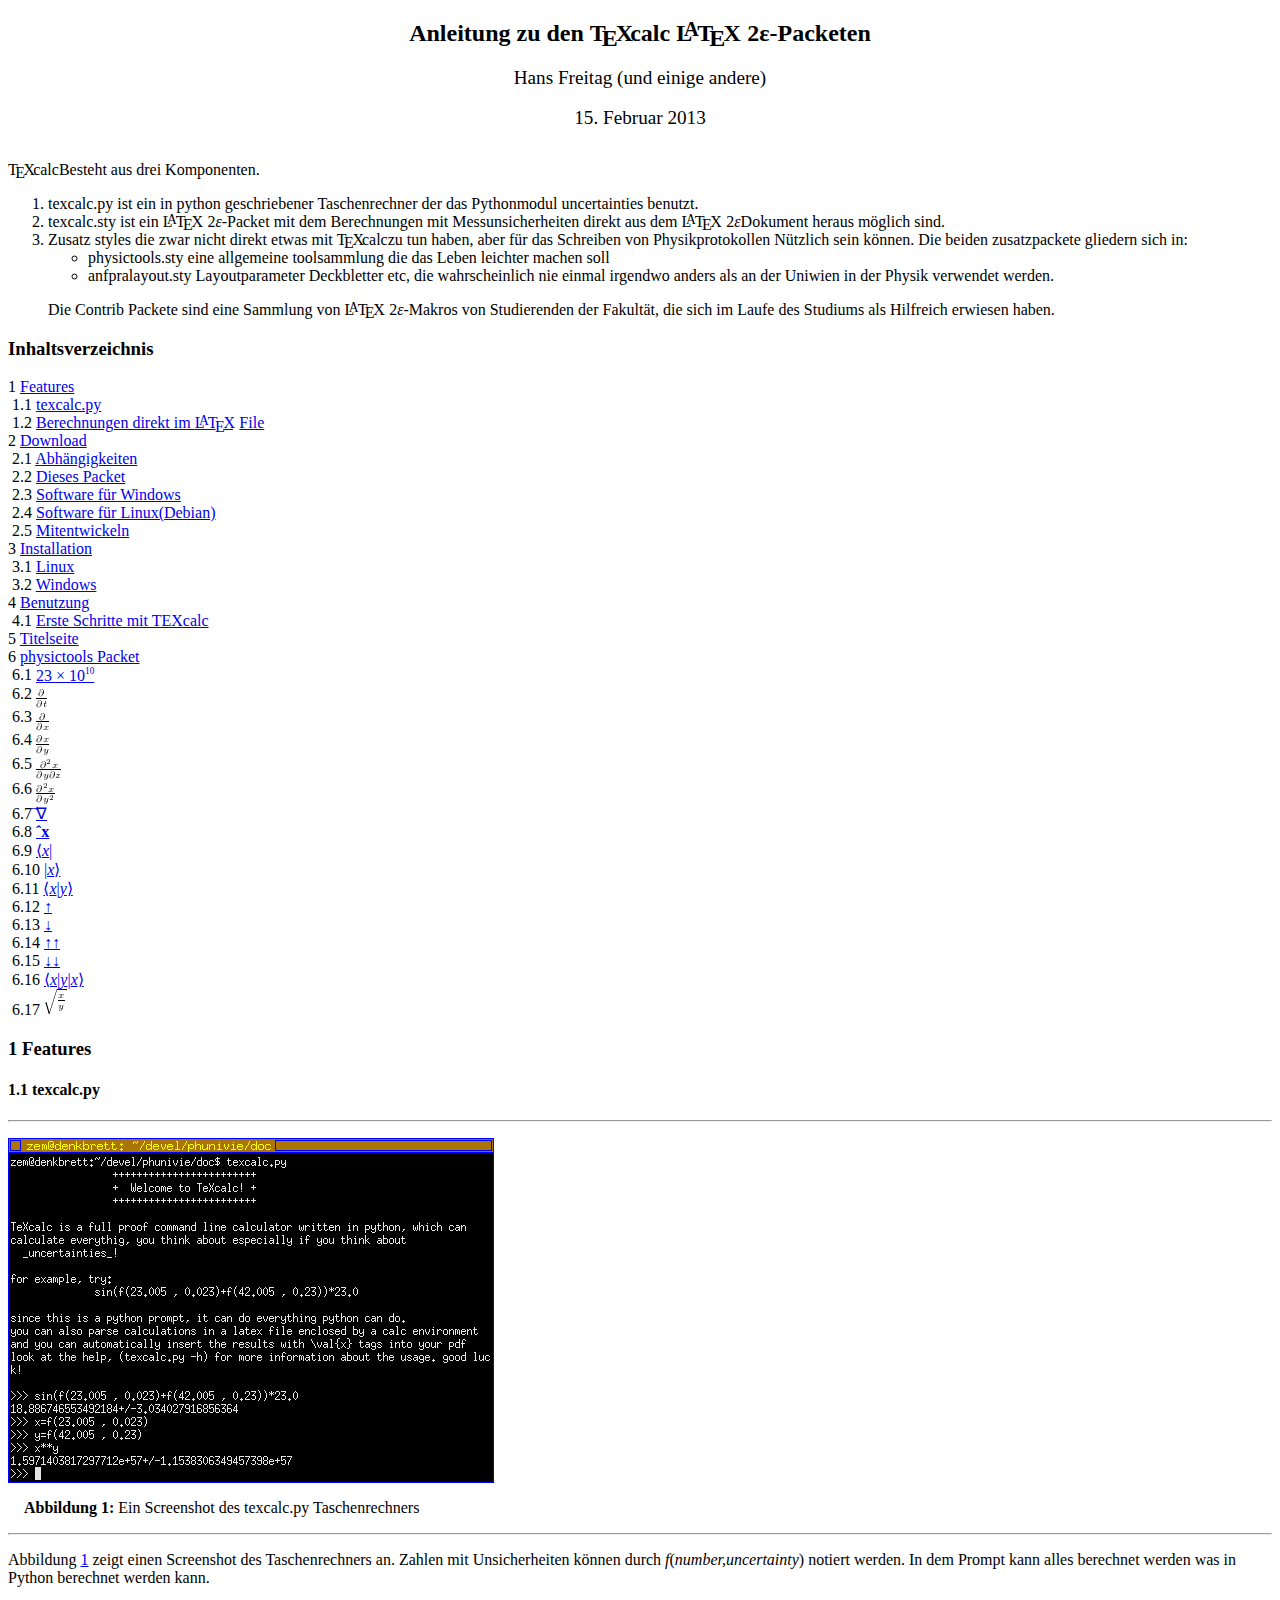
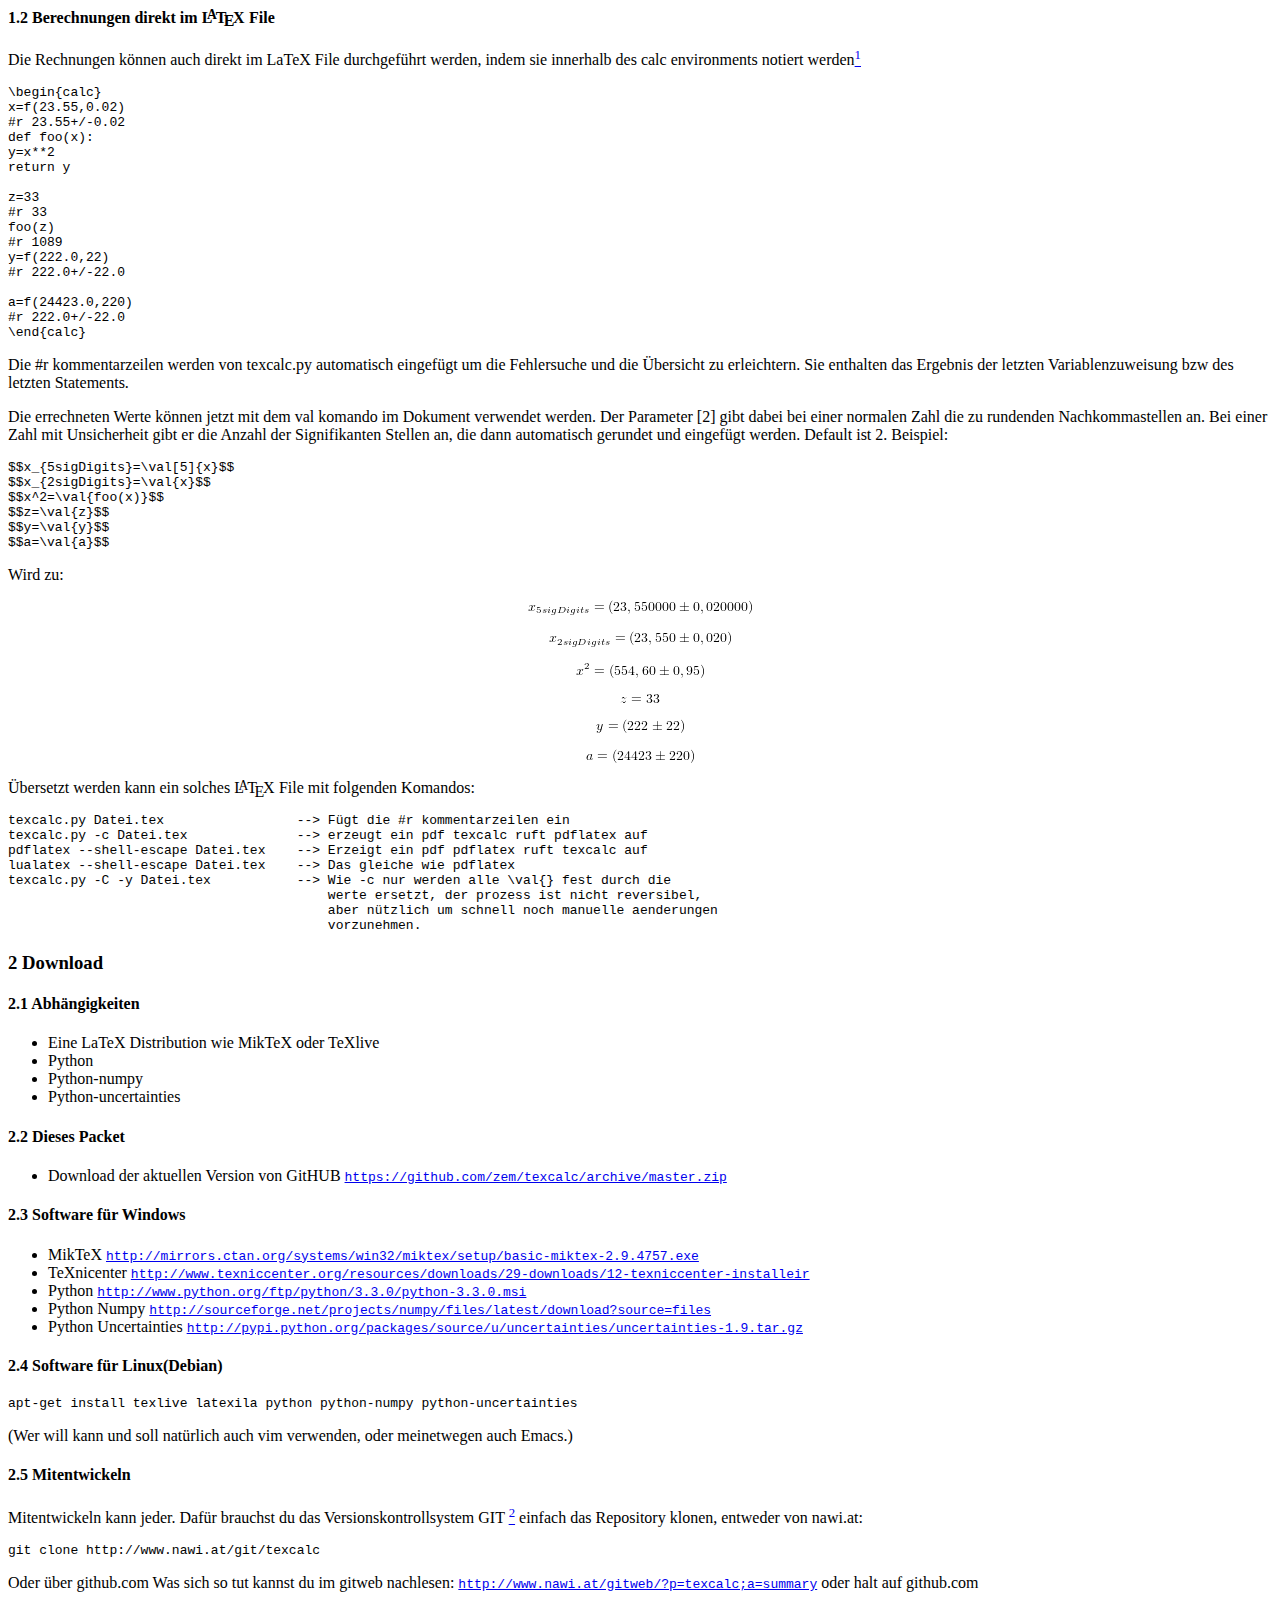
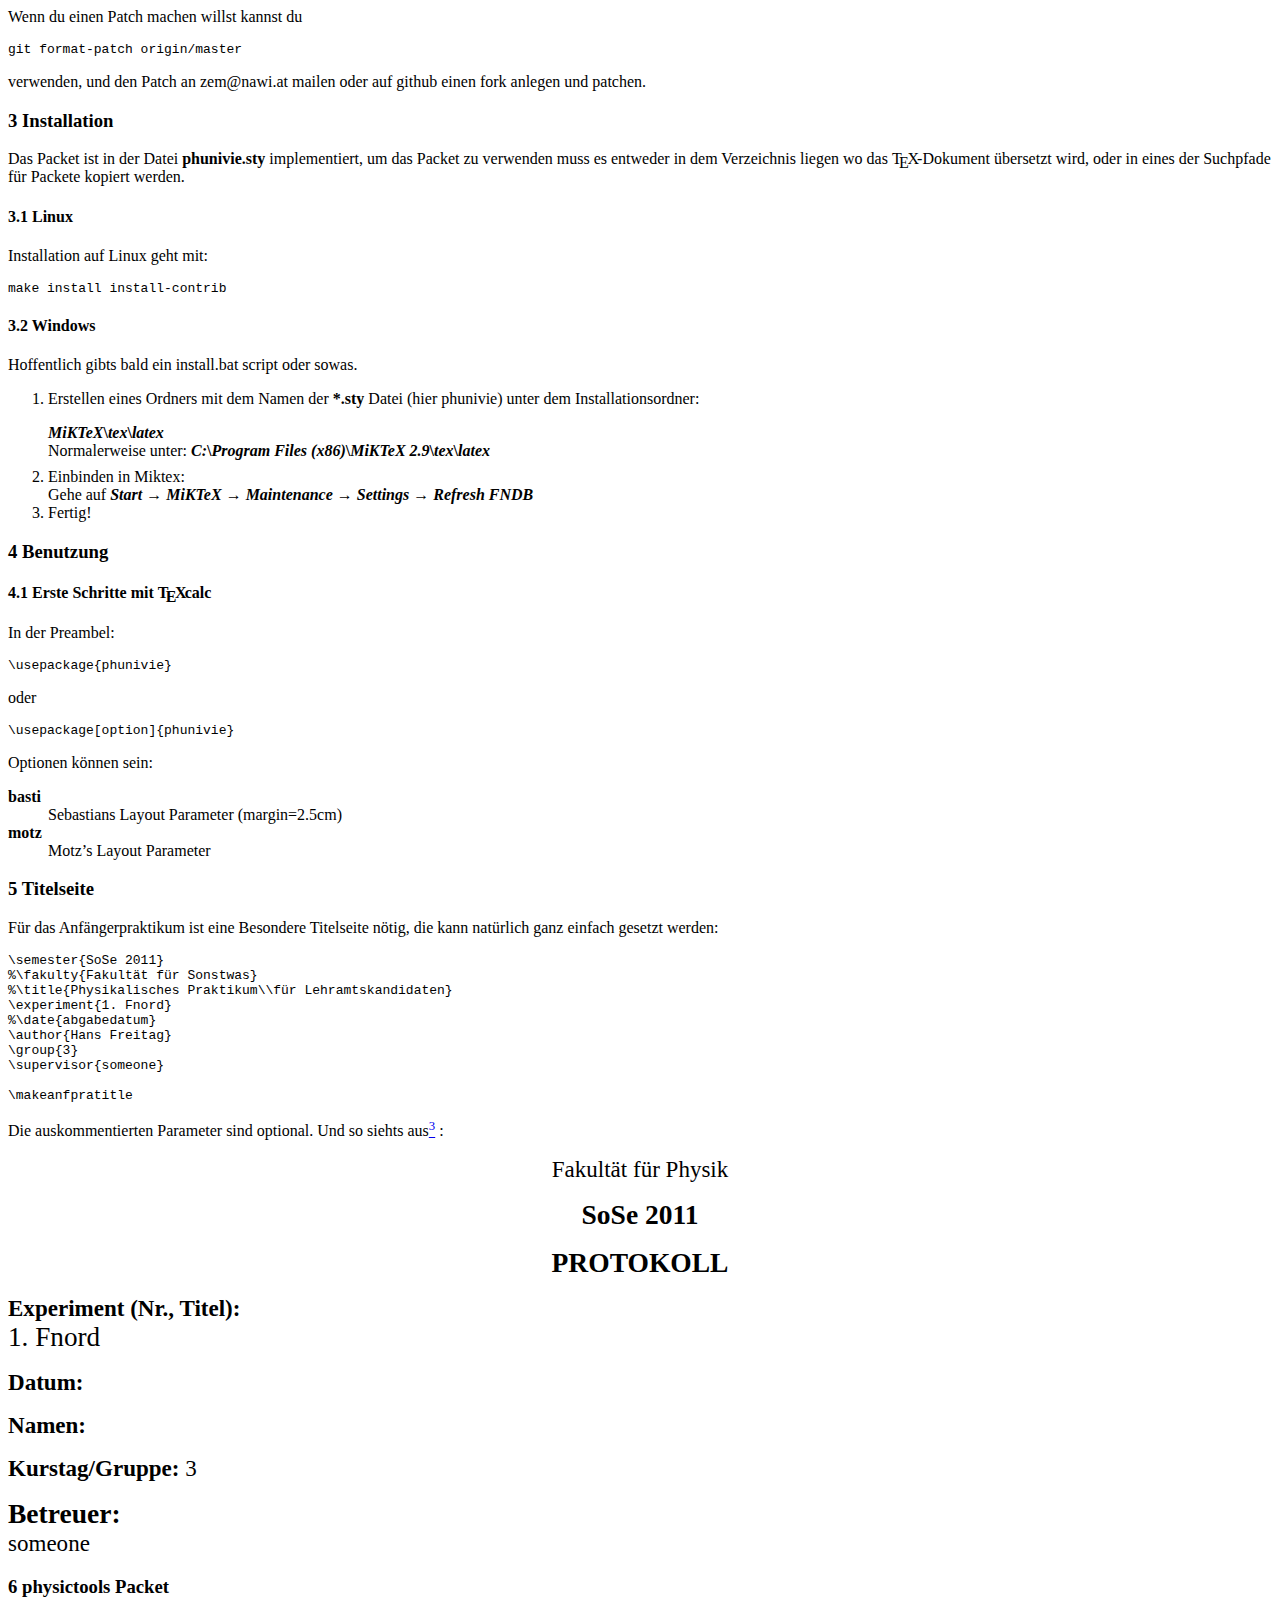
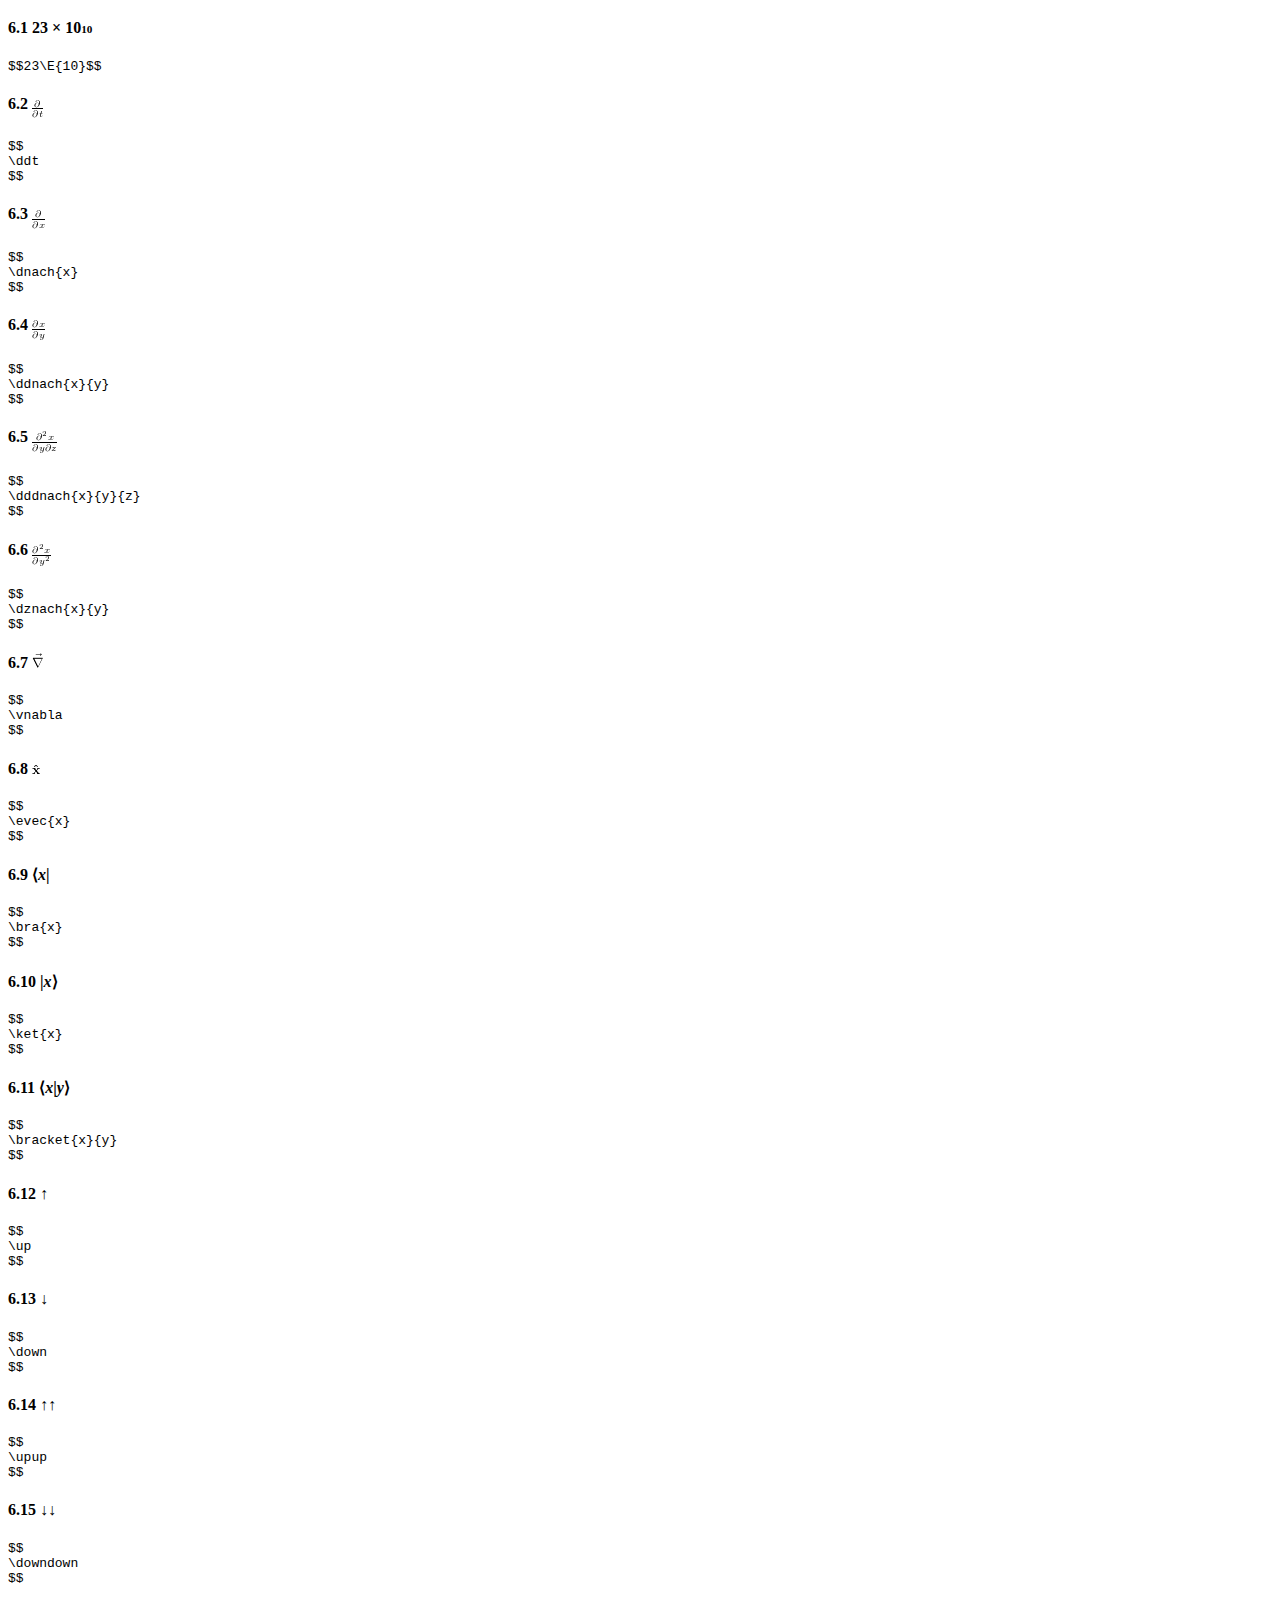
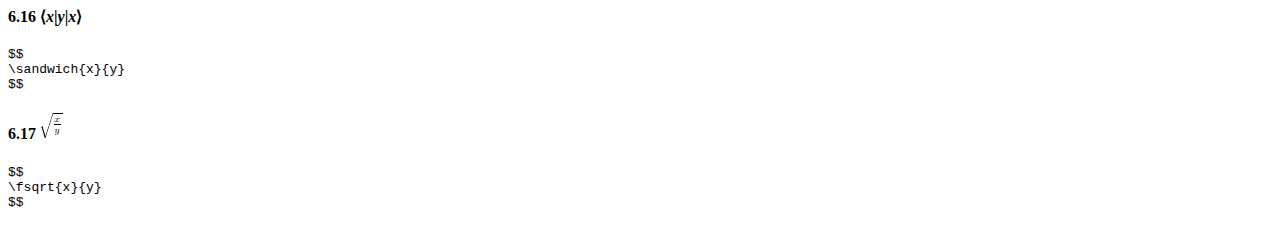
==== www/texcalc.de.html @ bd2d1a43 "Webpage Generated" ====
<!DOCTYPE html PUBLIC "-//W3C//DTD HTML 4.01 Transitional//EN"  
  "http://www.w3.org/TR/html4/loose.dtd">  
<html > 
<head><title>Anleitung zu den TeXcalc LaTeX2&#x03B5;-Packeten</title> 
<meta http-equiv="Content-Type" content="text/html; charset=iso-8859-1"> 
<meta name="generator" content="TeX4ht (http://www.cse.ohio-state.edu/~gurari/TeX4ht/)"> 
<meta name="originator" content="TeX4ht (http://www.cse.ohio-state.edu/~gurari/TeX4ht/)"> 
<!-- html --> 
<meta name="src" content="texcalc.de.tex"> 
<meta name="date" content="2013-02-15 13:56:00"> 
<link rel="stylesheet" type="text/css" href="texcalc.de.css"> 
</head><body 
>
<div class="maketitle">
                                                                                

                                                                                
                                                                                

                                                                                

<h2 class="titleHead">Anleitung zu den <span class="TEX">T<span 
class="E">E</span>X</span>calc <span class="LATEX">L<span class="A">A</span><span class="TEX">T<span 
class="E">E</span>X</span></span>2&#x03B5;-Packeten</h2>
<div class="author" ><span 
class="cmr-12">Hans Freitag (und einige andere)</span></div><br />
<div class="date" ><span 
class="cmr-12">15.</span><span 
class="cmr-12">&#x00A0;Februar 2013</span></div>
</div>
<!--l. 19--><p class="noindent" ><span class="TEX">T<span 
class="E">E</span>X</span>calcBesteht aus drei Komponenten.
     <ol  class="enumerate1" >
     <li 
  class="enumerate" id="x1-3x1">texcalc.py  ist  ein  in  python  geschriebener  Taschenrechner  der  das  Pythonmodul
     uncertainties benutzt.
     </li>
     <li 
  class="enumerate" id="x1-5x2">texcalc.sty ist ein <span class="LATEX">L<span class="A">A</span><span class="TEX">T<span 
class="E">E</span>X</span></span>2<span 
class="cmmi-10">&#x03B5;</span>-Packet mit dem Berechnungen mit Messunsicherheiten direkt
     aus dem <span class="LATEX">L<span class="A">A</span><span class="TEX">T<span 
class="E">E</span>X</span></span>2<span 
class="cmmi-10">&#x03B5;</span>Dokument heraus m�glich sind.
     </li>
     <li 
  class="enumerate" id="x1-7x3">Zusatz styles die zwar nicht direkt etwas mit <span class="TEX">T<span 
class="E">E</span>X</span>calczu tun haben, aber f�r das Schreiben
     von Physikprotokollen N�tzlich sein k�nnen. Die beiden zusatzpackete gliedern sich
     in:
         <ul class="itemize1">
         <li class="itemize">physictools.sty eine allgemeine toolsammlung die das Leben leichter machen soll
         </li>
         <li class="itemize">anfpralayout.sty  Layoutparameter  Deckbletter  etc,  die  wahrscheinlich  nie  einmal
         irgendwo anders als an der Uniwien in der Physik verwendet werden.</li></ul>
     <!--l. 34--><p class="noindent" >Die Contrib Packete sind eine Sammlung von <span class="LATEX">L<span class="A">A</span><span class="TEX">T<span 
class="E">E</span>X</span></span>2<span 
class="cmmi-10">&#x03B5;</span>-Makros von Studierenden der Fakult�t,
     die sich im Laufe des Studiums als Hilfreich erwiesen haben.</li></ol>
<h3 class="likesectionHead"><a 
 id="x1-1000"></a>Inhaltsverzeichnis</h3>
<div class="tableofcontents">
<span class="sectionToc" >1 <a 
href="#x1-20001" id="QQ2-1-2">Features</a></span>
<br />&#x00A0;<span class="subsectionToc" >1.1 <a 
href="#x1-30001.1" id="QQ2-1-3">texcalc.py</a></span>
<br />&#x00A0;<span class="subsectionToc" >1.2 <a 
href="#x1-40001.2" id="QQ2-1-5">Berechnungen direkt im <span class="LATEX">L<span class="A">A</span><span class="TEX">T<span 
class="E">E</span>X</span></span>File</a></span>
<br /><span class="sectionToc" >2 <a 
href="#x1-50002" id="QQ2-1-6">Download</a></span>
<br />&#x00A0;<span class="subsectionToc" >2.1 <a 
href="#x1-60002.1" id="QQ2-1-7">Abh�ngigkeiten</a></span>
<br />&#x00A0;<span class="subsectionToc" >2.2 <a 
href="#x1-70002.2" id="QQ2-1-8">Dieses Packet</a></span>
<br />&#x00A0;<span class="subsectionToc" >2.3 <a 
href="#x1-80002.3" id="QQ2-1-9">Software f�r Windows</a></span>
                                                                                

                                                                                
<br />&#x00A0;<span class="subsectionToc" >2.4 <a 
href="#x1-90002.4" id="QQ2-1-10">Software f�r Linux(Debian)</a></span>
<br />&#x00A0;<span class="subsectionToc" >2.5 <a 
href="#x1-100002.5" id="QQ2-1-11">Mitentwickeln</a></span>
<br /><span class="sectionToc" >3 <a 
href="#x1-110003" id="QQ2-1-12">Installation</a></span>
<br />&#x00A0;<span class="subsectionToc" >3.1 <a 
href="#x1-120003.1" id="QQ2-1-13">Linux</a></span>
<br />&#x00A0;<span class="subsectionToc" >3.2 <a 
href="#x1-130003.2" id="QQ2-1-14">Windows</a></span>
<br /><span class="sectionToc" >4 <a 
href="#x1-140004" id="QQ2-1-15">Benutzung</a></span>
<br />&#x00A0;<span class="subsectionToc" >4.1 <a 
href="#x1-150004.1" id="QQ2-1-16">Erste Schritte mit TEXcalc</a></span>
<br /><span class="sectionToc" >5 <a 
href="#x1-160005" id="QQ2-1-17">Titelseite</a></span>
<br /><span class="sectionToc" >6 <a 
href="#x1-170006" id="QQ2-1-18">physictools Packet</a></span>
<br />&#x00A0;<span class="subsectionToc" >6.1 <a 
href="#x1-180006.1" id="QQ2-1-19">23 <span 
class="cmsy-10">&#x00D7; </span>10<sup><span 
class="cmr-7">10</span></sup></a></span>
<br />&#x00A0;<span class="subsectionToc" >6.2 <a 
href="#x1-190006.2" id="QQ2-1-20"><img 
src="texcalc.de0x.png" alt="&#x2202;-
&#x2202;t"  class="frac" align="middle"></a></span>
<br />&#x00A0;<span class="subsectionToc" >6.3 <a 
href="#x1-200006.3" id="QQ2-1-21"><img 
src="texcalc.de1x.png" alt="&#x2202;-
&#x2202;x"  class="frac" align="middle"></a></span>
<br />&#x00A0;<span class="subsectionToc" >6.4 <a 
href="#x1-210006.4" id="QQ2-1-22"><img 
src="texcalc.de2x.png" alt="&#x2202;x-
&#x2202;y"  class="frac" align="middle"></a></span>
<br />&#x00A0;<span class="subsectionToc" >6.5 <a 
href="#x1-220006.5" id="QQ2-1-23"><img 
src="texcalc.de3x.png" alt="&#x2202;2x
&#x2202;y&#x2202;z-"  class="frac" align="middle"></a></span>
<br />&#x00A0;<span class="subsectionToc" >6.6 <a 
href="#x1-230006.6" id="QQ2-1-24"><img 
src="texcalc.de4x.png" alt="&#x2202;2&#x2202;yx2-"  class="frac" align="middle"></a></span>
<br />&#x00A0;<span class="subsectionToc" >6.7 <a 
href="#x1-240006.7" id="QQ2-1-25"><span 
class="cmmi-10">&#x20D7;</span><span 
class="cmsy-10">&#x2207;</span></a></span>
<br />&#x00A0;<span class="subsectionToc" >6.8 <a 
href="#x1-250006.8" id="QQ2-1-26"><span 
class="cmbx-10">&#x02C6;</span><span 
class="cmbx-10">x</span></a></span>
<br />&#x00A0;<span class="subsectionToc" >6.9 <a 
href="#x1-260006.9" id="QQ2-1-27"><span 
class="cmsy-10">&#x27E8;</span><span 
class="cmmi-10">x</span><span 
class="cmsy-10">|</span></a></span>
<br />&#x00A0;<span class="subsectionToc" >6.10 <a 
href="#x1-270006.10" id="QQ2-1-28"><span 
class="cmsy-10">|</span><span 
class="cmmi-10">x</span><span 
class="cmsy-10">&#x27E9;</span></a></span>
<br />&#x00A0;<span class="subsectionToc" >6.11 <a 
href="#x1-280006.11" id="QQ2-1-29"><span 
class="cmsy-10">&#x27E8;</span><span 
class="cmmi-10">x</span><span 
class="cmsy-10">|</span><span 
class="cmmi-10">y</span><span 
class="cmsy-10">&#x27E9;</span></a></span>
<br />&#x00A0;<span class="subsectionToc" >6.12 <a 
href="#x1-290006.12" id="QQ2-1-30"><span 
class="cmsy-10">&#x2191;</span></a></span>
<br />&#x00A0;<span class="subsectionToc" >6.13 <a 
href="#x1-300006.13" id="QQ2-1-31"><span 
class="cmsy-10">&#x2193;</span></a></span>
<br />&#x00A0;<span class="subsectionToc" >6.14 <a 
href="#x1-310006.14" id="QQ2-1-32"><span 
class="cmsy-10">&#x2191;&#x2191;</span></a></span>
<br />&#x00A0;<span class="subsectionToc" >6.15 <a 
href="#x1-320006.15" id="QQ2-1-33"><span 
class="cmsy-10">&#x2193;&#x2193;</span></a></span>
<br />&#x00A0;<span class="subsectionToc" >6.16 <a 
href="#x1-330006.16" id="QQ2-1-34"><span 
class="cmsy-10">&#x27E8;</span><span 
class="cmmi-10">x</span><span 
class="cmsy-10">|</span><span 
class="cmmi-10">y</span><span 
class="cmsy-10">|</span><span 
class="cmmi-10">x</span><span 
class="cmsy-10">&#x27E9;</span></a></span>
<br />&#x00A0;<span class="subsectionToc" >6.17 <a 
href="#x1-340006.17" id="QQ2-1-35"><img 
src="texcalc.de5x.png" alt="&#x2218; x-
  y"  class="sqrt" ></a></span>
</div>
<!--l. 41--><p class="noindent" >
<h3 class="sectionHead"><span class="titlemark">1   </span> <a 
 id="x1-20001"></a>Features</h3>
<!--l. 43--><p class="noindent" >
<h4 class="subsectionHead"><span class="titlemark">1.1   </span> <a 
 id="x1-30001.1"></a>texcalc.py</h4>
<!--l. 45--><p class="noindent" ><hr class="figure"><div class="figure" 
>
                                                                                

                                                                                
<a 
 id="x1-30011"></a>
                                                                                

                                                                                

<!--l. 47--><p class="noindent" ><img 
src="texcalc.png" alt="PIC"  
>
<br /> <div class="caption" 
><span class="id">Abbildung&#x00A0;1: </span><span  
class="content">Ein Screenshot des texcalc.py Taschenrechners</span></div><!--tex4ht:label?: x1-30011 -->
                                                                                

                                                                                
<!--l. 50--><p class="noindent" ></div><hr class="endfigure">
<!--l. 52--><p class="noindent" >Abbildung <a 
href="#x1-30011">1<!--tex4ht:ref: fig:texcalc.py --></a> zeigt einen Screenshot des Taschenrechners an. Zahlen mit Unsicherheiten k�nnen durch
<span 
class="cmmi-10">f</span>(<span 
class="cmmi-10">number,uncertainty</span>) notiert werden. In dem Prompt kann alles berechnet werden was in Python
berechnet werden kann. <br 
class="newline" />
<h4 class="subsectionHead"><span class="titlemark">1.2   </span> <a 
 id="x1-40001.2"></a>Berechnungen direkt im <span class="LATEX">L<span class="A">A</span><span class="TEX">T<span 
class="E">E</span>X</span></span>File</h4>
<!--l. 58--><p class="noindent" >Die Rechnungen k�nnen auch direkt im LaTeX File durchgef�hrt werden, indem sie innerhalb des calc environments
notiert werden<span class="footnote-mark"><a 
href="texcalc.de2.html#fn1x0"><sup class="textsuperscript">1</sup></a></span><a 
 id="x1-4001f1"></a> 
                                                                                

                                                                                
<div class="verbatim" id="verbatim-1">
\begin{calc}
&#x00A0;<br />x=f(23.55,0.02)
&#x00A0;<br />#r&#x00A0;23.55+/-0.02
&#x00A0;<br />def&#x00A0;foo(x):
&#x00A0;<br />y=x**2
&#x00A0;<br />return&#x00A0;y
&#x00A0;<br />
&#x00A0;<br />z=33
&#x00A0;<br />#r&#x00A0;33
&#x00A0;<br />foo(z)
&#x00A0;<br />#r&#x00A0;1089
&#x00A0;<br />y=f(222.0,22)
&#x00A0;<br />#r&#x00A0;222.0+/-22.0
&#x00A0;<br />
&#x00A0;<br />a=f(24423.0,220)
&#x00A0;<br />#r&#x00A0;222.0+/-22.0
&#x00A0;<br />\end{calc}
</div>
<!--l. 79--><p class="nopar" >
<!--l. 99--><p class="noindent" >Die #r kommentarzeilen werden von texcalc.py automatisch eingef�gt um die Fehlersuche und die
�bersicht zu erleichtern. Sie enthalten das Ergebnis der letzten Variablenzuweisung bzw des letzten
Statements. <br 
class="newline" />
<!--l. 102--><p class="noindent" >Die errechneten Werte k�nnen jetzt mit dem val komando im Dokument verwendet werden. Der
Parameter [2] gibt dabei bei einer normalen Zahl die zu rundenden Nachkommastellen an. Bei einer
Zahl mit Unsicherheit gibt er die Anzahl der Signifikanten Stellen an, die dann automatisch gerundet
und eingef�gt werden. Default ist 2. Beispiel: <br 
class="newline" />
                                                                                

                                                                                
<div class="verbatim" id="verbatim-2">
$$x_{5sigDigits}=\val[5]{x}$$
&#x00A0;<br />$$x_{2sigDigits}=\val{x}$$
&#x00A0;<br />$$x^2=\val{foo(x)}$$
&#x00A0;<br />$$z=\val{z}$$
&#x00A0;<br />$$y=\val{y}$$
&#x00A0;<br />$$a=\val{a}$$
</div>
<!--l. 113--><p class="nopar" >
<!--l. 115--><p class="noindent" >Wird zu:
<!--l. 117--><p class="noindent" >
<center class="math-display" >
<img 
src="texcalc.de6x.png" alt="x5sigDigits = (23,550000 � 0,020000)
" class="math-display" ></center>
<center class="math-display" >
<img 
src="texcalc.de7x.png" alt="x        = (23,550 � 0,020)
 2sigDigits
" class="math-display" ></center>
<center class="math-display" >
<img 
src="texcalc.de8x.png" alt="x2 = (554,60� 0,95)
" class="math-display" ></center>
                                                                                

                                                                                
<center class="math-display" >
<img 
src="texcalc.de9x.png" alt="z = 33
" class="math-display" ></center>
<center class="math-display" >
<img 
src="texcalc.de10x.png" alt="y = (222� 22)
" class="math-display" ></center>
<center class="math-display" >
<img 
src="texcalc.de11x.png" alt="a = (24423 � 220)
" class="math-display" ></center>
<!--l. 124--><p class="noindent" >�bersetzt werden kann ein solches <span class="LATEX">L<span class="A">A</span><span class="TEX">T<span 
class="E">E</span>X</span></span>File mit folgenden Komandos: <br 
class="newline" />
                                                                                

                                                                                
<div class="verbatim" id="verbatim-3">
texcalc.py&#x00A0;Datei.tex&#x00A0;&#x00A0;&#x00A0;&#x00A0;&#x00A0;&#x00A0;&#x00A0;&#x00A0;&#x00A0;&#x00A0;&#x00A0;&#x00A0;&#x00A0;&#x00A0;&#x00A0;&#x00A0;&#x00A0;--&#x003E;&#x00A0;F�gt&#x00A0;die&#x00A0;#r&#x00A0;kommentarzeilen&#x00A0;ein
&#x00A0;<br />texcalc.py&#x00A0;-c&#x00A0;Datei.tex&#x00A0;&#x00A0;&#x00A0;&#x00A0;&#x00A0;&#x00A0;&#x00A0;&#x00A0;&#x00A0;&#x00A0;&#x00A0;&#x00A0;&#x00A0;&#x00A0;--&#x003E;&#x00A0;erzeugt&#x00A0;ein&#x00A0;pdf&#x00A0;texcalc&#x00A0;ruft&#x00A0;pdflatex&#x00A0;auf
&#x00A0;<br />pdflatex&#x00A0;--shell-escape&#x00A0;Datei.tex&#x00A0;&#x00A0;&#x00A0;&#x00A0;--&#x003E;&#x00A0;Erzeigt&#x00A0;ein&#x00A0;pdf&#x00A0;pdflatex&#x00A0;ruft&#x00A0;texcalc&#x00A0;auf
&#x00A0;<br />lualatex&#x00A0;--shell-escape&#x00A0;Datei.tex&#x00A0;&#x00A0;&#x00A0;&#x00A0;--&#x003E;&#x00A0;Das&#x00A0;gleiche&#x00A0;wie&#x00A0;pdflatex
&#x00A0;<br />texcalc.py&#x00A0;-C&#x00A0;-y&#x00A0;Datei.tex&#x00A0;&#x00A0;&#x00A0;&#x00A0;&#x00A0;&#x00A0;&#x00A0;&#x00A0;&#x00A0;&#x00A0;&#x00A0;--&#x003E;&#x00A0;Wie&#x00A0;-c&#x00A0;nur&#x00A0;werden&#x00A0;alle&#x00A0;\val{}&#x00A0;fest&#x00A0;durch&#x00A0;die
&#x00A0;<br />&#x00A0;&#x00A0;&#x00A0;&#x00A0;&#x00A0;&#x00A0;&#x00A0;&#x00A0;&#x00A0;&#x00A0;&#x00A0;&#x00A0;&#x00A0;&#x00A0;&#x00A0;&#x00A0;&#x00A0;&#x00A0;&#x00A0;&#x00A0;&#x00A0;&#x00A0;&#x00A0;&#x00A0;&#x00A0;&#x00A0;&#x00A0;&#x00A0;&#x00A0;&#x00A0;&#x00A0;&#x00A0;&#x00A0;&#x00A0;&#x00A0;&#x00A0;&#x00A0;&#x00A0;&#x00A0;&#x00A0;&#x00A0;werte&#x00A0;ersetzt,&#x00A0;der&#x00A0;prozess&#x00A0;ist&#x00A0;nicht&#x00A0;reversibel,
&#x00A0;<br />&#x00A0;&#x00A0;&#x00A0;&#x00A0;&#x00A0;&#x00A0;&#x00A0;&#x00A0;&#x00A0;&#x00A0;&#x00A0;&#x00A0;&#x00A0;&#x00A0;&#x00A0;&#x00A0;&#x00A0;&#x00A0;&#x00A0;&#x00A0;&#x00A0;&#x00A0;&#x00A0;&#x00A0;&#x00A0;&#x00A0;&#x00A0;&#x00A0;&#x00A0;&#x00A0;&#x00A0;&#x00A0;&#x00A0;&#x00A0;&#x00A0;&#x00A0;&#x00A0;&#x00A0;&#x00A0;&#x00A0;&#x00A0;aber&#x00A0;n�tzlich&#x00A0;um&#x00A0;schnell&#x00A0;noch&#x00A0;manuelle&#x00A0;aenderungen
&#x00A0;<br />&#x00A0;&#x00A0;&#x00A0;&#x00A0;&#x00A0;&#x00A0;&#x00A0;&#x00A0;&#x00A0;&#x00A0;&#x00A0;&#x00A0;&#x00A0;&#x00A0;&#x00A0;&#x00A0;&#x00A0;&#x00A0;&#x00A0;&#x00A0;&#x00A0;&#x00A0;&#x00A0;&#x00A0;&#x00A0;&#x00A0;&#x00A0;&#x00A0;&#x00A0;&#x00A0;&#x00A0;&#x00A0;&#x00A0;&#x00A0;&#x00A0;&#x00A0;&#x00A0;&#x00A0;&#x00A0;&#x00A0;&#x00A0;vorzunehmen.
</div>
<!--l. 135--><p class="nopar" >
<h3 class="sectionHead"><span class="titlemark">2   </span> <a 
 id="x1-50002"></a>Download</h3>
<!--l. 139--><p class="noindent" >
<h4 class="subsectionHead"><span class="titlemark">2.1   </span> <a 
 id="x1-60002.1"></a>Abh�ngigkeiten</h4>
     <ul class="itemize1">
     <li class="itemize">Eine LaTeX Distribution wie MikTeX oder TeXlive
     </li>
     <li class="itemize">Python
     </li>
     <li class="itemize">Python-numpy
     </li>
     <li class="itemize">Python-uncertainties</li></ul>
<!--l. 148--><p class="noindent" >
<h4 class="subsectionHead"><span class="titlemark">2.2   </span> <a 
 id="x1-70002.2"></a>Dieses Packet</h4>
     <ul class="itemize1">
     <li class="itemize">Download             der             aktuellen             Version             von             GitHUB
     <a 
href="https://github.com/zem/texcalc/archive/master.zip" class="url" ><span 
class="cmtt-10">https://github.com/zem/texcalc/archive/master.zip</span></a></li></ul>
                                                                                

                                                                                
<!--l. 154--><p class="noindent" >
<h4 class="subsectionHead"><span class="titlemark">2.3   </span> <a 
 id="x1-80002.3"></a>Software f�r Windows</h4>
     <ul class="itemize1">
     <li class="itemize">MikTeX <a 
href="http://mirrors.ctan.org/systems/win32/miktex/setup/basic-miktex-2.9.4757.exe" class="url" ><span 
class="cmtt-10">http://mirrors.ctan.org/systems/win32/miktex/setup/basic-miktex-2.9.4757.exe</span></a>
     </li>
     <li class="itemize">TeXnicenter <a 
href="http://www.texniccenter.org/resources/downloads/29-downloads/12-texniccenter-installeir" class="url" ><span 
class="cmtt-10">http://www.texniccenter.org/resources/downloads/29-downloads/12-texniccenter-installeir</span></a>
     </li>
     <li class="itemize">Python <a 
href="http://www.python.org/ftp/python/3.3.0/python-3.3.0.msi" class="url" ><span 
class="cmtt-10">http://www.python.org/ftp/python/3.3.0/python-3.3.0.msi</span></a>
     </li>
     <li class="itemize">Python                                                                                                   Numpy
     <a 
href="http://sourceforge.net/projects/numpy/files/latest/download?source=files" class="url" ><span 
class="cmtt-10">http://sourceforge.net/projects/numpy/files/latest/download?source=files</span></a>
     </li>
     <li class="itemize">Python Uncertainties <a 
href="http://pypi.python.org/packages/source/u/uncertainties/uncertainties-1.9.tar.gz" class="url" ><span 
class="cmtt-10">http://pypi.python.org/packages/source/u/uncertainties/uncertainties-1.9.tar.gz</span></a></li></ul>
<!--l. 164--><p class="noindent" >
<h4 class="subsectionHead"><span class="titlemark">2.4   </span> <a 
 id="x1-90002.4"></a>Software f�r Linux(Debian)</h4>
                                                                                

                                                                                
<div class="verbatim" id="verbatim-4">
apt-get&#x00A0;install&#x00A0;texlive&#x00A0;latexila&#x00A0;python&#x00A0;python-numpy&#x00A0;python-uncertainties
</div>
<!--l. 168--><p class="nopar" >
<!--l. 170--><p class="noindent" >(Wer will kann und soll nat�rlich auch vim verwenden, oder meinetwegen auch Emacs.)
<!--l. 172--><p class="noindent" >
<h4 class="subsectionHead"><span class="titlemark">2.5   </span> <a 
 id="x1-100002.5"></a>Mitentwickeln</h4>
<!--l. 174--><p class="noindent" >Mitentwickeln kann jeder. Daf�r brauchst du das Versionskontrollsystem GIT
<span class="footnote-mark"><a 
href="texcalc.de3.html#fn2x0"><sup class="textsuperscript">2</sup></a></span><a 
 id="x1-10001f2"></a>
einfach das Repository klonen, entweder von nawi.at:
                                                                                

                                                                                
<div class="verbatim" id="verbatim-5">
git&#x00A0;clone&#x00A0;http://www.nawi.at/git/texcalc
</div>
<!--l. 181--><p class="nopar" >
<!--l. 183--><p class="noindent" >Oder �ber github.com Was sich so tut kannst du im gitweb nachlesen:
<a 
href="http://www.nawi.at/gitweb/?p=texcalc;a=summary" class="url" ><span 
class="cmtt-10">http://www.nawi.at/gitweb/?p=texcalc;a=summary</span></a> oder halt auf github.com<br 
class="newline" />
<!--l. 186--><p class="noindent" >Wenn du einen Patch machen willst kannst du
                                                                                

                                                                                
<div class="verbatim" id="verbatim-6">
git&#x00A0;format-patch&#x00A0;origin/master
</div>
<!--l. 190--><p class="nopar" >
<!--l. 192--><p class="noindent" >verwenden, und den Patch an zem@nawi.at mailen oder auf github einen fork anlegen und
patchen.
<h3 class="sectionHead"><span class="titlemark">3   </span> <a 
 id="x1-110003"></a>Installation</h3>
<!--l. 198--><p class="noindent" >Das Packet ist in der Datei <span 
class="cmbx-10">phunivie.sty </span>implementiert, um das Packet zu verwenden muss es
entweder in dem Verzeichnis liegen wo das <span class="TEX">T<span 
class="E">E</span>X</span>-Dokument �bersetzt wird, oder in eines der Suchpfade
f�r Packete kopiert werden.<br 
class="newline" />
<!--l. 204--><p class="noindent" >
<h4 class="subsectionHead"><span class="titlemark">3.1   </span> <a 
 id="x1-120003.1"></a>Linux</h4>
<!--l. 206--><p class="noindent" >Installation auf Linux geht mit:
                                                                                

                                                                                
<div class="verbatim" id="verbatim-7">
make&#x00A0;install&#x00A0;install-contrib
</div>
<!--l. 210--><p class="nopar" >
<!--l. 212--><p class="noindent" >
<h4 class="subsectionHead"><span class="titlemark">3.2   </span> <a 
 id="x1-130003.2"></a>Windows</h4>
<!--l. 214--><p class="noindent" >Hoffentlich gibts bald ein install.bat script oder sowas.
<!--l. 216--><p class="noindent" >
     <ol  class="enumerate1" >
     <li 
  class="enumerate" id="x1-13002x1">Erstellen  eines  Ordners  mit  dem  Namen  der  <span 
class="cmbx-10">*.sty  </span>Datei  (hier  phunivie)  unter  dem
     Installationsordner:<br 
class="newline" />
     <!--l. 220--><p class="noindent" ><span 
class="cmbxti-10">MiKTeX</span><span 
class="cmbsy-10">\</span><span 
class="cmbxti-10">tex</span><span 
class="cmbsy-10">\</span><span 
class="cmbxti-10">latex</span><br 
class="newline" />Normalerweise unter: <span 
class="cmbxti-10">C:</span><span 
class="cmbsy-10">\</span><span 
class="cmbxti-10">Program Files (x86)</span><span 
class="cmbsy-10">\</span><span 
class="cmbxti-10">MiKTeX 2.9</span><span 
class="cmbsy-10">\</span><span 
class="cmbxti-10">tex</span><span 
class="cmbsy-10">\</span><span 
class="cmbxti-10">latex</span>
     </li>
     <li 
  class="enumerate" id="x1-13004x2">Einbinden in Miktex:<br 
class="newline" />Gehe auf <span 
class="cmmib-10">Start </span><span 
class="cmbsy-10">&#x2192; </span><span 
class="cmmib-10">MiKTeX </span><span 
class="cmbsy-10">&#x2192; </span><span 
class="cmmib-10">Maintenance </span><span 
class="cmbsy-10">&#x2192; </span><span 
class="cmmib-10">Settings </span><span 
class="cmbsy-10">&#x2192; </span><span 
class="cmmib-10">Refresh FNDB</span>
     </li>
     <li 
  class="enumerate" id="x1-13006x3">Fertig!</li></ol>
<!--l. 233--><p class="noindent" >
<h3 class="sectionHead"><span class="titlemark">4   </span> <a 
 id="x1-140004"></a>Benutzung</h3>
<!--l. 235--><p class="noindent" >
<h4 class="subsectionHead"><span class="titlemark">4.1   </span> <a 
 id="x1-150004.1"></a>Erste Schritte mit <span class="TEX">T<span 
class="E">E</span>X</span>calc</h4>
<!--l. 240--><p class="noindent" >In der Preambel:
                                                                                

                                                                                
<div class="verbatim" id="verbatim-8">
\usepackage{phunivie}
</div>
<!--l. 244--><p class="nopar" >
<!--l. 246--><p class="noindent" >oder
                                                                                

                                                                                
<div class="verbatim" id="verbatim-9">
\usepackage[option]{phunivie}
</div>
<!--l. 250--><p class="nopar" >
<!--l. 252--><p class="noindent" >Optionen k�nnen sein:
<!--l. 254--><p class="noindent" >
     <dl class="description"><dt class="description">
<span 
class="cmbx-10">basti</span> </dt><dd 
class="description">Sebastians Layout Parameter (margin=2.5cm)
     </dd><dt class="description">
<span 
class="cmbx-10">motz</span> </dt><dd 
class="description">Motz&#8217;s Layout Parameter</dd></dl>
<!--l. 260--><p class="noindent" >
<h3 class="sectionHead"><span class="titlemark">5   </span> <a 
 id="x1-160005"></a>Titelseite</h3>
<!--l. 262--><p class="noindent" >F�r das Anf�ngerpraktikum ist eine Besondere Titelseite n�tig, die kann nat�rlich ganz einfach gesetzt
werden:
                                                                                

                                                                                
<div class="verbatim" id="verbatim-10">
\semester{SoSe&#x00A0;2011}
&#x00A0;<br />%\fakulty{Fakult�t&#x00A0;f�r&#x00A0;Sonstwas}
&#x00A0;<br />%\title{Physikalisches&#x00A0;Praktikum\\f�r&#x00A0;Lehramtskandidaten}
&#x00A0;<br />\experiment{1.&#x00A0;Fnord}
&#x00A0;<br />%\date{abgabedatum}
&#x00A0;<br />\author{Hans&#x00A0;Freitag}
&#x00A0;<br />\group{3}
&#x00A0;<br />\supervisor{someone}
&#x00A0;<br />
&#x00A0;<br />\makeanfpratitle
</div>
<!--l. 276--><p class="nopar" >
<!--l. 278--><p class="noindent" >Die auskommentierten Parameter sind optional. Und so siehts
aus<span class="footnote-mark"><a 
href="texcalc.de4.html#fn3x0"><sup class="textsuperscript">3</sup></a></span><a 
 id="x1-16001f3"></a> :
<!--l. 290--><p class="noindent" >
                                                                                

                                                                                
<div class="center" 
>
<!--l. 290--><p class="noindent" >
<!--l. 290--><p class="noindent" ><span 
class="cmr-12x-x-120">Fakult</span><span 
class="cmr-12x-x-120">�t f</span><span 
class="cmr-12x-x-120">�r Physik</span><br />
</div>
<div class="center" 
>
<!--l. 290--><p class="noindent" >
<!--l. 290--><p class="noindent" ><span 
class="cmbx-12x-x-144">SoSe 2011</span></div>
<div class="center" 
>
<!--l. 290--><p class="noindent" >
<!--l. 290--><p class="noindent" ></div>
<div class="center" 
>
<!--l. 290--><p class="noindent" >
<!--l. 290--><p class="noindent" ><span 
class="cmbx-12x-x-144">PROTOKOLL</span></div>
<div class="flushleft" 
>
<!--l. 290--><p class="noindent" >
 <span 
class="cmbx-12x-x-120">Experiment (Nr., Titel):</span><br />
<span 
class="cmr-17">1. Fnord</span></div>
<div class="flushleft" 
>
<!--l. 290--><p class="noindent" >
 <span 
class="cmbx-12x-x-120">Datum: </span></div>
                                                                                
                                                                                
<div class="flushleft" 
>
<!--l. 290--><p class="noindent" >
 <span 
class="cmbx-12x-x-120">Namen: </span></div>
<div class="flushleft" 
>
<!--l. 290--><p class="noindent" >
 <span 
class="cmbx-12x-x-120">Kurstag/Gruppe: </span><span 
class="cmr-12x-x-120">3</span></div>
<div class="flushleft" 
>
<!--l. 290--><p class="noindent" >
 <span 
class="cmbx-12x-x-144">Betreuer:</span><br />
<span 
class="cmr-12x-x-120">someone</span></div>
                                                                                
                                                                                
<h3 class="sectionHead"><span class="titlemark">6   </span> <a 
 id="x1-170006"></a>physictools Packet</h3>
<!--l. 296--><p class="noindent" >
<h4 class="subsectionHead"><span class="titlemark">6.1   </span> <a 
 id="x1-180006.1"></a>23 <span 
class="cmsy-10">&#x00D7; </span>10<span 
class="cmr-7">10</span></h4>
                                                                                

                                                                                
<div class="verbatim" id="verbatim-11">
$$23\E{10}$$
</div>
<!--l. 300--><p class="nopar" >
<!--l. 302--><p class="noindent" >
<h4 class="subsectionHead"><span class="titlemark">6.2   </span> <a 
 id="x1-190006.2"></a><img 
src="texcalc.de12x.png" alt="&#x2202;&#x2202;t"  class="frac" align="middle"></h4>
                                                                                

                                                                                
<div class="verbatim" id="verbatim-12">
$$
&#x00A0;<br />\ddt
&#x00A0;<br />$$
</div>
<!--l. 308--><p class="nopar" >
<!--l. 310--><p class="noindent" >
<h4 class="subsectionHead"><span class="titlemark">6.3   </span> <a 
 id="x1-200006.3"></a><img 
src="texcalc.de13x.png" alt="&#x2202;&#x2202;x"  class="frac" align="middle"></h4>
                                                                                

                                                                                
<div class="verbatim" id="verbatim-13">
$$
&#x00A0;<br />\dnach{x}
&#x00A0;<br />$$
</div>
<!--l. 316--><p class="nopar" >
<!--l. 318--><p class="noindent" >
<h4 class="subsectionHead"><span class="titlemark">6.4   </span> <a 
 id="x1-210006.4"></a><img 
src="texcalc.de14x.png" alt="&#x2202;&#x2202;xy"  class="frac" align="middle"></h4>
                                                                                

                                                                                
<div class="verbatim" id="verbatim-14">
$$
&#x00A0;<br />\ddnach{x}{y}
&#x00A0;<br />$$
</div>
<!--l. 324--><p class="nopar" >
<!--l. 327--><p class="noindent" >
<h4 class="subsectionHead"><span class="titlemark">6.5   </span> <a 
 id="x1-220006.5"></a><img 
src="texcalc.de15x.png" alt="  2
&#x2202;&#x2202;y&#x2202;xz"  class="frac" align="middle"></h4>
                                                                                

                                                                                
<div class="verbatim" id="verbatim-15">
$$
&#x00A0;<br />\dddnach{x}{y}{z}
&#x00A0;<br />$$
</div>
<!--l. 333--><p class="nopar" >
<!--l. 335--><p class="noindent" >
<h4 class="subsectionHead"><span class="titlemark">6.6   </span> <a 
 id="x1-230006.6"></a><img 
src="texcalc.de16x.png" alt=" 2
&#x2202;&#x2202;yx2"  class="frac" align="middle"></h4>
                                                                                

                                                                                
<div class="verbatim" id="verbatim-16">
$$
&#x00A0;<br />\dznach{x}{y}
&#x00A0;<br />$$
</div>
<!--l. 341--><p class="nopar" >
<!--l. 343--><p class="noindent" >
<h4 class="subsectionHead"><span class="titlemark">6.7   </span> <a 
 id="x1-240006.7"></a><img 
src="texcalc.de17x.png" alt="&#x20D7;&#x2207;"  class="vec" ></h4>
                                                                                

                                                                                
<div class="verbatim" id="verbatim-17">
$$
&#x00A0;<br />\vnabla
&#x00A0;<br />$$
</div>
<!--l. 349--><p class="nopar" >
<!--l. 351--><p class="noindent" >
<h4 class="subsectionHead"><span class="titlemark">6.8   </span> <a 
 id="x1-250006.8"></a><img 
src="texcalc.de18x.png" alt="&#x02C6;x"  class="circ" ></h4>
                                                                                

                                                                                
<div class="verbatim" id="verbatim-18">
$$
&#x00A0;<br />\evec{x}
&#x00A0;<br />$$
</div>
<!--l. 357--><p class="nopar" >
<!--l. 359--><p class="noindent" >
<h4 class="subsectionHead"><span class="titlemark">6.9   </span> <a 
 id="x1-260006.9"></a><span 
class="cmsy-10">&#x27E8;</span><span 
class="cmmi-10">x</span><span 
class="cmsy-10">|</span></h4>
                                                                                

                                                                                
<div class="verbatim" id="verbatim-19">
$$
&#x00A0;<br />\bra{x}
&#x00A0;<br />$$
</div>
<!--l. 365--><p class="nopar" >
<!--l. 367--><p class="noindent" >
<h4 class="subsectionHead"><span class="titlemark">6.10   </span> <a 
 id="x1-270006.10"></a><span 
class="cmsy-10">|</span><span 
class="cmmi-10">x</span><span 
class="cmsy-10">&#x27E9;</span></h4>
                                                                                

                                                                                
<div class="verbatim" id="verbatim-20">
$$
&#x00A0;<br />\ket{x}
&#x00A0;<br />$$
</div>
<!--l. 373--><p class="nopar" >
<!--l. 375--><p class="noindent" >
<h4 class="subsectionHead"><span class="titlemark">6.11   </span> <a 
 id="x1-280006.11"></a><span 
class="cmsy-10">&#x27E8;</span><span 
class="cmmi-10">x</span><span 
class="cmsy-10">|</span><span 
class="cmmi-10">y</span><span 
class="cmsy-10">&#x27E9;</span></h4>
                                                                                

                                                                                
<div class="verbatim" id="verbatim-21">
$$
&#x00A0;<br />\bracket{x}{y}
&#x00A0;<br />$$
</div>
<!--l. 381--><p class="nopar" >
<!--l. 383--><p class="noindent" >
<h4 class="subsectionHead"><span class="titlemark">6.12   </span> <a 
 id="x1-290006.12"></a><span 
class="cmsy-10">&#x2191;</span></h4>
                                                                                

                                                                                
<div class="verbatim" id="verbatim-22">
$$
&#x00A0;<br />\up
&#x00A0;<br />$$
</div>
<!--l. 389--><p class="nopar" >
<!--l. 391--><p class="noindent" >
<h4 class="subsectionHead"><span class="titlemark">6.13   </span> <a 
 id="x1-300006.13"></a><span 
class="cmsy-10">&#x2193;</span></h4>
                                                                                

                                                                                
<div class="verbatim" id="verbatim-23">
$$
&#x00A0;<br />\down
&#x00A0;<br />$$
</div>
<!--l. 397--><p class="nopar" >
<!--l. 399--><p class="noindent" >
<h4 class="subsectionHead"><span class="titlemark">6.14   </span> <a 
 id="x1-310006.14"></a><span 
class="cmsy-10">&#x2191;&#x2191;</span></h4>
                                                                                

                                                                                
<div class="verbatim" id="verbatim-24">
$$
&#x00A0;<br />\upup
&#x00A0;<br />$$
</div>
<!--l. 405--><p class="nopar" >
<!--l. 407--><p class="noindent" >
<h4 class="subsectionHead"><span class="titlemark">6.15   </span> <a 
 id="x1-320006.15"></a><span 
class="cmsy-10">&#x2193;&#x2193;</span></h4>
                                                                                

                                                                                
<div class="verbatim" id="verbatim-25">
$$
&#x00A0;<br />\downdown
&#x00A0;<br />$$
</div>
<!--l. 413--><p class="nopar" >
<!--l. 415--><p class="noindent" >
<h4 class="subsectionHead"><span class="titlemark">6.16   </span> <a 
 id="x1-330006.16"></a><span 
class="cmsy-10">&#x27E8;</span><span 
class="cmmi-10">x</span><span 
class="cmsy-10">|</span><span 
class="cmmi-10">y</span><span 
class="cmsy-10">|</span><span 
class="cmmi-10">x</span><span 
class="cmsy-10">&#x27E9;</span></h4>
                                                                                

                                                                                
<div class="verbatim" id="verbatim-26">
$$
&#x00A0;<br />\sandwich{x}{y}
&#x00A0;<br />$$
</div>
<!--l. 421--><p class="nopar" >
<!--l. 423--><p class="noindent" >
<h4 class="subsectionHead"><span class="titlemark">6.17   </span> <a 
 id="x1-340006.17"></a><img 
src="texcalc.de19x.png" alt="&#x2218; --
  xy"  class="sqrt" ></h4>
                                                                                

                                                                                
<div class="verbatim" id="verbatim-27">
$$
&#x00A0;<br />\fsqrt{x}{y}
&#x00A0;<br />$$
</div>
<!--l. 429--><p class="nopar" >
 
</body></html>
---- www/texcalc.de.css ----
/* start css.sty */
.cmr-5{font-size:50%;}
.cmr-7{font-size:70%;}
.cmmi-7{font-size:70%;font-style: italic;}
.cmmi-10{font-style: italic;}
.cmr-17{font-size:170%;}
.cmr-12{font-size:120%;}
.cmmi-12x-x-144{font-size:172%;font-style: italic;}
.cmr-8{font-size:80%;}
.cmsy-8{font-size:80%;}
.cmr-12x-x-120{font-size:144%;}
.cmbx-12x-x-120{font-size:144%; font-weight: bold;}
.cmbx-12x-x-120{ font-weight: bold;}
.cmbx-12x-x-120{ font-weight: bold;}
.cmtt-10{font-family: monospace;}
.cmbx-10{ font-weight: bold;}
.cmbx-10{ font-weight: bold;}
.cmbx-10{ font-weight: bold;}
.cmr-9{font-size:90%;}
.cmbxti-10{ font-weight: bold; font-style: italic;}
.cmbsy-10{font-weight: bold;}
.cmmib-10{font-style: italic; font-weight: bold;}
.cmbx-12x-x-144{font-size:172%; font-weight: bold;}
.cmbx-12x-x-144{ font-weight: bold;}
.cmbx-12x-x-144{ font-weight: bold;}
p.noindent { text-indent: 0em }
td p.noindent { text-indent: 0em; margin-top:0em; }
p.nopar { text-indent: 0em; }
p.indent{ text-indent: 1.5em }
@media print {div.crosslinks {visibility:hidden;}}
a img { border-top: 0; border-left: 0; border-right: 0; }
center { margin-top:1em; margin-bottom:1em; }
td center { margin-top:0em; margin-bottom:0em; }
.Canvas { position:relative; }
img.math{vertical-align:middle;}
li p.indent { text-indent: 0em }
li p:first-child{ margin-top:0em; }
li p:last-child, li div:last-child { margin-bottom:0.5em; }
li p~ul:last-child, li p~ol:last-child{ margin-bottom:0.5em; }
.enumerate1 {list-style-type:decimal;}
.enumerate2 {list-style-type:lower-alpha;}
.enumerate3 {list-style-type:lower-roman;}
.enumerate4 {list-style-type:upper-alpha;}
div.newtheorem { margin-bottom: 2em; margin-top: 2em;}
.obeylines-h,.obeylines-v {white-space: nowrap; }
div.obeylines-v p { margin-top:0; margin-bottom:0; }
.overline{ text-decoration:overline; }
.overline img{ border-top: 1px solid black; }
td.displaylines {text-align:center; white-space:nowrap;}
.centerline {text-align:center;}
.rightline {text-align:right;}
div.verbatim {font-family: monospace; white-space: nowrap; text-align:left; clear:both; }
.fbox {padding-left:3.0pt; padding-right:3.0pt; text-indent:0pt; border:solid black 0.4pt; }
div.fbox {display:table}
div.center div.fbox {text-align:center; clear:both; padding-left:3.0pt; padding-right:3.0pt; text-indent:0pt; border:solid black 0.4pt; }
div.minipage{width:100%;}
div.center, div.center div.center {text-align: center; margin-left:1em; margin-right:1em;}
div.center div {text-align: left;}
div.flushright, div.flushright div.flushright {text-align: right;}
div.flushright div {text-align: left;}
div.flushleft {text-align: left;}
.underline{ text-decoration:underline; }
.underline img{ border-bottom: 1px solid black; margin-bottom:1pt; }
.framebox-c, .framebox-l, .framebox-r { padding-left:3.0pt; padding-right:3.0pt; text-indent:0pt; border:solid black 0.4pt; }
.framebox-c {text-align:center;}
.framebox-l {text-align:left;}
.framebox-r {text-align:right;}
span.thank-mark{ vertical-align: super }
span.footnote-mark sup.textsuperscript, span.footnote-mark a sup.textsuperscript{ font-size:80%; }
div.tabular, div.center div.tabular {text-align: center; margin-top:0.5em; margin-bottom:0.5em; }
table.tabular td p{margin-top:0em;}
table.tabular {margin-left: auto; margin-right: auto;}
td p:first-child{ margin-top:0em; }
td p:last-child{ margin-bottom:0em; }
div.td00{ margin-left:0pt; margin-right:0pt; }
div.td01{ margin-left:0pt; margin-right:5pt; }
div.td10{ margin-left:5pt; margin-right:0pt; }
div.td11{ margin-left:5pt; margin-right:5pt; }
table[rules] {border-left:solid black 0.4pt; border-right:solid black 0.4pt; }
td.td00{ padding-left:0pt; padding-right:0pt; }
td.td01{ padding-left:0pt; padding-right:5pt; }
td.td10{ padding-left:5pt; padding-right:0pt; }
td.td11{ padding-left:5pt; padding-right:5pt; }
table[rules] {border-left:solid black 0.4pt; border-right:solid black 0.4pt; }
.hline hr, .cline hr{ height : 1px; margin:0px; }
.tabbing-right {text-align:right;}
span.TEX {letter-spacing: -0.125em; }
span.TEX span.E{ position:relative;top:0.5ex;left:-0.0417em;}
a span.TEX span.E {text-decoration: none; }
span.LATEX span.A{ position:relative; top:-0.5ex; left:-0.4em; font-size:85%;}
span.LATEX span.TEX{ position:relative; left: -0.4em; }
div.float, div.figure {margin-left: auto; margin-right: auto;}
div.float img {text-align:center;}
div.figure img {text-align:center;}
.marginpar {width:20%; float:right; text-align:left; margin-left:auto; margin-top:0.5em; font-size:85%; text-decoration:underline;}
.marginpar p{margin-top:0.4em; margin-bottom:0.4em;}
table.equation {width:100%;}
.equation td{text-align:center; }
td.equation { margin-top:1em; margin-bottom:1em; } 
td.equation-label { width:5%; text-align:center; }
td.eqnarray4 { width:5%; white-space: normal; }
td.eqnarray2 { width:5%; }
table.eqnarray-star, table.eqnarray {width:100%;}
div.eqnarray{text-align:center;}
div.array {text-align:center;}
div.pmatrix {text-align:center;}
table.pmatrix {width:100%;}
span.pmatrix img{vertical-align:middle;}
div.pmatrix {text-align:center;}
table.pmatrix {width:100%;}
span.bar-css {text-decoration:overline;}
img.cdots{vertical-align:middle;}
.partToc a, .partToc, .likepartToc a, .likepartToc {line-height: 200%; font-weight:bold; font-size:110%;}
.index-item, .index-subitem, .index-subsubitem {display:block}
div.caption {text-indent:-2em; margin-left:3em; margin-right:1em; text-align:left;}
div.caption span.id{font-weight: bold; white-space: nowrap; }
h1.partHead{text-align: center}
p.bibitem { text-indent: -2em; margin-left: 2em; margin-top:0.6em; margin-bottom:0.6em; }
p.bibitem-p { text-indent: 0em; margin-left: 2em; margin-top:0.6em; margin-bottom:0.6em; }
.paragraphHead, .likeparagraphHead { margin-top:2em; font-weight: bold;}
.subparagraphHead, .likesubparagraphHead { font-weight: bold;}
.quote {margin-bottom:0.25em; margin-top:0.25em; margin-left:1em; margin-right:1em; text-align:justify;}
.verse{white-space:nowrap; margin-left:2em}
div.maketitle {text-align:center;}
h2.titleHead{text-align:center;}
div.maketitle{ margin-bottom: 2em; }
div.author, div.date {text-align:center;}
div.thanks{text-align:left; margin-left:10%; font-size:85%; font-style:italic; }
div.author{white-space: nowrap;}
.quotation {margin-bottom:0.25em; margin-top:0.25em; margin-left:1em; }
.abstract p {margin-left:5%; margin-right:5%;}
div.abstract {width:100%;}
P.fancyvrb {white-space: nowrap; margin:0em;}
.figure img.graphics {margin-left:10%;}
.equation td{text-align:center; }
.equation-star td{text-align:center; }
table.equation-star { width:100%; }
table.equation { width:100%; }
table.align, table.alignat, table.xalignat, table.xxalignat, table.flalign {width:100%; margin-left:5%; white-space: nowrap;}
table.align-star, table.alignat-star, table.xalignat-star, table.flalign-star {margin-left:auto; margin-right:auto; white-space: nowrap;}
td.align-label { width:5%; text-align:center; }
td.align-odd { text-align:right; padding-right:0.3em;}
td.align-even { text-align:left; padding-right:0.6em;}
table.multline, table.multline-star {width:100%;}
td.gather {text-align:center; }
table.gather {width:100%;}
div.gather-star {text-align:center;}
/* end css.sty */
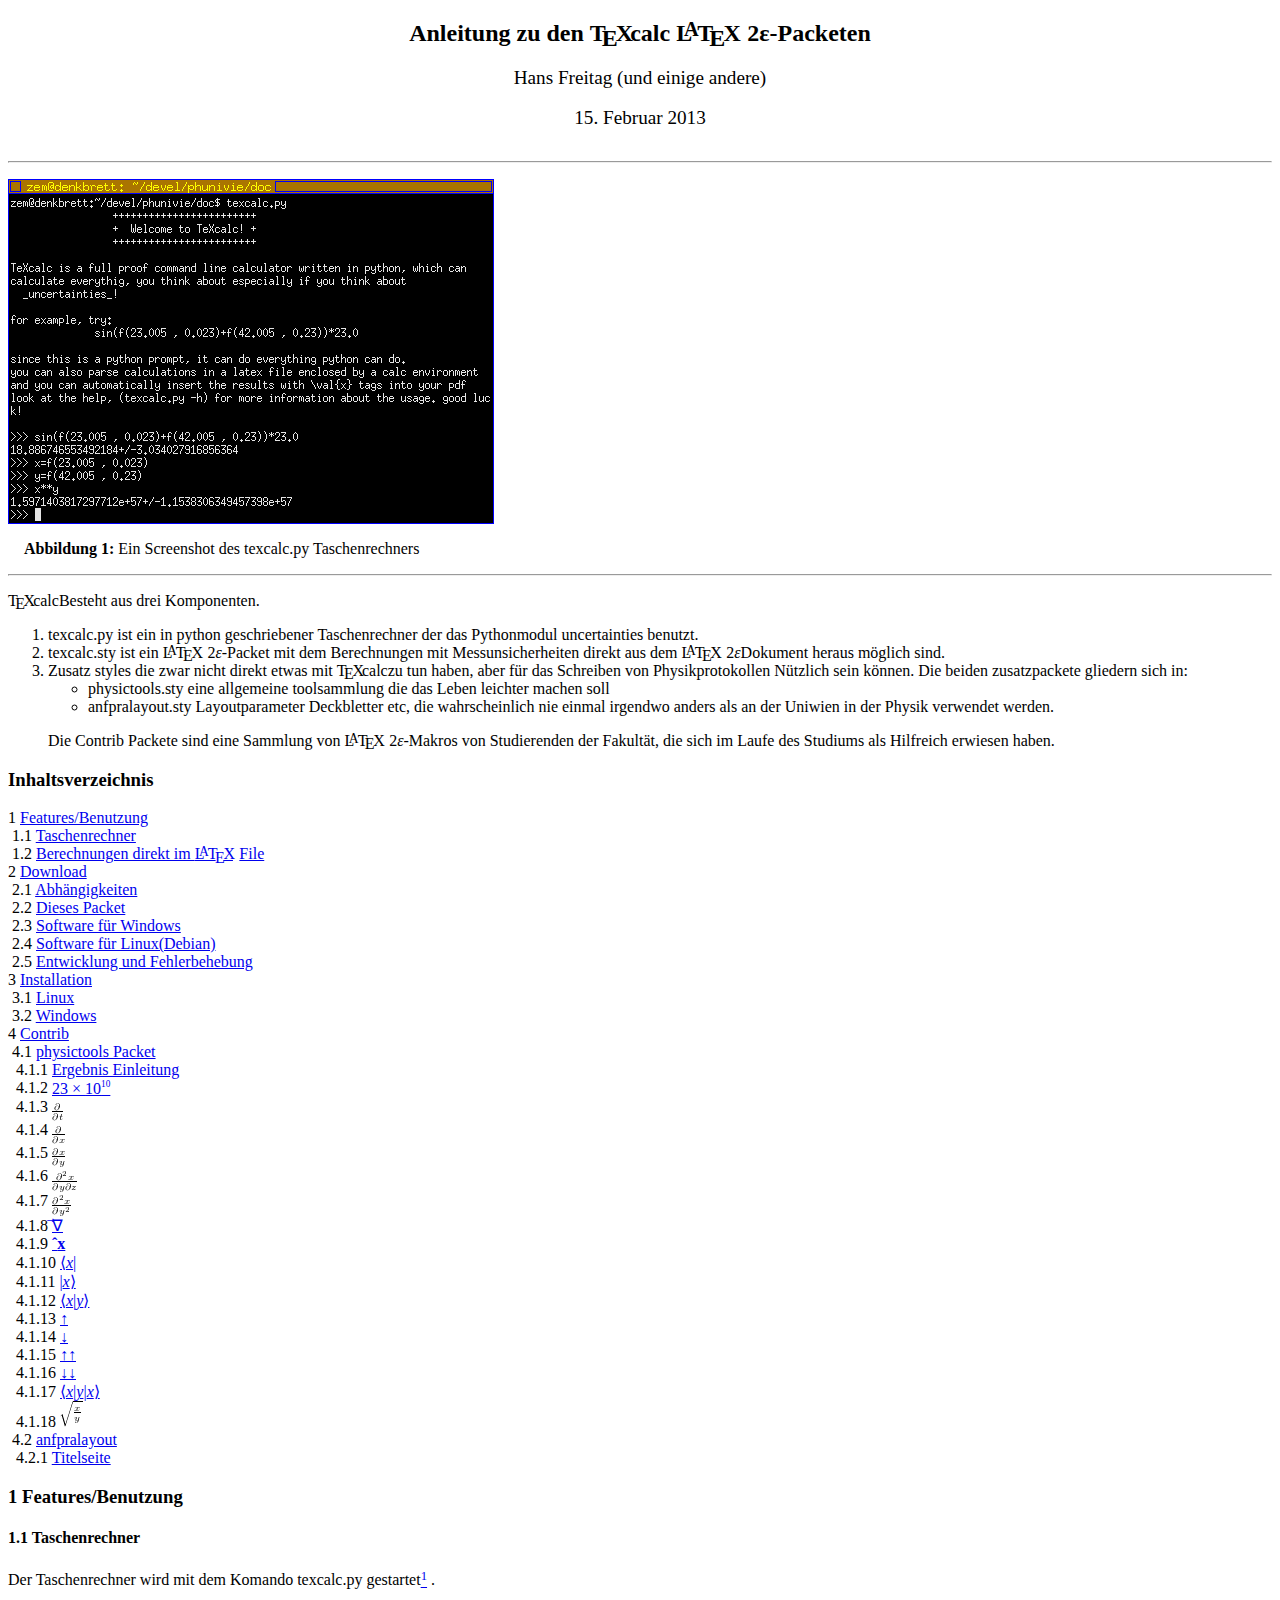
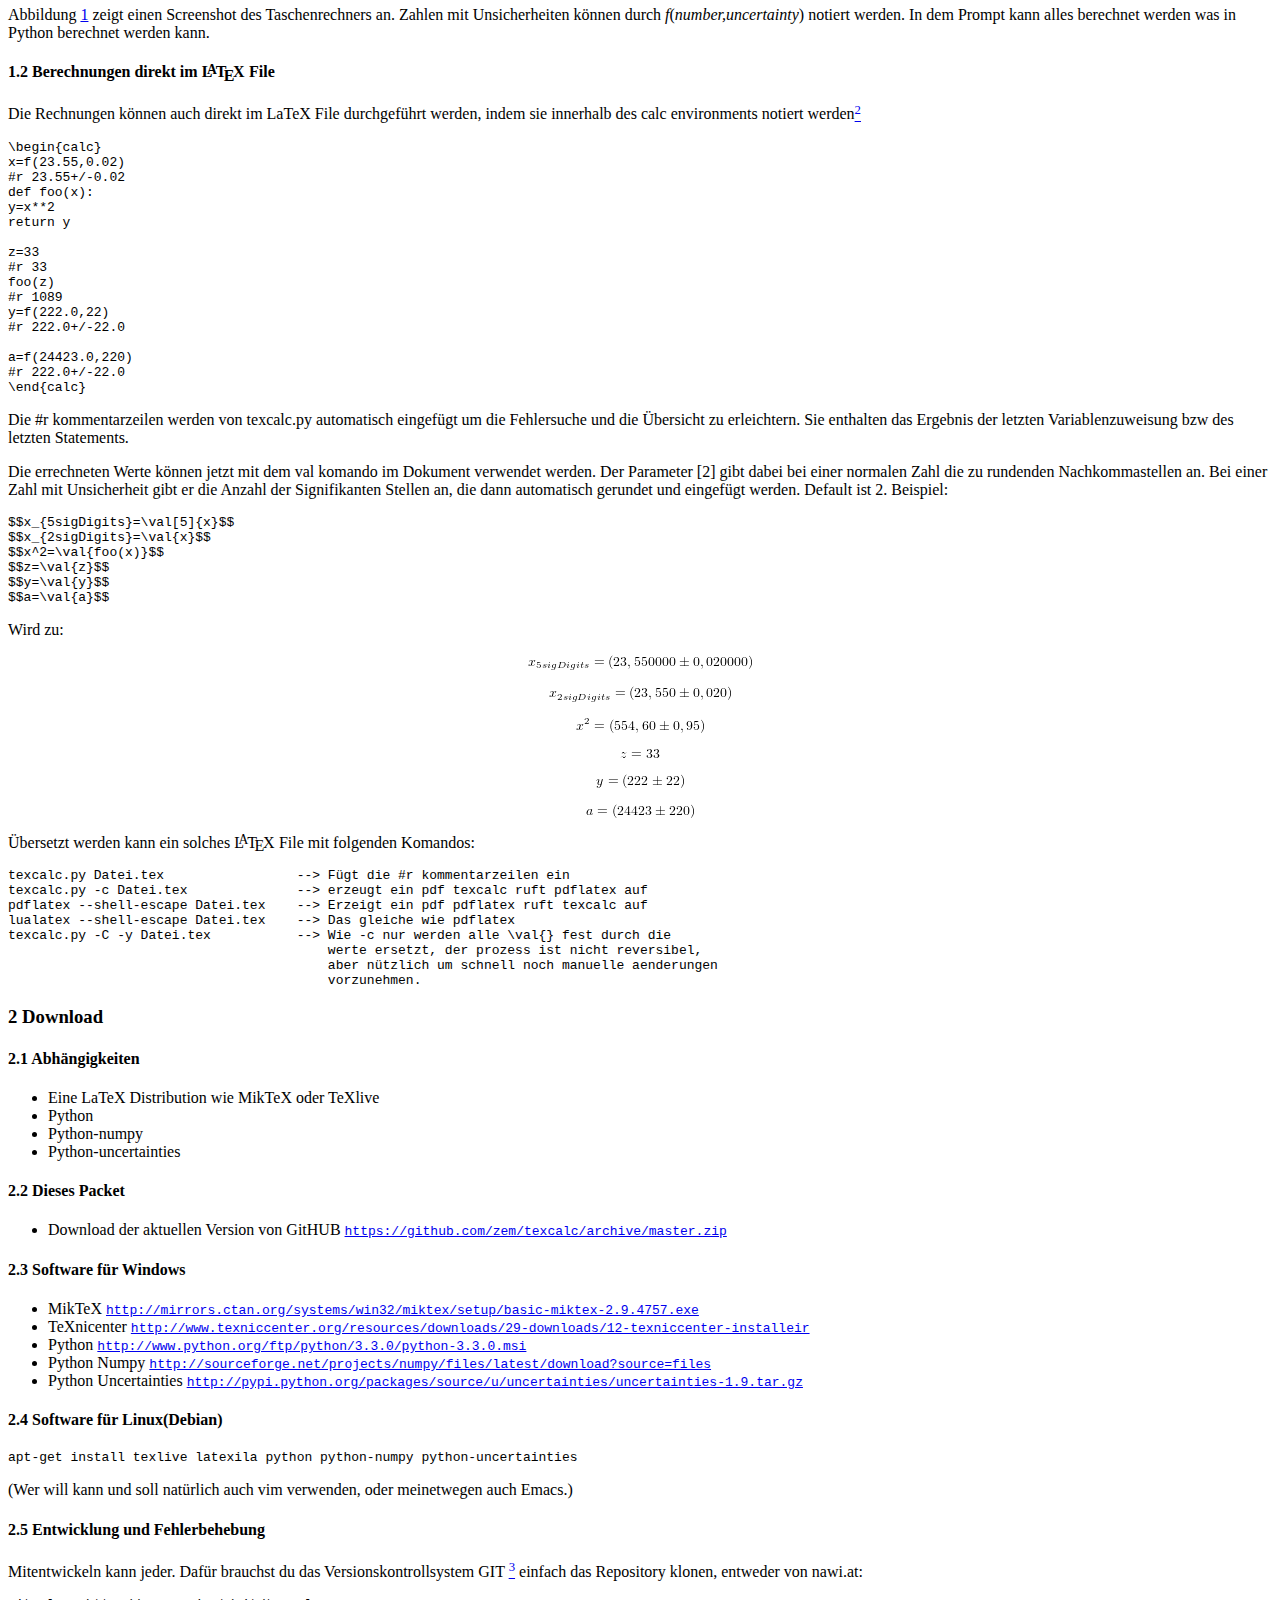
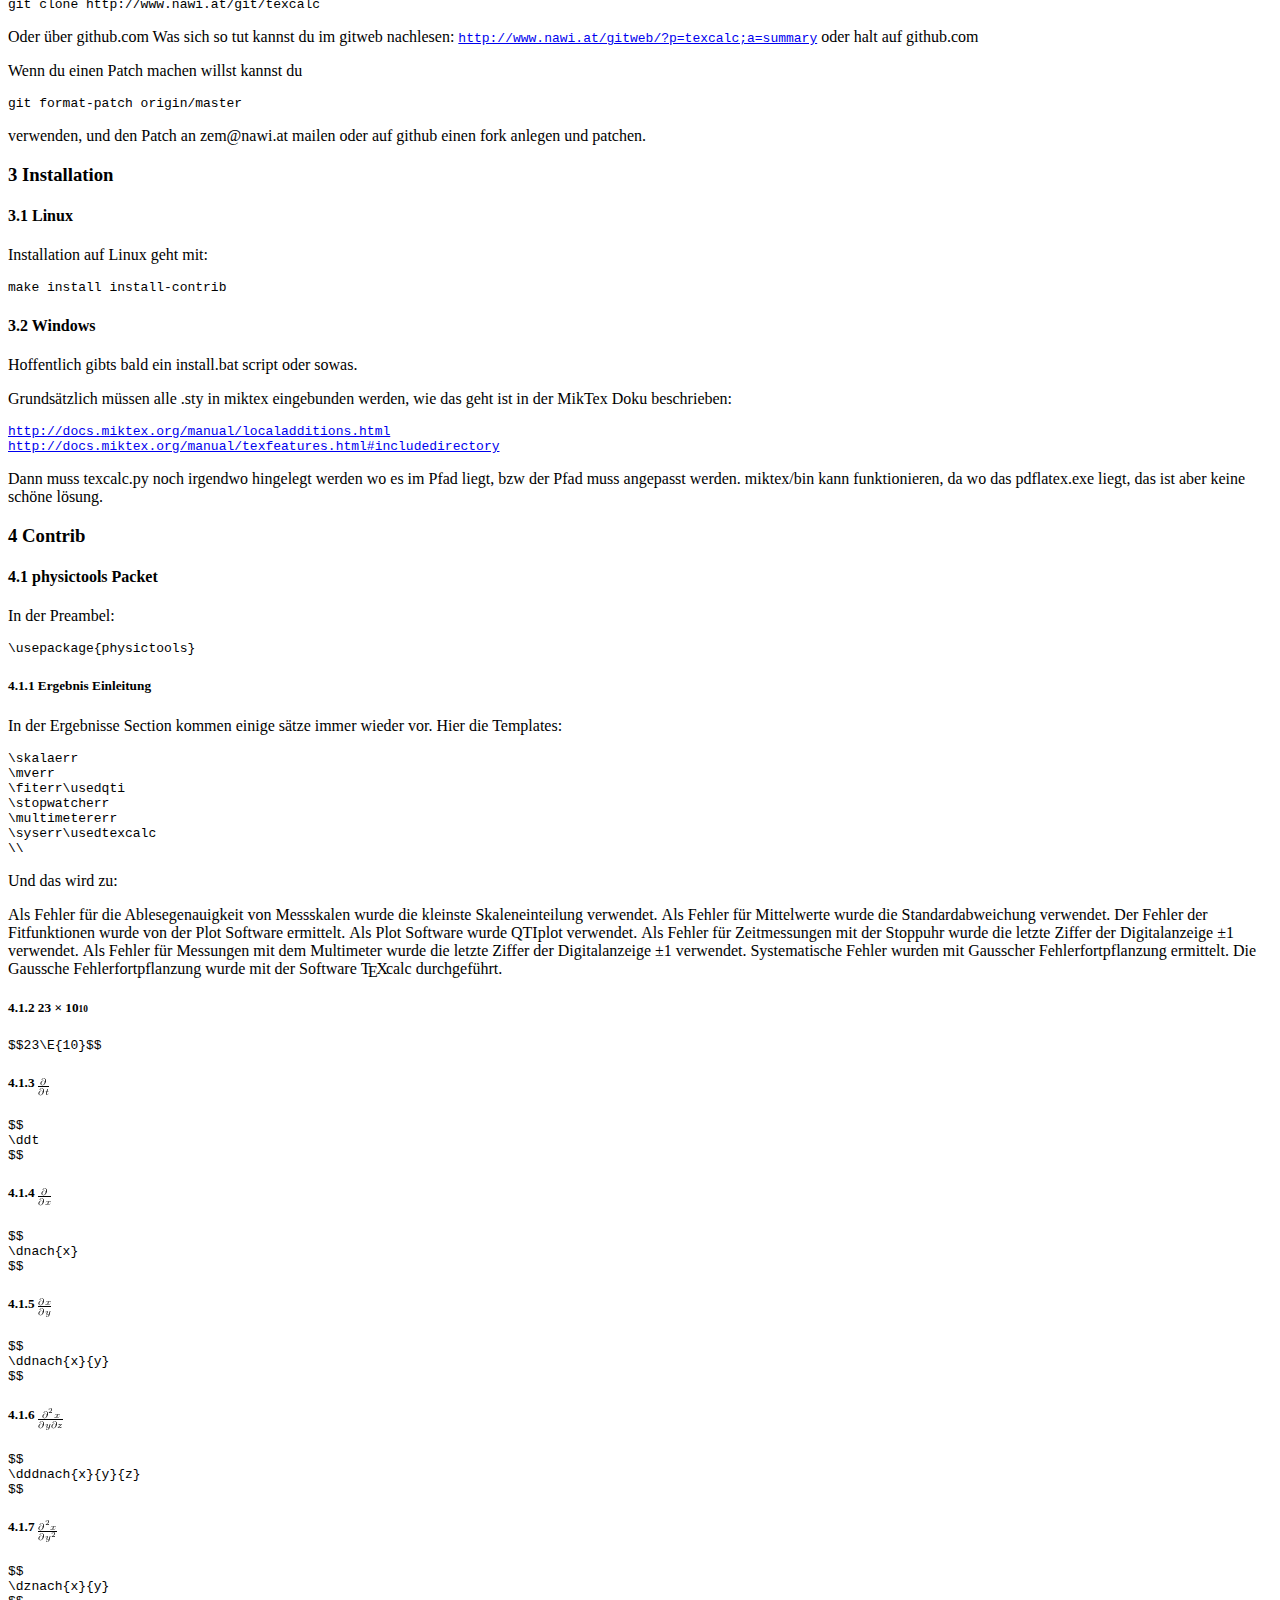
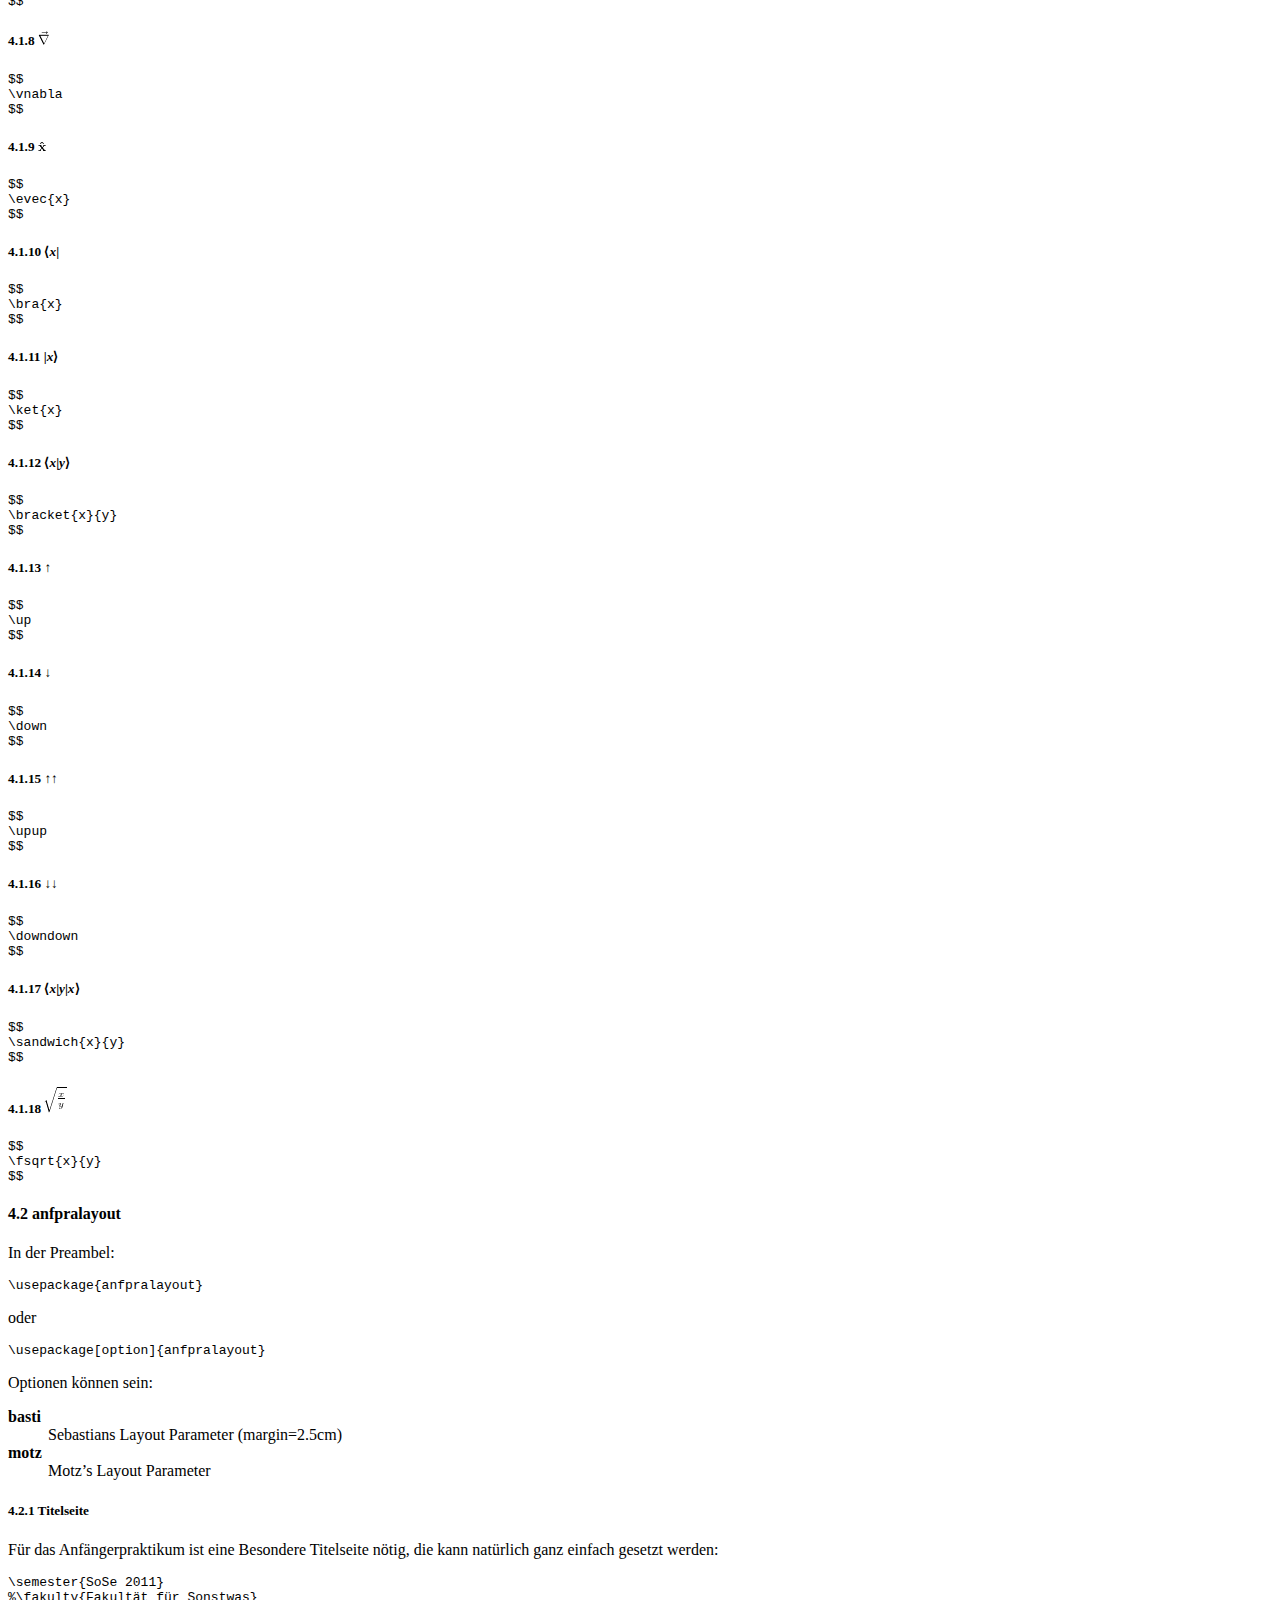
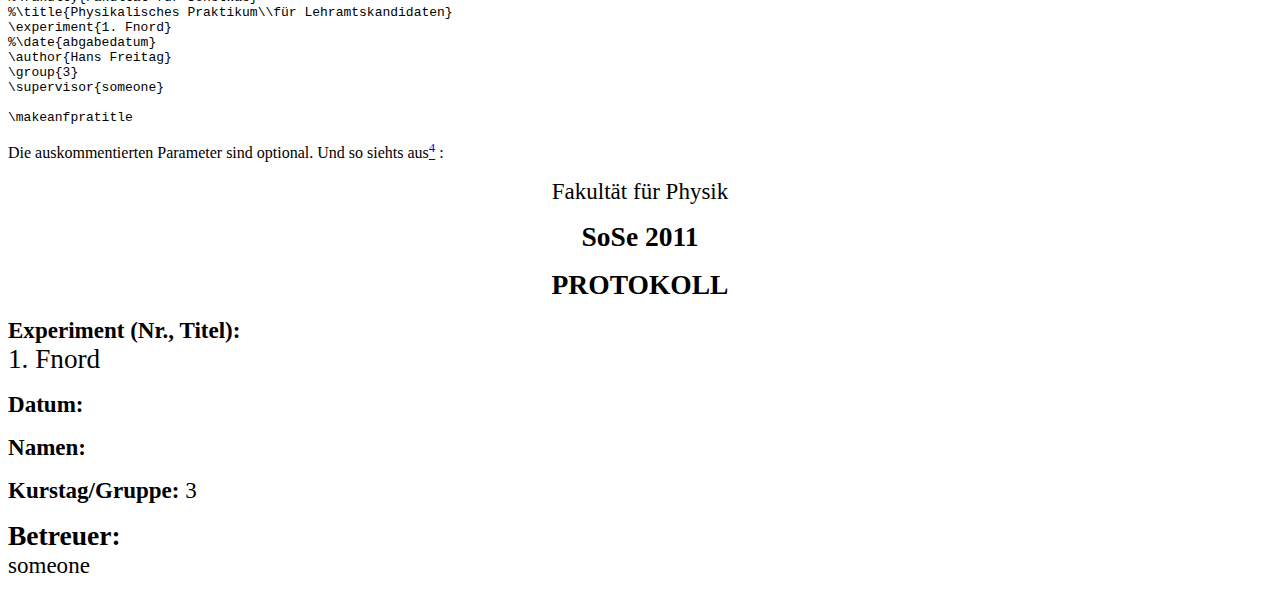
==== commit 2968fdc8: "Webpage Generated" ====
--- a/www/texcalc.de.html
+++ b/www/texcalc.de.html
@@ -7,7 +7,7 @@
 <meta name="originator" content="TeX4ht (http://www.cse.ohio-state.edu/~gurari/TeX4ht/)"> 
 <!-- html --> 
 <meta name="src" content="texcalc.de.tex"> 
-<meta name="date" content="2013-02-15 13:56:00"> 
+<meta name="date" content="2013-02-15 15:15:00"> 
 <link rel="stylesheet" type="text/css" href="texcalc.de.css"> 
 </head><body 
 >
@@ -28,15 +28,36 @@
 class="cmr-12">15.</span><span 
 class="cmr-12">&#x00A0;Februar 2013</span></div>
 </div>
-<!--l. 19--><p class="noindent" ><span class="TEX">T<span 
+<!--l. 19--><p class="noindent" ><hr class="figure"><div class="figure" 
+>
+                                                                                
+
+                                                                                
+<a 
+ id="x1-21"></a>
+                                                                                
+
+                                                                                
+
+<!--l. 21--><p class="noindent" ><img 
+src="texcalc.png" alt="PIC"  
+>
+<br /> <div class="caption" 
+><span class="id">Abbildung&#x00A0;1: </span><span  
+class="content">Ein Screenshot des texcalc.py Taschenrechners</span></div><!--tex4ht:label?: x1-21 -->
+                                                                                
+
+                                                                                
+<!--l. 24--><p class="noindent" ></div><hr class="endfigure">
+<!--l. 26--><p class="noindent" ><span class="TEX">T<span 
 class="E">E</span>X</span>calcBesteht aus drei Komponenten.
      <ol  class="enumerate1" >
      <li 
-  class="enumerate" id="x1-3x1">texcalc.py  ist  ein  in  python  geschriebener  Taschenrechner  der  das  Pythonmodul
+  class="enumerate" id="x1-4x1">texcalc.py  ist  ein  in  python  geschriebener  Taschenrechner  der  das  Pythonmodul
      uncertainties benutzt.
      </li>
      <li 
-  class="enumerate" id="x1-5x2">texcalc.sty ist ein <span class="LATEX">L<span class="A">A</span><span class="TEX">T<span 
+  class="enumerate" id="x1-6x2">texcalc.sty ist ein <span class="LATEX">L<span class="A">A</span><span class="TEX">T<span 
 class="E">E</span>X</span></span>2<span 
 class="cmmi-10">&#x03B5;</span>-Packet mit dem Berechnungen mit Messunsicherheiten direkt
      aus dem <span class="LATEX">L<span class="A">A</span><span class="TEX">T<span 
@@ -44,7 +65,7 @@
 class="cmmi-10">&#x03B5;</span>Dokument heraus m�glich sind.
      </li>
      <li 
-  class="enumerate" id="x1-7x3">Zusatz styles die zwar nicht direkt etwas mit <span class="TEX">T<span 
+  class="enumerate" id="x1-8x3">Zusatz styles die zwar nicht direkt etwas mit <span class="TEX">T<span 
 class="E">E</span>X</span>calczu tun haben, aber f�r das Schreiben
      von Physikprotokollen N�tzlich sein k�nnen. Die beiden zusatzpackete gliedern sich
      in:
@@ -53,7 +74,7 @@
          </li>
          <li class="itemize">anfpralayout.sty  Layoutparameter  Deckbletter  etc,  die  wahrscheinlich  nie  einmal
          irgendwo anders als an der Uniwien in der Physik verwendet werden.</li></ul>
-     <!--l. 34--><p class="noindent" >Die Contrib Packete sind eine Sammlung von <span class="LATEX">L<span class="A">A</span><span class="TEX">T<span 
+     <!--l. 41--><p class="noindent" >Die Contrib Packete sind eine Sammlung von <span class="LATEX">L<span class="A">A</span><span class="TEX">T<span 
 class="E">E</span>X</span></span>2<span 
 class="cmmi-10">&#x03B5;</span>-Makros von Studierenden der Fakult�t,
      die sich im Laufe des Studiums als Hilfreich erwiesen haben.</li></ol>
@@ -61,9 +82,9 @@
  id="x1-1000"></a>Inhaltsverzeichnis</h3>
 <div class="tableofcontents">
 <span class="sectionToc" >1 <a 
-href="#x1-20001" id="QQ2-1-2">Features</a></span>
+href="#x1-20001" id="QQ2-1-3">Features/Benutzung</a></span>
 <br />&#x00A0;<span class="subsectionToc" >1.1 <a 
-href="#x1-30001.1" id="QQ2-1-3">texcalc.py</a></span>
+href="#x1-30001.1" id="QQ2-1-4">Taschenrechner</a></span>
 <br />&#x00A0;<span class="subsectionToc" >1.2 <a 
 href="#x1-40001.2" id="QQ2-1-5">Berechnungen direkt im <span class="LATEX">L<span class="A">A</span><span class="TEX">T<span 
 class="E">E</span>X</span></span>File</a></span>
@@ -75,13 +96,10 @@
 href="#x1-70002.2" id="QQ2-1-8">Dieses Packet</a></span>
 <br />&#x00A0;<span class="subsectionToc" >2.3 <a 
 href="#x1-80002.3" id="QQ2-1-9">Software f�r Windows</a></span>
-                                                                                
-
-                                                                                
 <br />&#x00A0;<span class="subsectionToc" >2.4 <a 
 href="#x1-90002.4" id="QQ2-1-10">Software f�r Linux(Debian)</a></span>
 <br />&#x00A0;<span class="subsectionToc" >2.5 <a 
-href="#x1-100002.5" id="QQ2-1-11">Mitentwickeln</a></span>
+href="#x1-100002.5" id="QQ2-1-11">Entwicklung und Fehlerbehebung</a></span>
 <br /><span class="sectionToc" >3 <a 
 href="#x1-110003" id="QQ2-1-12">Installation</a></span>
 <br />&#x00A0;<span class="subsectionToc" >3.1 <a 
@@ -89,75 +107,74 @@
 <br />&#x00A0;<span class="subsectionToc" >3.2 <a 
 href="#x1-130003.2" id="QQ2-1-14">Windows</a></span>
 <br /><span class="sectionToc" >4 <a 
-href="#x1-140004" id="QQ2-1-15">Benutzung</a></span>
+href="#x1-140004" id="QQ2-1-15">Contrib</a></span>
 <br />&#x00A0;<span class="subsectionToc" >4.1 <a 
-href="#x1-150004.1" id="QQ2-1-16">Erste Schritte mit TEXcalc</a></span>
-<br /><span class="sectionToc" >5 <a 
-href="#x1-160005" id="QQ2-1-17">Titelseite</a></span>
-<br /><span class="sectionToc" >6 <a 
-href="#x1-170006" id="QQ2-1-18">physictools Packet</a></span>
-<br />&#x00A0;<span class="subsectionToc" >6.1 <a 
-href="#x1-180006.1" id="QQ2-1-19">23 <span 
+href="#x1-150004.1" id="QQ2-1-16">physictools Packet</a></span>
+<br />&#x00A0;&#x00A0;<span class="subsubsectionToc" >4.1.1 <a 
+href="#x1-160004.1.1" id="QQ2-1-17">Ergebnis Einleitung</a></span>
+<br />&#x00A0;&#x00A0;<span class="subsubsectionToc" >4.1.2 <a 
+href="#x1-170004.1.2" id="QQ2-1-18">23 <span 
 class="cmsy-10">&#x00D7; </span>10<sup><span 
 class="cmr-7">10</span></sup></a></span>
-<br />&#x00A0;<span class="subsectionToc" >6.2 <a 
-href="#x1-190006.2" id="QQ2-1-20"><img 
-src="texcalc.de0x.png" alt="&#x2202;-
-&#x2202;t"  class="frac" align="middle"></a></span>
-<br />&#x00A0;<span class="subsectionToc" >6.3 <a 
-href="#x1-200006.3" id="QQ2-1-21"><img 
-src="texcalc.de1x.png" alt="&#x2202;-
-&#x2202;x"  class="frac" align="middle"></a></span>
-<br />&#x00A0;<span class="subsectionToc" >6.4 <a 
-href="#x1-210006.4" id="QQ2-1-22"><img 
-src="texcalc.de2x.png" alt="&#x2202;x-
-&#x2202;y"  class="frac" align="middle"></a></span>
-<br />&#x00A0;<span class="subsectionToc" >6.5 <a 
-href="#x1-220006.5" id="QQ2-1-23"><img 
-src="texcalc.de3x.png" alt="&#x2202;2x
-&#x2202;y&#x2202;z-"  class="frac" align="middle"></a></span>
-<br />&#x00A0;<span class="subsectionToc" >6.6 <a 
-href="#x1-230006.6" id="QQ2-1-24"><img 
-src="texcalc.de4x.png" alt="&#x2202;2&#x2202;yx2-"  class="frac" align="middle"></a></span>
-<br />&#x00A0;<span class="subsectionToc" >6.7 <a 
-href="#x1-240006.7" id="QQ2-1-25"><span 
+<br />&#x00A0;&#x00A0;<span class="subsubsectionToc" >4.1.3 <a 
+href="#x1-180004.1.3" id="QQ2-1-19"><img 
+src="texcalc.de0x.png" alt="&#x2202;&#x2202;t"  class="frac" align="middle"></a></span>
+<br />&#x00A0;&#x00A0;<span class="subsubsectionToc" >4.1.4 <a 
+href="#x1-190004.1.4" id="QQ2-1-20"><img 
+src="texcalc.de1x.png" alt="&#x2202;&#x2202;x"  class="frac" align="middle"></a></span>
+<br />&#x00A0;&#x00A0;<span class="subsubsectionToc" >4.1.5 <a 
+href="#x1-200004.1.5" id="QQ2-1-21"><img 
+src="texcalc.de2x.png" alt="&#x2202;&#x2202;xy"  class="frac" align="middle"></a></span>
+<br />&#x00A0;&#x00A0;<span class="subsubsectionToc" >4.1.6 <a 
+href="#x1-210004.1.6" id="QQ2-1-22"><img 
+src="texcalc.de3x.png" alt="&#x2202;2x-
+&#x2202;y&#x2202;z"  class="frac" align="middle"></a></span>
+<br />&#x00A0;&#x00A0;<span class="subsubsectionToc" >4.1.7 <a 
+href="#x1-220004.1.7" id="QQ2-1-23"><img 
+src="texcalc.de4x.png" alt="&#x2202;2x
+&#x2202;y2"  class="frac" align="middle"></a></span>
+                                                                                
+
+                                                                                
+<br />&#x00A0;&#x00A0;<span class="subsubsectionToc" >4.1.8 <a 
+href="#x1-230004.1.8" id="QQ2-1-24"><span 
 class="cmmi-10">&#x20D7;</span><span 
 class="cmsy-10">&#x2207;</span></a></span>
-<br />&#x00A0;<span class="subsectionToc" >6.8 <a 
-href="#x1-250006.8" id="QQ2-1-26"><span 
+<br />&#x00A0;&#x00A0;<span class="subsubsectionToc" >4.1.9 <a 
+href="#x1-240004.1.9" id="QQ2-1-25"><span 
 class="cmbx-10">&#x02C6;</span><span 
 class="cmbx-10">x</span></a></span>
-<br />&#x00A0;<span class="subsectionToc" >6.9 <a 
-href="#x1-260006.9" id="QQ2-1-27"><span 
+<br />&#x00A0;&#x00A0;<span class="subsubsectionToc" >4.1.10 <a 
+href="#x1-250004.1.10" id="QQ2-1-26"><span 
 class="cmsy-10">&#x27E8;</span><span 
 class="cmmi-10">x</span><span 
 class="cmsy-10">|</span></a></span>
-<br />&#x00A0;<span class="subsectionToc" >6.10 <a 
-href="#x1-270006.10" id="QQ2-1-28"><span 
+<br />&#x00A0;&#x00A0;<span class="subsubsectionToc" >4.1.11 <a 
+href="#x1-260004.1.11" id="QQ2-1-27"><span 
 class="cmsy-10">|</span><span 
 class="cmmi-10">x</span><span 
 class="cmsy-10">&#x27E9;</span></a></span>
-<br />&#x00A0;<span class="subsectionToc" >6.11 <a 
-href="#x1-280006.11" id="QQ2-1-29"><span 
+<br />&#x00A0;&#x00A0;<span class="subsubsectionToc" >4.1.12 <a 
+href="#x1-270004.1.12" id="QQ2-1-28"><span 
 class="cmsy-10">&#x27E8;</span><span 
 class="cmmi-10">x</span><span 
 class="cmsy-10">|</span><span 
 class="cmmi-10">y</span><span 
 class="cmsy-10">&#x27E9;</span></a></span>
-<br />&#x00A0;<span class="subsectionToc" >6.12 <a 
-href="#x1-290006.12" id="QQ2-1-30"><span 
+<br />&#x00A0;&#x00A0;<span class="subsubsectionToc" >4.1.13 <a 
+href="#x1-280004.1.13" id="QQ2-1-29"><span 
 class="cmsy-10">&#x2191;</span></a></span>
-<br />&#x00A0;<span class="subsectionToc" >6.13 <a 
-href="#x1-300006.13" id="QQ2-1-31"><span 
+<br />&#x00A0;&#x00A0;<span class="subsubsectionToc" >4.1.14 <a 
+href="#x1-290004.1.14" id="QQ2-1-30"><span 
 class="cmsy-10">&#x2193;</span></a></span>
-<br />&#x00A0;<span class="subsectionToc" >6.14 <a 
-href="#x1-310006.14" id="QQ2-1-32"><span 
+<br />&#x00A0;&#x00A0;<span class="subsubsectionToc" >4.1.15 <a 
+href="#x1-300004.1.15" id="QQ2-1-31"><span 
 class="cmsy-10">&#x2191;&#x2191;</span></a></span>
-<br />&#x00A0;<span class="subsectionToc" >6.15 <a 
-href="#x1-320006.15" id="QQ2-1-33"><span 
+<br />&#x00A0;&#x00A0;<span class="subsubsectionToc" >4.1.16 <a 
+href="#x1-310004.1.16" id="QQ2-1-32"><span 
 class="cmsy-10">&#x2193;&#x2193;</span></a></span>
-<br />&#x00A0;<span class="subsectionToc" >6.16 <a 
-href="#x1-330006.16" id="QQ2-1-34"><span 
+<br />&#x00A0;&#x00A0;<span class="subsubsectionToc" >4.1.17 <a 
+href="#x1-320004.1.17" id="QQ2-1-33"><span 
 class="cmsy-10">&#x27E8;</span><span 
 class="cmmi-10">x</span><span 
 class="cmsy-10">|</span><span 
@@ -165,40 +182,27 @@
 class="cmsy-10">|</span><span 
 class="cmmi-10">x</span><span 
 class="cmsy-10">&#x27E9;</span></a></span>
-<br />&#x00A0;<span class="subsectionToc" >6.17 <a 
-href="#x1-340006.17" id="QQ2-1-35"><img 
+<br />&#x00A0;&#x00A0;<span class="subsubsectionToc" >4.1.18 <a 
+href="#x1-330004.1.18" id="QQ2-1-34"><img 
 src="texcalc.de5x.png" alt="&#x2218; x-
   y"  class="sqrt" ></a></span>
-</div>
-<!--l. 41--><p class="noindent" >
+<br />&#x00A0;<span class="subsectionToc" >4.2 <a 
+href="#x1-340004.2" id="QQ2-1-35">anfpralayout</a></span>
+<br />&#x00A0;&#x00A0;<span class="subsubsectionToc" >4.2.1 <a 
+href="#x1-350004.2.1" id="QQ2-1-36">Titelseite</a></span>
+</div>
+<!--l. 47--><p class="noindent" >
 <h3 class="sectionHead"><span class="titlemark">1   </span> <a 
- id="x1-20001"></a>Features</h3>
-<!--l. 43--><p class="noindent" >
+ id="x1-20001"></a>Features/Benutzung</h3>
+<!--l. 49--><p class="noindent" >
 <h4 class="subsectionHead"><span class="titlemark">1.1   </span> <a 
- id="x1-30001.1"></a>texcalc.py</h4>
-<!--l. 45--><p class="noindent" ><hr class="figure"><div class="figure" 
->
-                                                                                
-
-                                                                                
-<a 
- id="x1-30011"></a>
-                                                                                
-
-                                                                                
-
-<!--l. 47--><p class="noindent" ><img 
-src="texcalc.png" alt="PIC"  
->
-<br /> <div class="caption" 
-><span class="id">Abbildung&#x00A0;1: </span><span  
-class="content">Ein Screenshot des texcalc.py Taschenrechners</span></div><!--tex4ht:label?: x1-30011 -->
-                                                                                
-
-                                                                                
-<!--l. 50--><p class="noindent" ></div><hr class="endfigure">
-<!--l. 52--><p class="noindent" >Abbildung <a 
-href="#x1-30011">1<!--tex4ht:ref: fig:texcalc.py --></a> zeigt einen Screenshot des Taschenrechners an. Zahlen mit Unsicherheiten k�nnen durch
+ id="x1-30001.1"></a>Taschenrechner</h4>
+<!--l. 51--><p class="noindent" >Der Taschenrechner wird mit dem Komando texcalc.py
+gestartet<span class="footnote-mark"><a 
+href="texcalc.de2.html#fn1x0"><sup class="textsuperscript">1</sup></a></span><a 
+ id="x1-3001f1"></a> .
+<!--l. 53--><p class="noindent" >Abbildung <a 
+href="#x1-21">1<!--tex4ht:ref: fig:texcalc.py --></a> zeigt einen Screenshot des Taschenrechners an. Zahlen mit Unsicherheiten k�nnen durch
 <span 
 class="cmmi-10">f</span>(<span 
 class="cmmi-10">number,uncertainty</span>) notiert werden. In dem Prompt kann alles berechnet werden was in Python
@@ -207,10 +211,10 @@
 <h4 class="subsectionHead"><span class="titlemark">1.2   </span> <a 
  id="x1-40001.2"></a>Berechnungen direkt im <span class="LATEX">L<span class="A">A</span><span class="TEX">T<span 
 class="E">E</span>X</span></span>File</h4>
-<!--l. 58--><p class="noindent" >Die Rechnungen k�nnen auch direkt im LaTeX File durchgef�hrt werden, indem sie innerhalb des calc environments
+<!--l. 59--><p class="noindent" >Die Rechnungen k�nnen auch direkt im LaTeX File durchgef�hrt werden, indem sie innerhalb des calc environments
 notiert werden<span class="footnote-mark"><a 
-href="texcalc.de2.html#fn1x0"><sup class="textsuperscript">1</sup></a></span><a 
- id="x1-4001f1"></a> 
+href="texcalc.de3.html#fn2x0"><sup class="textsuperscript">2</sup></a></span><a 
+ id="x1-4001f2"></a> 
                                                                                 
 
                                                                                 
@@ -233,12 +237,12 @@
 &#x00A0;<br />#r&#x00A0;222.0+/-22.0
 &#x00A0;<br />\end{calc}
 </div>
-<!--l. 79--><p class="nopar" >
-<!--l. 99--><p class="noindent" >Die #r kommentarzeilen werden von texcalc.py automatisch eingef�gt um die Fehlersuche und die
+<!--l. 80--><p class="nopar" >
+<!--l. 100--><p class="noindent" >Die #r kommentarzeilen werden von texcalc.py automatisch eingef�gt um die Fehlersuche und die
 �bersicht zu erleichtern. Sie enthalten das Ergebnis der letzten Variablenzuweisung bzw des letzten
 Statements. <br 
 class="newline" />
-<!--l. 102--><p class="noindent" >Die errechneten Werte k�nnen jetzt mit dem val komando im Dokument verwendet werden. Der
+<!--l. 103--><p class="noindent" >Die errechneten Werte k�nnen jetzt mit dem val komando im Dokument verwendet werden. Der
 Parameter [2] gibt dabei bei einer normalen Zahl die zu rundenden Nachkommastellen an. Bei einer
 Zahl mit Unsicherheit gibt er die Anzahl der Signifikanten Stellen an, die dann automatisch gerundet
 und eingef�gt werden. Default ist 2. Beispiel: <br 
@@ -254,9 +258,9 @@
 &#x00A0;<br />$$y=\val{y}$$
 &#x00A0;<br />$$a=\val{a}$$
 </div>
-<!--l. 113--><p class="nopar" >
-<!--l. 115--><p class="noindent" >Wird zu:
-<!--l. 117--><p class="noindent" >
+<!--l. 114--><p class="nopar" >
+<!--l. 116--><p class="noindent" >Wird zu:
+<!--l. 118--><p class="noindent" >
 <center class="math-display" >
 <img 
 src="texcalc.de6x.png" alt="x5sigDigits = (23,550000 � 0,020000)
@@ -285,7 +289,7 @@
 <img 
 src="texcalc.de11x.png" alt="a = (24423 � 220)
 " class="math-display" ></center>
-<!--l. 124--><p class="noindent" >�bersetzt werden kann ein solches <span class="LATEX">L<span class="A">A</span><span class="TEX">T<span 
+<!--l. 125--><p class="noindent" >�bersetzt werden kann ein solches <span class="LATEX">L<span class="A">A</span><span class="TEX">T<span 
 class="E">E</span>X</span></span>File mit folgenden Komandos: <br 
 class="newline" />
                                                                                 
@@ -301,10 +305,10 @@
 &#x00A0;<br />&#x00A0;&#x00A0;&#x00A0;&#x00A0;&#x00A0;&#x00A0;&#x00A0;&#x00A0;&#x00A0;&#x00A0;&#x00A0;&#x00A0;&#x00A0;&#x00A0;&#x00A0;&#x00A0;&#x00A0;&#x00A0;&#x00A0;&#x00A0;&#x00A0;&#x00A0;&#x00A0;&#x00A0;&#x00A0;&#x00A0;&#x00A0;&#x00A0;&#x00A0;&#x00A0;&#x00A0;&#x00A0;&#x00A0;&#x00A0;&#x00A0;&#x00A0;&#x00A0;&#x00A0;&#x00A0;&#x00A0;&#x00A0;aber&#x00A0;n�tzlich&#x00A0;um&#x00A0;schnell&#x00A0;noch&#x00A0;manuelle&#x00A0;aenderungen
 &#x00A0;<br />&#x00A0;&#x00A0;&#x00A0;&#x00A0;&#x00A0;&#x00A0;&#x00A0;&#x00A0;&#x00A0;&#x00A0;&#x00A0;&#x00A0;&#x00A0;&#x00A0;&#x00A0;&#x00A0;&#x00A0;&#x00A0;&#x00A0;&#x00A0;&#x00A0;&#x00A0;&#x00A0;&#x00A0;&#x00A0;&#x00A0;&#x00A0;&#x00A0;&#x00A0;&#x00A0;&#x00A0;&#x00A0;&#x00A0;&#x00A0;&#x00A0;&#x00A0;&#x00A0;&#x00A0;&#x00A0;&#x00A0;&#x00A0;vorzunehmen.
 </div>
-<!--l. 135--><p class="nopar" >
+<!--l. 136--><p class="nopar" >
 <h3 class="sectionHead"><span class="titlemark">2   </span> <a 
  id="x1-50002"></a>Download</h3>
-<!--l. 139--><p class="noindent" >
+<!--l. 140--><p class="noindent" >
 <h4 class="subsectionHead"><span class="titlemark">2.1   </span> <a 
  id="x1-60002.1"></a>Abh�ngigkeiten</h4>
      <ul class="itemize1">
@@ -315,7 +319,7 @@
      <li class="itemize">Python-numpy
      </li>
      <li class="itemize">Python-uncertainties</li></ul>
-<!--l. 148--><p class="noindent" >
+<!--l. 149--><p class="noindent" >
 <h4 class="subsectionHead"><span class="titlemark">2.2   </span> <a 
  id="x1-70002.2"></a>Dieses Packet</h4>
      <ul class="itemize1">
@@ -326,7 +330,7 @@
                                                                                 
 
                                                                                 
-<!--l. 154--><p class="noindent" >
+<!--l. 155--><p class="noindent" >
 <h4 class="subsectionHead"><span class="titlemark">2.3   </span> <a 
  id="x1-80002.3"></a>Software f�r Windows</h4>
      <ul class="itemize1">
@@ -350,7 +354,7 @@
      <li class="itemize">Python Uncertainties <a 
 href="http://pypi.python.org/packages/source/u/uncertainties/uncertainties-1.9.tar.gz" class="url" ><span 
 class="cmtt-10">http://pypi.python.org/packages/source/u/uncertainties/uncertainties-1.9.tar.gz</span></a></li></ul>
-<!--l. 164--><p class="noindent" >
+<!--l. 165--><p class="noindent" >
 <h4 class="subsectionHead"><span class="titlemark">2.4   </span> <a 
  id="x1-90002.4"></a>Software f�r Linux(Debian)</h4>
                                                                                 
@@ -359,15 +363,15 @@
 <div class="verbatim" id="verbatim-4">
 apt-get&#x00A0;install&#x00A0;texlive&#x00A0;latexila&#x00A0;python&#x00A0;python-numpy&#x00A0;python-uncertainties
 </div>
-<!--l. 168--><p class="nopar" >
-<!--l. 170--><p class="noindent" >(Wer will kann und soll nat�rlich auch vim verwenden, oder meinetwegen auch Emacs.)
-<!--l. 172--><p class="noindent" >
+<!--l. 169--><p class="nopar" >
+<!--l. 171--><p class="noindent" >(Wer will kann und soll nat�rlich auch vim verwenden, oder meinetwegen auch Emacs.)
+<!--l. 173--><p class="noindent" >
 <h4 class="subsectionHead"><span class="titlemark">2.5   </span> <a 
- id="x1-100002.5"></a>Mitentwickeln</h4>
-<!--l. 174--><p class="noindent" >Mitentwickeln kann jeder. Daf�r brauchst du das Versionskontrollsystem GIT
+ id="x1-100002.5"></a>Entwicklung und Fehlerbehebung</h4>
+<!--l. 175--><p class="noindent" >Mitentwickeln kann jeder. Daf�r brauchst du das Versionskontrollsystem GIT
 <span class="footnote-mark"><a 
-href="texcalc.de3.html#fn2x0"><sup class="textsuperscript">2</sup></a></span><a 
- id="x1-10001f2"></a>
+href="texcalc.de4.html#fn3x0"><sup class="textsuperscript">3</sup></a></span><a 
+ id="x1-10001f3"></a>
 einfach das Repository klonen, entweder von nawi.at:
                                                                                 
 
@@ -375,109 +379,359 @@
 <div class="verbatim" id="verbatim-5">
 git&#x00A0;clone&#x00A0;http://www.nawi.at/git/texcalc
 </div>
-<!--l. 181--><p class="nopar" >
-<!--l. 183--><p class="noindent" >Oder �ber github.com Was sich so tut kannst du im gitweb nachlesen:
+<!--l. 182--><p class="nopar" >
+<!--l. 184--><p class="noindent" >Oder �ber github.com Was sich so tut kannst du im gitweb nachlesen:
 <a 
 href="http://www.nawi.at/gitweb/?p=texcalc;a=summary" class="url" ><span 
 class="cmtt-10">http://www.nawi.at/gitweb/?p=texcalc;a=summary</span></a> oder halt auf github.com<br 
 class="newline" />
-<!--l. 186--><p class="noindent" >Wenn du einen Patch machen willst kannst du
+<!--l. 187--><p class="noindent" >Wenn du einen Patch machen willst kannst du
                                                                                 
 
                                                                                 
 <div class="verbatim" id="verbatim-6">
 git&#x00A0;format-patch&#x00A0;origin/master
 </div>
-<!--l. 190--><p class="nopar" >
-<!--l. 192--><p class="noindent" >verwenden, und den Patch an zem@nawi.at mailen oder auf github einen fork anlegen und
+<!--l. 191--><p class="nopar" >
+<!--l. 193--><p class="noindent" >verwenden, und den Patch an zem@nawi.at mailen oder auf github einen fork anlegen und
 patchen.
 <h3 class="sectionHead"><span class="titlemark">3   </span> <a 
  id="x1-110003"></a>Installation</h3>
-<!--l. 198--><p class="noindent" >Das Packet ist in der Datei <span 
-class="cmbx-10">phunivie.sty </span>implementiert, um das Packet zu verwenden muss es
-entweder in dem Verzeichnis liegen wo das <span class="TEX">T<span 
-class="E">E</span>X</span>-Dokument �bersetzt wird, oder in eines der Suchpfade
-f�r Packete kopiert werden.<br 
-class="newline" />
-<!--l. 204--><p class="noindent" >
+<!--l. 199--><p class="noindent" >
 <h4 class="subsectionHead"><span class="titlemark">3.1   </span> <a 
  id="x1-120003.1"></a>Linux</h4>
-<!--l. 206--><p class="noindent" >Installation auf Linux geht mit:
+<!--l. 201--><p class="noindent" >Installation auf Linux geht mit:
                                                                                 
 
                                                                                 
 <div class="verbatim" id="verbatim-7">
 make&#x00A0;install&#x00A0;install-contrib
 </div>
-<!--l. 210--><p class="nopar" >
-<!--l. 212--><p class="noindent" >
+<!--l. 205--><p class="nopar" >
+<!--l. 207--><p class="noindent" >
 <h4 class="subsectionHead"><span class="titlemark">3.2   </span> <a 
  id="x1-130003.2"></a>Windows</h4>
-<!--l. 214--><p class="noindent" >Hoffentlich gibts bald ein install.bat script oder sowas.
-<!--l. 216--><p class="noindent" >
-     <ol  class="enumerate1" >
-     <li 
-  class="enumerate" id="x1-13002x1">Erstellen  eines  Ordners  mit  dem  Namen  der  <span 
-class="cmbx-10">*.sty  </span>Datei  (hier  phunivie)  unter  dem
-     Installationsordner:<br 
-class="newline" />
-     <!--l. 220--><p class="noindent" ><span 
-class="cmbxti-10">MiKTeX</span><span 
-class="cmbsy-10">\</span><span 
-class="cmbxti-10">tex</span><span 
-class="cmbsy-10">\</span><span 
-class="cmbxti-10">latex</span><br 
-class="newline" />Normalerweise unter: <span 
-class="cmbxti-10">C:</span><span 
-class="cmbsy-10">\</span><span 
-class="cmbxti-10">Program Files (x86)</span><span 
-class="cmbsy-10">\</span><span 
-class="cmbxti-10">MiKTeX 2.9</span><span 
-class="cmbsy-10">\</span><span 
-class="cmbxti-10">tex</span><span 
-class="cmbsy-10">\</span><span 
-class="cmbxti-10">latex</span>
-     </li>
-     <li 
-  class="enumerate" id="x1-13004x2">Einbinden in Miktex:<br 
-class="newline" />Gehe auf <span 
-class="cmmib-10">Start </span><span 
-class="cmbsy-10">&#x2192; </span><span 
-class="cmmib-10">MiKTeX </span><span 
-class="cmbsy-10">&#x2192; </span><span 
-class="cmmib-10">Maintenance </span><span 
-class="cmbsy-10">&#x2192; </span><span 
-class="cmmib-10">Settings </span><span 
-class="cmbsy-10">&#x2192; </span><span 
-class="cmmib-10">Refresh FNDB</span>
-     </li>
-     <li 
-  class="enumerate" id="x1-13006x3">Fertig!</li></ol>
-<!--l. 233--><p class="noindent" >
+<!--l. 209--><p class="noindent" >Hoffentlich gibts bald ein install.bat script oder sowas. <br 
+class="newline" />
+<!--l. 211--><p class="noindent" >Grunds�tzlich m�ssen alle .sty in miktex eingebunden werden, wie das geht ist in der MikTex Doku
+beschrieben:<br 
+class="newline" />
+<!--l. 214--><p class="noindent" ><a 
+href="http://docs.miktex.org/manual/localadditions.html" class="url" ><span 
+class="cmtt-10">http://docs.miktex.org/manual/localadditions.html</span></a><br 
+class="newline" /><a 
+href="http://docs.miktex.org/manual/texfeatures.html#includedirectory" class="url" ><span 
+class="cmtt-10">http://docs.miktex.org/manual/texfeatures.html#includedirectory</span></a><br 
+class="newline" />
+<!--l. 232--><p class="noindent" >Dann muss texcalc.py noch irgendwo hingelegt werden wo es im Pfad liegt, bzw der Pfad muss
+angepasst werden. miktex/bin kann funktionieren, da wo das pdflatex.exe liegt, das ist aber keine
+sch�ne l�sung.<br 
+class="newline" />
+<!--l. 236--><p class="noindent" >
 <h3 class="sectionHead"><span class="titlemark">4   </span> <a 
- id="x1-140004"></a>Benutzung</h3>
-<!--l. 235--><p class="noindent" >
+ id="x1-140004"></a>Contrib</h3>
+<!--l. 240--><p class="noindent" >
 <h4 class="subsectionHead"><span class="titlemark">4.1   </span> <a 
- id="x1-150004.1"></a>Erste Schritte mit <span class="TEX">T<span 
-class="E">E</span>X</span>calc</h4>
-<!--l. 240--><p class="noindent" >In der Preambel:
+ id="x1-150004.1"></a>physictools Packet</h4>
+<!--l. 242--><p class="noindent" >In der Preambel:
                                                                                 
 
                                                                                 
 <div class="verbatim" id="verbatim-8">
-\usepackage{phunivie}
-</div>
-<!--l. 244--><p class="nopar" >
-<!--l. 246--><p class="noindent" >oder
+\usepackage{physictools}
+</div>
+<!--l. 246--><p class="nopar" >
+<!--l. 248--><p class="noindent" >
+<h5 class="subsubsectionHead"><span class="titlemark">4.1.1   </span> <a 
+ id="x1-160004.1.1"></a>Ergebnis Einleitung</h5>
+<!--l. 250--><p class="noindent" >In der Ergebnisse Section kommen einige s�tze immer wieder vor. Hier die Templates:
                                                                                 
 
                                                                                 
 <div class="verbatim" id="verbatim-9">
-\usepackage[option]{phunivie}
-</div>
-<!--l. 250--><p class="nopar" >
-<!--l. 252--><p class="noindent" >Optionen k�nnen sein:
-<!--l. 254--><p class="noindent" >
+\skalaerr
+&#x00A0;<br />\mverr
+&#x00A0;<br />\fiterr\usedqti
+&#x00A0;<br />\stopwatcherr
+&#x00A0;<br />\multimetererr
+&#x00A0;<br />\syserr\usedtexcalc
+&#x00A0;<br />\\
+</div>
+<!--l. 260--><p class="nopar" >
+<!--l. 263--><p class="noindent" >Und das wird zu: <br 
+class="newline" />
+<!--l. 265--><p class="noindent" >Als Fehler f�r die Ablesegenauigkeit von Messskalen wurde die kleinste Skaleneinteilung verwendet.&#x00A0;Als
+Fehler f�r Mittelwerte wurde die Standardabweichung verwendet.&#x00A0;Der Fehler der Fitfunktionen wurde
+von der Plot Software ermittelt.&#x00A0;Als Plot Software wurde QTIplot verwendet.&#x00A0;Als Fehler f�r
+Zeitmessungen mit der Stoppuhr wurde die letzte Ziffer der Digitalanzeige <span 
+class="cmsy-10">�</span>1 verwendet.&#x00A0;Als
+Fehler f�r Messungen mit dem Multimeter wurde die letzte Ziffer der Digitalanzeige <span 
+class="cmsy-10">�</span>1
+verwendet.&#x00A0;Systematische Fehler wurden mit Gausscher Fehlerfortpflanzung ermittelt.&#x00A0;Die Gaussche
+Fehlerfortpflanzung wurde mit der Software <span class="TEX">T<span 
+class="E">E</span>X</span>calc&#x00A0;durchgef�hrt.&#x00A0;<br 
+class="newline" />
+<!--l. 274--><p class="noindent" >
+<h5 class="subsubsectionHead"><span class="titlemark">4.1.2   </span> <a 
+ id="x1-170004.1.2"></a>23 <span 
+class="cmsy-10">&#x00D7; </span>10<span 
+class="cmr-7">10</span></h5>
+                                                                                
+
+                                                                                
+<div class="verbatim" id="verbatim-10">
+$$23\E{10}$$
+</div>
+<!--l. 278--><p class="nopar" >
+<!--l. 280--><p class="noindent" >
+<h5 class="subsubsectionHead"><span class="titlemark">4.1.3   </span> <a 
+ id="x1-180004.1.3"></a><img 
+src="texcalc.de12x.png" alt="&#x2202;
+&#x2202;t"  class="frac" align="middle"></h5>
+                                                                                
+
+                                                                                
+<div class="verbatim" id="verbatim-11">
+$$
+&#x00A0;<br />\ddt
+&#x00A0;<br />$$
+</div>
+<!--l. 286--><p class="nopar" >
+<!--l. 288--><p class="noindent" >
+<h5 class="subsubsectionHead"><span class="titlemark">4.1.4   </span> <a 
+ id="x1-190004.1.4"></a><img 
+src="texcalc.de13x.png" alt="&#x2202;
+&#x2202;x"  class="frac" align="middle"></h5>
+                                                                                
+
+                                                                                
+<div class="verbatim" id="verbatim-12">
+$$
+&#x00A0;<br />\dnach{x}
+&#x00A0;<br />$$
+</div>
+<!--l. 294--><p class="nopar" >
+<!--l. 296--><p class="noindent" >
+<h5 class="subsubsectionHead"><span class="titlemark">4.1.5   </span> <a 
+ id="x1-200004.1.5"></a><img 
+src="texcalc.de14x.png" alt="&#x2202;x
+&#x2202;y"  class="frac" align="middle"></h5>
+                                                                                
+
+                                                                                
+<div class="verbatim" id="verbatim-13">
+$$
+&#x00A0;<br />\ddnach{x}{y}
+&#x00A0;<br />$$
+</div>
+<!--l. 302--><p class="nopar" >
+<!--l. 305--><p class="noindent" >
+<h5 class="subsubsectionHead"><span class="titlemark">4.1.6   </span> <a 
+ id="x1-210004.1.6"></a><img 
+src="texcalc.de15x.png" alt="&#x2202;2x
+&#x2202;y&#x2202;z"  class="frac" align="middle"></h5>
+                                                                                
+
+                                                                                
+<div class="verbatim" id="verbatim-14">
+$$
+&#x00A0;<br />\dddnach{x}{y}{z}
+&#x00A0;<br />$$
+</div>
+<!--l. 311--><p class="nopar" >
+<!--l. 313--><p class="noindent" >
+<h5 class="subsubsectionHead"><span class="titlemark">4.1.7   </span> <a 
+ id="x1-220004.1.7"></a><img 
+src="texcalc.de16x.png" alt="&#x2202;2x
+&#x2202;y2"  class="frac" align="middle"></h5>
+                                                                                
+
+                                                                                
+<div class="verbatim" id="verbatim-15">
+$$
+&#x00A0;<br />\dznach{x}{y}
+&#x00A0;<br />$$
+</div>
+<!--l. 319--><p class="nopar" >
+<!--l. 321--><p class="noindent" >
+<h5 class="subsubsectionHead"><span class="titlemark">4.1.8   </span> <a 
+ id="x1-230004.1.8"></a><img 
+src="texcalc.de17x.png" alt="&#x20D7;&#x2207;"  class="vec" ></h5>
+                                                                                
+
+                                                                                
+<div class="verbatim" id="verbatim-16">
+$$
+&#x00A0;<br />\vnabla
+&#x00A0;<br />$$
+</div>
+<!--l. 327--><p class="nopar" >
+<!--l. 329--><p class="noindent" >
+<h5 class="subsubsectionHead"><span class="titlemark">4.1.9   </span> <a 
+ id="x1-240004.1.9"></a><img 
+src="texcalc.de18x.png" alt="&#x02C6;x"  class="circ" ></h5>
+                                                                                
+
+                                                                                
+<div class="verbatim" id="verbatim-17">
+$$
+&#x00A0;<br />\evec{x}
+&#x00A0;<br />$$
+</div>
+<!--l. 335--><p class="nopar" >
+<!--l. 337--><p class="noindent" >
+<h5 class="subsubsectionHead"><span class="titlemark">4.1.10   </span> <a 
+ id="x1-250004.1.10"></a><span 
+class="cmsy-10">&#x27E8;</span><span 
+class="cmmi-10">x</span><span 
+class="cmsy-10">|</span></h5>
+                                                                                
+
+                                                                                
+<div class="verbatim" id="verbatim-18">
+$$
+&#x00A0;<br />\bra{x}
+&#x00A0;<br />$$
+</div>
+<!--l. 343--><p class="nopar" >
+<!--l. 345--><p class="noindent" >
+<h5 class="subsubsectionHead"><span class="titlemark">4.1.11   </span> <a 
+ id="x1-260004.1.11"></a><span 
+class="cmsy-10">|</span><span 
+class="cmmi-10">x</span><span 
+class="cmsy-10">&#x27E9;</span></h5>
+                                                                                
+
+                                                                                
+<div class="verbatim" id="verbatim-19">
+$$
+&#x00A0;<br />\ket{x}
+&#x00A0;<br />$$
+</div>
+<!--l. 351--><p class="nopar" >
+<!--l. 353--><p class="noindent" >
+<h5 class="subsubsectionHead"><span class="titlemark">4.1.12   </span> <a 
+ id="x1-270004.1.12"></a><span 
+class="cmsy-10">&#x27E8;</span><span 
+class="cmmi-10">x</span><span 
+class="cmsy-10">|</span><span 
+class="cmmi-10">y</span><span 
+class="cmsy-10">&#x27E9;</span></h5>
+                                                                                
+
+                                                                                
+<div class="verbatim" id="verbatim-20">
+$$
+&#x00A0;<br />\bracket{x}{y}
+&#x00A0;<br />$$
+</div>
+<!--l. 359--><p class="nopar" >
+<!--l. 361--><p class="noindent" >
+<h5 class="subsubsectionHead"><span class="titlemark">4.1.13   </span> <a 
+ id="x1-280004.1.13"></a><span 
+class="cmsy-10">&#x2191;</span></h5>
+                                                                                
+
+                                                                                
+<div class="verbatim" id="verbatim-21">
+$$
+&#x00A0;<br />\up
+&#x00A0;<br />$$
+</div>
+<!--l. 367--><p class="nopar" >
+<!--l. 369--><p class="noindent" >
+<h5 class="subsubsectionHead"><span class="titlemark">4.1.14   </span> <a 
+ id="x1-290004.1.14"></a><span 
+class="cmsy-10">&#x2193;</span></h5>
+                                                                                
+
+                                                                                
+<div class="verbatim" id="verbatim-22">
+$$
+&#x00A0;<br />\down
+&#x00A0;<br />$$
+</div>
+<!--l. 375--><p class="nopar" >
+<!--l. 377--><p class="noindent" >
+<h5 class="subsubsectionHead"><span class="titlemark">4.1.15   </span> <a 
+ id="x1-300004.1.15"></a><span 
+class="cmsy-10">&#x2191;&#x2191;</span></h5>
+                                                                                
+
+                                                                                
+<div class="verbatim" id="verbatim-23">
+$$
+&#x00A0;<br />\upup
+&#x00A0;<br />$$
+</div>
+<!--l. 383--><p class="nopar" >
+<!--l. 385--><p class="noindent" >
+<h5 class="subsubsectionHead"><span class="titlemark">4.1.16   </span> <a 
+ id="x1-310004.1.16"></a><span 
+class="cmsy-10">&#x2193;&#x2193;</span></h5>
+                                                                                
+
+                                                                                
+<div class="verbatim" id="verbatim-24">
+$$
+&#x00A0;<br />\downdown
+&#x00A0;<br />$$
+</div>
+<!--l. 391--><p class="nopar" >
+<!--l. 393--><p class="noindent" >
+<h5 class="subsubsectionHead"><span class="titlemark">4.1.17   </span> <a 
+ id="x1-320004.1.17"></a><span 
+class="cmsy-10">&#x27E8;</span><span 
+class="cmmi-10">x</span><span 
+class="cmsy-10">|</span><span 
+class="cmmi-10">y</span><span 
+class="cmsy-10">|</span><span 
+class="cmmi-10">x</span><span 
+class="cmsy-10">&#x27E9;</span></h5>
+                                                                                
+
+                                                                                
+<div class="verbatim" id="verbatim-25">
+$$
+&#x00A0;<br />\sandwich{x}{y}
+&#x00A0;<br />$$
+</div>
+<!--l. 399--><p class="nopar" >
+<!--l. 401--><p class="noindent" >
+<h5 class="subsubsectionHead"><span class="titlemark">4.1.18   </span> <a 
+ id="x1-330004.1.18"></a><img 
+src="texcalc.de19x.png" alt="&#x2218; x-
+  y"  class="sqrt" ></h5>
+                                                                                
+
+                                                                                
+<div class="verbatim" id="verbatim-26">
+$$
+&#x00A0;<br />\fsqrt{x}{y}
+&#x00A0;<br />$$
+</div>
+<!--l. 407--><p class="nopar" >
+<!--l. 412--><p class="noindent" >
+<h4 class="subsectionHead"><span class="titlemark">4.2   </span> <a 
+ id="x1-340004.2"></a>anfpralayout</h4>
+<!--l. 415--><p class="noindent" >In der Preambel:
+                                                                                
+
+                                                                                
+<div class="verbatim" id="verbatim-27">
+\usepackage{anfpralayout}
+</div>
+<!--l. 419--><p class="nopar" >
+<!--l. 421--><p class="noindent" >oder
+                                                                                
+
+                                                                                
+<div class="verbatim" id="verbatim-28">
+\usepackage[option]{anfpralayout}
+</div>
+<!--l. 425--><p class="nopar" >
+<!--l. 427--><p class="noindent" >Optionen k�nnen sein:
+<!--l. 429--><p class="noindent" >
      <dl class="description"><dt class="description">
 <span 
 class="cmbx-10">basti</span> </dt><dd 
@@ -486,15 +740,15 @@
 <span 
 class="cmbx-10">motz</span> </dt><dd 
 class="description">Motz&#8217;s Layout Parameter</dd></dl>
-<!--l. 260--><p class="noindent" >
-<h3 class="sectionHead"><span class="titlemark">5   </span> <a 
- id="x1-160005"></a>Titelseite</h3>
-<!--l. 262--><p class="noindent" >F�r das Anf�ngerpraktikum ist eine Besondere Titelseite n�tig, die kann nat�rlich ganz einfach gesetzt
+<!--l. 435--><p class="noindent" >
+<h5 class="subsubsectionHead"><span class="titlemark">4.2.1   </span> <a 
+ id="x1-350004.2.1"></a>Titelseite</h5>
+<!--l. 437--><p class="noindent" >F�r das Anf�ngerpraktikum ist eine Besondere Titelseite n�tig, die kann nat�rlich ganz einfach gesetzt
 werden:
                                                                                 
 
                                                                                 
-<div class="verbatim" id="verbatim-10">
+<div class="verbatim" id="verbatim-29">
 \semester{SoSe&#x00A0;2011}
 &#x00A0;<br />%\fakulty{Fakult�t&#x00A0;f�r&#x00A0;Sonstwas}
 &#x00A0;<br />%\title{Physikalisches&#x00A0;Praktikum\\f�r&#x00A0;Lehramtskandidaten}
@@ -506,310 +760,71 @@
 &#x00A0;<br />
 &#x00A0;<br />\makeanfpratitle
 </div>
-<!--l. 276--><p class="nopar" >
-<!--l. 278--><p class="noindent" >Die auskommentierten Parameter sind optional. Und so siehts
+<!--l. 451--><p class="nopar" >
+<!--l. 453--><p class="noindent" >Die auskommentierten Parameter sind optional. Und so siehts
 aus<span class="footnote-mark"><a 
-href="texcalc.de4.html#fn3x0"><sup class="textsuperscript">3</sup></a></span><a 
- id="x1-16001f3"></a> :
-<!--l. 290--><p class="noindent" >
+href="texcalc.de5.html#fn4x0"><sup class="textsuperscript">4</sup></a></span><a 
+ id="x1-35001f4"></a> :
+<!--l. 465--><p class="noindent" >
                                                                                 
 
                                                                                 
 <div class="center" 
 >
-<!--l. 290--><p class="noindent" >
-<!--l. 290--><p class="noindent" ><span 
+<!--l. 465--><p class="noindent" >
+<!--l. 465--><p class="noindent" ><span 
 class="cmr-12x-x-120">Fakult</span><span 
 class="cmr-12x-x-120">�t f</span><span 
 class="cmr-12x-x-120">�r Physik</span><br />
 </div>
 <div class="center" 
 >
-<!--l. 290--><p class="noindent" >
-<!--l. 290--><p class="noindent" ><span 
+<!--l. 465--><p class="noindent" >
+<!--l. 465--><p class="noindent" ><span 
 class="cmbx-12x-x-144">SoSe 2011</span></div>
 <div class="center" 
 >
-<!--l. 290--><p class="noindent" >
-<!--l. 290--><p class="noindent" ></div>
+<!--l. 465--><p class="noindent" >
+<!--l. 465--><p class="noindent" ></div>
 <div class="center" 
 >
-<!--l. 290--><p class="noindent" >
-<!--l. 290--><p class="noindent" ><span 
+<!--l. 465--><p class="noindent" >
+<!--l. 465--><p class="noindent" ><span 
 class="cmbx-12x-x-144">PROTOKOLL</span></div>
 <div class="flushleft" 
 >
-<!--l. 290--><p class="noindent" >
+<!--l. 465--><p class="noindent" >
  <span 
 class="cmbx-12x-x-120">Experiment (Nr., Titel):</span><br />
 <span 
 class="cmr-17">1. Fnord</span></div>
 <div class="flushleft" 
 >
-<!--l. 290--><p class="noindent" >
+<!--l. 465--><p class="noindent" >
  <span 
 class="cmbx-12x-x-120">Datum: </span></div>
                                                                                 
                                                                                 
 <div class="flushleft" 
 >
-<!--l. 290--><p class="noindent" >
+<!--l. 465--><p class="noindent" >
  <span 
 class="cmbx-12x-x-120">Namen: </span></div>
 <div class="flushleft" 
 >
-<!--l. 290--><p class="noindent" >
+<!--l. 465--><p class="noindent" >
  <span 
 class="cmbx-12x-x-120">Kurstag/Gruppe: </span><span 
 class="cmr-12x-x-120">3</span></div>
 <div class="flushleft" 
 >
-<!--l. 290--><p class="noindent" >
+<!--l. 465--><p class="noindent" >
  <span 
 class="cmbx-12x-x-144">Betreuer:</span><br />
 <span 
 class="cmr-12x-x-120">someone</span></div>
                                                                                 
                                                                                 
-<h3 class="sectionHead"><span class="titlemark">6   </span> <a 
- id="x1-170006"></a>physictools Packet</h3>
-<!--l. 296--><p class="noindent" >
-<h4 class="subsectionHead"><span class="titlemark">6.1   </span> <a 
- id="x1-180006.1"></a>23 <span 
-class="cmsy-10">&#x00D7; </span>10<span 
-class="cmr-7">10</span></h4>
-                                                                                
-
-                                                                                
-<div class="verbatim" id="verbatim-11">
-$$23\E{10}$$
-</div>
-<!--l. 300--><p class="nopar" >
-<!--l. 302--><p class="noindent" >
-<h4 class="subsectionHead"><span class="titlemark">6.2   </span> <a 
- id="x1-190006.2"></a><img 
-src="texcalc.de12x.png" alt="&#x2202;&#x2202;t"  class="frac" align="middle"></h4>
-                                                                                
-
-                                                                                
-<div class="verbatim" id="verbatim-12">
-$$
-&#x00A0;<br />\ddt
-&#x00A0;<br />$$
-</div>
-<!--l. 308--><p class="nopar" >
-<!--l. 310--><p class="noindent" >
-<h4 class="subsectionHead"><span class="titlemark">6.3   </span> <a 
- id="x1-200006.3"></a><img 
-src="texcalc.de13x.png" alt="&#x2202;&#x2202;x"  class="frac" align="middle"></h4>
-                                                                                
-
-                                                                                
-<div class="verbatim" id="verbatim-13">
-$$
-&#x00A0;<br />\dnach{x}
-&#x00A0;<br />$$
-</div>
-<!--l. 316--><p class="nopar" >
-<!--l. 318--><p class="noindent" >
-<h4 class="subsectionHead"><span class="titlemark">6.4   </span> <a 
- id="x1-210006.4"></a><img 
-src="texcalc.de14x.png" alt="&#x2202;&#x2202;xy"  class="frac" align="middle"></h4>
-                                                                                
-
-                                                                                
-<div class="verbatim" id="verbatim-14">
-$$
-&#x00A0;<br />\ddnach{x}{y}
-&#x00A0;<br />$$
-</div>
-<!--l. 324--><p class="nopar" >
-<!--l. 327--><p class="noindent" >
-<h4 class="subsectionHead"><span class="titlemark">6.5   </span> <a 
- id="x1-220006.5"></a><img 
-src="texcalc.de15x.png" alt="  2
-&#x2202;&#x2202;y&#x2202;xz"  class="frac" align="middle"></h4>
-                                                                                
-
-                                                                                
-<div class="verbatim" id="verbatim-15">
-$$
-&#x00A0;<br />\dddnach{x}{y}{z}
-&#x00A0;<br />$$
-</div>
-<!--l. 333--><p class="nopar" >
-<!--l. 335--><p class="noindent" >
-<h4 class="subsectionHead"><span class="titlemark">6.6   </span> <a 
- id="x1-230006.6"></a><img 
-src="texcalc.de16x.png" alt=" 2
-&#x2202;&#x2202;yx2"  class="frac" align="middle"></h4>
-                                                                                
-
-                                                                                
-<div class="verbatim" id="verbatim-16">
-$$
-&#x00A0;<br />\dznach{x}{y}
-&#x00A0;<br />$$
-</div>
-<!--l. 341--><p class="nopar" >
-<!--l. 343--><p class="noindent" >
-<h4 class="subsectionHead"><span class="titlemark">6.7   </span> <a 
- id="x1-240006.7"></a><img 
-src="texcalc.de17x.png" alt="&#x20D7;&#x2207;"  class="vec" ></h4>
-                                                                                
-
-                                                                                
-<div class="verbatim" id="verbatim-17">
-$$
-&#x00A0;<br />\vnabla
-&#x00A0;<br />$$
-</div>
-<!--l. 349--><p class="nopar" >
-<!--l. 351--><p class="noindent" >
-<h4 class="subsectionHead"><span class="titlemark">6.8   </span> <a 
- id="x1-250006.8"></a><img 
-src="texcalc.de18x.png" alt="&#x02C6;x"  class="circ" ></h4>
-                                                                                
-
-                                                                                
-<div class="verbatim" id="verbatim-18">
-$$
-&#x00A0;<br />\evec{x}
-&#x00A0;<br />$$
-</div>
-<!--l. 357--><p class="nopar" >
-<!--l. 359--><p class="noindent" >
-<h4 class="subsectionHead"><span class="titlemark">6.9   </span> <a 
- id="x1-260006.9"></a><span 
-class="cmsy-10">&#x27E8;</span><span 
-class="cmmi-10">x</span><span 
-class="cmsy-10">|</span></h4>
-                                                                                
-
-                                                                                
-<div class="verbatim" id="verbatim-19">
-$$
-&#x00A0;<br />\bra{x}
-&#x00A0;<br />$$
-</div>
-<!--l. 365--><p class="nopar" >
-<!--l. 367--><p class="noindent" >
-<h4 class="subsectionHead"><span class="titlemark">6.10   </span> <a 
- id="x1-270006.10"></a><span 
-class="cmsy-10">|</span><span 
-class="cmmi-10">x</span><span 
-class="cmsy-10">&#x27E9;</span></h4>
-                                                                                
-
-                                                                                
-<div class="verbatim" id="verbatim-20">
-$$
-&#x00A0;<br />\ket{x}
-&#x00A0;<br />$$
-</div>
-<!--l. 373--><p class="nopar" >
-<!--l. 375--><p class="noindent" >
-<h4 class="subsectionHead"><span class="titlemark">6.11   </span> <a 
- id="x1-280006.11"></a><span 
-class="cmsy-10">&#x27E8;</span><span 
-class="cmmi-10">x</span><span 
-class="cmsy-10">|</span><span 
-class="cmmi-10">y</span><span 
-class="cmsy-10">&#x27E9;</span></h4>
-                                                                                
-
-                                                                                
-<div class="verbatim" id="verbatim-21">
-$$
-&#x00A0;<br />\bracket{x}{y}
-&#x00A0;<br />$$
-</div>
-<!--l. 381--><p class="nopar" >
-<!--l. 383--><p class="noindent" >
-<h4 class="subsectionHead"><span class="titlemark">6.12   </span> <a 
- id="x1-290006.12"></a><span 
-class="cmsy-10">&#x2191;</span></h4>
-                                                                                
-
-                                                                                
-<div class="verbatim" id="verbatim-22">
-$$
-&#x00A0;<br />\up
-&#x00A0;<br />$$
-</div>
-<!--l. 389--><p class="nopar" >
-<!--l. 391--><p class="noindent" >
-<h4 class="subsectionHead"><span class="titlemark">6.13   </span> <a 
- id="x1-300006.13"></a><span 
-class="cmsy-10">&#x2193;</span></h4>
-                                                                                
-
-                                                                                
-<div class="verbatim" id="verbatim-23">
-$$
-&#x00A0;<br />\down
-&#x00A0;<br />$$
-</div>
-<!--l. 397--><p class="nopar" >
-<!--l. 399--><p class="noindent" >
-<h4 class="subsectionHead"><span class="titlemark">6.14   </span> <a 
- id="x1-310006.14"></a><span 
-class="cmsy-10">&#x2191;&#x2191;</span></h4>
-                                                                                
-
-                                                                                
-<div class="verbatim" id="verbatim-24">
-$$
-&#x00A0;<br />\upup
-&#x00A0;<br />$$
-</div>
-<!--l. 405--><p class="nopar" >
-<!--l. 407--><p class="noindent" >
-<h4 class="subsectionHead"><span class="titlemark">6.15   </span> <a 
- id="x1-320006.15"></a><span 
-class="cmsy-10">&#x2193;&#x2193;</span></h4>
-                                                                                
-
-                                                                                
-<div class="verbatim" id="verbatim-25">
-$$
-&#x00A0;<br />\downdown
-&#x00A0;<br />$$
-</div>
-<!--l. 413--><p class="nopar" >
-<!--l. 415--><p class="noindent" >
-<h4 class="subsectionHead"><span class="titlemark">6.16   </span> <a 
- id="x1-330006.16"></a><span 
-class="cmsy-10">&#x27E8;</span><span 
-class="cmmi-10">x</span><span 
-class="cmsy-10">|</span><span 
-class="cmmi-10">y</span><span 
-class="cmsy-10">|</span><span 
-class="cmmi-10">x</span><span 
-class="cmsy-10">&#x27E9;</span></h4>
-                                                                                
-
-                                                                                
-<div class="verbatim" id="verbatim-26">
-$$
-&#x00A0;<br />\sandwich{x}{y}
-&#x00A0;<br />$$
-</div>
-<!--l. 421--><p class="nopar" >
-<!--l. 423--><p class="noindent" >
-<h4 class="subsectionHead"><span class="titlemark">6.17   </span> <a 
- id="x1-340006.17"></a><img 
-src="texcalc.de19x.png" alt="&#x2218; --
-  xy"  class="sqrt" ></h4>
-                                                                                
-
-                                                                                
-<div class="verbatim" id="verbatim-27">
-$$
-&#x00A0;<br />\fsqrt{x}{y}
-&#x00A0;<br />$$
-</div>
-<!--l. 429--><p class="nopar" >
  
 </body></html> 
 
--- a/www/texcalc.de.css
+++ b/www/texcalc.de.css
@@ -9,18 +9,15 @@
 .cmmi-12x-x-144{font-size:172%;font-style: italic;}
 .cmr-8{font-size:80%;}
 .cmsy-8{font-size:80%;}
+.cmtt-10{font-family: monospace;}
 .cmr-12x-x-120{font-size:144%;}
 .cmbx-12x-x-120{font-size:144%; font-weight: bold;}
 .cmbx-12x-x-120{ font-weight: bold;}
 .cmbx-12x-x-120{ font-weight: bold;}
-.cmtt-10{font-family: monospace;}
 .cmbx-10{ font-weight: bold;}
 .cmbx-10{ font-weight: bold;}
 .cmbx-10{ font-weight: bold;}
 .cmr-9{font-size:90%;}
-.cmbxti-10{ font-weight: bold; font-style: italic;}
-.cmbsy-10{font-weight: bold;}
-.cmmib-10{font-style: italic; font-weight: bold;}
 .cmbx-12x-x-144{font-size:172%; font-weight: bold;}
 .cmbx-12x-x-144{ font-weight: bold;}
 .cmbx-12x-x-144{ font-weight: bold;}
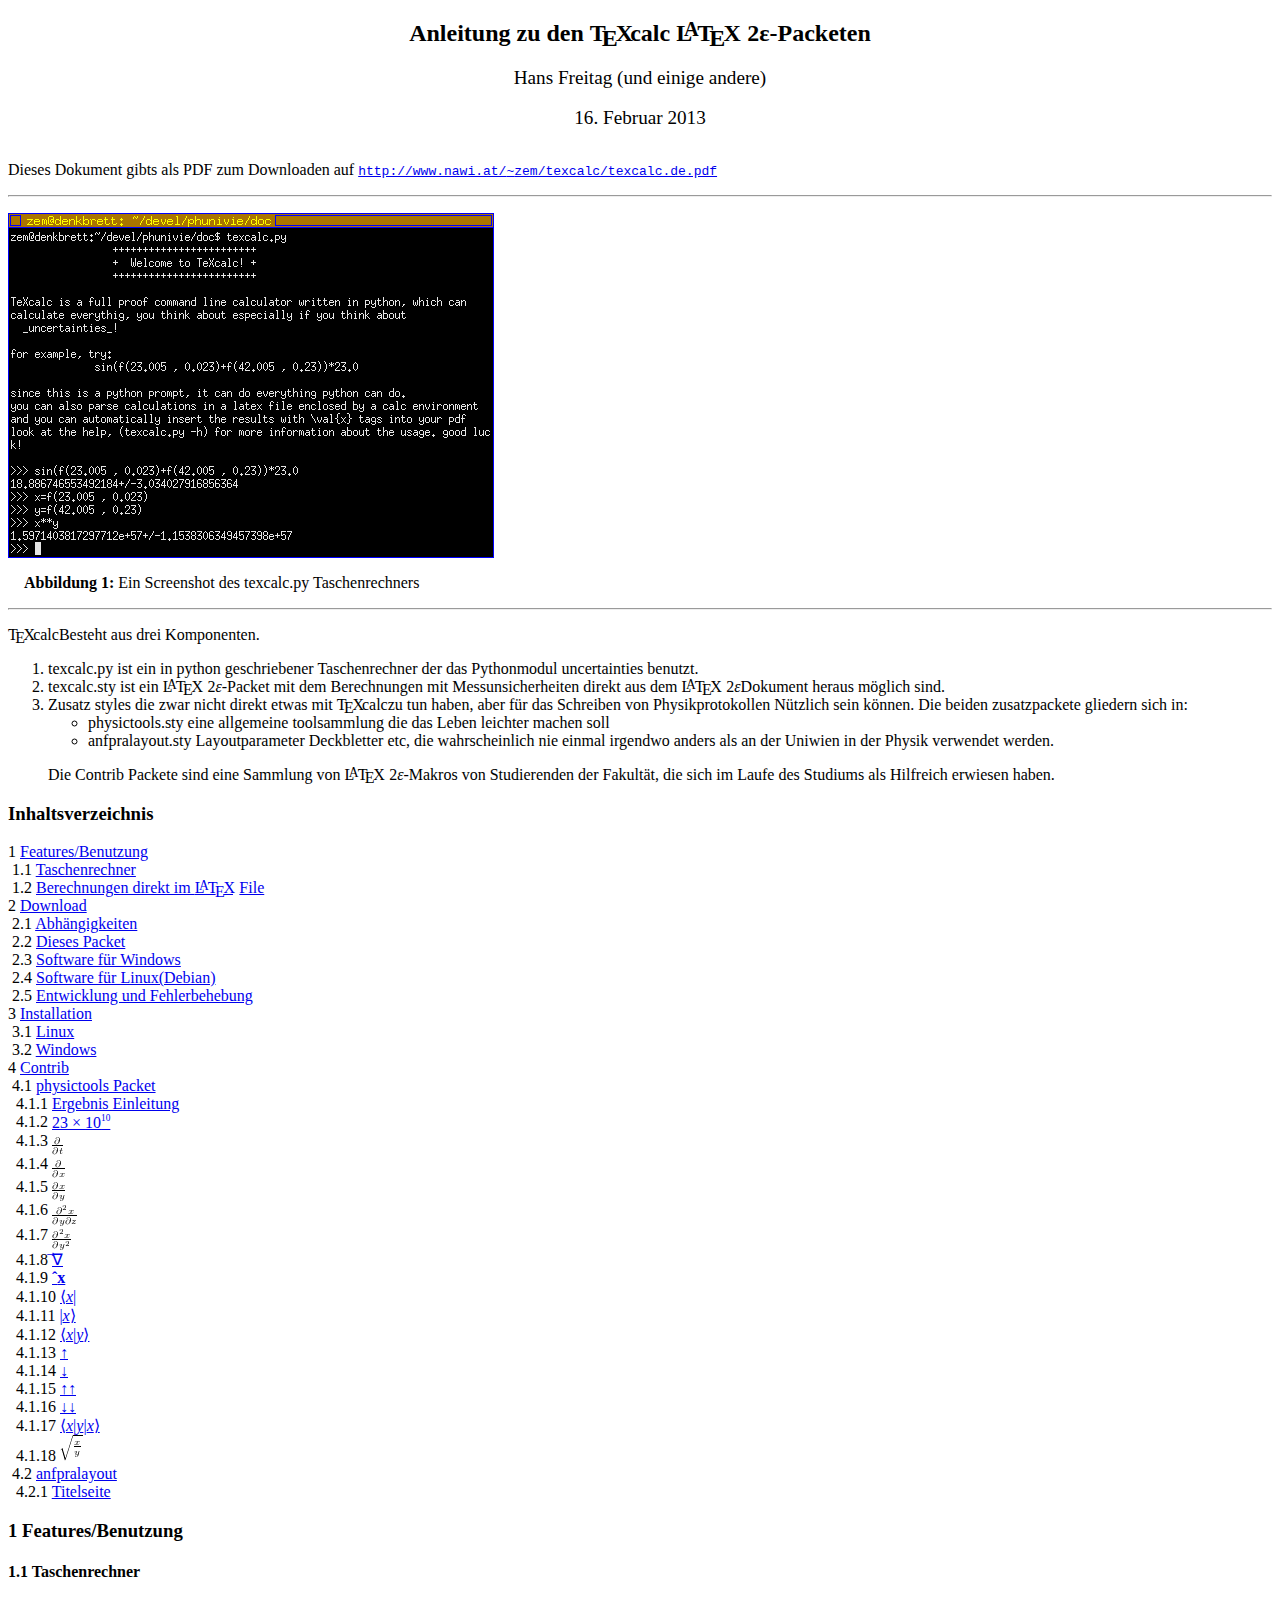
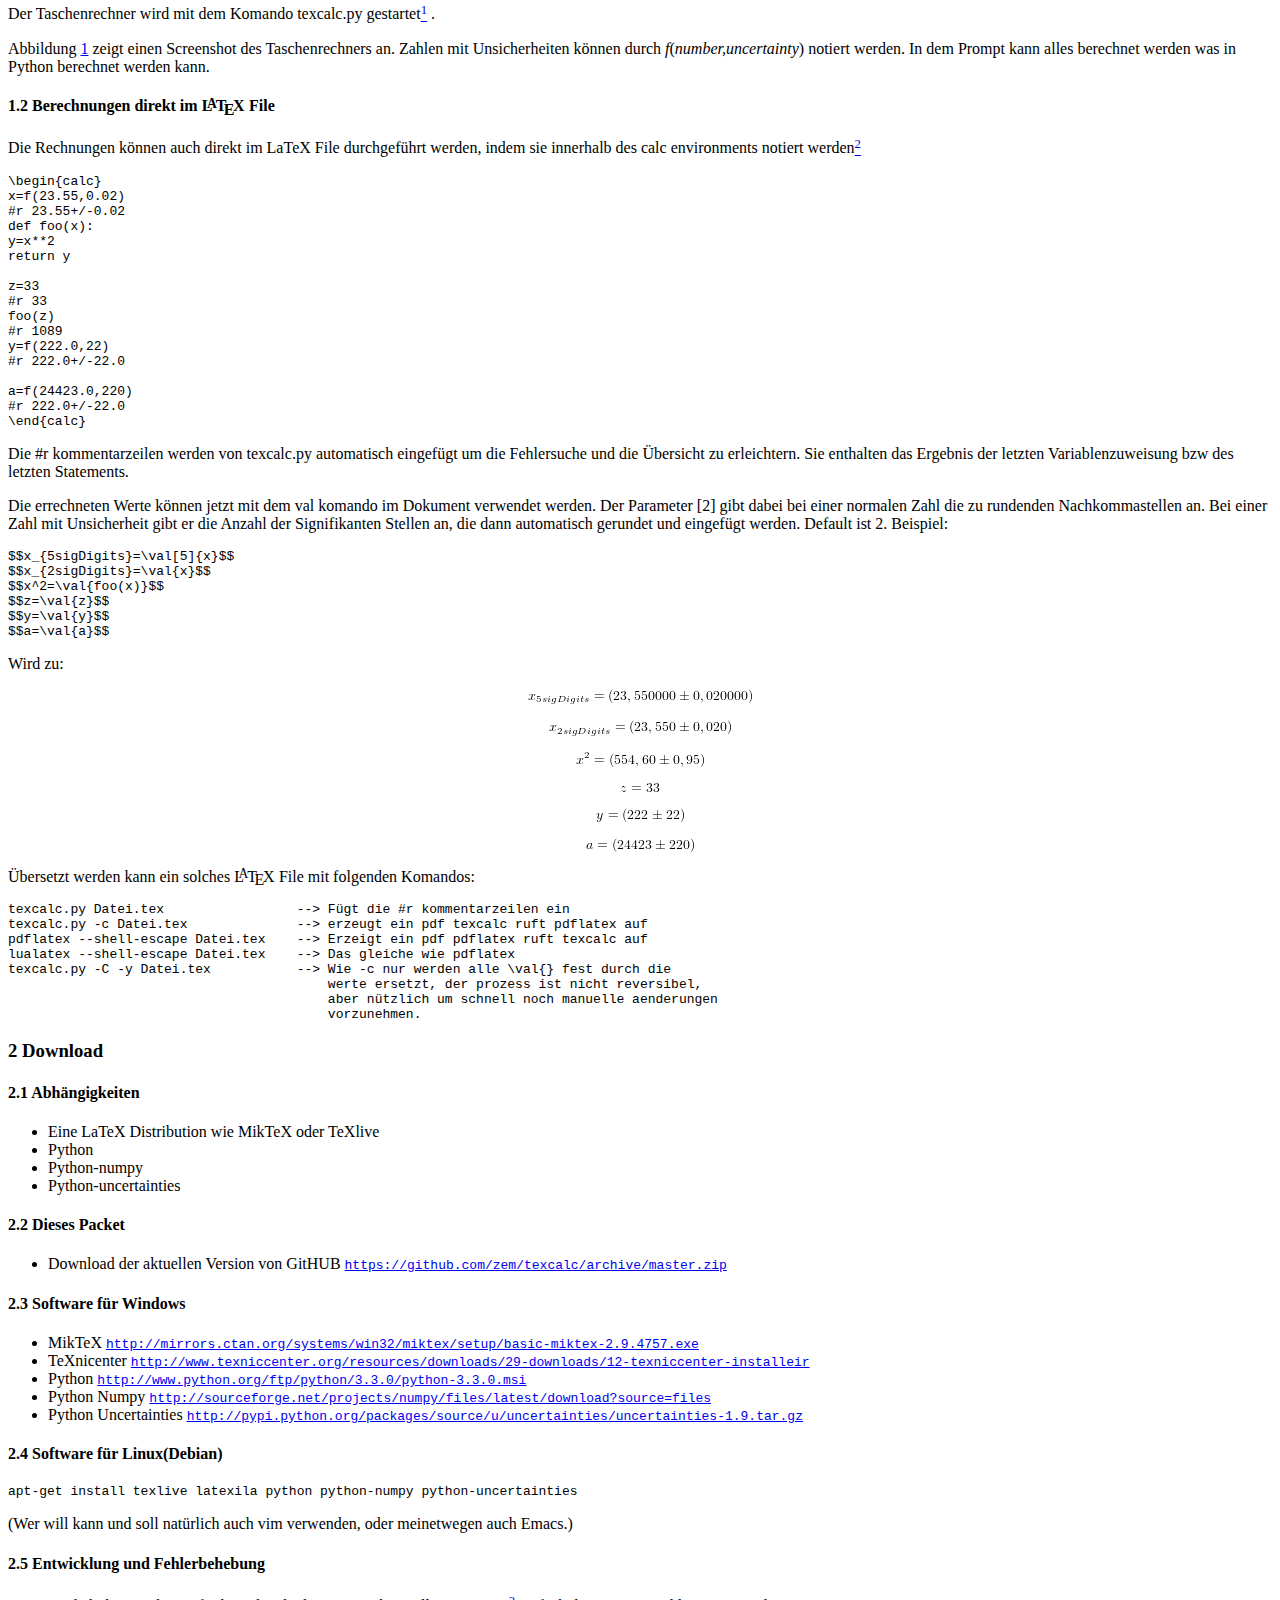
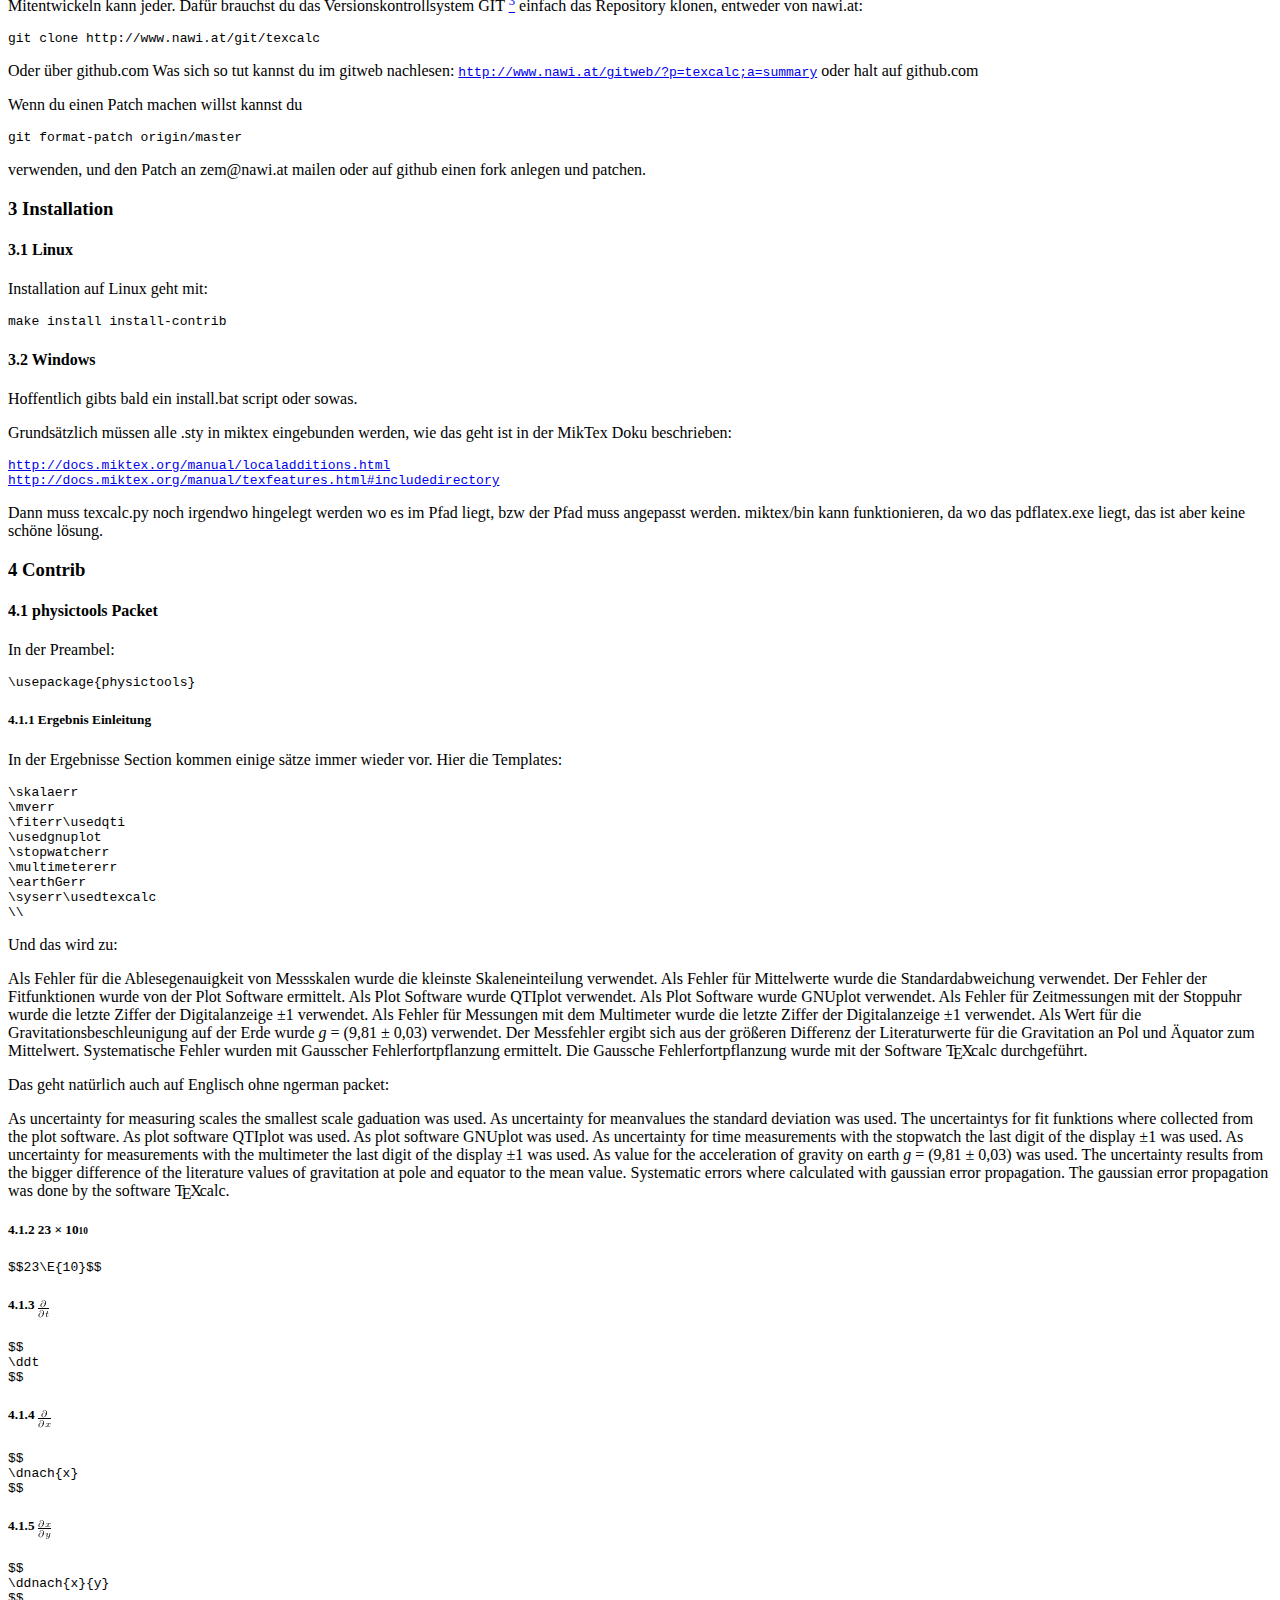
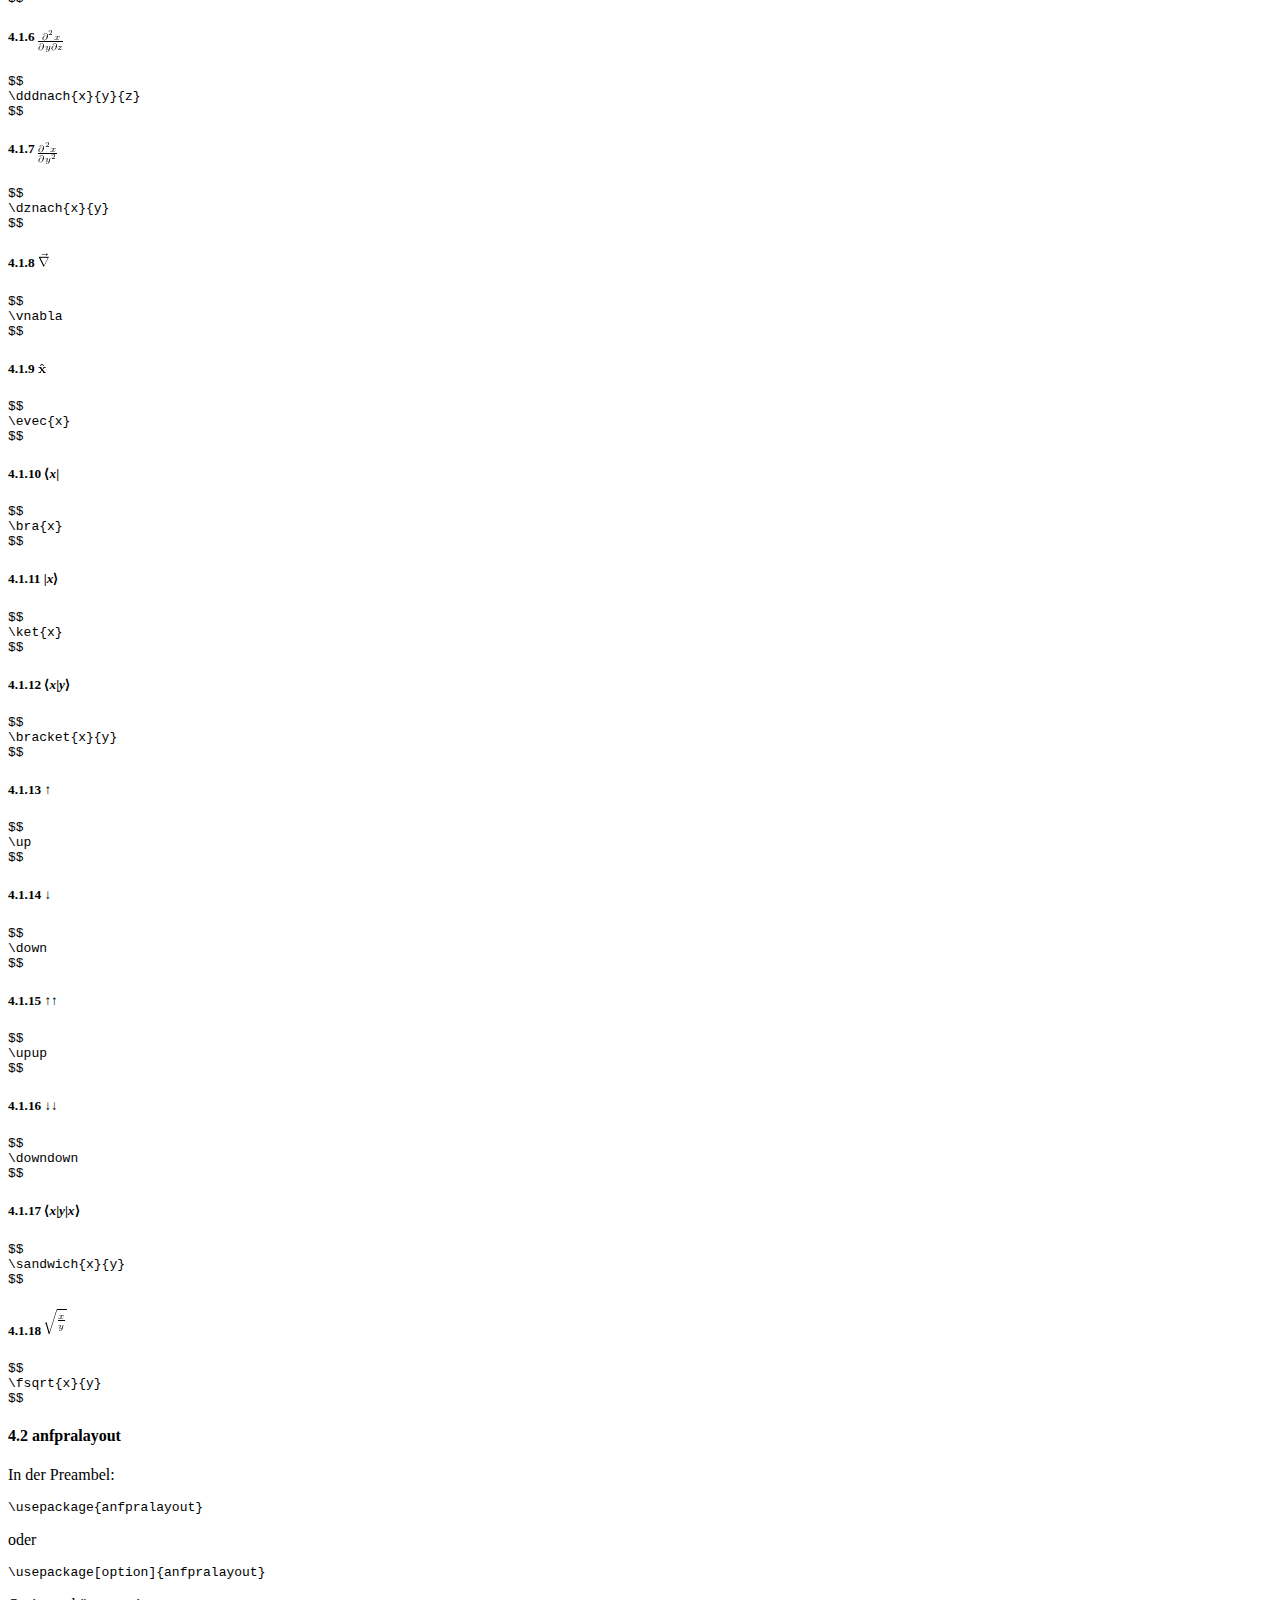
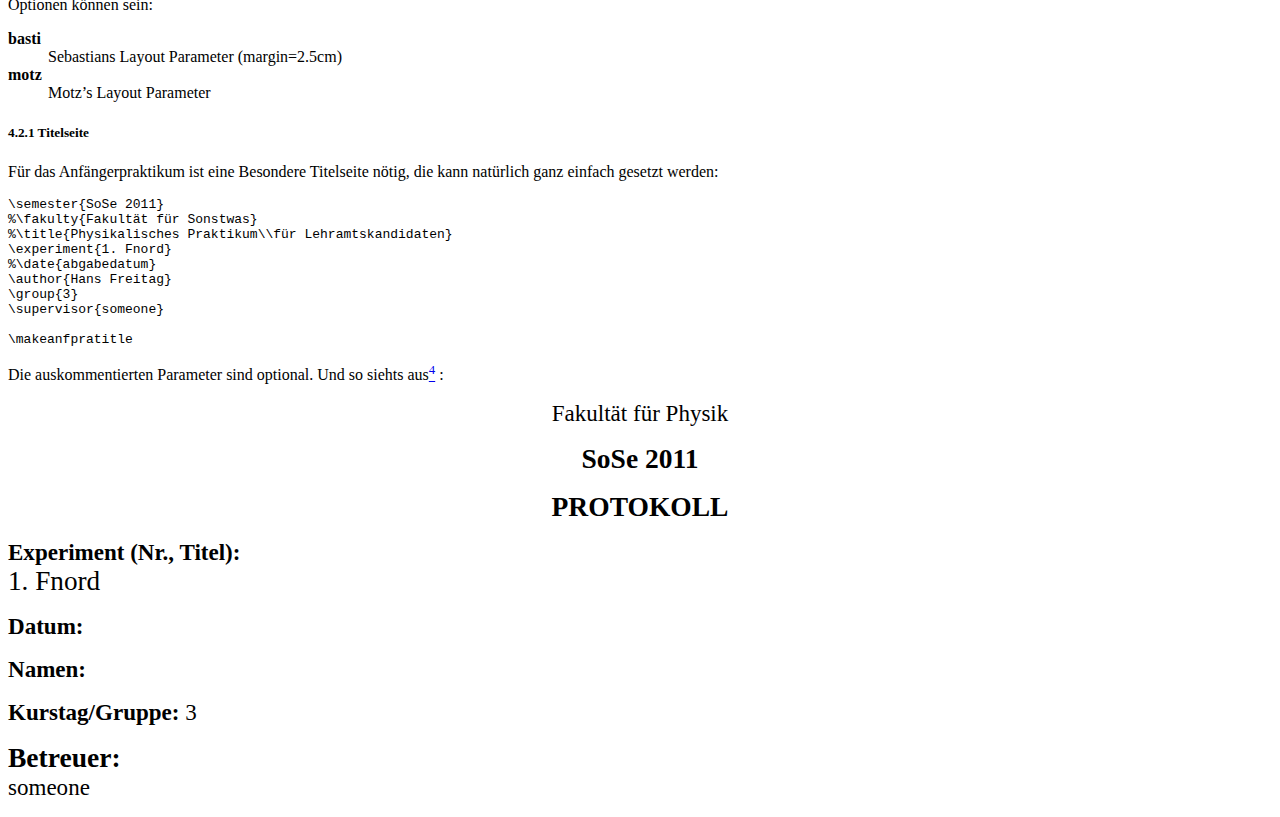
==== commit 71e79956: "Webpage Generated" ====
--- a/www/texcalc.de.html
+++ b/www/texcalc.de.html
@@ -7,7 +7,7 @@
 <meta name="originator" content="TeX4ht (http://www.cse.ohio-state.edu/~gurari/TeX4ht/)"> 
 <!-- html --> 
 <meta name="src" content="texcalc.de.tex"> 
-<meta name="date" content="2013-02-15 15:15:00"> 
+<meta name="date" content="2013-02-16 01:19:00"> 
 <link rel="stylesheet" type="text/css" href="texcalc.de.css"> 
 </head><body 
 >
@@ -25,10 +25,15 @@
 <div class="author" ><span 
 class="cmr-12">Hans Freitag (und einige andere)</span></div><br />
 <div class="date" ><span 
-class="cmr-12">15.</span><span 
+class="cmr-12">16.</span><span 
 class="cmr-12">&#x00A0;Februar 2013</span></div>
 </div>
-<!--l. 19--><p class="noindent" ><hr class="figure"><div class="figure" 
+<!--l. 19--><p class="noindent" >Dieses Dokument gibts als PDF zum Downloaden auf <a 
+href="http://www.nawi.at/~zem/texcalc/texcalc.de.pdf" class="url" ><span 
+class="cmtt-10">http://www.nawi.at/</span><span 
+class="cmtt-10">~</span><span 
+class="cmtt-10">zem/texcalc/texcalc.de.pdf</span></a>
+<!--l. 21--><p class="noindent" ><hr class="figure"><div class="figure" 
 >
                                                                                 
 
@@ -39,7 +44,7 @@
 
                                                                                 
 
-<!--l. 21--><p class="noindent" ><img 
+<!--l. 23--><p class="noindent" ><img 
 src="texcalc.png" alt="PIC"  
 >
 <br /> <div class="caption" 
@@ -48,8 +53,8 @@
                                                                                 
 
                                                                                 
-<!--l. 24--><p class="noindent" ></div><hr class="endfigure">
-<!--l. 26--><p class="noindent" ><span class="TEX">T<span 
+<!--l. 26--><p class="noindent" ></div><hr class="endfigure">
+<!--l. 28--><p class="noindent" ><span class="TEX">T<span 
 class="E">E</span>X</span>calcBesteht aus drei Komponenten.
      <ol  class="enumerate1" >
      <li 
@@ -74,7 +79,7 @@
          </li>
          <li class="itemize">anfpralayout.sty  Layoutparameter  Deckbletter  etc,  die  wahrscheinlich  nie  einmal
          irgendwo anders als an der Uniwien in der Physik verwendet werden.</li></ul>
-     <!--l. 41--><p class="noindent" >Die Contrib Packete sind eine Sammlung von <span class="LATEX">L<span class="A">A</span><span class="TEX">T<span 
+     <!--l. 43--><p class="noindent" >Die Contrib Packete sind eine Sammlung von <span class="LATEX">L<span class="A">A</span><span class="TEX">T<span 
 class="E">E</span>X</span></span>2<span 
 class="cmmi-10">&#x03B5;</span>-Makros von Studierenden der Fakult�t,
      die sich im Laufe des Studiums als Hilfreich erwiesen haben.</li></ol>
@@ -191,17 +196,17 @@
 <br />&#x00A0;&#x00A0;<span class="subsubsectionToc" >4.2.1 <a 
 href="#x1-350004.2.1" id="QQ2-1-36">Titelseite</a></span>
 </div>
-<!--l. 47--><p class="noindent" >
+<!--l. 49--><p class="noindent" >
 <h3 class="sectionHead"><span class="titlemark">1   </span> <a 
  id="x1-20001"></a>Features/Benutzung</h3>
-<!--l. 49--><p class="noindent" >
+<!--l. 51--><p class="noindent" >
 <h4 class="subsectionHead"><span class="titlemark">1.1   </span> <a 
  id="x1-30001.1"></a>Taschenrechner</h4>
-<!--l. 51--><p class="noindent" >Der Taschenrechner wird mit dem Komando texcalc.py
+<!--l. 53--><p class="noindent" >Der Taschenrechner wird mit dem Komando texcalc.py
 gestartet<span class="footnote-mark"><a 
 href="texcalc.de2.html#fn1x0"><sup class="textsuperscript">1</sup></a></span><a 
  id="x1-3001f1"></a> .
-<!--l. 53--><p class="noindent" >Abbildung <a 
+<!--l. 55--><p class="noindent" >Abbildung <a 
 href="#x1-21">1<!--tex4ht:ref: fig:texcalc.py --></a> zeigt einen Screenshot des Taschenrechners an. Zahlen mit Unsicherheiten k�nnen durch
 <span 
 class="cmmi-10">f</span>(<span 
@@ -211,7 +216,7 @@
 <h4 class="subsectionHead"><span class="titlemark">1.2   </span> <a 
  id="x1-40001.2"></a>Berechnungen direkt im <span class="LATEX">L<span class="A">A</span><span class="TEX">T<span 
 class="E">E</span>X</span></span>File</h4>
-<!--l. 59--><p class="noindent" >Die Rechnungen k�nnen auch direkt im LaTeX File durchgef�hrt werden, indem sie innerhalb des calc environments
+<!--l. 61--><p class="noindent" >Die Rechnungen k�nnen auch direkt im LaTeX File durchgef�hrt werden, indem sie innerhalb des calc environments
 notiert werden<span class="footnote-mark"><a 
 href="texcalc.de3.html#fn2x0"><sup class="textsuperscript">2</sup></a></span><a 
  id="x1-4001f2"></a> 
@@ -237,12 +242,12 @@
 &#x00A0;<br />#r&#x00A0;222.0+/-22.0
 &#x00A0;<br />\end{calc}
 </div>
-<!--l. 80--><p class="nopar" >
-<!--l. 100--><p class="noindent" >Die #r kommentarzeilen werden von texcalc.py automatisch eingef�gt um die Fehlersuche und die
+<!--l. 82--><p class="nopar" >
+<!--l. 102--><p class="noindent" >Die #r kommentarzeilen werden von texcalc.py automatisch eingef�gt um die Fehlersuche und die
 �bersicht zu erleichtern. Sie enthalten das Ergebnis der letzten Variablenzuweisung bzw des letzten
 Statements. <br 
 class="newline" />
-<!--l. 103--><p class="noindent" >Die errechneten Werte k�nnen jetzt mit dem val komando im Dokument verwendet werden. Der
+<!--l. 105--><p class="noindent" >Die errechneten Werte k�nnen jetzt mit dem val komando im Dokument verwendet werden. Der
 Parameter [2] gibt dabei bei einer normalen Zahl die zu rundenden Nachkommastellen an. Bei einer
 Zahl mit Unsicherheit gibt er die Anzahl der Signifikanten Stellen an, die dann automatisch gerundet
 und eingef�gt werden. Default ist 2. Beispiel: <br 
@@ -258,9 +263,9 @@
 &#x00A0;<br />$$y=\val{y}$$
 &#x00A0;<br />$$a=\val{a}$$
 </div>
-<!--l. 114--><p class="nopar" >
-<!--l. 116--><p class="noindent" >Wird zu:
-<!--l. 118--><p class="noindent" >
+<!--l. 116--><p class="nopar" >
+<!--l. 118--><p class="noindent" >Wird zu:
+<!--l. 120--><p class="noindent" >
 <center class="math-display" >
 <img 
 src="texcalc.de6x.png" alt="x5sigDigits = (23,550000 � 0,020000)
@@ -289,7 +294,7 @@
 <img 
 src="texcalc.de11x.png" alt="a = (24423 � 220)
 " class="math-display" ></center>
-<!--l. 125--><p class="noindent" >�bersetzt werden kann ein solches <span class="LATEX">L<span class="A">A</span><span class="TEX">T<span 
+<!--l. 127--><p class="noindent" >�bersetzt werden kann ein solches <span class="LATEX">L<span class="A">A</span><span class="TEX">T<span 
 class="E">E</span>X</span></span>File mit folgenden Komandos: <br 
 class="newline" />
                                                                                 
@@ -305,10 +310,10 @@
 &#x00A0;<br />&#x00A0;&#x00A0;&#x00A0;&#x00A0;&#x00A0;&#x00A0;&#x00A0;&#x00A0;&#x00A0;&#x00A0;&#x00A0;&#x00A0;&#x00A0;&#x00A0;&#x00A0;&#x00A0;&#x00A0;&#x00A0;&#x00A0;&#x00A0;&#x00A0;&#x00A0;&#x00A0;&#x00A0;&#x00A0;&#x00A0;&#x00A0;&#x00A0;&#x00A0;&#x00A0;&#x00A0;&#x00A0;&#x00A0;&#x00A0;&#x00A0;&#x00A0;&#x00A0;&#x00A0;&#x00A0;&#x00A0;&#x00A0;aber&#x00A0;n�tzlich&#x00A0;um&#x00A0;schnell&#x00A0;noch&#x00A0;manuelle&#x00A0;aenderungen
 &#x00A0;<br />&#x00A0;&#x00A0;&#x00A0;&#x00A0;&#x00A0;&#x00A0;&#x00A0;&#x00A0;&#x00A0;&#x00A0;&#x00A0;&#x00A0;&#x00A0;&#x00A0;&#x00A0;&#x00A0;&#x00A0;&#x00A0;&#x00A0;&#x00A0;&#x00A0;&#x00A0;&#x00A0;&#x00A0;&#x00A0;&#x00A0;&#x00A0;&#x00A0;&#x00A0;&#x00A0;&#x00A0;&#x00A0;&#x00A0;&#x00A0;&#x00A0;&#x00A0;&#x00A0;&#x00A0;&#x00A0;&#x00A0;&#x00A0;vorzunehmen.
 </div>
-<!--l. 136--><p class="nopar" >
+<!--l. 138--><p class="nopar" >
 <h3 class="sectionHead"><span class="titlemark">2   </span> <a 
  id="x1-50002"></a>Download</h3>
-<!--l. 140--><p class="noindent" >
+<!--l. 142--><p class="noindent" >
 <h4 class="subsectionHead"><span class="titlemark">2.1   </span> <a 
  id="x1-60002.1"></a>Abh�ngigkeiten</h4>
      <ul class="itemize1">
@@ -319,7 +324,7 @@
      <li class="itemize">Python-numpy
      </li>
      <li class="itemize">Python-uncertainties</li></ul>
-<!--l. 149--><p class="noindent" >
+<!--l. 151--><p class="noindent" >
 <h4 class="subsectionHead"><span class="titlemark">2.2   </span> <a 
  id="x1-70002.2"></a>Dieses Packet</h4>
      <ul class="itemize1">
@@ -330,7 +335,7 @@
                                                                                 
 
                                                                                 
-<!--l. 155--><p class="noindent" >
+<!--l. 157--><p class="noindent" >
 <h4 class="subsectionHead"><span class="titlemark">2.3   </span> <a 
  id="x1-80002.3"></a>Software f�r Windows</h4>
      <ul class="itemize1">
@@ -354,7 +359,7 @@
      <li class="itemize">Python Uncertainties <a 
 href="http://pypi.python.org/packages/source/u/uncertainties/uncertainties-1.9.tar.gz" class="url" ><span 
 class="cmtt-10">http://pypi.python.org/packages/source/u/uncertainties/uncertainties-1.9.tar.gz</span></a></li></ul>
-<!--l. 165--><p class="noindent" >
+<!--l. 167--><p class="noindent" >
 <h4 class="subsectionHead"><span class="titlemark">2.4   </span> <a 
  id="x1-90002.4"></a>Software f�r Linux(Debian)</h4>
                                                                                 
@@ -363,12 +368,12 @@
 <div class="verbatim" id="verbatim-4">
 apt-get&#x00A0;install&#x00A0;texlive&#x00A0;latexila&#x00A0;python&#x00A0;python-numpy&#x00A0;python-uncertainties
 </div>
-<!--l. 169--><p class="nopar" >
-<!--l. 171--><p class="noindent" >(Wer will kann und soll nat�rlich auch vim verwenden, oder meinetwegen auch Emacs.)
-<!--l. 173--><p class="noindent" >
+<!--l. 171--><p class="nopar" >
+<!--l. 173--><p class="noindent" >(Wer will kann und soll nat�rlich auch vim verwenden, oder meinetwegen auch Emacs.)
+<!--l. 175--><p class="noindent" >
 <h4 class="subsectionHead"><span class="titlemark">2.5   </span> <a 
  id="x1-100002.5"></a>Entwicklung und Fehlerbehebung</h4>
-<!--l. 175--><p class="noindent" >Mitentwickeln kann jeder. Daf�r brauchst du das Versionskontrollsystem GIT
+<!--l. 177--><p class="noindent" >Mitentwickeln kann jeder. Daf�r brauchst du das Versionskontrollsystem GIT
 <span class="footnote-mark"><a 
 href="texcalc.de4.html#fn3x0"><sup class="textsuperscript">3</sup></a></span><a 
  id="x1-10001f3"></a>
@@ -379,72 +384,72 @@
 <div class="verbatim" id="verbatim-5">
 git&#x00A0;clone&#x00A0;http://www.nawi.at/git/texcalc
 </div>
-<!--l. 182--><p class="nopar" >
-<!--l. 184--><p class="noindent" >Oder �ber github.com Was sich so tut kannst du im gitweb nachlesen:
+<!--l. 184--><p class="nopar" >
+<!--l. 186--><p class="noindent" >Oder �ber github.com Was sich so tut kannst du im gitweb nachlesen:
 <a 
 href="http://www.nawi.at/gitweb/?p=texcalc;a=summary" class="url" ><span 
 class="cmtt-10">http://www.nawi.at/gitweb/?p=texcalc;a=summary</span></a> oder halt auf github.com<br 
 class="newline" />
-<!--l. 187--><p class="noindent" >Wenn du einen Patch machen willst kannst du
+<!--l. 189--><p class="noindent" >Wenn du einen Patch machen willst kannst du
                                                                                 
 
                                                                                 
 <div class="verbatim" id="verbatim-6">
 git&#x00A0;format-patch&#x00A0;origin/master
 </div>
-<!--l. 191--><p class="nopar" >
-<!--l. 193--><p class="noindent" >verwenden, und den Patch an zem@nawi.at mailen oder auf github einen fork anlegen und
+<!--l. 193--><p class="nopar" >
+<!--l. 195--><p class="noindent" >verwenden, und den Patch an zem@nawi.at mailen oder auf github einen fork anlegen und
 patchen.
 <h3 class="sectionHead"><span class="titlemark">3   </span> <a 
  id="x1-110003"></a>Installation</h3>
-<!--l. 199--><p class="noindent" >
+<!--l. 201--><p class="noindent" >
 <h4 class="subsectionHead"><span class="titlemark">3.1   </span> <a 
  id="x1-120003.1"></a>Linux</h4>
-<!--l. 201--><p class="noindent" >Installation auf Linux geht mit:
+<!--l. 203--><p class="noindent" >Installation auf Linux geht mit:
                                                                                 
 
                                                                                 
 <div class="verbatim" id="verbatim-7">
 make&#x00A0;install&#x00A0;install-contrib
 </div>
-<!--l. 205--><p class="nopar" >
-<!--l. 207--><p class="noindent" >
+<!--l. 207--><p class="nopar" >
+<!--l. 209--><p class="noindent" >
 <h4 class="subsectionHead"><span class="titlemark">3.2   </span> <a 
  id="x1-130003.2"></a>Windows</h4>
-<!--l. 209--><p class="noindent" >Hoffentlich gibts bald ein install.bat script oder sowas. <br 
-class="newline" />
-<!--l. 211--><p class="noindent" >Grunds�tzlich m�ssen alle .sty in miktex eingebunden werden, wie das geht ist in der MikTex Doku
+<!--l. 211--><p class="noindent" >Hoffentlich gibts bald ein install.bat script oder sowas. <br 
+class="newline" />
+<!--l. 213--><p class="noindent" >Grunds�tzlich m�ssen alle .sty in miktex eingebunden werden, wie das geht ist in der MikTex Doku
 beschrieben:<br 
 class="newline" />
-<!--l. 214--><p class="noindent" ><a 
+<!--l. 216--><p class="noindent" ><a 
 href="http://docs.miktex.org/manual/localadditions.html" class="url" ><span 
 class="cmtt-10">http://docs.miktex.org/manual/localadditions.html</span></a><br 
 class="newline" /><a 
 href="http://docs.miktex.org/manual/texfeatures.html#includedirectory" class="url" ><span 
 class="cmtt-10">http://docs.miktex.org/manual/texfeatures.html#includedirectory</span></a><br 
 class="newline" />
-<!--l. 232--><p class="noindent" >Dann muss texcalc.py noch irgendwo hingelegt werden wo es im Pfad liegt, bzw der Pfad muss
+<!--l. 234--><p class="noindent" >Dann muss texcalc.py noch irgendwo hingelegt werden wo es im Pfad liegt, bzw der Pfad muss
 angepasst werden. miktex/bin kann funktionieren, da wo das pdflatex.exe liegt, das ist aber keine
 sch�ne l�sung.<br 
 class="newline" />
-<!--l. 236--><p class="noindent" >
+<!--l. 238--><p class="noindent" >
 <h3 class="sectionHead"><span class="titlemark">4   </span> <a 
  id="x1-140004"></a>Contrib</h3>
-<!--l. 240--><p class="noindent" >
+<!--l. 242--><p class="noindent" >
 <h4 class="subsectionHead"><span class="titlemark">4.1   </span> <a 
  id="x1-150004.1"></a>physictools Packet</h4>
-<!--l. 242--><p class="noindent" >In der Preambel:
+<!--l. 244--><p class="noindent" >In der Preambel:
                                                                                 
 
                                                                                 
 <div class="verbatim" id="verbatim-8">
 \usepackage{physictools}
 </div>
-<!--l. 246--><p class="nopar" >
-<!--l. 248--><p class="noindent" >
+<!--l. 248--><p class="nopar" >
+<!--l. 250--><p class="noindent" >
 <h5 class="subsubsectionHead"><span class="titlemark">4.1.1   </span> <a 
  id="x1-160004.1.1"></a>Ergebnis Einleitung</h5>
-<!--l. 250--><p class="noindent" >In der Ergebnisse Section kommen einige s�tze immer wieder vor. Hier die Templates:
+<!--l. 252--><p class="noindent" >In der Ergebnisse Section kommen einige s�tze immer wieder vor. Hier die Templates:
                                                                                 
 
                                                                                 
@@ -452,26 +457,56 @@
 \skalaerr
 &#x00A0;<br />\mverr
 &#x00A0;<br />\fiterr\usedqti
+&#x00A0;<br />\usedgnuplot
 &#x00A0;<br />\stopwatcherr
 &#x00A0;<br />\multimetererr
+&#x00A0;<br />\earthGerr
 &#x00A0;<br />\syserr\usedtexcalc
 &#x00A0;<br />\\
 </div>
-<!--l. 260--><p class="nopar" >
-<!--l. 263--><p class="noindent" >Und das wird zu: <br 
-class="newline" />
-<!--l. 265--><p class="noindent" >Als Fehler f�r die Ablesegenauigkeit von Messskalen wurde die kleinste Skaleneinteilung verwendet.&#x00A0;Als
-Fehler f�r Mittelwerte wurde die Standardabweichung verwendet.&#x00A0;Der Fehler der Fitfunktionen wurde
-von der Plot Software ermittelt.&#x00A0;Als Plot Software wurde QTIplot verwendet.&#x00A0;Als Fehler f�r
-Zeitmessungen mit der Stoppuhr wurde die letzte Ziffer der Digitalanzeige <span 
-class="cmsy-10">�</span>1 verwendet.&#x00A0;Als
-Fehler f�r Messungen mit dem Multimeter wurde die letzte Ziffer der Digitalanzeige <span 
-class="cmsy-10">�</span>1
-verwendet.&#x00A0;Systematische Fehler wurden mit Gausscher Fehlerfortpflanzung ermittelt.&#x00A0;Die Gaussche
-Fehlerfortpflanzung wurde mit der Software <span class="TEX">T<span 
-class="E">E</span>X</span>calc&#x00A0;durchgef�hrt.&#x00A0;<br 
-class="newline" />
-<!--l. 274--><p class="noindent" >
+<!--l. 264--><p class="nopar" >
+<!--l. 267--><p class="noindent" >Und das wird zu: <br 
+class="newline" />
+<!--l. 269--><p class="noindent" >Als Fehler f�r die Ablesegenauigkeit von Messskalen wurde die kleinste Skaleneinteilung verwendet.
+Als Fehler f�r Mittelwerte wurde die Standardabweichung verwendet.   Der Fehler der Fitfunktionen
+wurde von der Plot Software ermittelt.   Als Plot Software wurde QTIplot verwendet.   Als
+Plot Software wurde GNUplot verwendet.   Als Fehler f�r Zeitmessungen mit der Stoppuhr
+wurde die letzte Ziffer der Digitalanzeige <span 
+class="cmsy-10">�</span>1 verwendet.   Als Fehler f�r Messungen mit dem
+Multimeter wurde die letzte Ziffer der Digitalanzeige <span 
+class="cmsy-10">�</span>1 verwendet.   Als Wert f�r die
+Gravitationsbeschleunigung auf der Erde wurde <span 
+class="cmmi-10">g </span>= (9<span 
+class="cmmi-10">,</span>81 <span 
+class="cmsy-10">� </span>0<span 
+class="cmmi-10">,</span>03) verwendet. Der Messfehler
+ergibt sich aus der gr��eren Differenz der Literaturwerte f�r die Gravitation an Pol und
+�quator zum Mittelwert.  Systematische Fehler wurden mit Gausscher Fehlerfortpflanzung
+ermittelt. Die Gaussche Fehlerfortpflanzung wurde mit der Software <span class="TEX">T<span 
+class="E">E</span>X</span>calc&#x00A0;durchgef�hrt.
+<br 
+class="newline" />
+<!--l. 279--><p class="noindent" >Das geht nat�rlich auch auf Englisch ohne ngerman packet: <br 
+class="newline" />
+<!--l. 283--><p class="noindent" >As uncertainty for measuring scales the smallest scale gaduation was used.   As uncertainty for
+meanvalues the standard deviation was used.    The uncertaintys for fit funktions where
+collected from the plot software.   As plot software QTIplot was used.   As plot software
+GNUplot was used.   As uncertainty for time measurements with the stopwatch the last digit
+of the display <span 
+class="cmsy-10">�</span>1 was used.   As uncertainty for measurements with the multimeter the
+last digit of the display <span 
+class="cmsy-10">�</span>1 was used.   As value for the acceleration of gravity on earth
+<span 
+class="cmmi-10">g </span>= (9<span 
+class="cmmi-10">,</span>81 <span 
+class="cmsy-10">� </span>0<span 
+class="cmmi-10">,</span>03) was used. The uncertainty results from the bigger difference of the literature values of
+gravitation at pole and equator to the mean value.  Systematic errors where calculated with
+gaussian error propagation. The gaussian error propagation was done by the software <span class="TEX">T<span 
+class="E">E</span>X</span>calc.
+<br 
+class="newline" />
+<!--l. 295--><p class="noindent" >
 <h5 class="subsubsectionHead"><span class="titlemark">4.1.2   </span> <a 
  id="x1-170004.1.2"></a>23 <span 
 class="cmsy-10">&#x00D7; </span>10<span 
@@ -482,8 +517,8 @@
 <div class="verbatim" id="verbatim-10">
 $$23\E{10}$$
 </div>
-<!--l. 278--><p class="nopar" >
-<!--l. 280--><p class="noindent" >
+<!--l. 299--><p class="nopar" >
+<!--l. 301--><p class="noindent" >
 <h5 class="subsubsectionHead"><span class="titlemark">4.1.3   </span> <a 
  id="x1-180004.1.3"></a><img 
 src="texcalc.de12x.png" alt="&#x2202;
@@ -496,8 +531,8 @@
 &#x00A0;<br />\ddt
 &#x00A0;<br />$$
 </div>
-<!--l. 286--><p class="nopar" >
-<!--l. 288--><p class="noindent" >
+<!--l. 307--><p class="nopar" >
+<!--l. 309--><p class="noindent" >
 <h5 class="subsubsectionHead"><span class="titlemark">4.1.4   </span> <a 
  id="x1-190004.1.4"></a><img 
 src="texcalc.de13x.png" alt="&#x2202;
@@ -510,8 +545,8 @@
 &#x00A0;<br />\dnach{x}
 &#x00A0;<br />$$
 </div>
-<!--l. 294--><p class="nopar" >
-<!--l. 296--><p class="noindent" >
+<!--l. 315--><p class="nopar" >
+<!--l. 317--><p class="noindent" >
 <h5 class="subsubsectionHead"><span class="titlemark">4.1.5   </span> <a 
  id="x1-200004.1.5"></a><img 
 src="texcalc.de14x.png" alt="&#x2202;x
@@ -524,8 +559,8 @@
 &#x00A0;<br />\ddnach{x}{y}
 &#x00A0;<br />$$
 </div>
-<!--l. 302--><p class="nopar" >
-<!--l. 305--><p class="noindent" >
+<!--l. 323--><p class="nopar" >
+<!--l. 326--><p class="noindent" >
 <h5 class="subsubsectionHead"><span class="titlemark">4.1.6   </span> <a 
  id="x1-210004.1.6"></a><img 
 src="texcalc.de15x.png" alt="&#x2202;2x
@@ -538,8 +573,8 @@
 &#x00A0;<br />\dddnach{x}{y}{z}
 &#x00A0;<br />$$
 </div>
-<!--l. 311--><p class="nopar" >
-<!--l. 313--><p class="noindent" >
+<!--l. 332--><p class="nopar" >
+<!--l. 334--><p class="noindent" >
 <h5 class="subsubsectionHead"><span class="titlemark">4.1.7   </span> <a 
  id="x1-220004.1.7"></a><img 
 src="texcalc.de16x.png" alt="&#x2202;2x
@@ -552,8 +587,8 @@
 &#x00A0;<br />\dznach{x}{y}
 &#x00A0;<br />$$
 </div>
-<!--l. 319--><p class="nopar" >
-<!--l. 321--><p class="noindent" >
+<!--l. 340--><p class="nopar" >
+<!--l. 342--><p class="noindent" >
 <h5 class="subsubsectionHead"><span class="titlemark">4.1.8   </span> <a 
  id="x1-230004.1.8"></a><img 
 src="texcalc.de17x.png" alt="&#x20D7;&#x2207;"  class="vec" ></h5>
@@ -565,8 +600,8 @@
 &#x00A0;<br />\vnabla
 &#x00A0;<br />$$
 </div>
-<!--l. 327--><p class="nopar" >
-<!--l. 329--><p class="noindent" >
+<!--l. 348--><p class="nopar" >
+<!--l. 350--><p class="noindent" >
 <h5 class="subsubsectionHead"><span class="titlemark">4.1.9   </span> <a 
  id="x1-240004.1.9"></a><img 
 src="texcalc.de18x.png" alt="&#x02C6;x"  class="circ" ></h5>
@@ -578,8 +613,8 @@
 &#x00A0;<br />\evec{x}
 &#x00A0;<br />$$
 </div>
-<!--l. 335--><p class="nopar" >
-<!--l. 337--><p class="noindent" >
+<!--l. 356--><p class="nopar" >
+<!--l. 358--><p class="noindent" >
 <h5 class="subsubsectionHead"><span class="titlemark">4.1.10   </span> <a 
  id="x1-250004.1.10"></a><span 
 class="cmsy-10">&#x27E8;</span><span 
@@ -593,8 +628,8 @@
 &#x00A0;<br />\bra{x}
 &#x00A0;<br />$$
 </div>
-<!--l. 343--><p class="nopar" >
-<!--l. 345--><p class="noindent" >
+<!--l. 364--><p class="nopar" >
+<!--l. 366--><p class="noindent" >
 <h5 class="subsubsectionHead"><span class="titlemark">4.1.11   </span> <a 
  id="x1-260004.1.11"></a><span 
 class="cmsy-10">|</span><span 
@@ -608,8 +643,8 @@
 &#x00A0;<br />\ket{x}
 &#x00A0;<br />$$
 </div>
-<!--l. 351--><p class="nopar" >
-<!--l. 353--><p class="noindent" >
+<!--l. 372--><p class="nopar" >
+<!--l. 374--><p class="noindent" >
 <h5 class="subsubsectionHead"><span class="titlemark">4.1.12   </span> <a 
  id="x1-270004.1.12"></a><span 
 class="cmsy-10">&#x27E8;</span><span 
@@ -625,8 +660,8 @@
 &#x00A0;<br />\bracket{x}{y}
 &#x00A0;<br />$$
 </div>
-<!--l. 359--><p class="nopar" >
-<!--l. 361--><p class="noindent" >
+<!--l. 380--><p class="nopar" >
+<!--l. 382--><p class="noindent" >
 <h5 class="subsubsectionHead"><span class="titlemark">4.1.13   </span> <a 
  id="x1-280004.1.13"></a><span 
 class="cmsy-10">&#x2191;</span></h5>
@@ -638,8 +673,8 @@
 &#x00A0;<br />\up
 &#x00A0;<br />$$
 </div>
-<!--l. 367--><p class="nopar" >
-<!--l. 369--><p class="noindent" >
+<!--l. 388--><p class="nopar" >
+<!--l. 390--><p class="noindent" >
 <h5 class="subsubsectionHead"><span class="titlemark">4.1.14   </span> <a 
  id="x1-290004.1.14"></a><span 
 class="cmsy-10">&#x2193;</span></h5>
@@ -651,8 +686,8 @@
 &#x00A0;<br />\down
 &#x00A0;<br />$$
 </div>
-<!--l. 375--><p class="nopar" >
-<!--l. 377--><p class="noindent" >
+<!--l. 396--><p class="nopar" >
+<!--l. 398--><p class="noindent" >
 <h5 class="subsubsectionHead"><span class="titlemark">4.1.15   </span> <a 
  id="x1-300004.1.15"></a><span 
 class="cmsy-10">&#x2191;&#x2191;</span></h5>
@@ -664,8 +699,8 @@
 &#x00A0;<br />\upup
 &#x00A0;<br />$$
 </div>
-<!--l. 383--><p class="nopar" >
-<!--l. 385--><p class="noindent" >
+<!--l. 404--><p class="nopar" >
+<!--l. 406--><p class="noindent" >
 <h5 class="subsubsectionHead"><span class="titlemark">4.1.16   </span> <a 
  id="x1-310004.1.16"></a><span 
 class="cmsy-10">&#x2193;&#x2193;</span></h5>
@@ -677,8 +712,8 @@
 &#x00A0;<br />\downdown
 &#x00A0;<br />$$
 </div>
-<!--l. 391--><p class="nopar" >
-<!--l. 393--><p class="noindent" >
+<!--l. 412--><p class="nopar" >
+<!--l. 414--><p class="noindent" >
 <h5 class="subsubsectionHead"><span class="titlemark">4.1.17   </span> <a 
  id="x1-320004.1.17"></a><span 
 class="cmsy-10">&#x27E8;</span><span 
@@ -696,8 +731,8 @@
 &#x00A0;<br />\sandwich{x}{y}
 &#x00A0;<br />$$
 </div>
-<!--l. 399--><p class="nopar" >
-<!--l. 401--><p class="noindent" >
+<!--l. 420--><p class="nopar" >
+<!--l. 422--><p class="noindent" >
 <h5 class="subsubsectionHead"><span class="titlemark">4.1.18   </span> <a 
  id="x1-330004.1.18"></a><img 
 src="texcalc.de19x.png" alt="&#x2218; x-
@@ -710,28 +745,28 @@
 &#x00A0;<br />\fsqrt{x}{y}
 &#x00A0;<br />$$
 </div>
-<!--l. 407--><p class="nopar" >
-<!--l. 412--><p class="noindent" >
+<!--l. 428--><p class="nopar" >
+<!--l. 433--><p class="noindent" >
 <h4 class="subsectionHead"><span class="titlemark">4.2   </span> <a 
  id="x1-340004.2"></a>anfpralayout</h4>
-<!--l. 415--><p class="noindent" >In der Preambel:
+<!--l. 436--><p class="noindent" >In der Preambel:
                                                                                 
 
                                                                                 
 <div class="verbatim" id="verbatim-27">
 \usepackage{anfpralayout}
 </div>
-<!--l. 419--><p class="nopar" >
-<!--l. 421--><p class="noindent" >oder
+<!--l. 440--><p class="nopar" >
+<!--l. 442--><p class="noindent" >oder
                                                                                 
 
                                                                                 
 <div class="verbatim" id="verbatim-28">
 \usepackage[option]{anfpralayout}
 </div>
-<!--l. 425--><p class="nopar" >
-<!--l. 427--><p class="noindent" >Optionen k�nnen sein:
-<!--l. 429--><p class="noindent" >
+<!--l. 446--><p class="nopar" >
+<!--l. 448--><p class="noindent" >Optionen k�nnen sein:
+<!--l. 450--><p class="noindent" >
      <dl class="description"><dt class="description">
 <span 
 class="cmbx-10">basti</span> </dt><dd 
@@ -740,10 +775,10 @@
 <span 
 class="cmbx-10">motz</span> </dt><dd 
 class="description">Motz&#8217;s Layout Parameter</dd></dl>
-<!--l. 435--><p class="noindent" >
+<!--l. 456--><p class="noindent" >
 <h5 class="subsubsectionHead"><span class="titlemark">4.2.1   </span> <a 
  id="x1-350004.2.1"></a>Titelseite</h5>
-<!--l. 437--><p class="noindent" >F�r das Anf�ngerpraktikum ist eine Besondere Titelseite n�tig, die kann nat�rlich ganz einfach gesetzt
+<!--l. 458--><p class="noindent" >F�r das Anf�ngerpraktikum ist eine Besondere Titelseite n�tig, die kann nat�rlich ganz einfach gesetzt
 werden:
                                                                                 
 
@@ -760,65 +795,65 @@
 &#x00A0;<br />
 &#x00A0;<br />\makeanfpratitle
 </div>
-<!--l. 451--><p class="nopar" >
-<!--l. 453--><p class="noindent" >Die auskommentierten Parameter sind optional. Und so siehts
+<!--l. 472--><p class="nopar" >
+<!--l. 474--><p class="noindent" >Die auskommentierten Parameter sind optional. Und so siehts
 aus<span class="footnote-mark"><a 
 href="texcalc.de5.html#fn4x0"><sup class="textsuperscript">4</sup></a></span><a 
  id="x1-35001f4"></a> :
-<!--l. 465--><p class="noindent" >
+<!--l. 486--><p class="noindent" >
                                                                                 
 
                                                                                 
 <div class="center" 
 >
-<!--l. 465--><p class="noindent" >
-<!--l. 465--><p class="noindent" ><span 
+<!--l. 486--><p class="noindent" >
+<!--l. 486--><p class="noindent" ><span 
 class="cmr-12x-x-120">Fakult</span><span 
 class="cmr-12x-x-120">�t f</span><span 
 class="cmr-12x-x-120">�r Physik</span><br />
 </div>
 <div class="center" 
 >
-<!--l. 465--><p class="noindent" >
-<!--l. 465--><p class="noindent" ><span 
+<!--l. 486--><p class="noindent" >
+<!--l. 486--><p class="noindent" ><span 
 class="cmbx-12x-x-144">SoSe 2011</span></div>
 <div class="center" 
 >
-<!--l. 465--><p class="noindent" >
-<!--l. 465--><p class="noindent" ></div>
+<!--l. 486--><p class="noindent" >
+<!--l. 486--><p class="noindent" ></div>
 <div class="center" 
 >
-<!--l. 465--><p class="noindent" >
-<!--l. 465--><p class="noindent" ><span 
+<!--l. 486--><p class="noindent" >
+<!--l. 486--><p class="noindent" ><span 
 class="cmbx-12x-x-144">PROTOKOLL</span></div>
 <div class="flushleft" 
 >
-<!--l. 465--><p class="noindent" >
+<!--l. 486--><p class="noindent" >
  <span 
 class="cmbx-12x-x-120">Experiment (Nr., Titel):</span><br />
 <span 
 class="cmr-17">1. Fnord</span></div>
 <div class="flushleft" 
 >
-<!--l. 465--><p class="noindent" >
+<!--l. 486--><p class="noindent" >
  <span 
 class="cmbx-12x-x-120">Datum: </span></div>
                                                                                 
                                                                                 
 <div class="flushleft" 
 >
-<!--l. 465--><p class="noindent" >
+<!--l. 486--><p class="noindent" >
  <span 
 class="cmbx-12x-x-120">Namen: </span></div>
 <div class="flushleft" 
 >
-<!--l. 465--><p class="noindent" >
+<!--l. 486--><p class="noindent" >
  <span 
 class="cmbx-12x-x-120">Kurstag/Gruppe: </span><span 
 class="cmr-12x-x-120">3</span></div>
 <div class="flushleft" 
 >
-<!--l. 465--><p class="noindent" >
+<!--l. 486--><p class="noindent" >
  <span 
 class="cmbx-12x-x-144">Betreuer:</span><br />
 <span 
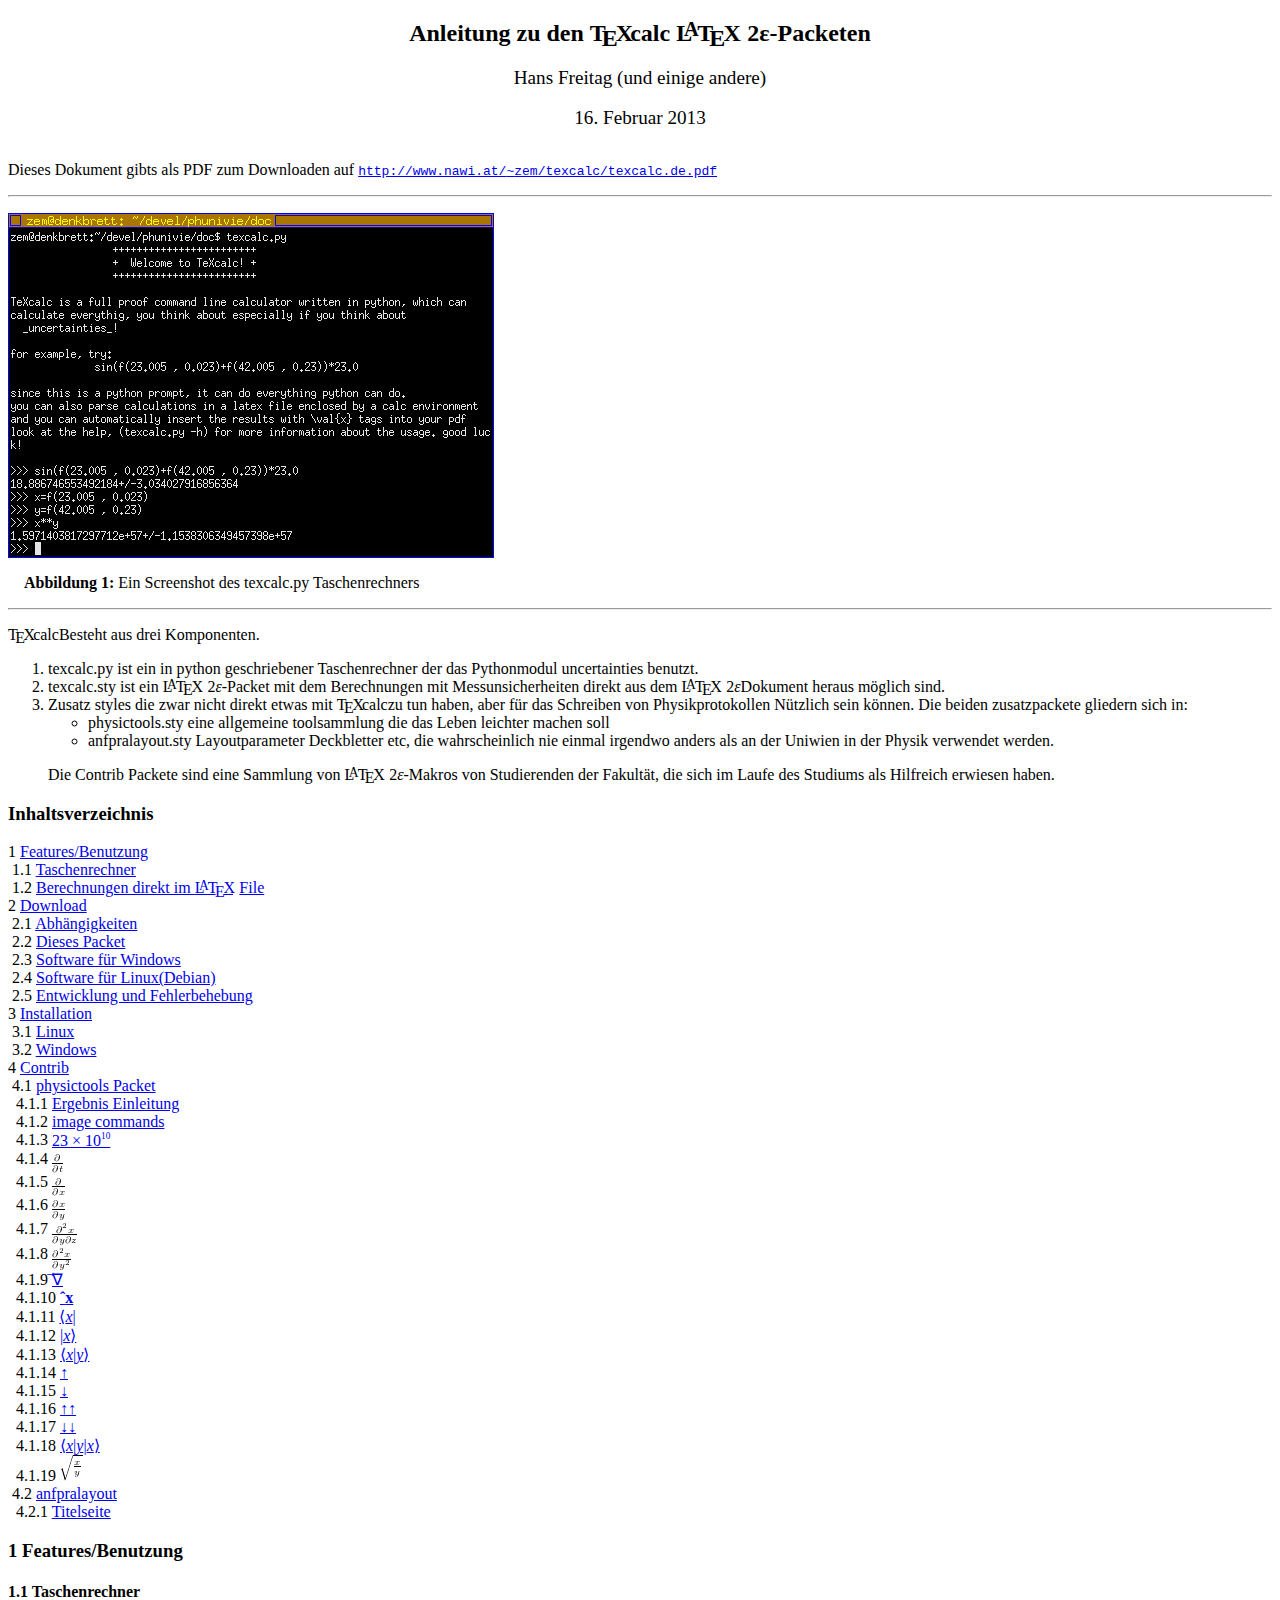
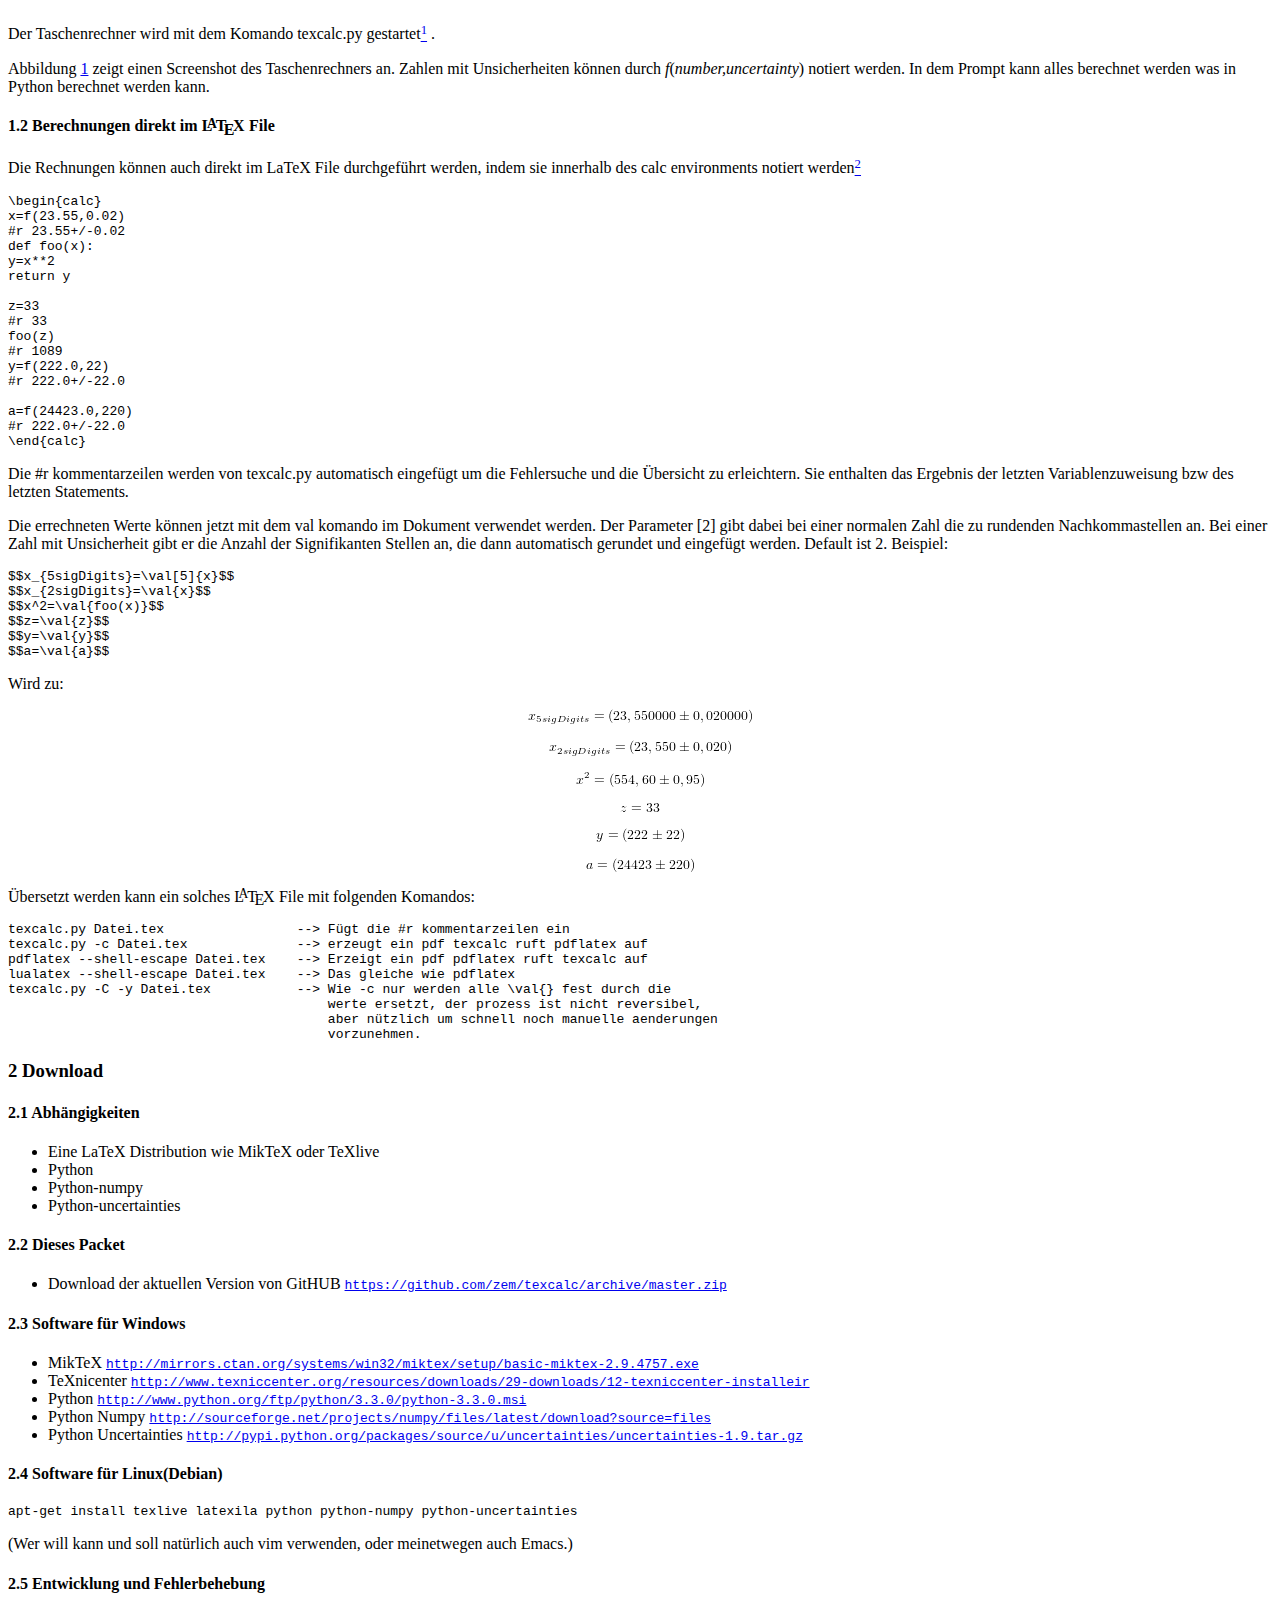
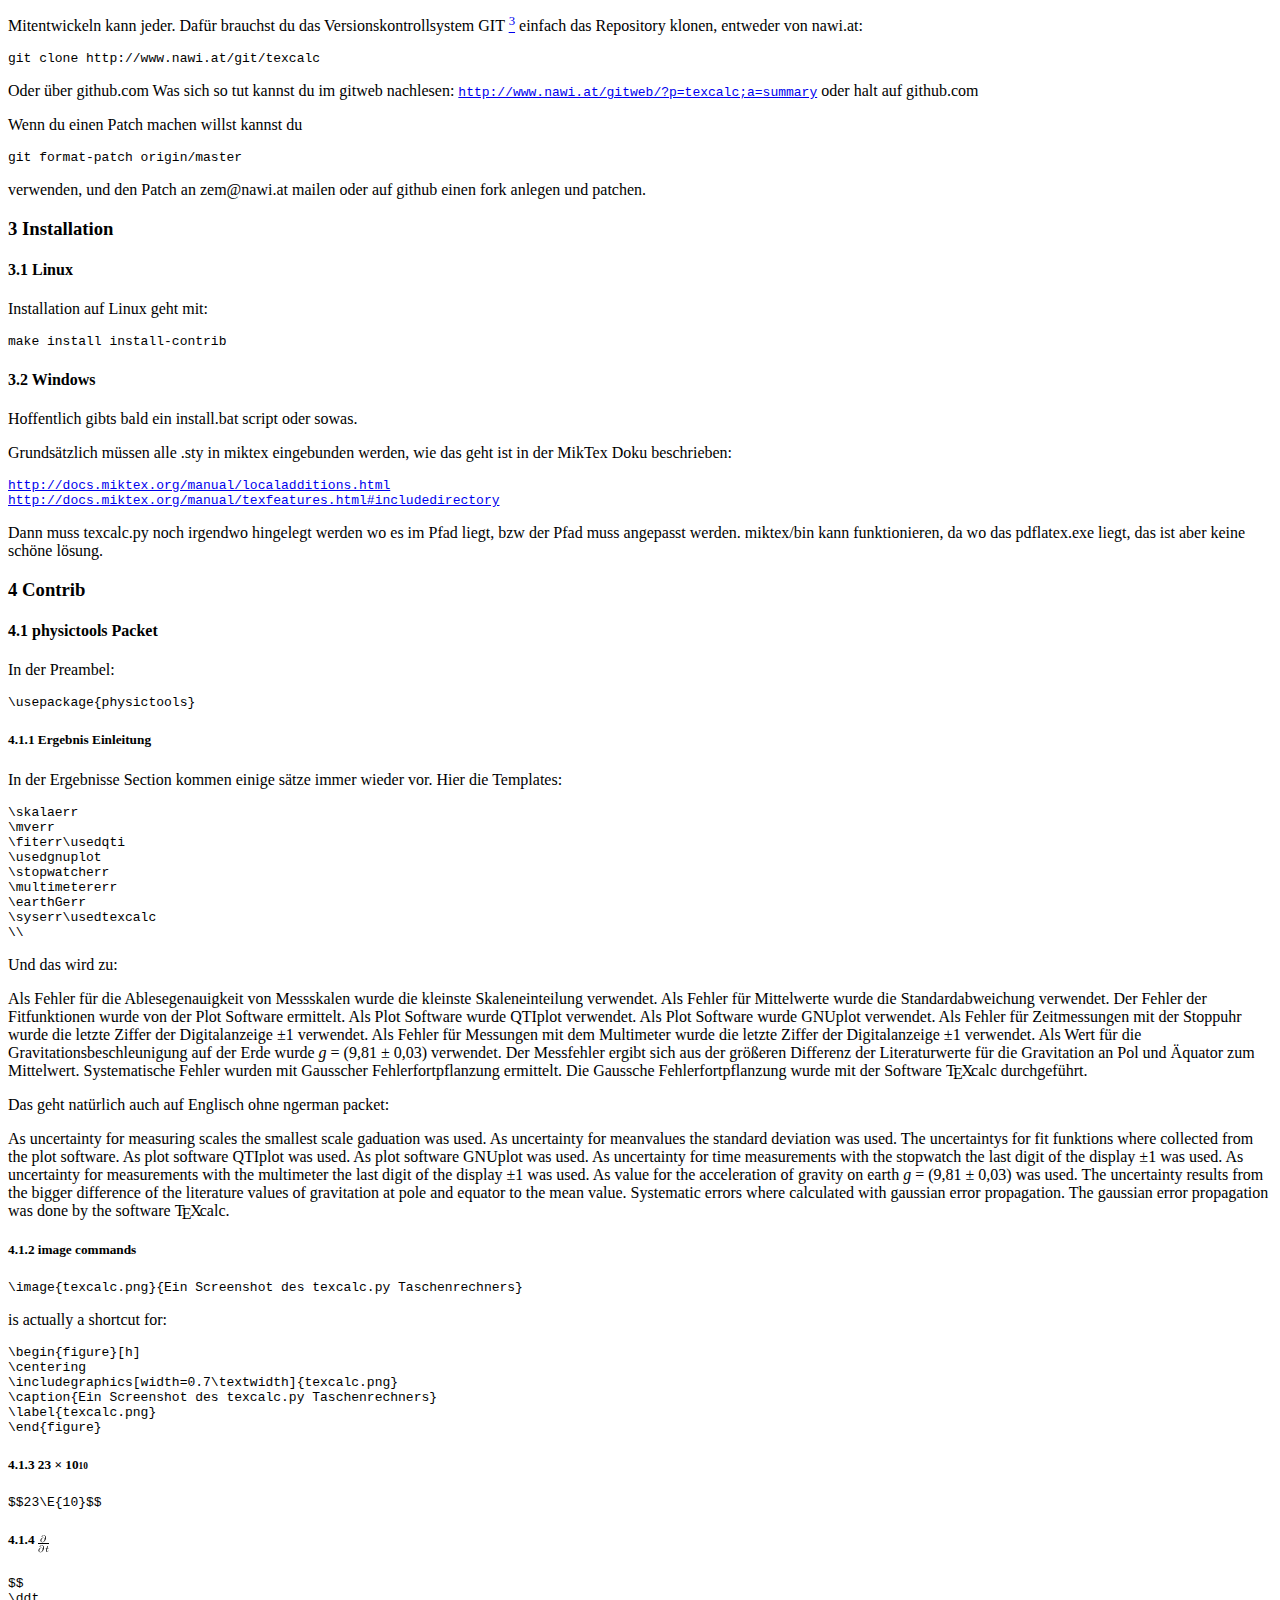
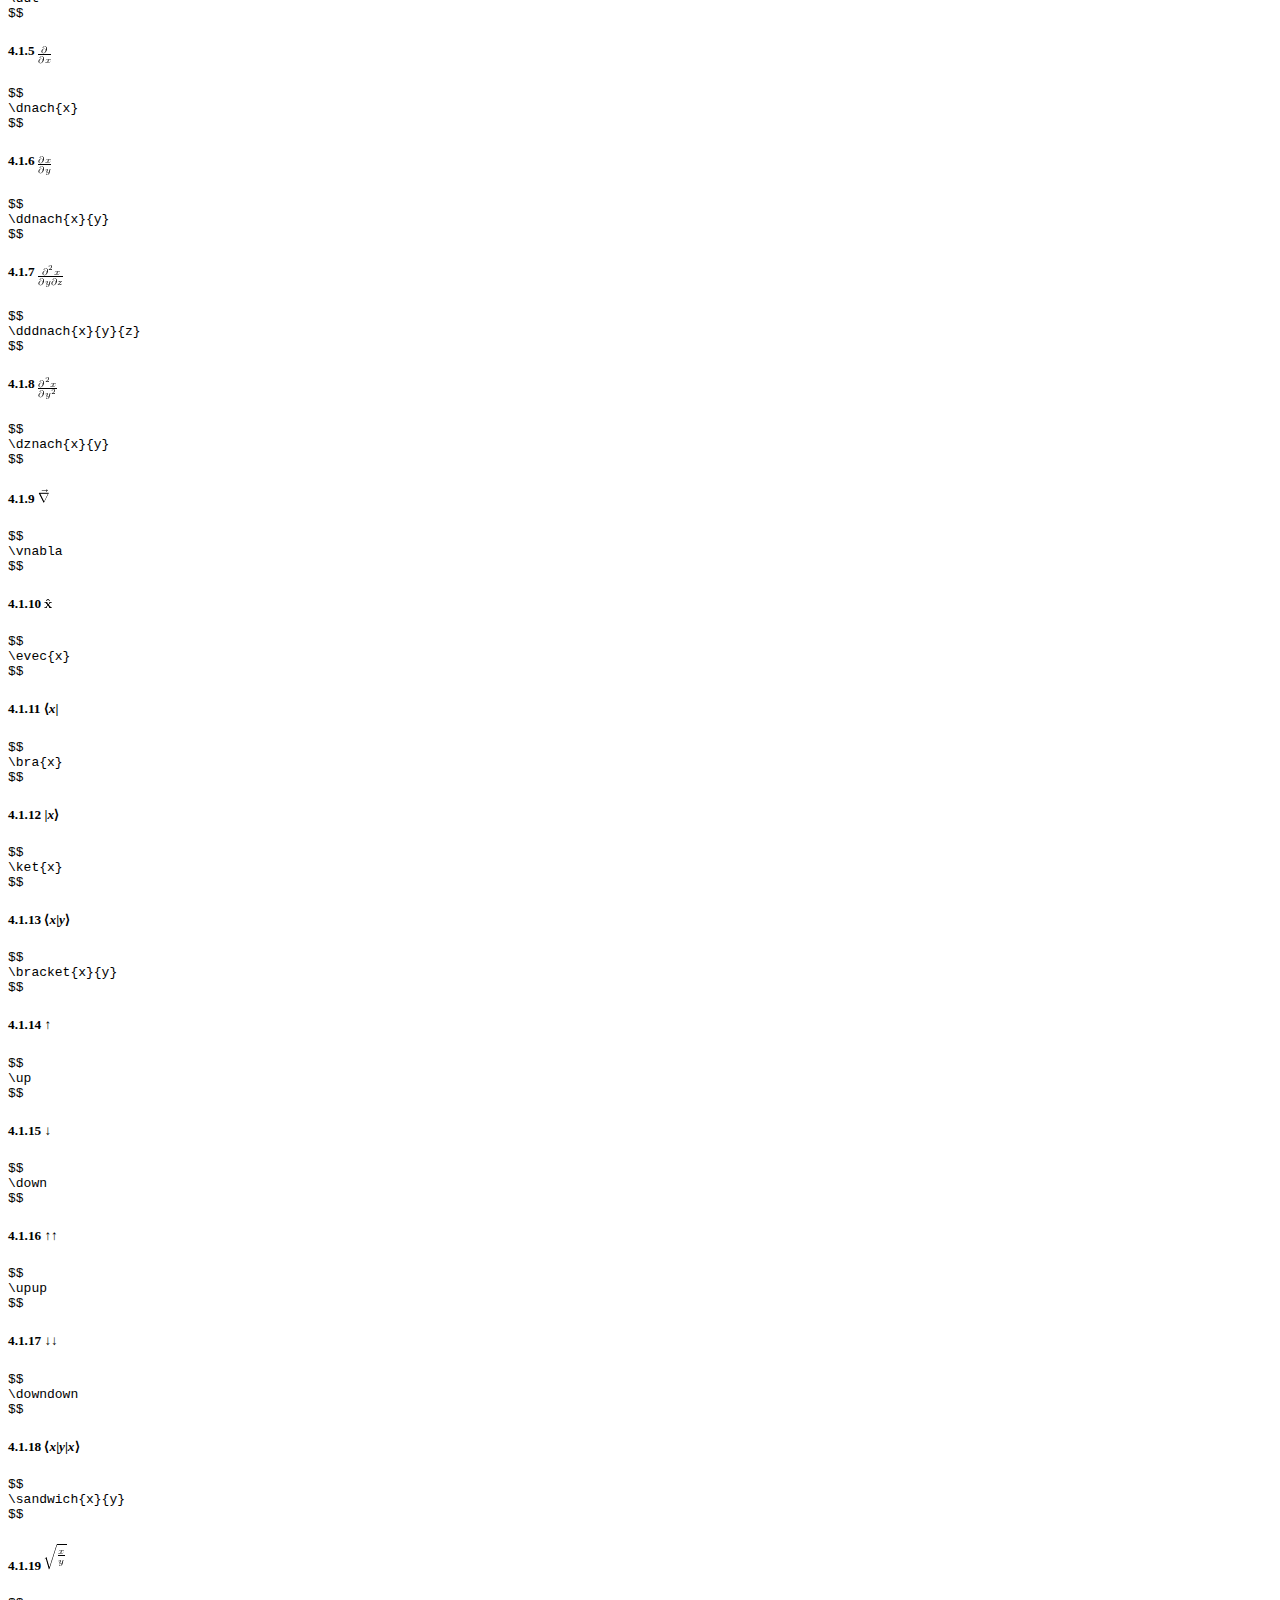
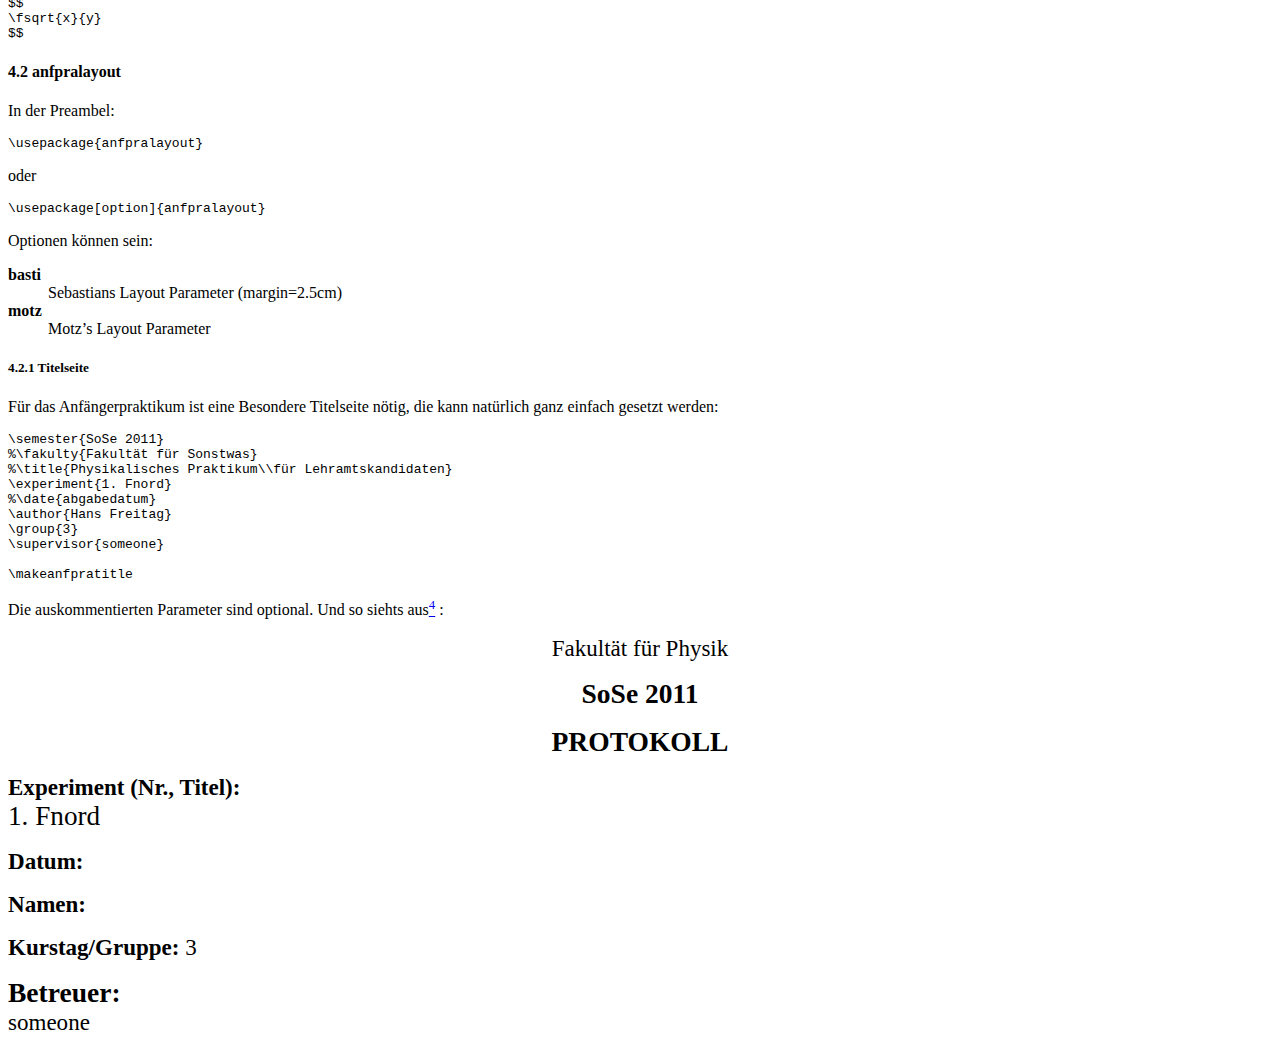
==== commit 89aa05db: "Webpage Generated" ====
--- a/www/texcalc.de.html
+++ b/www/texcalc.de.html
@@ -7,7 +7,7 @@
 <meta name="originator" content="TeX4ht (http://www.cse.ohio-state.edu/~gurari/TeX4ht/)"> 
 <!-- html --> 
 <meta name="src" content="texcalc.de.tex"> 
-<meta name="date" content="2013-02-16 01:19:00"> 
+<meta name="date" content="2013-02-16 04:19:00"> 
 <link rel="stylesheet" type="text/css" href="texcalc.de.css"> 
 </head><body 
 >
@@ -44,7 +44,7 @@
 
                                                                                 
 
-<!--l. 23--><p class="noindent" ><img 
+<!--l. 21--><p class="noindent" ><img 
 src="texcalc.png" alt="PIC"  
 >
 <br /> <div class="caption" 
@@ -53,8 +53,8 @@
                                                                                 
 
                                                                                 
-<!--l. 26--><p class="noindent" ></div><hr class="endfigure">
-<!--l. 28--><p class="noindent" ><span class="TEX">T<span 
+<!--l. 21--><p class="noindent" ></div><hr class="endfigure">
+<!--l. 23--><p class="noindent" ><span class="TEX">T<span 
 class="E">E</span>X</span>calcBesteht aus drei Komponenten.
      <ol  class="enumerate1" >
      <li 
@@ -79,7 +79,7 @@
          </li>
          <li class="itemize">anfpralayout.sty  Layoutparameter  Deckbletter  etc,  die  wahrscheinlich  nie  einmal
          irgendwo anders als an der Uniwien in der Physik verwendet werden.</li></ul>
-     <!--l. 43--><p class="noindent" >Die Contrib Packete sind eine Sammlung von <span class="LATEX">L<span class="A">A</span><span class="TEX">T<span 
+     <!--l. 38--><p class="noindent" >Die Contrib Packete sind eine Sammlung von <span class="LATEX">L<span class="A">A</span><span class="TEX">T<span 
 class="E">E</span>X</span></span>2<span 
 class="cmmi-10">&#x03B5;</span>-Makros von Studierenden der Fakult�t,
      die sich im Laufe des Studiums als Hilfreich erwiesen haben.</li></ol>
@@ -118,68 +118,70 @@
 <br />&#x00A0;&#x00A0;<span class="subsubsectionToc" >4.1.1 <a 
 href="#x1-160004.1.1" id="QQ2-1-17">Ergebnis Einleitung</a></span>
 <br />&#x00A0;&#x00A0;<span class="subsubsectionToc" >4.1.2 <a 
-href="#x1-170004.1.2" id="QQ2-1-18">23 <span 
+href="#x1-170004.1.2" id="QQ2-1-18">image commands</a></span>
+<br />&#x00A0;&#x00A0;<span class="subsubsectionToc" >4.1.3 <a 
+href="#x1-180004.1.3" id="QQ2-1-19">23 <span 
 class="cmsy-10">&#x00D7; </span>10<sup><span 
 class="cmr-7">10</span></sup></a></span>
-<br />&#x00A0;&#x00A0;<span class="subsubsectionToc" >4.1.3 <a 
-href="#x1-180004.1.3" id="QQ2-1-19"><img 
-src="texcalc.de0x.png" alt="&#x2202;&#x2202;t"  class="frac" align="middle"></a></span>
 <br />&#x00A0;&#x00A0;<span class="subsubsectionToc" >4.1.4 <a 
 href="#x1-190004.1.4" id="QQ2-1-20"><img 
-src="texcalc.de1x.png" alt="&#x2202;&#x2202;x"  class="frac" align="middle"></a></span>
+src="texcalc.de0x.png" alt="&#x2202;&#x2202;t"  class="frac" align="middle"></a></span>
 <br />&#x00A0;&#x00A0;<span class="subsubsectionToc" >4.1.5 <a 
 href="#x1-200004.1.5" id="QQ2-1-21"><img 
-src="texcalc.de2x.png" alt="&#x2202;&#x2202;xy"  class="frac" align="middle"></a></span>
+src="texcalc.de1x.png" alt="&#x2202;&#x2202;x"  class="frac" align="middle"></a></span>
 <br />&#x00A0;&#x00A0;<span class="subsubsectionToc" >4.1.6 <a 
 href="#x1-210004.1.6" id="QQ2-1-22"><img 
+src="texcalc.de2x.png" alt="&#x2202;&#x2202;xy"  class="frac" align="middle"></a></span>
+<br />&#x00A0;&#x00A0;<span class="subsubsectionToc" >4.1.7 <a 
+href="#x1-220004.1.7" id="QQ2-1-23"><img 
 src="texcalc.de3x.png" alt="&#x2202;2x-
 &#x2202;y&#x2202;z"  class="frac" align="middle"></a></span>
-<br />&#x00A0;&#x00A0;<span class="subsubsectionToc" >4.1.7 <a 
-href="#x1-220004.1.7" id="QQ2-1-23"><img 
-src="texcalc.de4x.png" alt="&#x2202;2x
-&#x2202;y2"  class="frac" align="middle"></a></span>
                                                                                 
 
                                                                                 
 <br />&#x00A0;&#x00A0;<span class="subsubsectionToc" >4.1.8 <a 
-href="#x1-230004.1.8" id="QQ2-1-24"><span 
+href="#x1-230004.1.8" id="QQ2-1-24"><img 
+src="texcalc.de4x.png" alt="&#x2202;2x2
+&#x2202;y"  class="frac" align="middle"></a></span>
+<br />&#x00A0;&#x00A0;<span class="subsubsectionToc" >4.1.9 <a 
+href="#x1-240004.1.9" id="QQ2-1-25"><span 
 class="cmmi-10">&#x20D7;</span><span 
 class="cmsy-10">&#x2207;</span></a></span>
-<br />&#x00A0;&#x00A0;<span class="subsubsectionToc" >4.1.9 <a 
-href="#x1-240004.1.9" id="QQ2-1-25"><span 
+<br />&#x00A0;&#x00A0;<span class="subsubsectionToc" >4.1.10 <a 
+href="#x1-250004.1.10" id="QQ2-1-26"><span 
 class="cmbx-10">&#x02C6;</span><span 
 class="cmbx-10">x</span></a></span>
-<br />&#x00A0;&#x00A0;<span class="subsubsectionToc" >4.1.10 <a 
-href="#x1-250004.1.10" id="QQ2-1-26"><span 
-class="cmsy-10">&#x27E8;</span><span 
-class="cmmi-10">x</span><span 
-class="cmsy-10">|</span></a></span>
 <br />&#x00A0;&#x00A0;<span class="subsubsectionToc" >4.1.11 <a 
 href="#x1-260004.1.11" id="QQ2-1-27"><span 
-class="cmsy-10">|</span><span 
-class="cmmi-10">x</span><span 
-class="cmsy-10">&#x27E9;</span></a></span>
+class="cmsy-10">&#x27E8;</span><span 
+class="cmmi-10">x</span><span 
+class="cmsy-10">|</span></a></span>
 <br />&#x00A0;&#x00A0;<span class="subsubsectionToc" >4.1.12 <a 
 href="#x1-270004.1.12" id="QQ2-1-28"><span 
+class="cmsy-10">|</span><span 
+class="cmmi-10">x</span><span 
+class="cmsy-10">&#x27E9;</span></a></span>
+<br />&#x00A0;&#x00A0;<span class="subsubsectionToc" >4.1.13 <a 
+href="#x1-280004.1.13" id="QQ2-1-29"><span 
 class="cmsy-10">&#x27E8;</span><span 
 class="cmmi-10">x</span><span 
 class="cmsy-10">|</span><span 
 class="cmmi-10">y</span><span 
 class="cmsy-10">&#x27E9;</span></a></span>
-<br />&#x00A0;&#x00A0;<span class="subsubsectionToc" >4.1.13 <a 
-href="#x1-280004.1.13" id="QQ2-1-29"><span 
-class="cmsy-10">&#x2191;</span></a></span>
 <br />&#x00A0;&#x00A0;<span class="subsubsectionToc" >4.1.14 <a 
 href="#x1-290004.1.14" id="QQ2-1-30"><span 
-class="cmsy-10">&#x2193;</span></a></span>
+class="cmsy-10">&#x2191;</span></a></span>
 <br />&#x00A0;&#x00A0;<span class="subsubsectionToc" >4.1.15 <a 
 href="#x1-300004.1.15" id="QQ2-1-31"><span 
-class="cmsy-10">&#x2191;&#x2191;</span></a></span>
+class="cmsy-10">&#x2193;</span></a></span>
 <br />&#x00A0;&#x00A0;<span class="subsubsectionToc" >4.1.16 <a 
 href="#x1-310004.1.16" id="QQ2-1-32"><span 
-class="cmsy-10">&#x2193;&#x2193;</span></a></span>
+class="cmsy-10">&#x2191;&#x2191;</span></a></span>
 <br />&#x00A0;&#x00A0;<span class="subsubsectionToc" >4.1.17 <a 
 href="#x1-320004.1.17" id="QQ2-1-33"><span 
+class="cmsy-10">&#x2193;&#x2193;</span></a></span>
+<br />&#x00A0;&#x00A0;<span class="subsubsectionToc" >4.1.18 <a 
+href="#x1-330004.1.18" id="QQ2-1-34"><span 
 class="cmsy-10">&#x27E8;</span><span 
 class="cmmi-10">x</span><span 
 class="cmsy-10">|</span><span 
@@ -187,27 +189,27 @@
 class="cmsy-10">|</span><span 
 class="cmmi-10">x</span><span 
 class="cmsy-10">&#x27E9;</span></a></span>
-<br />&#x00A0;&#x00A0;<span class="subsubsectionToc" >4.1.18 <a 
-href="#x1-330004.1.18" id="QQ2-1-34"><img 
+<br />&#x00A0;&#x00A0;<span class="subsubsectionToc" >4.1.19 <a 
+href="#x1-340004.1.19" id="QQ2-1-35"><img 
 src="texcalc.de5x.png" alt="&#x2218; x-
   y"  class="sqrt" ></a></span>
 <br />&#x00A0;<span class="subsectionToc" >4.2 <a 
-href="#x1-340004.2" id="QQ2-1-35">anfpralayout</a></span>
+href="#x1-350004.2" id="QQ2-1-36">anfpralayout</a></span>
 <br />&#x00A0;&#x00A0;<span class="subsubsectionToc" >4.2.1 <a 
-href="#x1-350004.2.1" id="QQ2-1-36">Titelseite</a></span>
-</div>
-<!--l. 49--><p class="noindent" >
+href="#x1-360004.2.1" id="QQ2-1-37">Titelseite</a></span>
+</div>
+<!--l. 44--><p class="noindent" >
 <h3 class="sectionHead"><span class="titlemark">1   </span> <a 
  id="x1-20001"></a>Features/Benutzung</h3>
-<!--l. 51--><p class="noindent" >
+<!--l. 46--><p class="noindent" >
 <h4 class="subsectionHead"><span class="titlemark">1.1   </span> <a 
  id="x1-30001.1"></a>Taschenrechner</h4>
-<!--l. 53--><p class="noindent" >Der Taschenrechner wird mit dem Komando texcalc.py
+<!--l. 48--><p class="noindent" >Der Taschenrechner wird mit dem Komando texcalc.py
 gestartet<span class="footnote-mark"><a 
 href="texcalc.de2.html#fn1x0"><sup class="textsuperscript">1</sup></a></span><a 
  id="x1-3001f1"></a> .
-<!--l. 55--><p class="noindent" >Abbildung <a 
-href="#x1-21">1<!--tex4ht:ref: fig:texcalc.py --></a> zeigt einen Screenshot des Taschenrechners an. Zahlen mit Unsicherheiten k�nnen durch
+<!--l. 50--><p class="noindent" >Abbildung <a 
+href="#x1-21">1<!--tex4ht:ref: texcalc.png --></a> zeigt einen Screenshot des Taschenrechners an. Zahlen mit Unsicherheiten k�nnen durch
 <span 
 class="cmmi-10">f</span>(<span 
 class="cmmi-10">number,uncertainty</span>) notiert werden. In dem Prompt kann alles berechnet werden was in Python
@@ -216,7 +218,7 @@
 <h4 class="subsectionHead"><span class="titlemark">1.2   </span> <a 
  id="x1-40001.2"></a>Berechnungen direkt im <span class="LATEX">L<span class="A">A</span><span class="TEX">T<span 
 class="E">E</span>X</span></span>File</h4>
-<!--l. 61--><p class="noindent" >Die Rechnungen k�nnen auch direkt im LaTeX File durchgef�hrt werden, indem sie innerhalb des calc environments
+<!--l. 56--><p class="noindent" >Die Rechnungen k�nnen auch direkt im LaTeX File durchgef�hrt werden, indem sie innerhalb des calc environments
 notiert werden<span class="footnote-mark"><a 
 href="texcalc.de3.html#fn2x0"><sup class="textsuperscript">2</sup></a></span><a 
  id="x1-4001f2"></a> 
@@ -242,12 +244,12 @@
 &#x00A0;<br />#r&#x00A0;222.0+/-22.0
 &#x00A0;<br />\end{calc}
 </div>
-<!--l. 82--><p class="nopar" >
-<!--l. 102--><p class="noindent" >Die #r kommentarzeilen werden von texcalc.py automatisch eingef�gt um die Fehlersuche und die
+<!--l. 77--><p class="nopar" >
+<!--l. 97--><p class="noindent" >Die #r kommentarzeilen werden von texcalc.py automatisch eingef�gt um die Fehlersuche und die
 �bersicht zu erleichtern. Sie enthalten das Ergebnis der letzten Variablenzuweisung bzw des letzten
 Statements. <br 
 class="newline" />
-<!--l. 105--><p class="noindent" >Die errechneten Werte k�nnen jetzt mit dem val komando im Dokument verwendet werden. Der
+<!--l. 100--><p class="noindent" >Die errechneten Werte k�nnen jetzt mit dem val komando im Dokument verwendet werden. Der
 Parameter [2] gibt dabei bei einer normalen Zahl die zu rundenden Nachkommastellen an. Bei einer
 Zahl mit Unsicherheit gibt er die Anzahl der Signifikanten Stellen an, die dann automatisch gerundet
 und eingef�gt werden. Default ist 2. Beispiel: <br 
@@ -263,9 +265,9 @@
 &#x00A0;<br />$$y=\val{y}$$
 &#x00A0;<br />$$a=\val{a}$$
 </div>
-<!--l. 116--><p class="nopar" >
-<!--l. 118--><p class="noindent" >Wird zu:
-<!--l. 120--><p class="noindent" >
+<!--l. 111--><p class="nopar" >
+<!--l. 113--><p class="noindent" >Wird zu:
+<!--l. 115--><p class="noindent" >
 <center class="math-display" >
 <img 
 src="texcalc.de6x.png" alt="x5sigDigits = (23,550000 � 0,020000)
@@ -294,7 +296,7 @@
 <img 
 src="texcalc.de11x.png" alt="a = (24423 � 220)
 " class="math-display" ></center>
-<!--l. 127--><p class="noindent" >�bersetzt werden kann ein solches <span class="LATEX">L<span class="A">A</span><span class="TEX">T<span 
+<!--l. 122--><p class="noindent" >�bersetzt werden kann ein solches <span class="LATEX">L<span class="A">A</span><span class="TEX">T<span 
 class="E">E</span>X</span></span>File mit folgenden Komandos: <br 
 class="newline" />
                                                                                 
@@ -310,10 +312,10 @@
 &#x00A0;<br />&#x00A0;&#x00A0;&#x00A0;&#x00A0;&#x00A0;&#x00A0;&#x00A0;&#x00A0;&#x00A0;&#x00A0;&#x00A0;&#x00A0;&#x00A0;&#x00A0;&#x00A0;&#x00A0;&#x00A0;&#x00A0;&#x00A0;&#x00A0;&#x00A0;&#x00A0;&#x00A0;&#x00A0;&#x00A0;&#x00A0;&#x00A0;&#x00A0;&#x00A0;&#x00A0;&#x00A0;&#x00A0;&#x00A0;&#x00A0;&#x00A0;&#x00A0;&#x00A0;&#x00A0;&#x00A0;&#x00A0;&#x00A0;aber&#x00A0;n�tzlich&#x00A0;um&#x00A0;schnell&#x00A0;noch&#x00A0;manuelle&#x00A0;aenderungen
 &#x00A0;<br />&#x00A0;&#x00A0;&#x00A0;&#x00A0;&#x00A0;&#x00A0;&#x00A0;&#x00A0;&#x00A0;&#x00A0;&#x00A0;&#x00A0;&#x00A0;&#x00A0;&#x00A0;&#x00A0;&#x00A0;&#x00A0;&#x00A0;&#x00A0;&#x00A0;&#x00A0;&#x00A0;&#x00A0;&#x00A0;&#x00A0;&#x00A0;&#x00A0;&#x00A0;&#x00A0;&#x00A0;&#x00A0;&#x00A0;&#x00A0;&#x00A0;&#x00A0;&#x00A0;&#x00A0;&#x00A0;&#x00A0;&#x00A0;vorzunehmen.
 </div>
-<!--l. 138--><p class="nopar" >
+<!--l. 133--><p class="nopar" >
 <h3 class="sectionHead"><span class="titlemark">2   </span> <a 
  id="x1-50002"></a>Download</h3>
-<!--l. 142--><p class="noindent" >
+<!--l. 137--><p class="noindent" >
 <h4 class="subsectionHead"><span class="titlemark">2.1   </span> <a 
  id="x1-60002.1"></a>Abh�ngigkeiten</h4>
      <ul class="itemize1">
@@ -324,7 +326,7 @@
      <li class="itemize">Python-numpy
      </li>
      <li class="itemize">Python-uncertainties</li></ul>
-<!--l. 151--><p class="noindent" >
+<!--l. 146--><p class="noindent" >
 <h4 class="subsectionHead"><span class="titlemark">2.2   </span> <a 
  id="x1-70002.2"></a>Dieses Packet</h4>
      <ul class="itemize1">
@@ -335,7 +337,7 @@
                                                                                 
 
                                                                                 
-<!--l. 157--><p class="noindent" >
+<!--l. 152--><p class="noindent" >
 <h4 class="subsectionHead"><span class="titlemark">2.3   </span> <a 
  id="x1-80002.3"></a>Software f�r Windows</h4>
      <ul class="itemize1">
@@ -359,7 +361,7 @@
      <li class="itemize">Python Uncertainties <a 
 href="http://pypi.python.org/packages/source/u/uncertainties/uncertainties-1.9.tar.gz" class="url" ><span 
 class="cmtt-10">http://pypi.python.org/packages/source/u/uncertainties/uncertainties-1.9.tar.gz</span></a></li></ul>
-<!--l. 167--><p class="noindent" >
+<!--l. 162--><p class="noindent" >
 <h4 class="subsectionHead"><span class="titlemark">2.4   </span> <a 
  id="x1-90002.4"></a>Software f�r Linux(Debian)</h4>
                                                                                 
@@ -368,12 +370,12 @@
 <div class="verbatim" id="verbatim-4">
 apt-get&#x00A0;install&#x00A0;texlive&#x00A0;latexila&#x00A0;python&#x00A0;python-numpy&#x00A0;python-uncertainties
 </div>
-<!--l. 171--><p class="nopar" >
-<!--l. 173--><p class="noindent" >(Wer will kann und soll nat�rlich auch vim verwenden, oder meinetwegen auch Emacs.)
-<!--l. 175--><p class="noindent" >
+<!--l. 166--><p class="nopar" >
+<!--l. 168--><p class="noindent" >(Wer will kann und soll nat�rlich auch vim verwenden, oder meinetwegen auch Emacs.)
+<!--l. 170--><p class="noindent" >
 <h4 class="subsectionHead"><span class="titlemark">2.5   </span> <a 
  id="x1-100002.5"></a>Entwicklung und Fehlerbehebung</h4>
-<!--l. 177--><p class="noindent" >Mitentwickeln kann jeder. Daf�r brauchst du das Versionskontrollsystem GIT
+<!--l. 172--><p class="noindent" >Mitentwickeln kann jeder. Daf�r brauchst du das Versionskontrollsystem GIT
 <span class="footnote-mark"><a 
 href="texcalc.de4.html#fn3x0"><sup class="textsuperscript">3</sup></a></span><a 
  id="x1-10001f3"></a>
@@ -384,72 +386,72 @@
 <div class="verbatim" id="verbatim-5">
 git&#x00A0;clone&#x00A0;http://www.nawi.at/git/texcalc
 </div>
-<!--l. 184--><p class="nopar" >
-<!--l. 186--><p class="noindent" >Oder �ber github.com Was sich so tut kannst du im gitweb nachlesen:
+<!--l. 179--><p class="nopar" >
+<!--l. 181--><p class="noindent" >Oder �ber github.com Was sich so tut kannst du im gitweb nachlesen:
 <a 
 href="http://www.nawi.at/gitweb/?p=texcalc;a=summary" class="url" ><span 
 class="cmtt-10">http://www.nawi.at/gitweb/?p=texcalc;a=summary</span></a> oder halt auf github.com<br 
 class="newline" />
-<!--l. 189--><p class="noindent" >Wenn du einen Patch machen willst kannst du
+<!--l. 184--><p class="noindent" >Wenn du einen Patch machen willst kannst du
                                                                                 
 
                                                                                 
 <div class="verbatim" id="verbatim-6">
 git&#x00A0;format-patch&#x00A0;origin/master
 </div>
-<!--l. 193--><p class="nopar" >
-<!--l. 195--><p class="noindent" >verwenden, und den Patch an zem@nawi.at mailen oder auf github einen fork anlegen und
+<!--l. 188--><p class="nopar" >
+<!--l. 190--><p class="noindent" >verwenden, und den Patch an zem@nawi.at mailen oder auf github einen fork anlegen und
 patchen.
 <h3 class="sectionHead"><span class="titlemark">3   </span> <a 
  id="x1-110003"></a>Installation</h3>
-<!--l. 201--><p class="noindent" >
+<!--l. 196--><p class="noindent" >
 <h4 class="subsectionHead"><span class="titlemark">3.1   </span> <a 
  id="x1-120003.1"></a>Linux</h4>
-<!--l. 203--><p class="noindent" >Installation auf Linux geht mit:
+<!--l. 198--><p class="noindent" >Installation auf Linux geht mit:
                                                                                 
 
                                                                                 
 <div class="verbatim" id="verbatim-7">
 make&#x00A0;install&#x00A0;install-contrib
 </div>
-<!--l. 207--><p class="nopar" >
-<!--l. 209--><p class="noindent" >
+<!--l. 202--><p class="nopar" >
+<!--l. 204--><p class="noindent" >
 <h4 class="subsectionHead"><span class="titlemark">3.2   </span> <a 
  id="x1-130003.2"></a>Windows</h4>
-<!--l. 211--><p class="noindent" >Hoffentlich gibts bald ein install.bat script oder sowas. <br 
-class="newline" />
-<!--l. 213--><p class="noindent" >Grunds�tzlich m�ssen alle .sty in miktex eingebunden werden, wie das geht ist in der MikTex Doku
+<!--l. 206--><p class="noindent" >Hoffentlich gibts bald ein install.bat script oder sowas. <br 
+class="newline" />
+<!--l. 208--><p class="noindent" >Grunds�tzlich m�ssen alle .sty in miktex eingebunden werden, wie das geht ist in der MikTex Doku
 beschrieben:<br 
 class="newline" />
-<!--l. 216--><p class="noindent" ><a 
+<!--l. 211--><p class="noindent" ><a 
 href="http://docs.miktex.org/manual/localadditions.html" class="url" ><span 
 class="cmtt-10">http://docs.miktex.org/manual/localadditions.html</span></a><br 
 class="newline" /><a 
 href="http://docs.miktex.org/manual/texfeatures.html#includedirectory" class="url" ><span 
 class="cmtt-10">http://docs.miktex.org/manual/texfeatures.html#includedirectory</span></a><br 
 class="newline" />
-<!--l. 234--><p class="noindent" >Dann muss texcalc.py noch irgendwo hingelegt werden wo es im Pfad liegt, bzw der Pfad muss
+<!--l. 229--><p class="noindent" >Dann muss texcalc.py noch irgendwo hingelegt werden wo es im Pfad liegt, bzw der Pfad muss
 angepasst werden. miktex/bin kann funktionieren, da wo das pdflatex.exe liegt, das ist aber keine
 sch�ne l�sung.<br 
 class="newline" />
-<!--l. 238--><p class="noindent" >
+<!--l. 233--><p class="noindent" >
 <h3 class="sectionHead"><span class="titlemark">4   </span> <a 
  id="x1-140004"></a>Contrib</h3>
-<!--l. 242--><p class="noindent" >
+<!--l. 237--><p class="noindent" >
 <h4 class="subsectionHead"><span class="titlemark">4.1   </span> <a 
  id="x1-150004.1"></a>physictools Packet</h4>
-<!--l. 244--><p class="noindent" >In der Preambel:
+<!--l. 239--><p class="noindent" >In der Preambel:
                                                                                 
 
                                                                                 
 <div class="verbatim" id="verbatim-8">
 \usepackage{physictools}
 </div>
-<!--l. 248--><p class="nopar" >
-<!--l. 250--><p class="noindent" >
+<!--l. 243--><p class="nopar" >
+<!--l. 245--><p class="noindent" >
 <h5 class="subsubsectionHead"><span class="titlemark">4.1.1   </span> <a 
  id="x1-160004.1.1"></a>Ergebnis Einleitung</h5>
-<!--l. 252--><p class="noindent" >In der Ergebnisse Section kommen einige s�tze immer wieder vor. Hier die Templates:
+<!--l. 247--><p class="noindent" >In der Ergebnisse Section kommen einige s�tze immer wieder vor. Hier die Templates:
                                                                                 
 
                                                                                 
@@ -464,189 +466,212 @@
 &#x00A0;<br />\syserr\usedtexcalc
 &#x00A0;<br />\\
 </div>
-<!--l. 264--><p class="nopar" >
-<!--l. 267--><p class="noindent" >Und das wird zu: <br 
-class="newline" />
-<!--l. 269--><p class="noindent" >Als Fehler f�r die Ablesegenauigkeit von Messskalen wurde die kleinste Skaleneinteilung verwendet.
-Als Fehler f�r Mittelwerte wurde die Standardabweichung verwendet.   Der Fehler der Fitfunktionen
-wurde von der Plot Software ermittelt.   Als Plot Software wurde QTIplot verwendet.   Als
-Plot Software wurde GNUplot verwendet.   Als Fehler f�r Zeitmessungen mit der Stoppuhr
-wurde die letzte Ziffer der Digitalanzeige <span 
-class="cmsy-10">�</span>1 verwendet.   Als Fehler f�r Messungen mit dem
+<!--l. 259--><p class="nopar" >
+<!--l. 262--><p class="noindent" >Und das wird zu: <br 
+class="newline" />
+<!--l. 264--><p class="noindent" >Als Fehler f�r die Ablesegenauigkeit von Messskalen wurde die kleinste Skaleneinteilung verwendet.
+Als Fehler f�r Mittelwerte wurde die Standardabweichung verwendet.    Der Fehler der Fitfunktionen
+wurde von der Plot Software ermittelt.    Als Plot Software wurde QTIplot verwendet.    Als Plot
+Software wurde GNUplot verwendet.    Als Fehler f�r Zeitmessungen mit der Stoppuhr wurde
+die letzte Ziffer der Digitalanzeige <span 
+class="cmsy-10">�</span>1 verwendet.    Als Fehler f�r Messungen mit dem
 Multimeter wurde die letzte Ziffer der Digitalanzeige <span 
-class="cmsy-10">�</span>1 verwendet.   Als Wert f�r die
+class="cmsy-10">�</span>1 verwendet.    Als Wert f�r die
 Gravitationsbeschleunigung auf der Erde wurde <span 
 class="cmmi-10">g </span>= (9<span 
 class="cmmi-10">,</span>81 <span 
 class="cmsy-10">� </span>0<span 
 class="cmmi-10">,</span>03) verwendet. Der Messfehler
 ergibt sich aus der gr��eren Differenz der Literaturwerte f�r die Gravitation an Pol und
-�quator zum Mittelwert.  Systematische Fehler wurden mit Gausscher Fehlerfortpflanzung
-ermittelt. Die Gaussche Fehlerfortpflanzung wurde mit der Software <span class="TEX">T<span 
+�quator zum Mittelwert.    Systematische Fehler wurden mit Gausscher Fehlerfortpflanzung
+ermittelt.    Die Gaussche Fehlerfortpflanzung wurde mit der Software <span class="TEX">T<span 
 class="E">E</span>X</span>calc&#x00A0;durchgef�hrt.
 <br 
 class="newline" />
-<!--l. 279--><p class="noindent" >Das geht nat�rlich auch auf Englisch ohne ngerman packet: <br 
-class="newline" />
-<!--l. 283--><p class="noindent" >As uncertainty for measuring scales the smallest scale gaduation was used.   As uncertainty for
-meanvalues the standard deviation was used.    The uncertaintys for fit funktions where
-collected from the plot software.   As plot software QTIplot was used.   As plot software
-GNUplot was used.   As uncertainty for time measurements with the stopwatch the last digit
-of the display <span 
-class="cmsy-10">�</span>1 was used.   As uncertainty for measurements with the multimeter the
-last digit of the display <span 
-class="cmsy-10">�</span>1 was used.   As value for the acceleration of gravity on earth
-<span 
+<!--l. 274--><p class="noindent" >Das geht nat�rlich auch auf Englisch ohne ngerman packet: <br 
+class="newline" />
+<!--l. 278--><p class="noindent" >As uncertainty for measuring scales the smallest scale gaduation was used.    As uncertainty for
+meanvalues the standard deviation was used.     The uncertaintys for fit funktions where collected from
+the plot software.    As plot software QTIplot was used.    As plot software GNUplot was used.    As
+uncertainty for time measurements with the stopwatch the last digit of the display <span 
+class="cmsy-10">�</span>1 was
+used.    As uncertainty for measurements with the multimeter the last digit of the display <span 
+class="cmsy-10">�</span>1
+was used.    As value for the acceleration of gravity on earth <span 
 class="cmmi-10">g </span>= (9<span 
 class="cmmi-10">,</span>81 <span 
 class="cmsy-10">� </span>0<span 
-class="cmmi-10">,</span>03) was used. The uncertainty results from the bigger difference of the literature values of
-gravitation at pole and equator to the mean value.  Systematic errors where calculated with
-gaussian error propagation. The gaussian error propagation was done by the software <span class="TEX">T<span 
+class="cmmi-10">,</span>03) was used.
+The uncertainty results from the bigger difference of the literature values of gravitation at
+pole and equator to the mean value.    Systematic errors where calculated with gaussian
+error propagation.    The gaussian error propagation was done by the software <span class="TEX">T<span 
 class="E">E</span>X</span>calc.
 <br 
 class="newline" />
-<!--l. 295--><p class="noindent" >
+<!--l. 290--><p class="noindent" >
 <h5 class="subsubsectionHead"><span class="titlemark">4.1.2   </span> <a 
- id="x1-170004.1.2"></a>23 <span 
+ id="x1-170004.1.2"></a>image commands</h5>
+                                                                                
+
+                                                                                
+<div class="verbatim" id="verbatim-10">
+\image{texcalc.png}{Ein&#x00A0;Screenshot&#x00A0;des&#x00A0;texcalc.py&#x00A0;Taschenrechners}
+</div>
+<!--l. 294--><p class="nopar" >
+<!--l. 296--><p class="noindent" >is actually a shortcut for:
+                                                                                
+
+                                                                                
+<div class="verbatim" id="verbatim-11">
+\begin{figure}[h]
+&#x00A0;<br />\centering
+&#x00A0;<br />\includegraphics[width=0.7\textwidth]{texcalc.png}
+&#x00A0;<br />\caption{Ein&#x00A0;Screenshot&#x00A0;des&#x00A0;texcalc.py&#x00A0;Taschenrechners}
+&#x00A0;<br />\label{texcalc.png}
+&#x00A0;<br />\end{figure}
+</div>
+<!--l. 305--><p class="nopar" >
+<!--l. 308--><p class="noindent" >
+<h5 class="subsubsectionHead"><span class="titlemark">4.1.3   </span> <a 
+ id="x1-180004.1.3"></a>23 <span 
 class="cmsy-10">&#x00D7; </span>10<span 
 class="cmr-7">10</span></h5>
                                                                                 
 
                                                                                 
-<div class="verbatim" id="verbatim-10">
+<div class="verbatim" id="verbatim-12">
 $$23\E{10}$$
 </div>
-<!--l. 299--><p class="nopar" >
-<!--l. 301--><p class="noindent" >
-<h5 class="subsubsectionHead"><span class="titlemark">4.1.3   </span> <a 
- id="x1-180004.1.3"></a><img 
+<!--l. 312--><p class="nopar" >
+<!--l. 314--><p class="noindent" >
+<h5 class="subsubsectionHead"><span class="titlemark">4.1.4   </span> <a 
+ id="x1-190004.1.4"></a><img 
 src="texcalc.de12x.png" alt="&#x2202;
 &#x2202;t"  class="frac" align="middle"></h5>
                                                                                 
 
                                                                                 
-<div class="verbatim" id="verbatim-11">
+<div class="verbatim" id="verbatim-13">
 $$
 &#x00A0;<br />\ddt
 &#x00A0;<br />$$
 </div>
-<!--l. 307--><p class="nopar" >
-<!--l. 309--><p class="noindent" >
-<h5 class="subsubsectionHead"><span class="titlemark">4.1.4   </span> <a 
- id="x1-190004.1.4"></a><img 
+<!--l. 320--><p class="nopar" >
+<!--l. 322--><p class="noindent" >
+<h5 class="subsubsectionHead"><span class="titlemark">4.1.5   </span> <a 
+ id="x1-200004.1.5"></a><img 
 src="texcalc.de13x.png" alt="&#x2202;
 &#x2202;x"  class="frac" align="middle"></h5>
                                                                                 
 
                                                                                 
-<div class="verbatim" id="verbatim-12">
+<div class="verbatim" id="verbatim-14">
 $$
 &#x00A0;<br />\dnach{x}
 &#x00A0;<br />$$
 </div>
-<!--l. 315--><p class="nopar" >
-<!--l. 317--><p class="noindent" >
-<h5 class="subsubsectionHead"><span class="titlemark">4.1.5   </span> <a 
- id="x1-200004.1.5"></a><img 
+<!--l. 328--><p class="nopar" >
+<!--l. 330--><p class="noindent" >
+<h5 class="subsubsectionHead"><span class="titlemark">4.1.6   </span> <a 
+ id="x1-210004.1.6"></a><img 
 src="texcalc.de14x.png" alt="&#x2202;x
 &#x2202;y"  class="frac" align="middle"></h5>
                                                                                 
 
                                                                                 
-<div class="verbatim" id="verbatim-13">
+<div class="verbatim" id="verbatim-15">
 $$
 &#x00A0;<br />\ddnach{x}{y}
 &#x00A0;<br />$$
 </div>
-<!--l. 323--><p class="nopar" >
-<!--l. 326--><p class="noindent" >
-<h5 class="subsubsectionHead"><span class="titlemark">4.1.6   </span> <a 
- id="x1-210004.1.6"></a><img 
+<!--l. 336--><p class="nopar" >
+<!--l. 339--><p class="noindent" >
+<h5 class="subsubsectionHead"><span class="titlemark">4.1.7   </span> <a 
+ id="x1-220004.1.7"></a><img 
 src="texcalc.de15x.png" alt="&#x2202;2x
 &#x2202;y&#x2202;z"  class="frac" align="middle"></h5>
                                                                                 
 
                                                                                 
-<div class="verbatim" id="verbatim-14">
+<div class="verbatim" id="verbatim-16">
 $$
 &#x00A0;<br />\dddnach{x}{y}{z}
 &#x00A0;<br />$$
 </div>
-<!--l. 332--><p class="nopar" >
-<!--l. 334--><p class="noindent" >
-<h5 class="subsubsectionHead"><span class="titlemark">4.1.7   </span> <a 
- id="x1-220004.1.7"></a><img 
+<!--l. 345--><p class="nopar" >
+<!--l. 347--><p class="noindent" >
+<h5 class="subsubsectionHead"><span class="titlemark">4.1.8   </span> <a 
+ id="x1-230004.1.8"></a><img 
 src="texcalc.de16x.png" alt="&#x2202;2x
 &#x2202;y2"  class="frac" align="middle"></h5>
                                                                                 
 
                                                                                 
-<div class="verbatim" id="verbatim-15">
+<div class="verbatim" id="verbatim-17">
 $$
 &#x00A0;<br />\dznach{x}{y}
 &#x00A0;<br />$$
 </div>
-<!--l. 340--><p class="nopar" >
-<!--l. 342--><p class="noindent" >
-<h5 class="subsubsectionHead"><span class="titlemark">4.1.8   </span> <a 
- id="x1-230004.1.8"></a><img 
-src="texcalc.de17x.png" alt="&#x20D7;&#x2207;"  class="vec" ></h5>
-                                                                                
-
-                                                                                
-<div class="verbatim" id="verbatim-16">
-$$
-&#x00A0;<br />\vnabla
-&#x00A0;<br />$$
-</div>
-<!--l. 348--><p class="nopar" >
-<!--l. 350--><p class="noindent" >
+<!--l. 353--><p class="nopar" >
+<!--l. 355--><p class="noindent" >
 <h5 class="subsubsectionHead"><span class="titlemark">4.1.9   </span> <a 
  id="x1-240004.1.9"></a><img 
+src="texcalc.de17x.png" alt="&#x20D7;&#x2207;"  class="vec" ></h5>
+                                                                                
+
+                                                                                
+<div class="verbatim" id="verbatim-18">
+$$
+&#x00A0;<br />\vnabla
+&#x00A0;<br />$$
+</div>
+<!--l. 361--><p class="nopar" >
+<!--l. 363--><p class="noindent" >
+<h5 class="subsubsectionHead"><span class="titlemark">4.1.10   </span> <a 
+ id="x1-250004.1.10"></a><img 
 src="texcalc.de18x.png" alt="&#x02C6;x"  class="circ" ></h5>
                                                                                 
 
                                                                                 
-<div class="verbatim" id="verbatim-17">
+<div class="verbatim" id="verbatim-19">
 $$
 &#x00A0;<br />\evec{x}
 &#x00A0;<br />$$
 </div>
-<!--l. 356--><p class="nopar" >
-<!--l. 358--><p class="noindent" >
-<h5 class="subsubsectionHead"><span class="titlemark">4.1.10   </span> <a 
- id="x1-250004.1.10"></a><span 
-class="cmsy-10">&#x27E8;</span><span 
-class="cmmi-10">x</span><span 
-class="cmsy-10">|</span></h5>
-                                                                                
-
-                                                                                
-<div class="verbatim" id="verbatim-18">
-$$
-&#x00A0;<br />\bra{x}
-&#x00A0;<br />$$
-</div>
-<!--l. 364--><p class="nopar" >
-<!--l. 366--><p class="noindent" >
+<!--l. 369--><p class="nopar" >
+<!--l. 371--><p class="noindent" >
 <h5 class="subsubsectionHead"><span class="titlemark">4.1.11   </span> <a 
  id="x1-260004.1.11"></a><span 
-class="cmsy-10">|</span><span 
-class="cmmi-10">x</span><span 
-class="cmsy-10">&#x27E9;</span></h5>
-                                                                                
-
-                                                                                
-<div class="verbatim" id="verbatim-19">
-$$
-&#x00A0;<br />\ket{x}
-&#x00A0;<br />$$
-</div>
-<!--l. 372--><p class="nopar" >
-<!--l. 374--><p class="noindent" >
+class="cmsy-10">&#x27E8;</span><span 
+class="cmmi-10">x</span><span 
+class="cmsy-10">|</span></h5>
+                                                                                
+
+                                                                                
+<div class="verbatim" id="verbatim-20">
+$$
+&#x00A0;<br />\bra{x}
+&#x00A0;<br />$$
+</div>
+<!--l. 377--><p class="nopar" >
+<!--l. 379--><p class="noindent" >
 <h5 class="subsubsectionHead"><span class="titlemark">4.1.12   </span> <a 
  id="x1-270004.1.12"></a><span 
+class="cmsy-10">|</span><span 
+class="cmmi-10">x</span><span 
+class="cmsy-10">&#x27E9;</span></h5>
+                                                                                
+
+                                                                                
+<div class="verbatim" id="verbatim-21">
+$$
+&#x00A0;<br />\ket{x}
+&#x00A0;<br />$$
+</div>
+<!--l. 385--><p class="nopar" >
+<!--l. 387--><p class="noindent" >
+<h5 class="subsubsectionHead"><span class="titlemark">4.1.13   </span> <a 
+ id="x1-280004.1.13"></a><span 
 class="cmsy-10">&#x27E8;</span><span 
 class="cmmi-10">x</span><span 
 class="cmsy-10">|</span><span 
@@ -655,67 +680,67 @@
                                                                                 
 
                                                                                 
-<div class="verbatim" id="verbatim-20">
+<div class="verbatim" id="verbatim-22">
 $$
 &#x00A0;<br />\bracket{x}{y}
 &#x00A0;<br />$$
 </div>
-<!--l. 380--><p class="nopar" >
-<!--l. 382--><p class="noindent" >
-<h5 class="subsubsectionHead"><span class="titlemark">4.1.13   </span> <a 
- id="x1-280004.1.13"></a><span 
-class="cmsy-10">&#x2191;</span></h5>
-                                                                                
-
-                                                                                
-<div class="verbatim" id="verbatim-21">
-$$
-&#x00A0;<br />\up
-&#x00A0;<br />$$
-</div>
-<!--l. 388--><p class="nopar" >
-<!--l. 390--><p class="noindent" >
+<!--l. 393--><p class="nopar" >
+<!--l. 395--><p class="noindent" >
 <h5 class="subsubsectionHead"><span class="titlemark">4.1.14   </span> <a 
  id="x1-290004.1.14"></a><span 
-class="cmsy-10">&#x2193;</span></h5>
-                                                                                
-
-                                                                                
-<div class="verbatim" id="verbatim-22">
-$$
-&#x00A0;<br />\down
-&#x00A0;<br />$$
-</div>
-<!--l. 396--><p class="nopar" >
-<!--l. 398--><p class="noindent" >
+class="cmsy-10">&#x2191;</span></h5>
+                                                                                
+
+                                                                                
+<div class="verbatim" id="verbatim-23">
+$$
+&#x00A0;<br />\up
+&#x00A0;<br />$$
+</div>
+<!--l. 401--><p class="nopar" >
+<!--l. 403--><p class="noindent" >
 <h5 class="subsubsectionHead"><span class="titlemark">4.1.15   </span> <a 
  id="x1-300004.1.15"></a><span 
-class="cmsy-10">&#x2191;&#x2191;</span></h5>
-                                                                                
-
-                                                                                
-<div class="verbatim" id="verbatim-23">
-$$
-&#x00A0;<br />\upup
-&#x00A0;<br />$$
-</div>
-<!--l. 404--><p class="nopar" >
-<!--l. 406--><p class="noindent" >
+class="cmsy-10">&#x2193;</span></h5>
+                                                                                
+
+                                                                                
+<div class="verbatim" id="verbatim-24">
+$$
+&#x00A0;<br />\down
+&#x00A0;<br />$$
+</div>
+<!--l. 409--><p class="nopar" >
+<!--l. 411--><p class="noindent" >
 <h5 class="subsubsectionHead"><span class="titlemark">4.1.16   </span> <a 
  id="x1-310004.1.16"></a><span 
-class="cmsy-10">&#x2193;&#x2193;</span></h5>
-                                                                                
-
-                                                                                
-<div class="verbatim" id="verbatim-24">
-$$
-&#x00A0;<br />\downdown
-&#x00A0;<br />$$
-</div>
-<!--l. 412--><p class="nopar" >
-<!--l. 414--><p class="noindent" >
+class="cmsy-10">&#x2191;&#x2191;</span></h5>
+                                                                                
+
+                                                                                
+<div class="verbatim" id="verbatim-25">
+$$
+&#x00A0;<br />\upup
+&#x00A0;<br />$$
+</div>
+<!--l. 417--><p class="nopar" >
+<!--l. 419--><p class="noindent" >
 <h5 class="subsubsectionHead"><span class="titlemark">4.1.17   </span> <a 
  id="x1-320004.1.17"></a><span 
+class="cmsy-10">&#x2193;&#x2193;</span></h5>
+                                                                                
+
+                                                                                
+<div class="verbatim" id="verbatim-26">
+$$
+&#x00A0;<br />\downdown
+&#x00A0;<br />$$
+</div>
+<!--l. 425--><p class="nopar" >
+<!--l. 427--><p class="noindent" >
+<h5 class="subsubsectionHead"><span class="titlemark">4.1.18   </span> <a 
+ id="x1-330004.1.18"></a><span 
 class="cmsy-10">&#x27E8;</span><span 
 class="cmmi-10">x</span><span 
 class="cmsy-10">|</span><span 
@@ -726,47 +751,47 @@
                                                                                 
 
                                                                                 
-<div class="verbatim" id="verbatim-25">
+<div class="verbatim" id="verbatim-27">
 $$
 &#x00A0;<br />\sandwich{x}{y}
 &#x00A0;<br />$$
 </div>
-<!--l. 420--><p class="nopar" >
-<!--l. 422--><p class="noindent" >
-<h5 class="subsubsectionHead"><span class="titlemark">4.1.18   </span> <a 
- id="x1-330004.1.18"></a><img 
+<!--l. 433--><p class="nopar" >
+<!--l. 435--><p class="noindent" >
+<h5 class="subsubsectionHead"><span class="titlemark">4.1.19   </span> <a 
+ id="x1-340004.1.19"></a><img 
 src="texcalc.de19x.png" alt="&#x2218; x-
   y"  class="sqrt" ></h5>
                                                                                 
 
                                                                                 
-<div class="verbatim" id="verbatim-26">
+<div class="verbatim" id="verbatim-28">
 $$
 &#x00A0;<br />\fsqrt{x}{y}
 &#x00A0;<br />$$
 </div>
-<!--l. 428--><p class="nopar" >
-<!--l. 433--><p class="noindent" >
+<!--l. 441--><p class="nopar" >
+<!--l. 446--><p class="noindent" >
 <h4 class="subsectionHead"><span class="titlemark">4.2   </span> <a 
- id="x1-340004.2"></a>anfpralayout</h4>
-<!--l. 436--><p class="noindent" >In der Preambel:
-                                                                                
-
-                                                                                
-<div class="verbatim" id="verbatim-27">
+ id="x1-350004.2"></a>anfpralayout</h4>
+<!--l. 449--><p class="noindent" >In der Preambel:
+                                                                                
+
+                                                                                
+<div class="verbatim" id="verbatim-29">
 \usepackage{anfpralayout}
 </div>
-<!--l. 440--><p class="nopar" >
-<!--l. 442--><p class="noindent" >oder
-                                                                                
-
-                                                                                
-<div class="verbatim" id="verbatim-28">
+<!--l. 453--><p class="nopar" >
+<!--l. 455--><p class="noindent" >oder
+                                                                                
+
+                                                                                
+<div class="verbatim" id="verbatim-30">
 \usepackage[option]{anfpralayout}
 </div>
-<!--l. 446--><p class="nopar" >
-<!--l. 448--><p class="noindent" >Optionen k�nnen sein:
-<!--l. 450--><p class="noindent" >
+<!--l. 459--><p class="nopar" >
+<!--l. 461--><p class="noindent" >Optionen k�nnen sein:
+<!--l. 463--><p class="noindent" >
      <dl class="description"><dt class="description">
 <span 
 class="cmbx-10">basti</span> </dt><dd 
@@ -775,15 +800,15 @@
 <span 
 class="cmbx-10">motz</span> </dt><dd 
 class="description">Motz&#8217;s Layout Parameter</dd></dl>
-<!--l. 456--><p class="noindent" >
+<!--l. 469--><p class="noindent" >
 <h5 class="subsubsectionHead"><span class="titlemark">4.2.1   </span> <a 
- id="x1-350004.2.1"></a>Titelseite</h5>
-<!--l. 458--><p class="noindent" >F�r das Anf�ngerpraktikum ist eine Besondere Titelseite n�tig, die kann nat�rlich ganz einfach gesetzt
+ id="x1-360004.2.1"></a>Titelseite</h5>
+<!--l. 471--><p class="noindent" >F�r das Anf�ngerpraktikum ist eine Besondere Titelseite n�tig, die kann nat�rlich ganz einfach gesetzt
 werden:
                                                                                 
 
                                                                                 
-<div class="verbatim" id="verbatim-29">
+<div class="verbatim" id="verbatim-31">
 \semester{SoSe&#x00A0;2011}
 &#x00A0;<br />%\fakulty{Fakult�t&#x00A0;f�r&#x00A0;Sonstwas}
 &#x00A0;<br />%\title{Physikalisches&#x00A0;Praktikum\\f�r&#x00A0;Lehramtskandidaten}
@@ -795,65 +820,65 @@
 &#x00A0;<br />
 &#x00A0;<br />\makeanfpratitle
 </div>
-<!--l. 472--><p class="nopar" >
-<!--l. 474--><p class="noindent" >Die auskommentierten Parameter sind optional. Und so siehts
+<!--l. 485--><p class="nopar" >
+<!--l. 487--><p class="noindent" >Die auskommentierten Parameter sind optional. Und so siehts
 aus<span class="footnote-mark"><a 
 href="texcalc.de5.html#fn4x0"><sup class="textsuperscript">4</sup></a></span><a 
- id="x1-35001f4"></a> :
-<!--l. 486--><p class="noindent" >
+ id="x1-36001f4"></a> :
+<!--l. 499--><p class="noindent" >
                                                                                 
 
                                                                                 
 <div class="center" 
 >
-<!--l. 486--><p class="noindent" >
-<!--l. 486--><p class="noindent" ><span 
+<!--l. 499--><p class="noindent" >
+<!--l. 499--><p class="noindent" ><span 
 class="cmr-12x-x-120">Fakult</span><span 
 class="cmr-12x-x-120">�t f</span><span 
 class="cmr-12x-x-120">�r Physik</span><br />
 </div>
 <div class="center" 
 >
-<!--l. 486--><p class="noindent" >
-<!--l. 486--><p class="noindent" ><span 
+<!--l. 499--><p class="noindent" >
+<!--l. 499--><p class="noindent" ><span 
 class="cmbx-12x-x-144">SoSe 2011</span></div>
 <div class="center" 
 >
-<!--l. 486--><p class="noindent" >
-<!--l. 486--><p class="noindent" ></div>
+<!--l. 499--><p class="noindent" >
+<!--l. 499--><p class="noindent" ></div>
 <div class="center" 
 >
-<!--l. 486--><p class="noindent" >
-<!--l. 486--><p class="noindent" ><span 
+<!--l. 499--><p class="noindent" >
+<!--l. 499--><p class="noindent" ><span 
 class="cmbx-12x-x-144">PROTOKOLL</span></div>
 <div class="flushleft" 
 >
-<!--l. 486--><p class="noindent" >
+<!--l. 499--><p class="noindent" >
  <span 
 class="cmbx-12x-x-120">Experiment (Nr., Titel):</span><br />
 <span 
 class="cmr-17">1. Fnord</span></div>
 <div class="flushleft" 
 >
-<!--l. 486--><p class="noindent" >
+<!--l. 499--><p class="noindent" >
  <span 
 class="cmbx-12x-x-120">Datum: </span></div>
                                                                                 
                                                                                 
 <div class="flushleft" 
 >
-<!--l. 486--><p class="noindent" >
+<!--l. 499--><p class="noindent" >
  <span 
 class="cmbx-12x-x-120">Namen: </span></div>
 <div class="flushleft" 
 >
-<!--l. 486--><p class="noindent" >
+<!--l. 499--><p class="noindent" >
  <span 
 class="cmbx-12x-x-120">Kurstag/Gruppe: </span><span 
 class="cmr-12x-x-120">3</span></div>
 <div class="flushleft" 
 >
-<!--l. 486--><p class="noindent" >
+<!--l. 499--><p class="noindent" >
  <span 
 class="cmbx-12x-x-144">Betreuer:</span><br />
 <span 
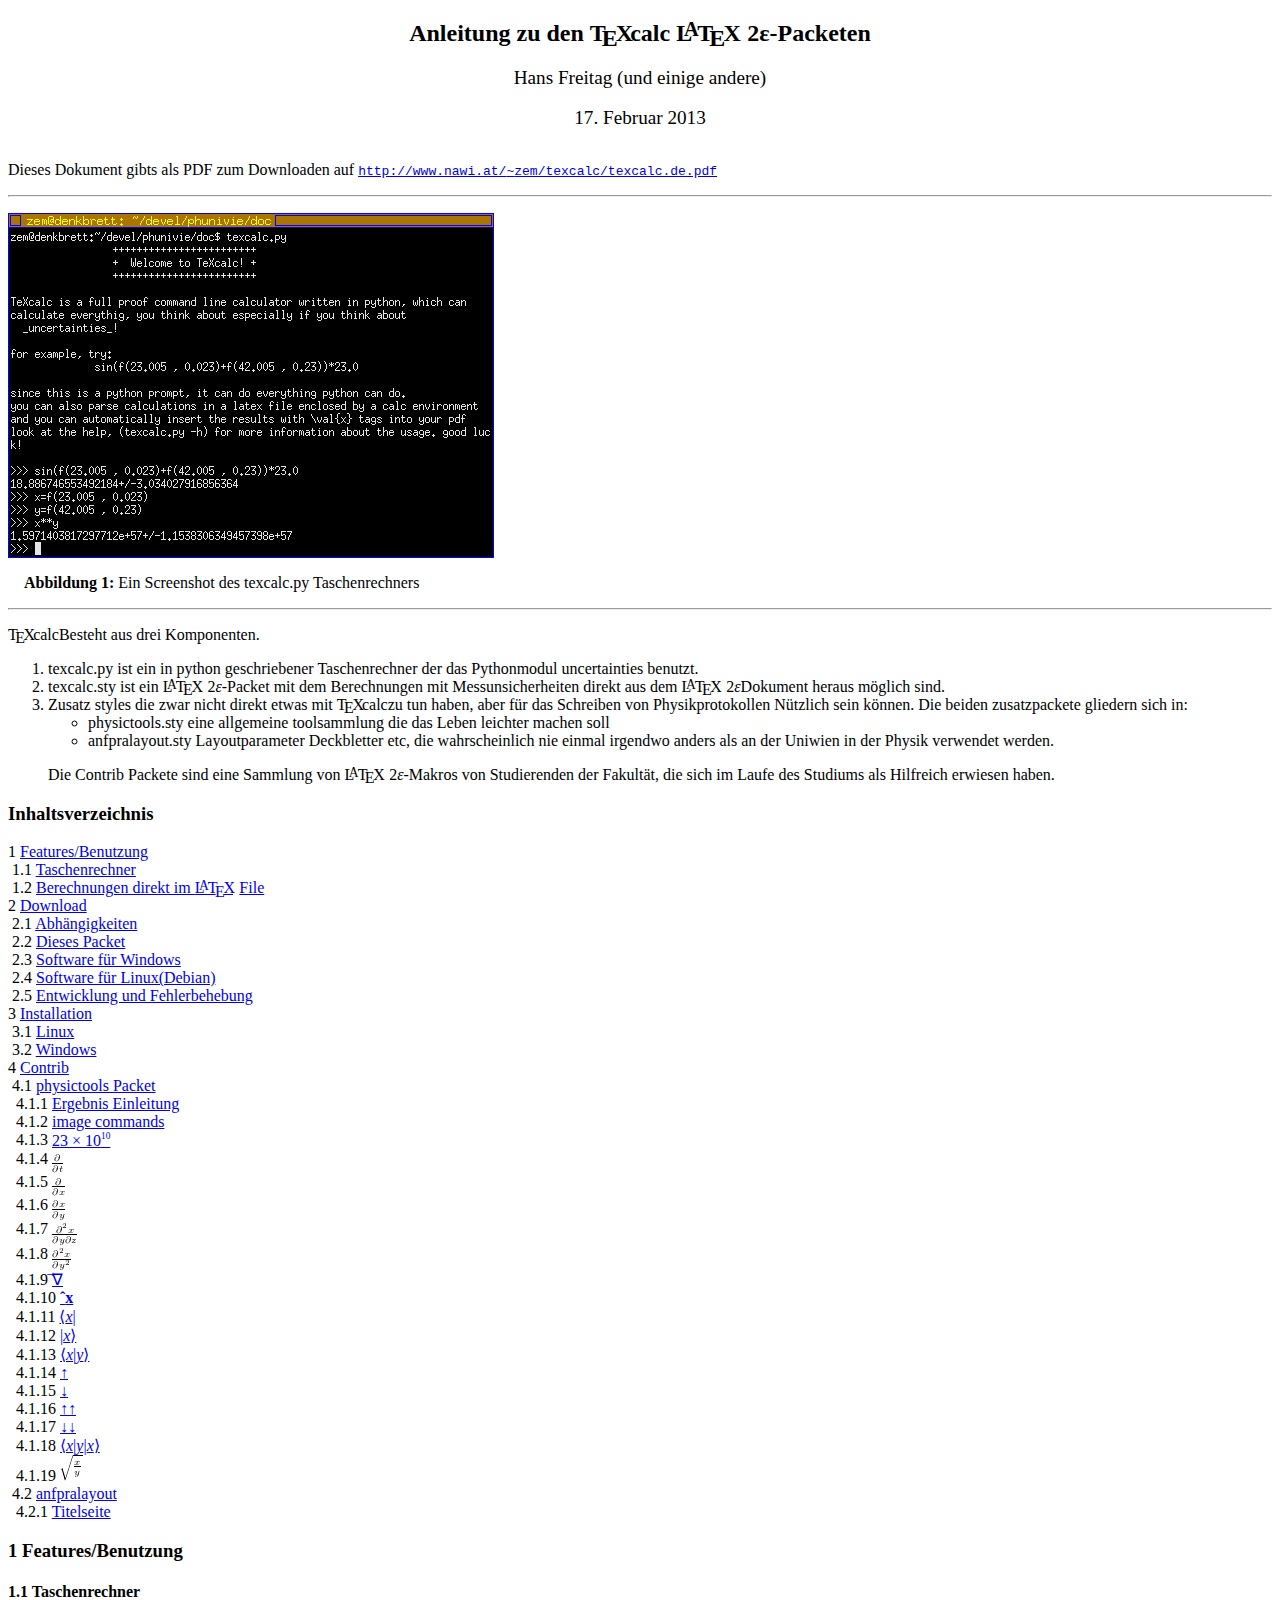
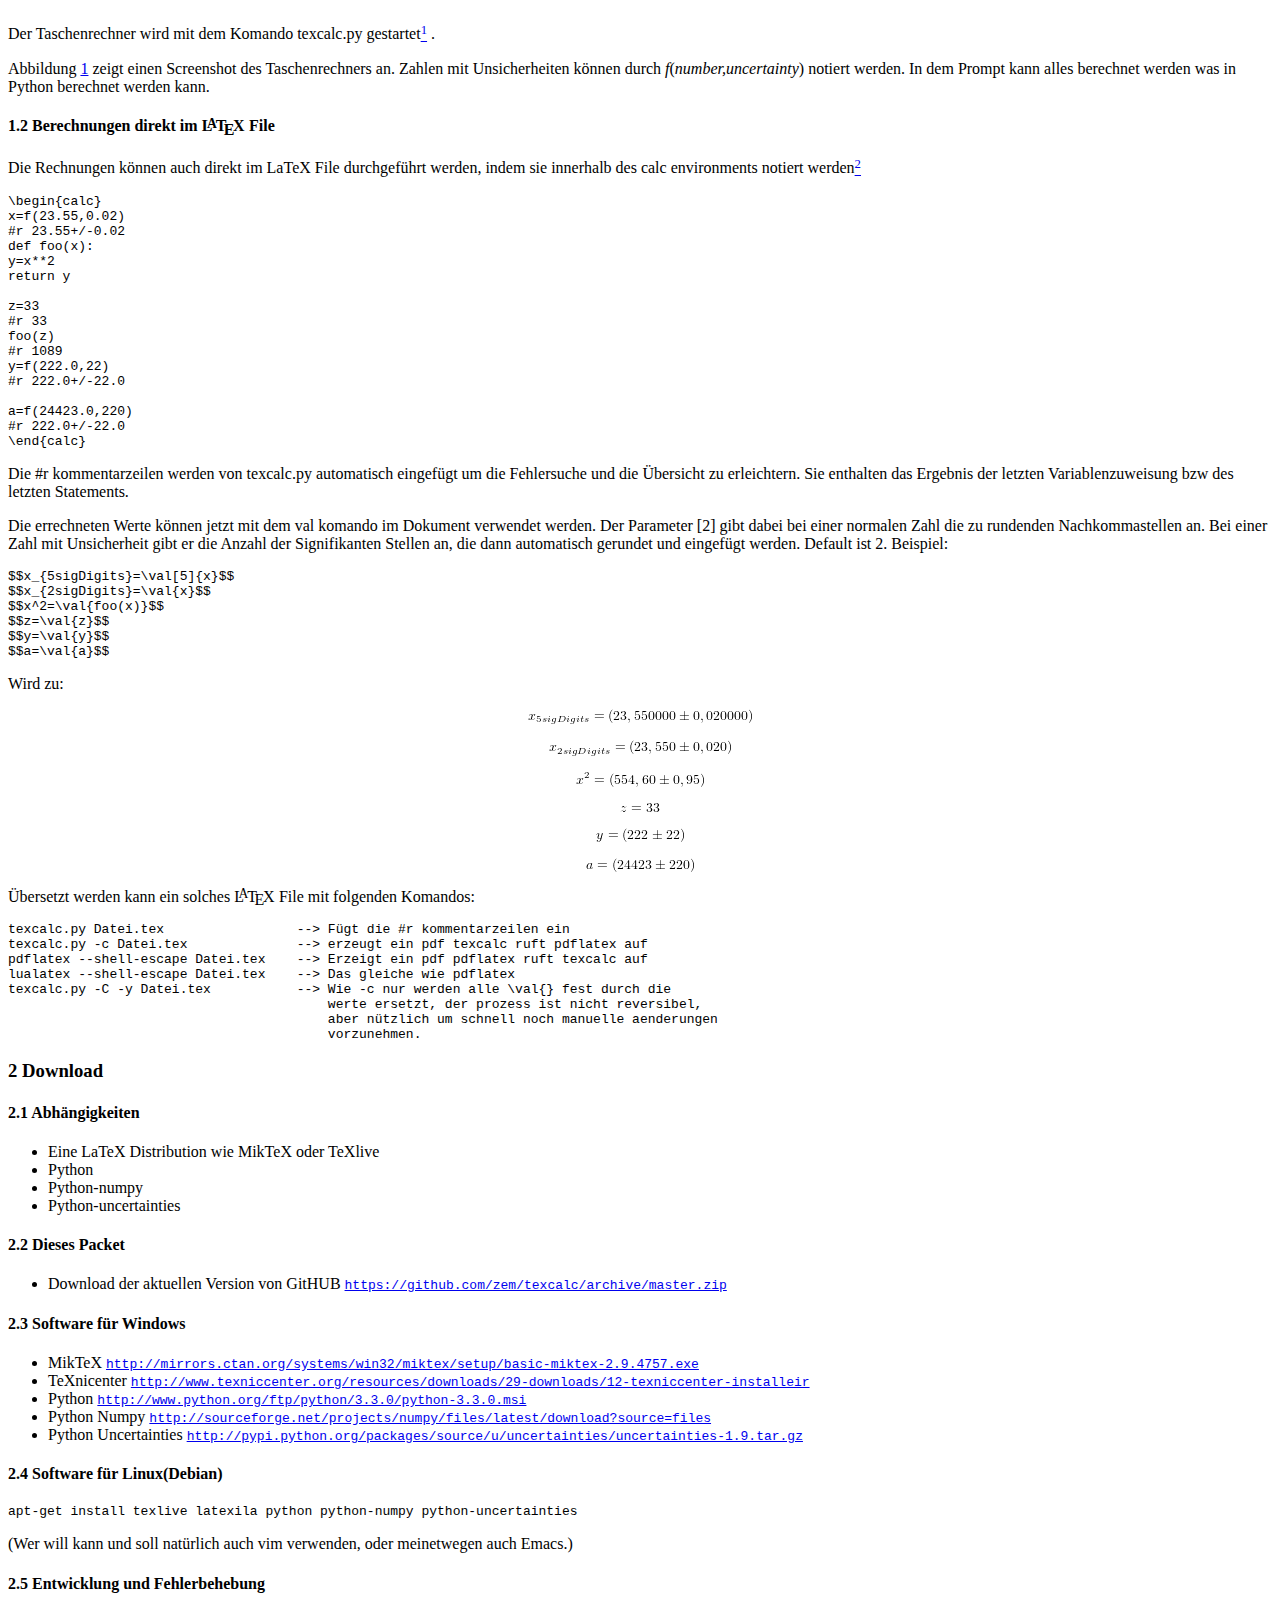
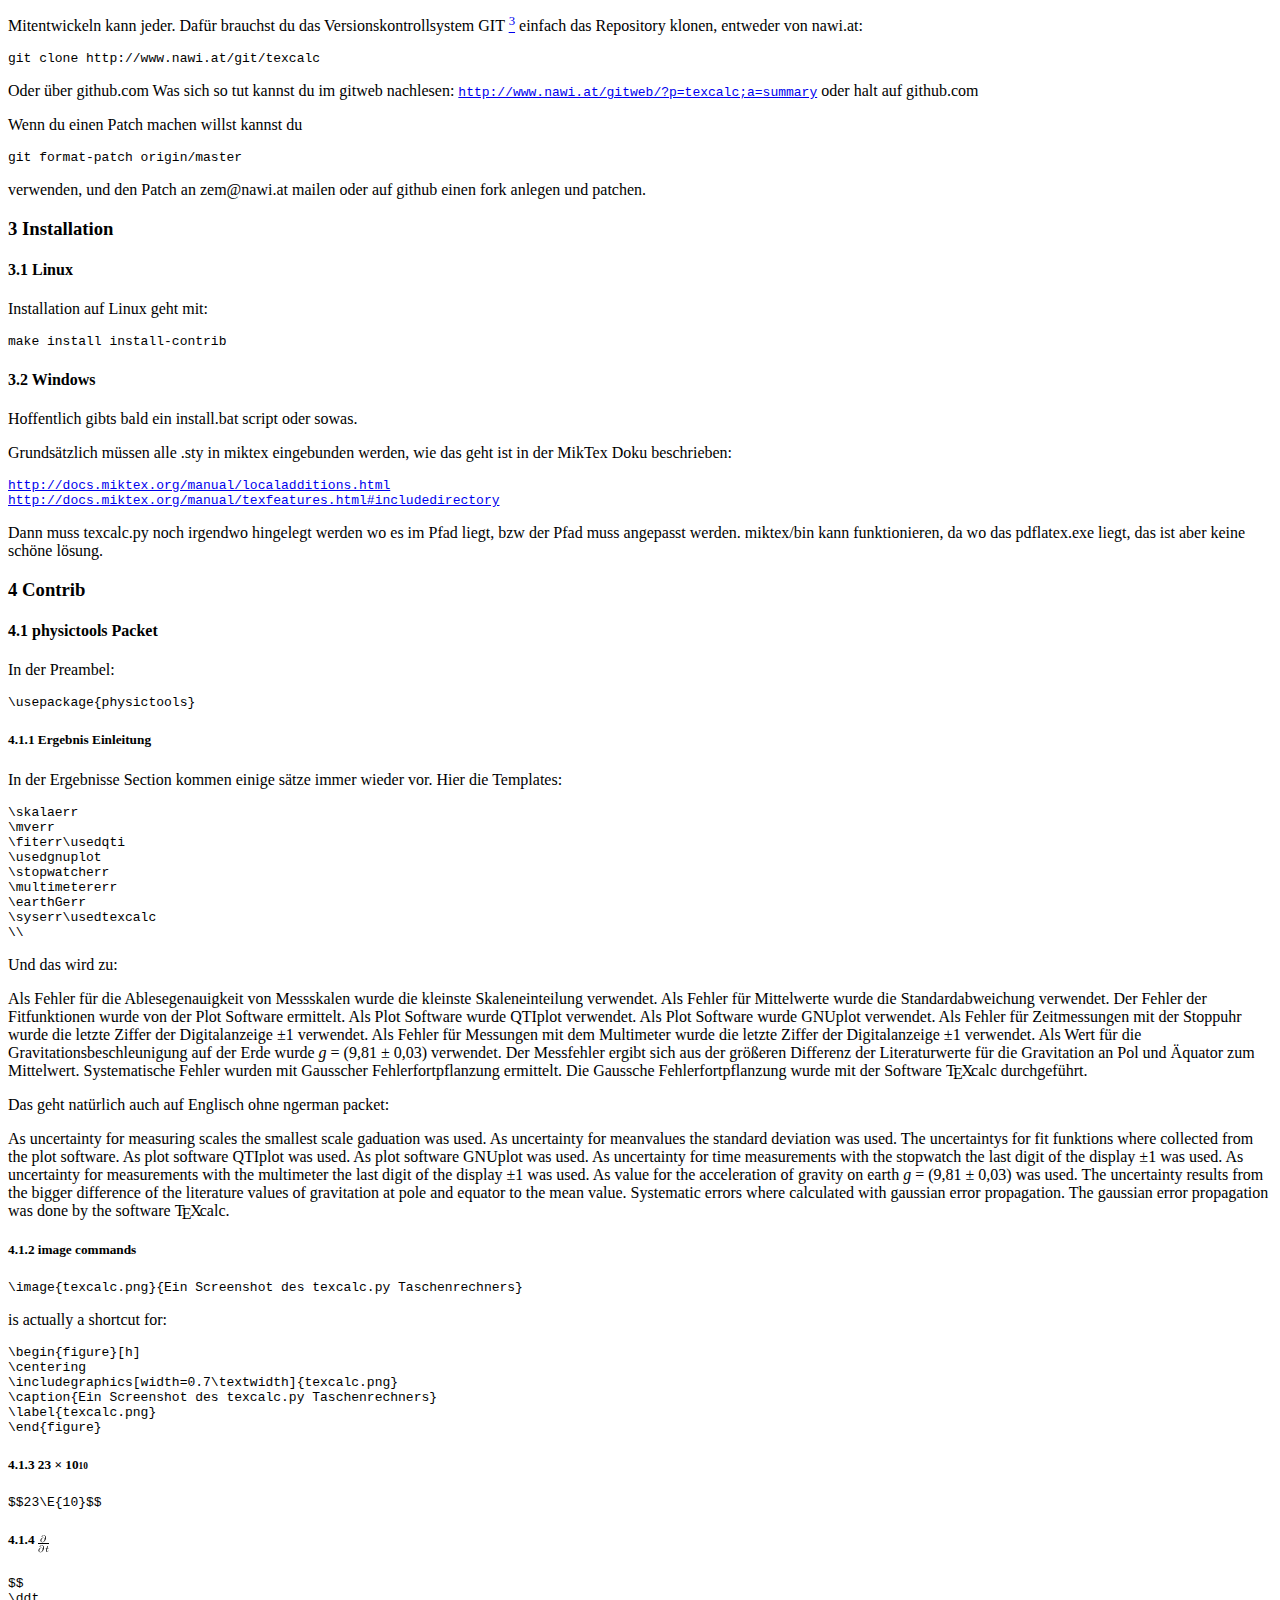
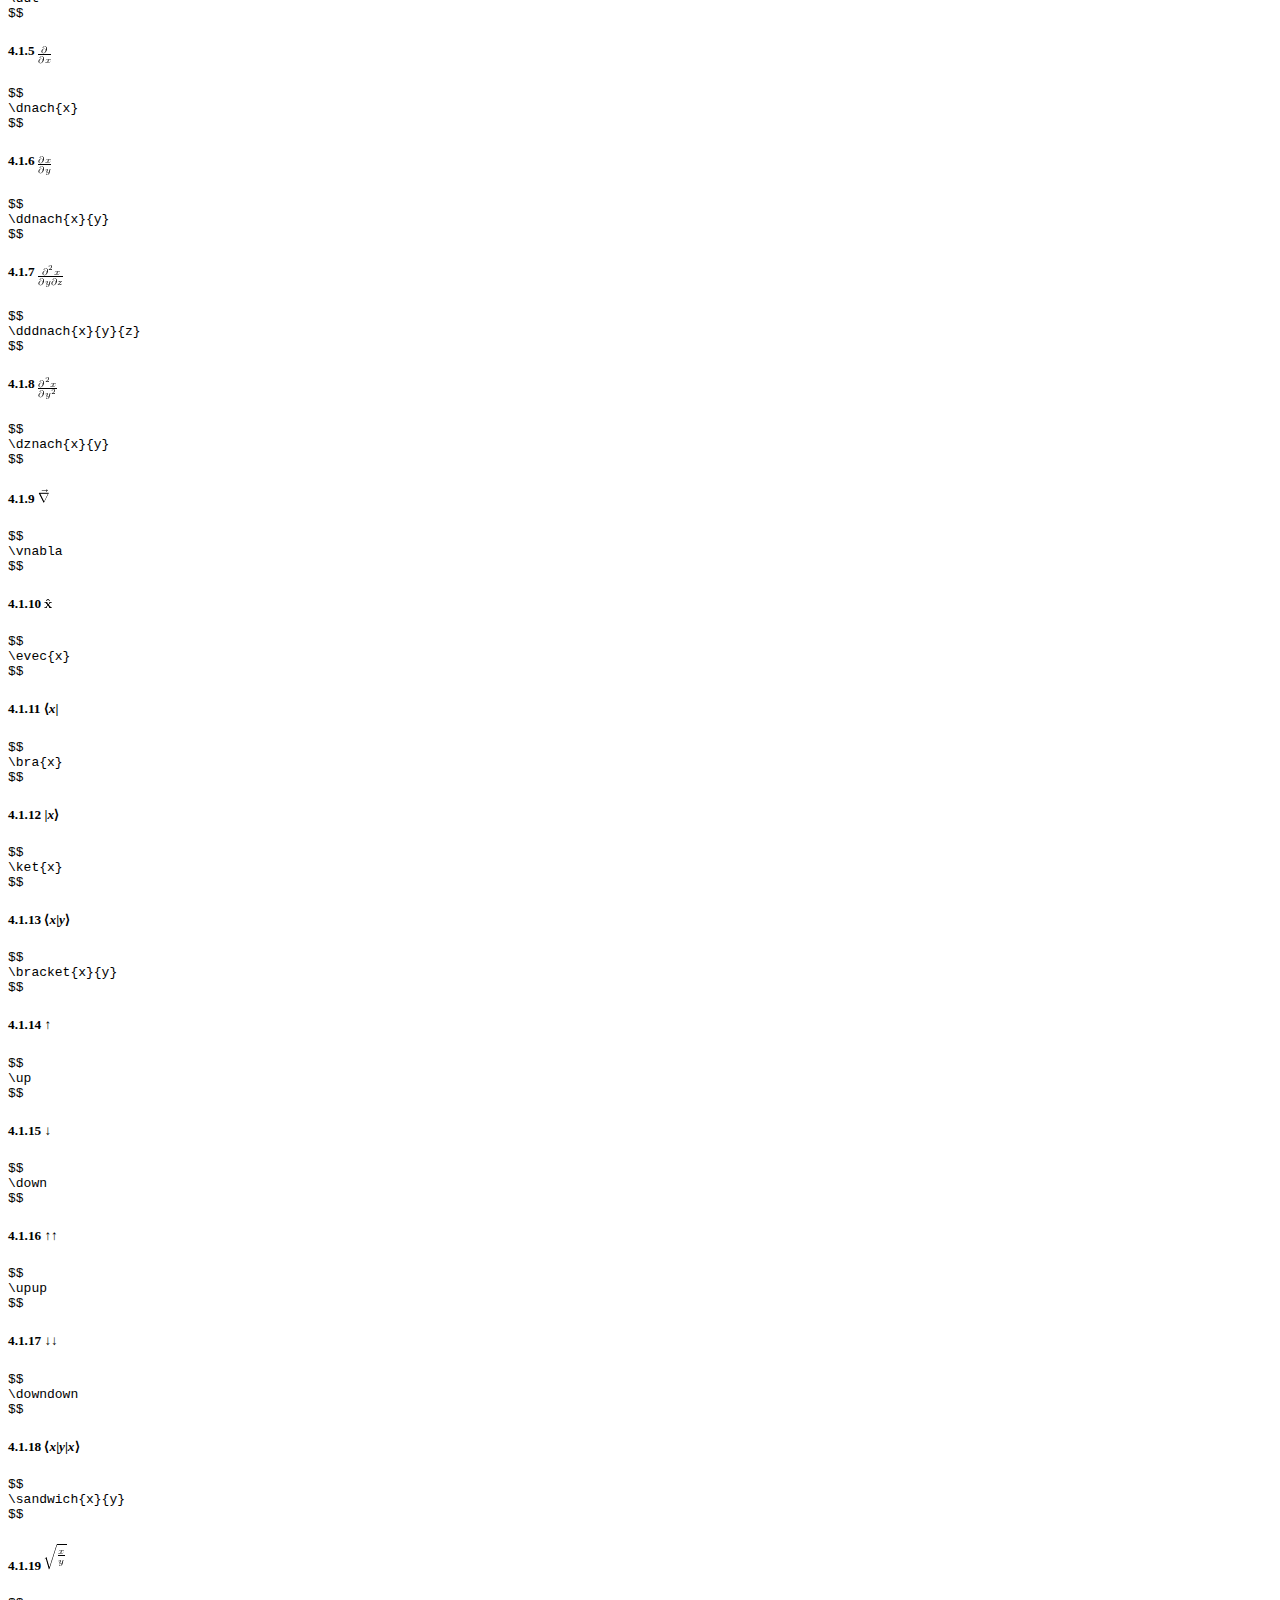
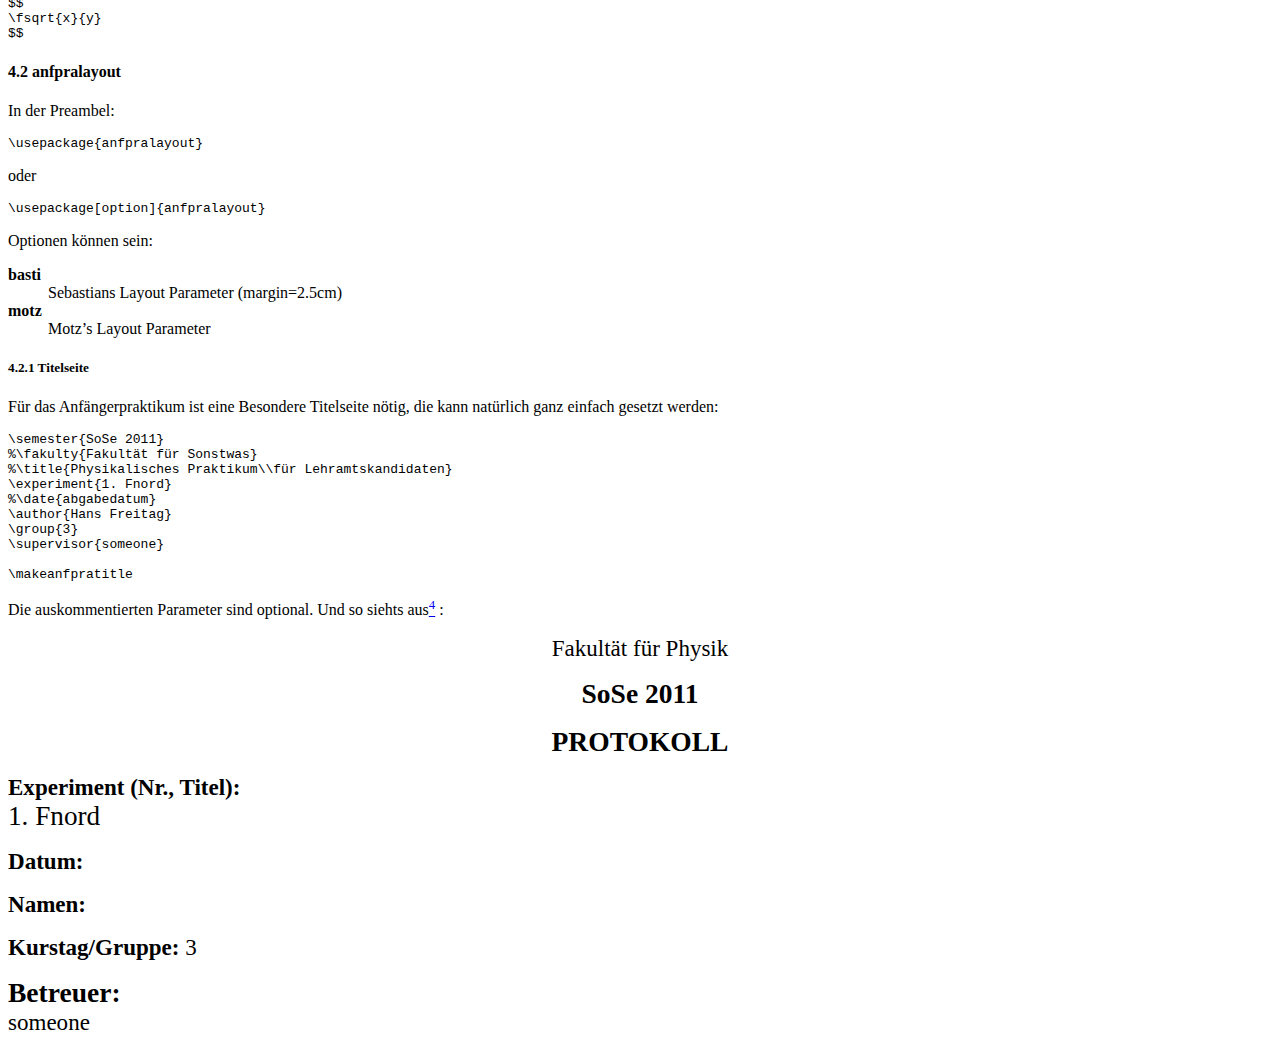
==== commit 16886ecb: "Webpage Generated" ====
--- a/www/texcalc.de.html
+++ b/www/texcalc.de.html
@@ -7,7 +7,7 @@
 <meta name="originator" content="TeX4ht (http://www.cse.ohio-state.edu/~gurari/TeX4ht/)"> 
 <!-- html --> 
 <meta name="src" content="texcalc.de.tex"> 
-<meta name="date" content="2013-02-16 04:19:00"> 
+<meta name="date" content="2013-02-17 04:24:00"> 
 <link rel="stylesheet" type="text/css" href="texcalc.de.css"> 
 </head><body 
 >
@@ -25,7 +25,7 @@
 <div class="author" ><span 
 class="cmr-12">Hans Freitag (und einige andere)</span></div><br />
 <div class="date" ><span 
-class="cmr-12">16.</span><span 
+class="cmr-12">17.</span><span 
 class="cmr-12">&#x00A0;Februar 2013</span></div>
 </div>
 <!--l. 19--><p class="noindent" >Dieses Dokument gibts als PDF zum Downloaden auf <a 
@@ -39,7 +39,7 @@
 
                                                                                 
 <a 
- id="x1-21"></a>
+ id="x1-2r1"></a>
                                                                                 
 
                                                                                 
@@ -49,7 +49,7 @@
 >
 <br /> <div class="caption" 
 ><span class="id">Abbildung&#x00A0;1: </span><span  
-class="content">Ein Screenshot des texcalc.py Taschenrechners</span></div><!--tex4ht:label?: x1-21 -->
+class="content">Ein Screenshot des texcalc.py Taschenrechners</span></div><!--tex4ht:label?: x1-2r1 -->
                                                                                 
 
                                                                                 
@@ -209,7 +209,7 @@
 href="texcalc.de2.html#fn1x0"><sup class="textsuperscript">1</sup></a></span><a 
  id="x1-3001f1"></a> .
 <!--l. 50--><p class="noindent" >Abbildung <a 
-href="#x1-21">1<!--tex4ht:ref: texcalc.png --></a> zeigt einen Screenshot des Taschenrechners an. Zahlen mit Unsicherheiten k�nnen durch
+href="#x1-2r1">1<!--tex4ht:ref: texcalc.png --></a> zeigt einen Screenshot des Taschenrechners an. Zahlen mit Unsicherheiten k�nnen durch
 <span 
 class="cmmi-10">f</span>(<span 
 class="cmmi-10">number,uncertainty</span>) notiert werden. In dem Prompt kann alles berechnet werden was in Python
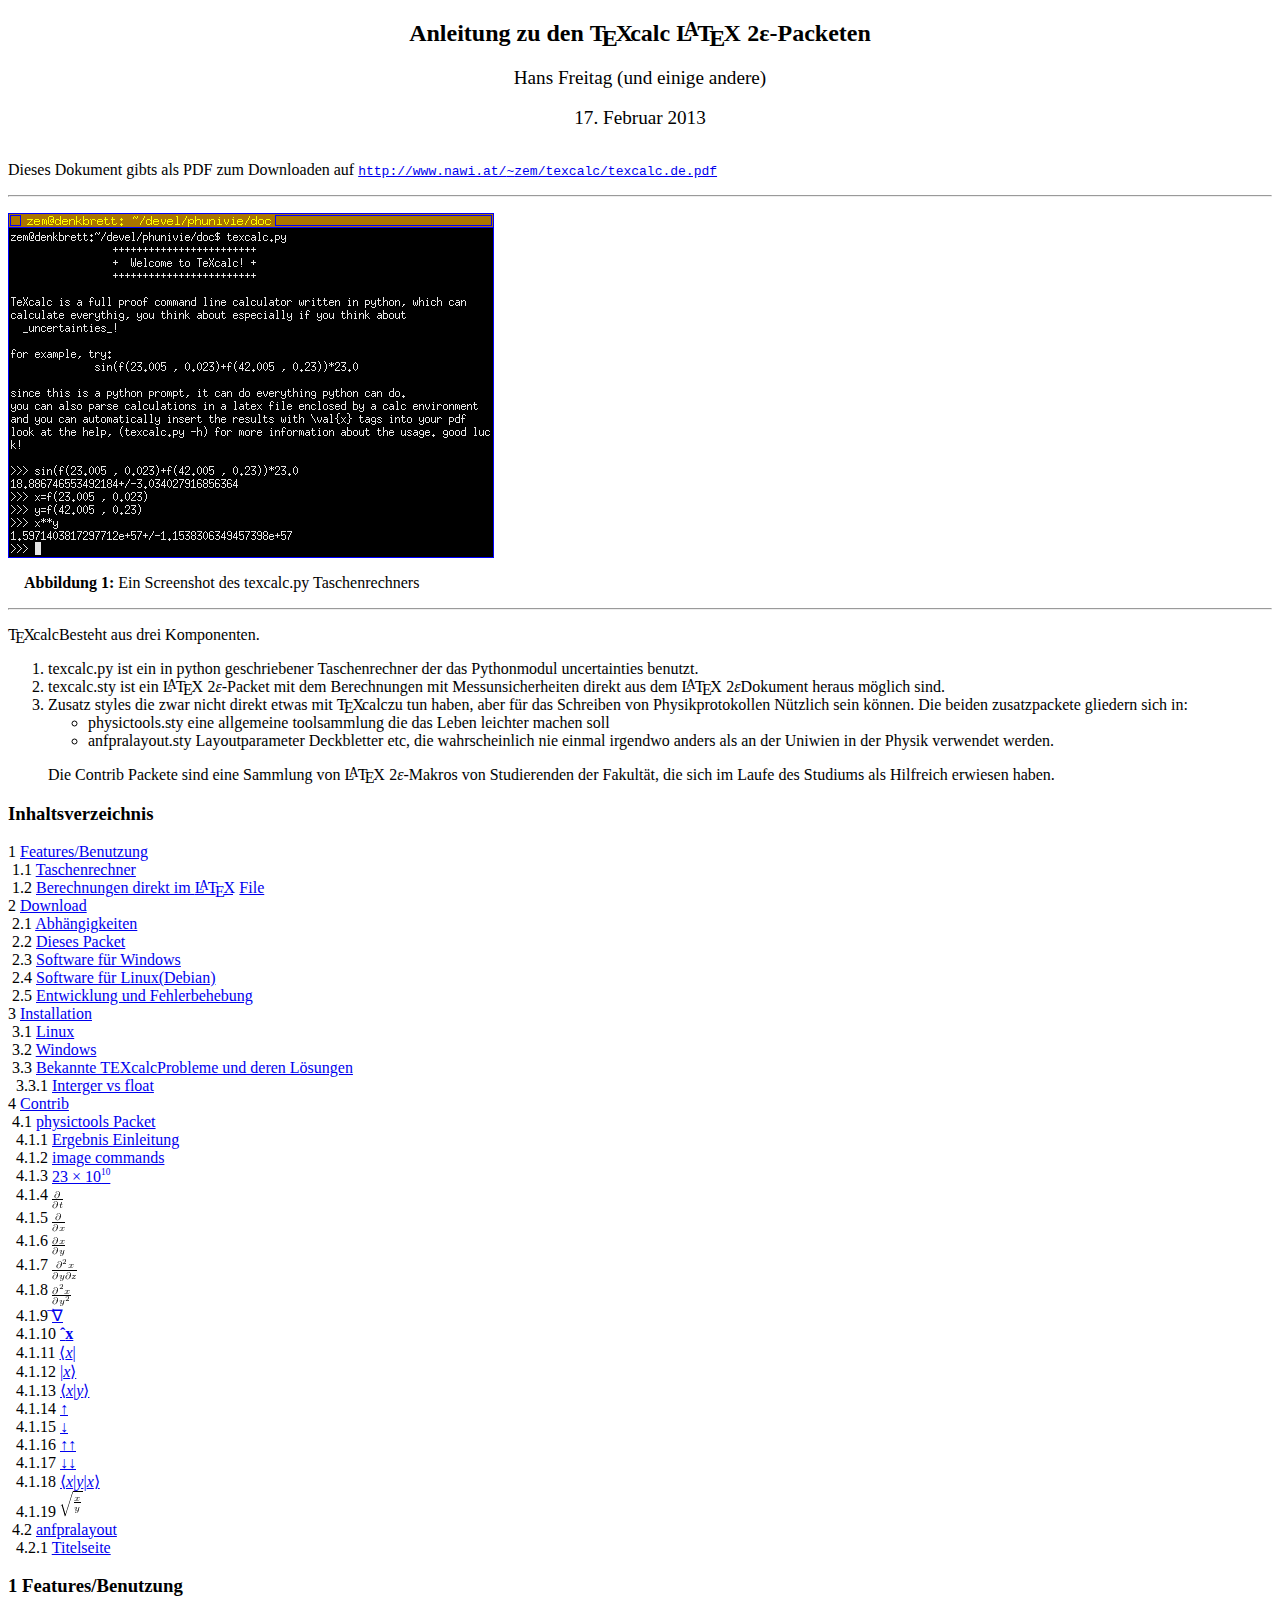
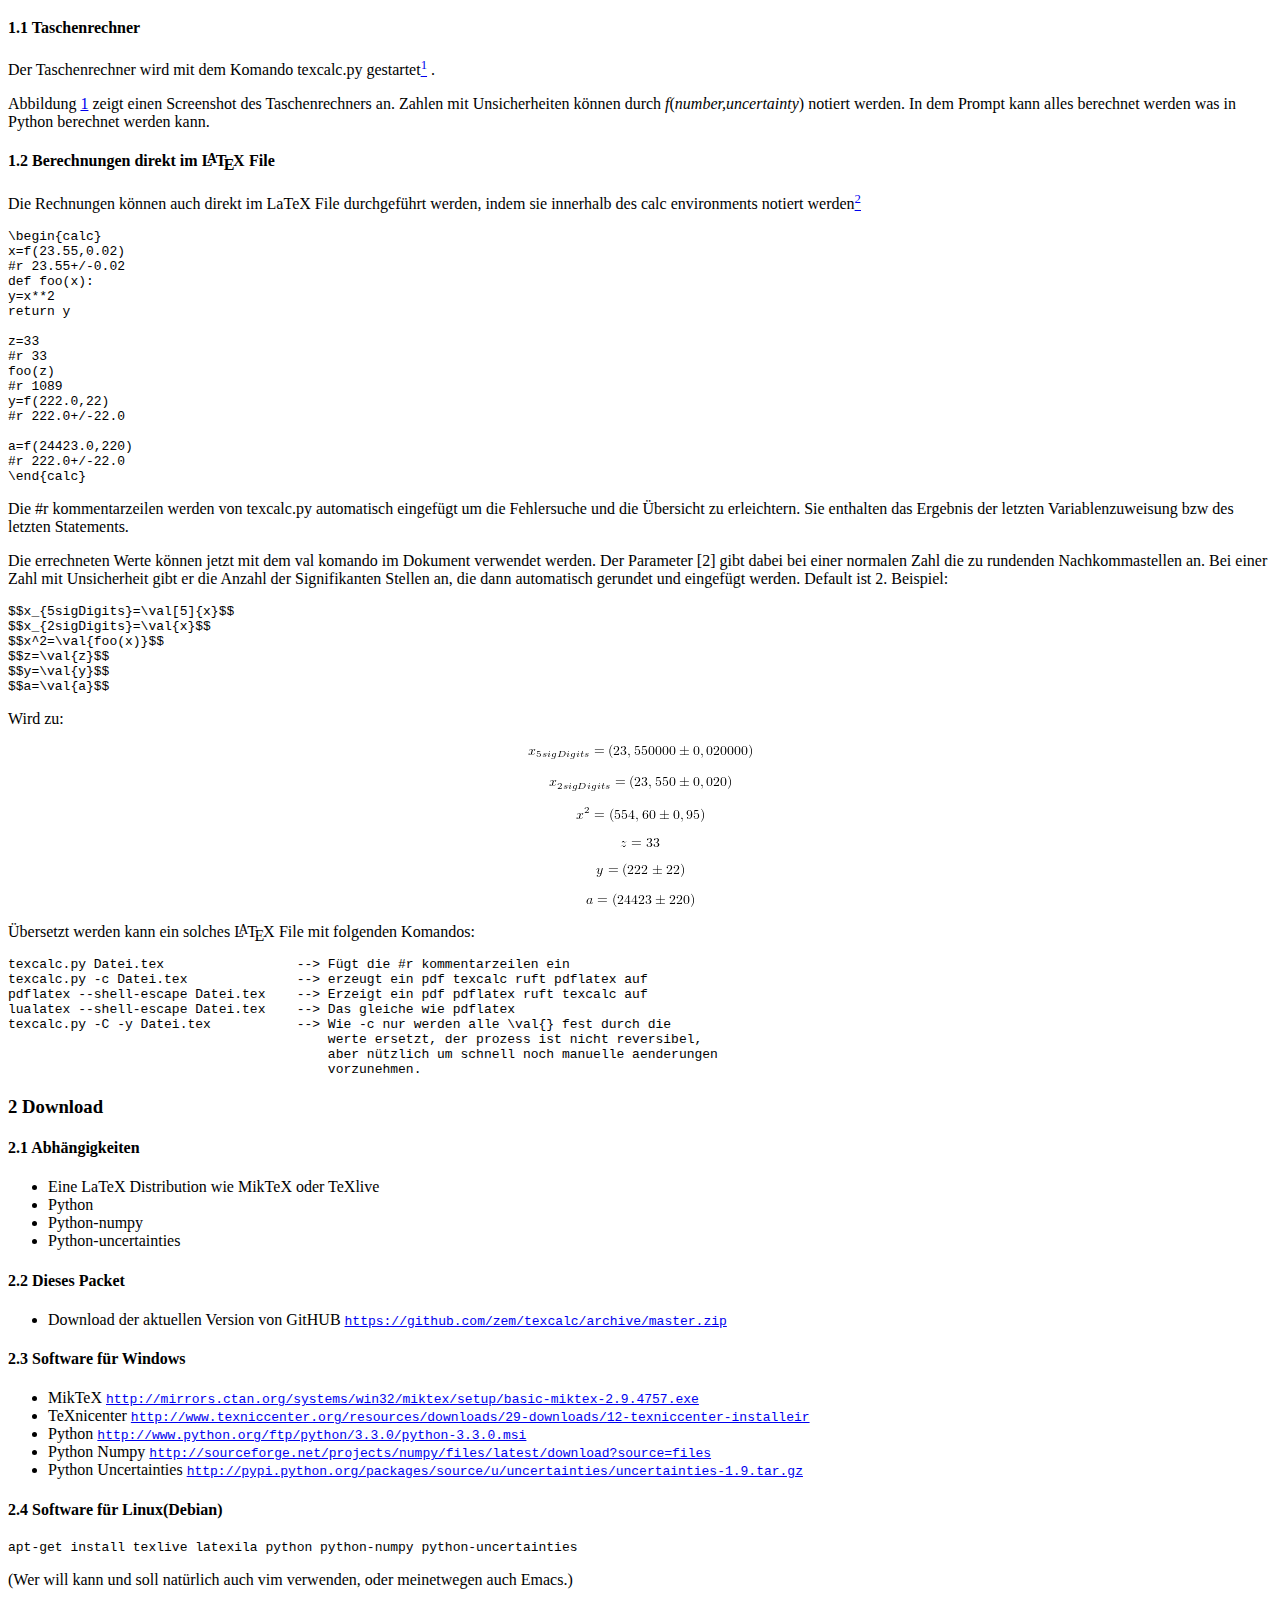
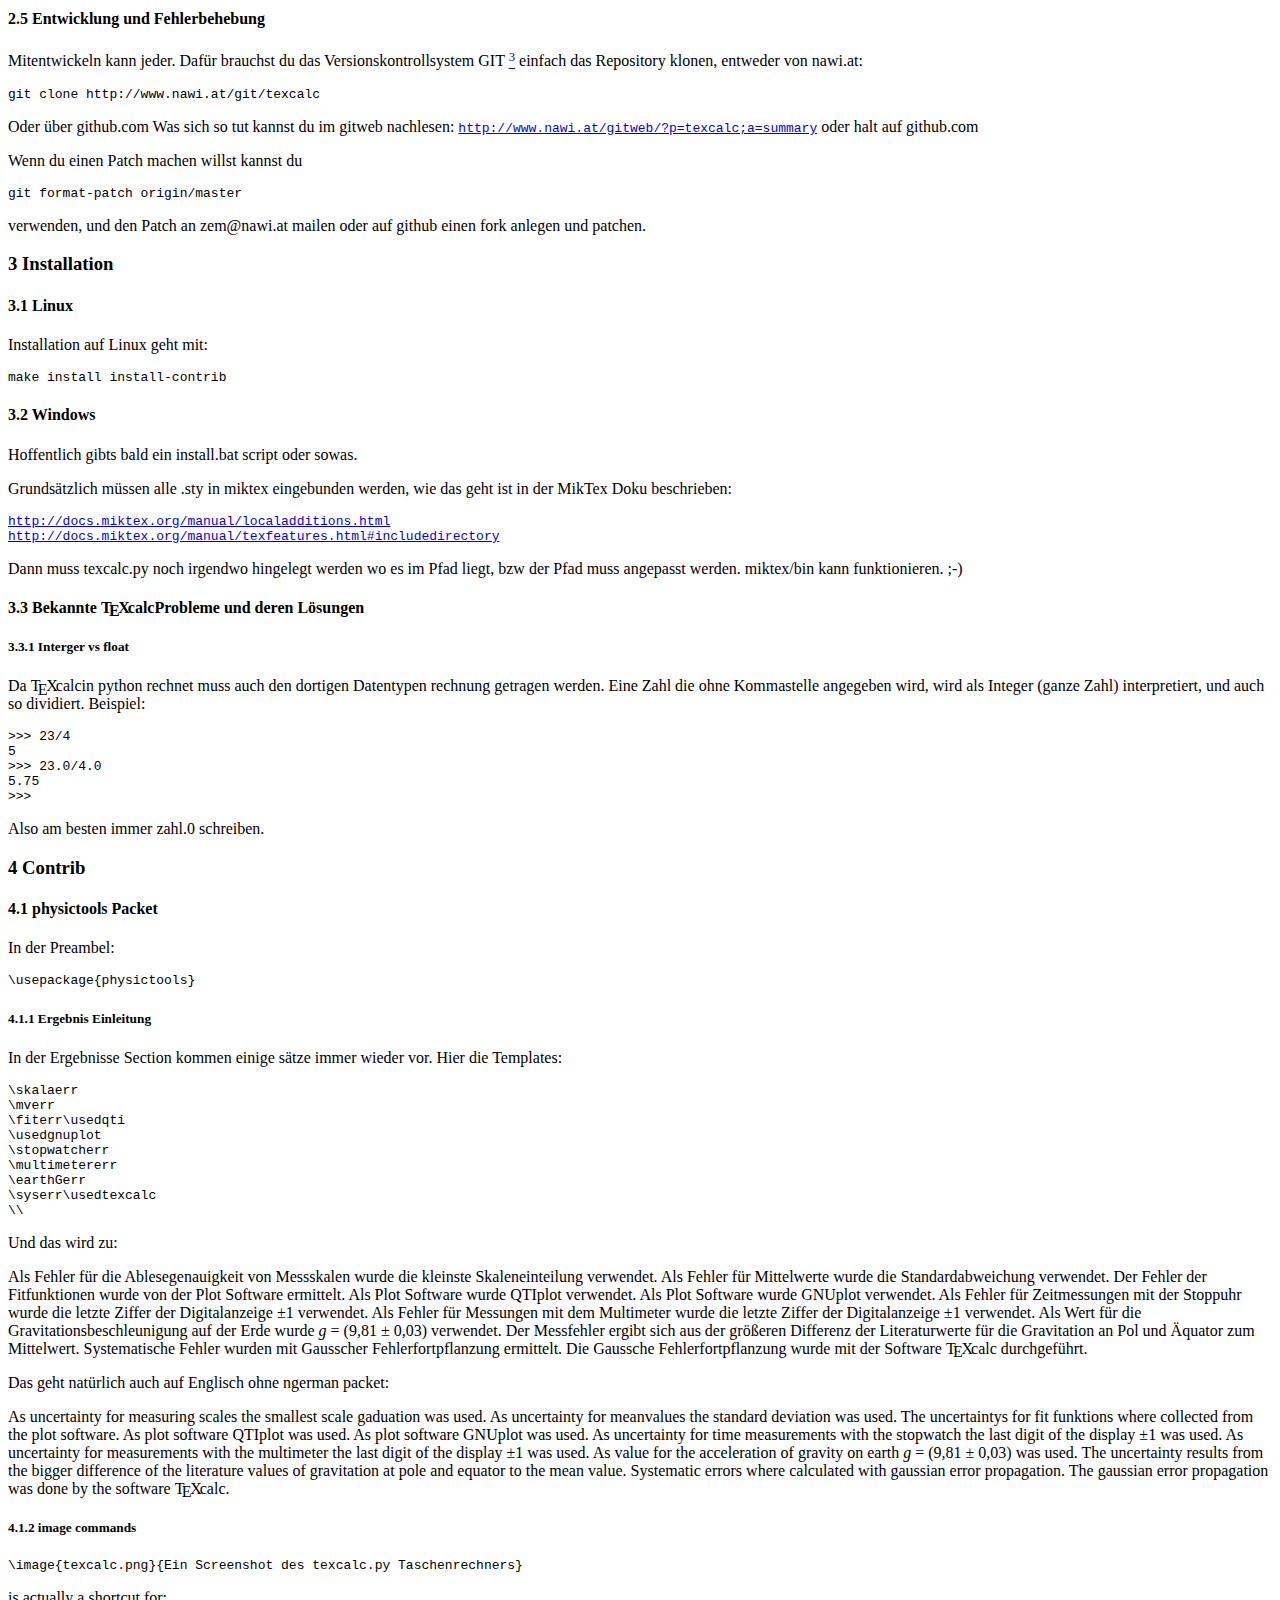
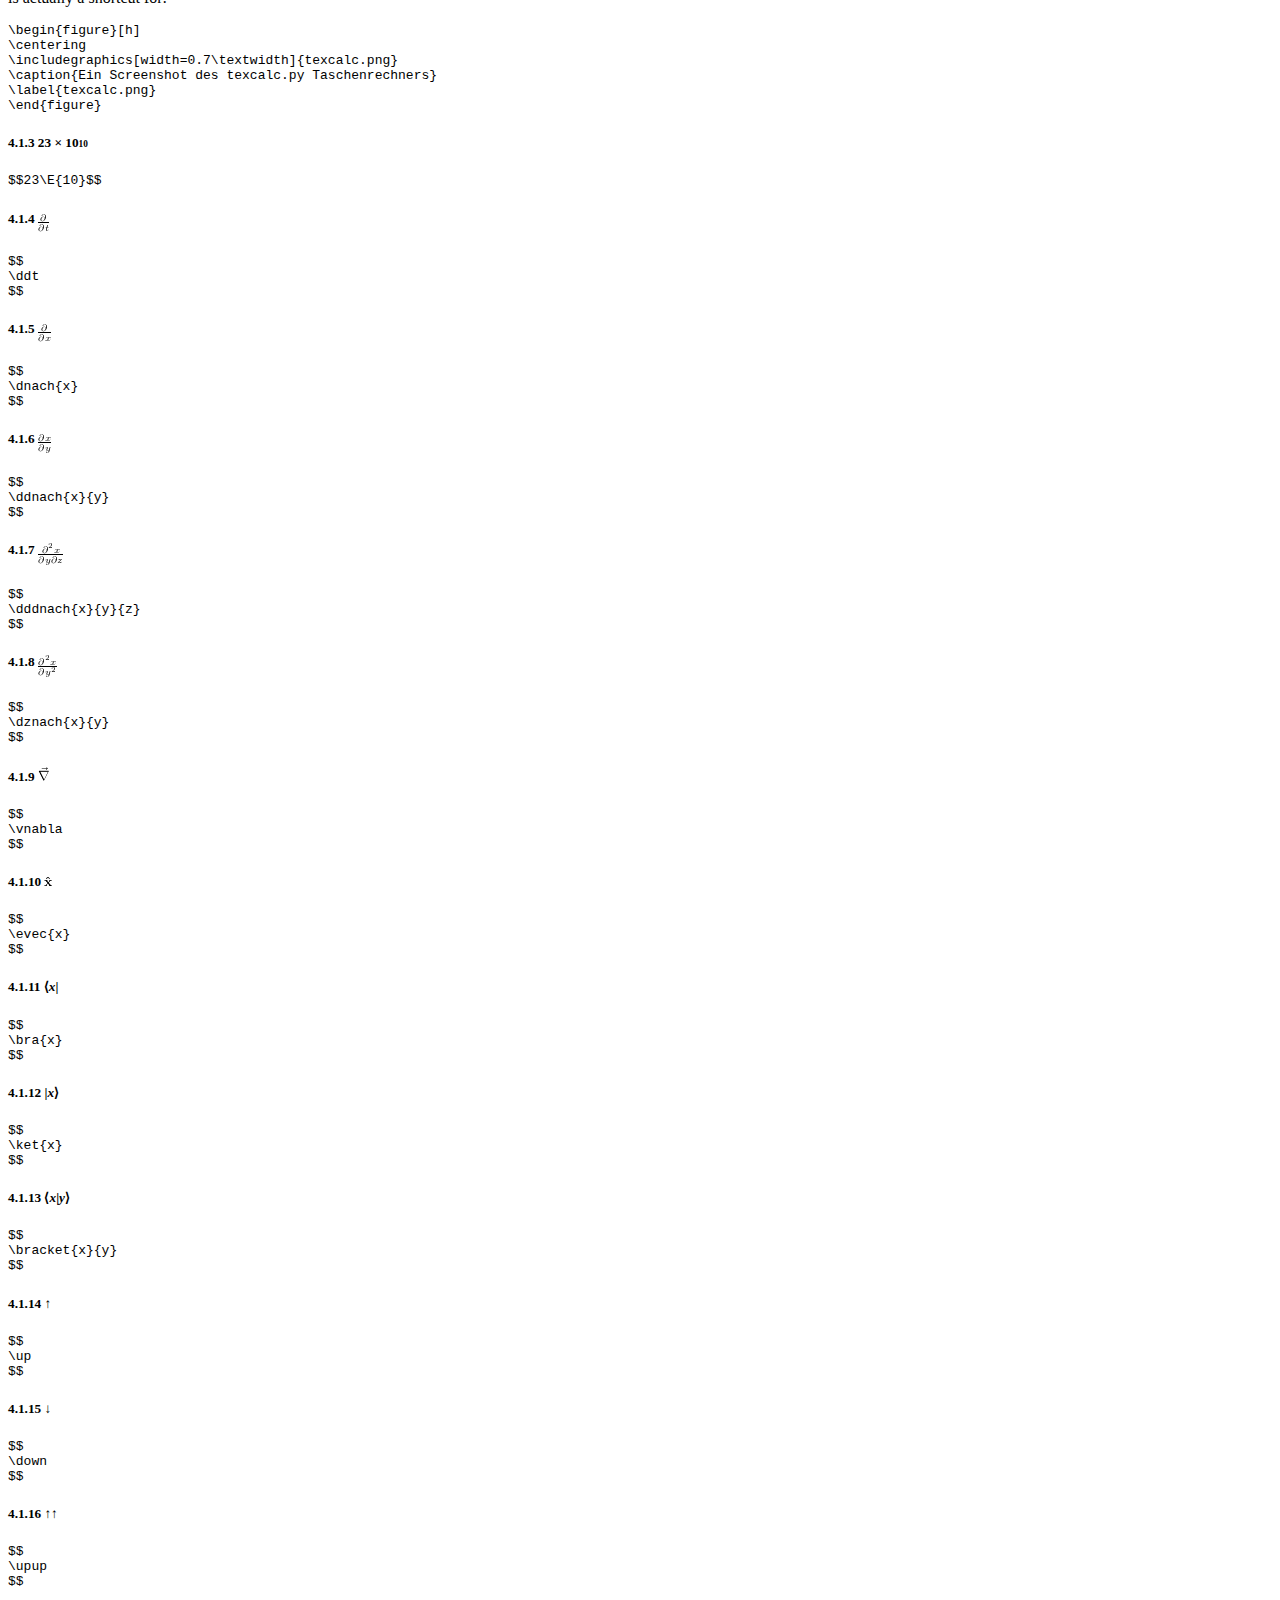
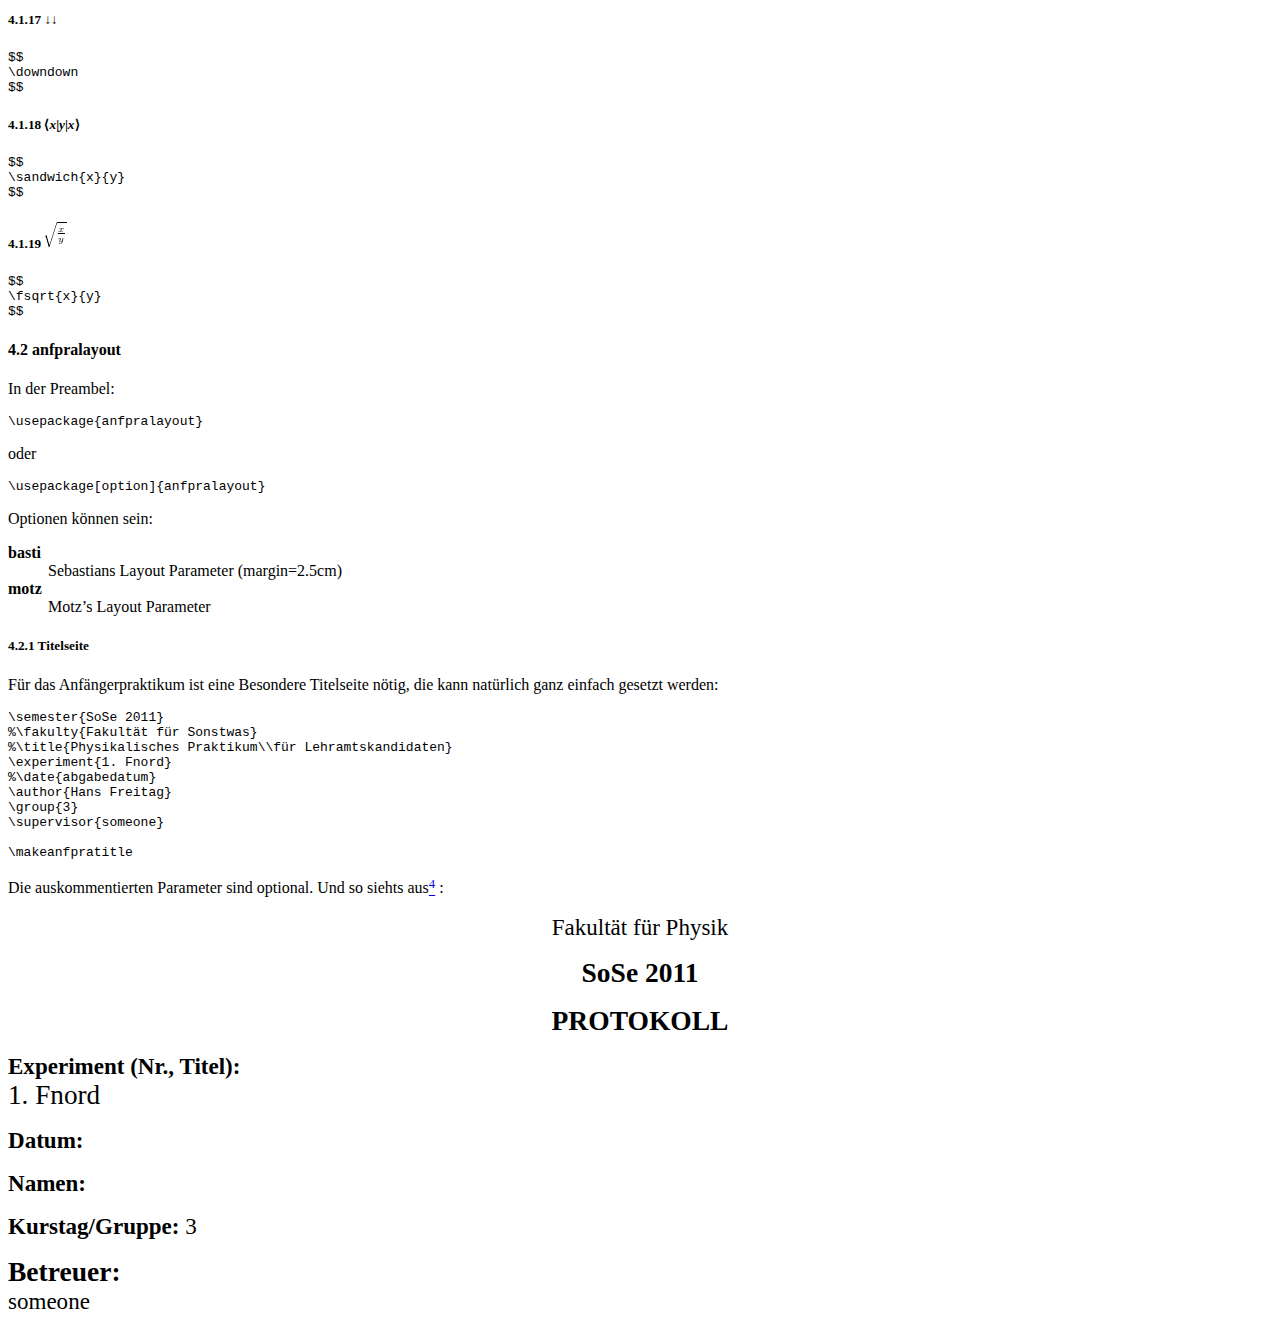
==== commit 3add1e29: "Webpage Generated" ====
--- a/www/texcalc.de.html
+++ b/www/texcalc.de.html
@@ -7,7 +7,7 @@
 <meta name="originator" content="TeX4ht (http://www.cse.ohio-state.edu/~gurari/TeX4ht/)"> 
 <!-- html --> 
 <meta name="src" content="texcalc.de.tex"> 
-<meta name="date" content="2013-02-17 04:24:00"> 
+<meta name="date" content="2013-02-17 14:35:00"> 
 <link rel="stylesheet" type="text/css" href="texcalc.de.css"> 
 </head><body 
 >
@@ -111,77 +111,82 @@
 href="#x1-120003.1" id="QQ2-1-13">Linux</a></span>
 <br />&#x00A0;<span class="subsectionToc" >3.2 <a 
 href="#x1-130003.2" id="QQ2-1-14">Windows</a></span>
+<br />&#x00A0;<span class="subsectionToc" >3.3 <a 
+href="#x1-140003.3" id="QQ2-1-15">Bekannte TEXcalcProbleme und deren L�sungen</a></span>
+<br />&#x00A0;&#x00A0;<span class="subsubsectionToc" >3.3.1 <a 
+href="#x1-150003.3.1" id="QQ2-1-16">Interger vs float</a></span>
 <br /><span class="sectionToc" >4 <a 
-href="#x1-140004" id="QQ2-1-15">Contrib</a></span>
+href="#x1-160004" id="QQ2-1-17">Contrib</a></span>
 <br />&#x00A0;<span class="subsectionToc" >4.1 <a 
-href="#x1-150004.1" id="QQ2-1-16">physictools Packet</a></span>
+href="#x1-170004.1" id="QQ2-1-18">physictools Packet</a></span>
 <br />&#x00A0;&#x00A0;<span class="subsubsectionToc" >4.1.1 <a 
-href="#x1-160004.1.1" id="QQ2-1-17">Ergebnis Einleitung</a></span>
+href="#x1-180004.1.1" id="QQ2-1-19">Ergebnis Einleitung</a></span>
 <br />&#x00A0;&#x00A0;<span class="subsubsectionToc" >4.1.2 <a 
-href="#x1-170004.1.2" id="QQ2-1-18">image commands</a></span>
+href="#x1-190004.1.2" id="QQ2-1-20">image commands</a></span>
 <br />&#x00A0;&#x00A0;<span class="subsubsectionToc" >4.1.3 <a 
-href="#x1-180004.1.3" id="QQ2-1-19">23 <span 
+href="#x1-200004.1.3" id="QQ2-1-21">23 <span 
 class="cmsy-10">&#x00D7; </span>10<sup><span 
 class="cmr-7">10</span></sup></a></span>
 <br />&#x00A0;&#x00A0;<span class="subsubsectionToc" >4.1.4 <a 
-href="#x1-190004.1.4" id="QQ2-1-20"><img 
+href="#x1-210004.1.4" id="QQ2-1-22"><img 
 src="texcalc.de0x.png" alt="&#x2202;&#x2202;t"  class="frac" align="middle"></a></span>
 <br />&#x00A0;&#x00A0;<span class="subsubsectionToc" >4.1.5 <a 
-href="#x1-200004.1.5" id="QQ2-1-21"><img 
+href="#x1-220004.1.5" id="QQ2-1-23"><img 
 src="texcalc.de1x.png" alt="&#x2202;&#x2202;x"  class="frac" align="middle"></a></span>
+                                                                                
+
+                                                                                
 <br />&#x00A0;&#x00A0;<span class="subsubsectionToc" >4.1.6 <a 
-href="#x1-210004.1.6" id="QQ2-1-22"><img 
-src="texcalc.de2x.png" alt="&#x2202;&#x2202;xy"  class="frac" align="middle"></a></span>
+href="#x1-230004.1.6" id="QQ2-1-24"><img 
+src="texcalc.de2x.png" alt="&#x2202;x
+&#x2202;y"  class="frac" align="middle"></a></span>
 <br />&#x00A0;&#x00A0;<span class="subsubsectionToc" >4.1.7 <a 
-href="#x1-220004.1.7" id="QQ2-1-23"><img 
+href="#x1-240004.1.7" id="QQ2-1-25"><img 
 src="texcalc.de3x.png" alt="&#x2202;2x-
 &#x2202;y&#x2202;z"  class="frac" align="middle"></a></span>
-                                                                                
-
-                                                                                
 <br />&#x00A0;&#x00A0;<span class="subsubsectionToc" >4.1.8 <a 
-href="#x1-230004.1.8" id="QQ2-1-24"><img 
-src="texcalc.de4x.png" alt="&#x2202;2x2
-&#x2202;y"  class="frac" align="middle"></a></span>
+href="#x1-250004.1.8" id="QQ2-1-26"><img 
+src="texcalc.de4x.png" alt=" 2
+&#x2202;&#x2202;yx2"  class="frac" align="middle"></a></span>
 <br />&#x00A0;&#x00A0;<span class="subsubsectionToc" >4.1.9 <a 
-href="#x1-240004.1.9" id="QQ2-1-25"><span 
+href="#x1-260004.1.9" id="QQ2-1-27"><span 
 class="cmmi-10">&#x20D7;</span><span 
 class="cmsy-10">&#x2207;</span></a></span>
 <br />&#x00A0;&#x00A0;<span class="subsubsectionToc" >4.1.10 <a 
-href="#x1-250004.1.10" id="QQ2-1-26"><span 
+href="#x1-270004.1.10" id="QQ2-1-28"><span 
 class="cmbx-10">&#x02C6;</span><span 
 class="cmbx-10">x</span></a></span>
 <br />&#x00A0;&#x00A0;<span class="subsubsectionToc" >4.1.11 <a 
-href="#x1-260004.1.11" id="QQ2-1-27"><span 
+href="#x1-280004.1.11" id="QQ2-1-29"><span 
 class="cmsy-10">&#x27E8;</span><span 
 class="cmmi-10">x</span><span 
 class="cmsy-10">|</span></a></span>
 <br />&#x00A0;&#x00A0;<span class="subsubsectionToc" >4.1.12 <a 
-href="#x1-270004.1.12" id="QQ2-1-28"><span 
+href="#x1-290004.1.12" id="QQ2-1-30"><span 
 class="cmsy-10">|</span><span 
 class="cmmi-10">x</span><span 
 class="cmsy-10">&#x27E9;</span></a></span>
 <br />&#x00A0;&#x00A0;<span class="subsubsectionToc" >4.1.13 <a 
-href="#x1-280004.1.13" id="QQ2-1-29"><span 
+href="#x1-300004.1.13" id="QQ2-1-31"><span 
 class="cmsy-10">&#x27E8;</span><span 
 class="cmmi-10">x</span><span 
 class="cmsy-10">|</span><span 
 class="cmmi-10">y</span><span 
 class="cmsy-10">&#x27E9;</span></a></span>
 <br />&#x00A0;&#x00A0;<span class="subsubsectionToc" >4.1.14 <a 
-href="#x1-290004.1.14" id="QQ2-1-30"><span 
+href="#x1-310004.1.14" id="QQ2-1-32"><span 
 class="cmsy-10">&#x2191;</span></a></span>
 <br />&#x00A0;&#x00A0;<span class="subsubsectionToc" >4.1.15 <a 
-href="#x1-300004.1.15" id="QQ2-1-31"><span 
+href="#x1-320004.1.15" id="QQ2-1-33"><span 
 class="cmsy-10">&#x2193;</span></a></span>
 <br />&#x00A0;&#x00A0;<span class="subsubsectionToc" >4.1.16 <a 
-href="#x1-310004.1.16" id="QQ2-1-32"><span 
+href="#x1-330004.1.16" id="QQ2-1-34"><span 
 class="cmsy-10">&#x2191;&#x2191;</span></a></span>
 <br />&#x00A0;&#x00A0;<span class="subsubsectionToc" >4.1.17 <a 
-href="#x1-320004.1.17" id="QQ2-1-33"><span 
+href="#x1-340004.1.17" id="QQ2-1-35"><span 
 class="cmsy-10">&#x2193;&#x2193;</span></a></span>
 <br />&#x00A0;&#x00A0;<span class="subsubsectionToc" >4.1.18 <a 
-href="#x1-330004.1.18" id="QQ2-1-34"><span 
+href="#x1-350004.1.18" id="QQ2-1-36"><span 
 class="cmsy-10">&#x27E8;</span><span 
 class="cmmi-10">x</span><span 
 class="cmsy-10">|</span><span 
@@ -190,13 +195,13 @@
 class="cmmi-10">x</span><span 
 class="cmsy-10">&#x27E9;</span></a></span>
 <br />&#x00A0;&#x00A0;<span class="subsubsectionToc" >4.1.19 <a 
-href="#x1-340004.1.19" id="QQ2-1-35"><img 
+href="#x1-360004.1.19" id="QQ2-1-37"><img 
 src="texcalc.de5x.png" alt="&#x2218; x-
   y"  class="sqrt" ></a></span>
 <br />&#x00A0;<span class="subsectionToc" >4.2 <a 
-href="#x1-350004.2" id="QQ2-1-36">anfpralayout</a></span>
+href="#x1-370004.2" id="QQ2-1-38">anfpralayout</a></span>
 <br />&#x00A0;&#x00A0;<span class="subsubsectionToc" >4.2.1 <a 
-href="#x1-360004.2.1" id="QQ2-1-37">Titelseite</a></span>
+href="#x1-380004.2.1" id="QQ2-1-39">Titelseite</a></span>
 </div>
 <!--l. 44--><p class="noindent" >
 <h3 class="sectionHead"><span class="titlemark">1   </span> <a 
@@ -431,31 +436,54 @@
 class="cmtt-10">http://docs.miktex.org/manual/texfeatures.html#includedirectory</span></a><br 
 class="newline" />
 <!--l. 229--><p class="noindent" >Dann muss texcalc.py noch irgendwo hingelegt werden wo es im Pfad liegt, bzw der Pfad muss
-angepasst werden. miktex/bin kann funktionieren, da wo das pdflatex.exe liegt, das ist aber keine
-sch�ne l�sung.<br 
+angepasst werden. miktex/bin kann funktionieren. ;-)<br 
 class="newline" />
 <!--l. 233--><p class="noindent" >
+<h4 class="subsectionHead"><span class="titlemark">3.3   </span> <a 
+ id="x1-140003.3"></a>Bekannte <span class="TEX">T<span 
+class="E">E</span>X</span>calcProbleme und deren L�sungen</h4>
+<!--l. 235--><p class="noindent" >
+<h5 class="subsubsectionHead"><span class="titlemark">3.3.1   </span> <a 
+ id="x1-150003.3.1"></a>Interger vs float</h5>
+<!--l. 238--><p class="noindent" >Da <span class="TEX">T<span 
+class="E">E</span>X</span>calcin python rechnet muss auch den dortigen Datentypen rechnung getragen werden. Eine
+Zahl die ohne Kommastelle angegeben wird, wird als Integer (ganze Zahl) interpretiert, und auch so
+dividiert. Beispiel:<br 
+class="newline" />
+                                                                                
+
+                                                                                
+<div class="verbatim" id="verbatim-8">
+&#x003E;&#x003E;&#x003E;&#x00A0;23/4
+&#x00A0;<br />5
+&#x00A0;<br />&#x003E;&#x003E;&#x003E;&#x00A0;23.0/4.0
+&#x00A0;<br />5.75
+&#x00A0;<br />&#x003E;&#x003E;&#x003E;
+</div>
+<!--l. 248--><p class="nopar" >
+<!--l. 250--><p class="noindent" >Also am besten immer zahl.0 schreiben.
+<!--l. 252--><p class="noindent" >
 <h3 class="sectionHead"><span class="titlemark">4   </span> <a 
- id="x1-140004"></a>Contrib</h3>
-<!--l. 237--><p class="noindent" >
+ id="x1-160004"></a>Contrib</h3>
+<!--l. 254--><p class="noindent" >
 <h4 class="subsectionHead"><span class="titlemark">4.1   </span> <a 
- id="x1-150004.1"></a>physictools Packet</h4>
-<!--l. 239--><p class="noindent" >In der Preambel:
-                                                                                
-
-                                                                                
-<div class="verbatim" id="verbatim-8">
+ id="x1-170004.1"></a>physictools Packet</h4>
+<!--l. 256--><p class="noindent" >In der Preambel:
+                                                                                
+
+                                                                                
+<div class="verbatim" id="verbatim-9">
 \usepackage{physictools}
 </div>
-<!--l. 243--><p class="nopar" >
-<!--l. 245--><p class="noindent" >
+<!--l. 260--><p class="nopar" >
+<!--l. 262--><p class="noindent" >
 <h5 class="subsubsectionHead"><span class="titlemark">4.1.1   </span> <a 
- id="x1-160004.1.1"></a>Ergebnis Einleitung</h5>
-<!--l. 247--><p class="noindent" >In der Ergebnisse Section kommen einige s�tze immer wieder vor. Hier die Templates:
-                                                                                
-
-                                                                                
-<div class="verbatim" id="verbatim-9">
+ id="x1-180004.1.1"></a>Ergebnis Einleitung</h5>
+<!--l. 264--><p class="noindent" >In der Ergebnisse Section kommen einige s�tze immer wieder vor. Hier die Templates:
+                                                                                
+
+                                                                                
+<div class="verbatim" id="verbatim-10">
 \skalaerr
 &#x00A0;<br />\mverr
 &#x00A0;<br />\fiterr\usedqti
@@ -466,10 +494,10 @@
 &#x00A0;<br />\syserr\usedtexcalc
 &#x00A0;<br />\\
 </div>
-<!--l. 259--><p class="nopar" >
-<!--l. 262--><p class="noindent" >Und das wird zu: <br 
-class="newline" />
-<!--l. 264--><p class="noindent" >Als Fehler f�r die Ablesegenauigkeit von Messskalen wurde die kleinste Skaleneinteilung verwendet.
+<!--l. 276--><p class="nopar" >
+<!--l. 279--><p class="noindent" >Und das wird zu: <br 
+class="newline" />
+<!--l. 281--><p class="noindent" >Als Fehler f�r die Ablesegenauigkeit von Messskalen wurde die kleinste Skaleneinteilung verwendet.
 Als Fehler f�r Mittelwerte wurde die Standardabweichung verwendet.    Der Fehler der Fitfunktionen
 wurde von der Plot Software ermittelt.    Als Plot Software wurde QTIplot verwendet.    Als Plot
 Software wurde GNUplot verwendet.    Als Fehler f�r Zeitmessungen mit der Stoppuhr wurde
@@ -488,9 +516,9 @@
 class="E">E</span>X</span>calc&#x00A0;durchgef�hrt.
 <br 
 class="newline" />
-<!--l. 274--><p class="noindent" >Das geht nat�rlich auch auf Englisch ohne ngerman packet: <br 
-class="newline" />
-<!--l. 278--><p class="noindent" >As uncertainty for measuring scales the smallest scale gaduation was used.    As uncertainty for
+<!--l. 291--><p class="noindent" >Das geht nat�rlich auch auf Englisch ohne ngerman packet: <br 
+class="newline" />
+<!--l. 295--><p class="noindent" >As uncertainty for measuring scales the smallest scale gaduation was used.    As uncertainty for
 meanvalues the standard deviation was used.     The uncertaintys for fit funktions where collected from
 the plot software.    As plot software QTIplot was used.    As plot software GNUplot was used.    As
 uncertainty for time measurements with the stopwatch the last digit of the display <span 
@@ -508,21 +536,21 @@
 class="E">E</span>X</span>calc.
 <br 
 class="newline" />
-<!--l. 290--><p class="noindent" >
+<!--l. 307--><p class="noindent" >
 <h5 class="subsubsectionHead"><span class="titlemark">4.1.2   </span> <a 
- id="x1-170004.1.2"></a>image commands</h5>
-                                                                                
-
-                                                                                
-<div class="verbatim" id="verbatim-10">
+ id="x1-190004.1.2"></a>image commands</h5>
+                                                                                
+
+                                                                                
+<div class="verbatim" id="verbatim-11">
 \image{texcalc.png}{Ein&#x00A0;Screenshot&#x00A0;des&#x00A0;texcalc.py&#x00A0;Taschenrechners}
 </div>
-<!--l. 294--><p class="nopar" >
-<!--l. 296--><p class="noindent" >is actually a shortcut for:
-                                                                                
-
-                                                                                
-<div class="verbatim" id="verbatim-11">
+<!--l. 311--><p class="nopar" >
+<!--l. 313--><p class="noindent" >is actually a shortcut for:
+                                                                                
+
+                                                                                
+<div class="verbatim" id="verbatim-12">
 \begin{figure}[h]
 &#x00A0;<br />\centering
 &#x00A0;<br />\includegraphics[width=0.7\textwidth]{texcalc.png}
@@ -530,148 +558,148 @@
 &#x00A0;<br />\label{texcalc.png}
 &#x00A0;<br />\end{figure}
 </div>
-<!--l. 305--><p class="nopar" >
-<!--l. 308--><p class="noindent" >
+<!--l. 322--><p class="nopar" >
+<!--l. 325--><p class="noindent" >
 <h5 class="subsubsectionHead"><span class="titlemark">4.1.3   </span> <a 
- id="x1-180004.1.3"></a>23 <span 
+ id="x1-200004.1.3"></a>23 <span 
 class="cmsy-10">&#x00D7; </span>10<span 
 class="cmr-7">10</span></h5>
                                                                                 
 
                                                                                 
-<div class="verbatim" id="verbatim-12">
+<div class="verbatim" id="verbatim-13">
 $$23\E{10}$$
 </div>
-<!--l. 312--><p class="nopar" >
-<!--l. 314--><p class="noindent" >
+<!--l. 329--><p class="nopar" >
+<!--l. 331--><p class="noindent" >
 <h5 class="subsubsectionHead"><span class="titlemark">4.1.4   </span> <a 
- id="x1-190004.1.4"></a><img 
+ id="x1-210004.1.4"></a><img 
 src="texcalc.de12x.png" alt="&#x2202;
 &#x2202;t"  class="frac" align="middle"></h5>
                                                                                 
 
                                                                                 
-<div class="verbatim" id="verbatim-13">
+<div class="verbatim" id="verbatim-14">
 $$
 &#x00A0;<br />\ddt
 &#x00A0;<br />$$
 </div>
-<!--l. 320--><p class="nopar" >
-<!--l. 322--><p class="noindent" >
+<!--l. 337--><p class="nopar" >
+<!--l. 339--><p class="noindent" >
 <h5 class="subsubsectionHead"><span class="titlemark">4.1.5   </span> <a 
- id="x1-200004.1.5"></a><img 
+ id="x1-220004.1.5"></a><img 
 src="texcalc.de13x.png" alt="&#x2202;
 &#x2202;x"  class="frac" align="middle"></h5>
                                                                                 
 
                                                                                 
-<div class="verbatim" id="verbatim-14">
+<div class="verbatim" id="verbatim-15">
 $$
 &#x00A0;<br />\dnach{x}
 &#x00A0;<br />$$
 </div>
-<!--l. 328--><p class="nopar" >
-<!--l. 330--><p class="noindent" >
+<!--l. 345--><p class="nopar" >
+<!--l. 347--><p class="noindent" >
 <h5 class="subsubsectionHead"><span class="titlemark">4.1.6   </span> <a 
- id="x1-210004.1.6"></a><img 
+ id="x1-230004.1.6"></a><img 
 src="texcalc.de14x.png" alt="&#x2202;x
 &#x2202;y"  class="frac" align="middle"></h5>
                                                                                 
 
                                                                                 
-<div class="verbatim" id="verbatim-15">
+<div class="verbatim" id="verbatim-16">
 $$
 &#x00A0;<br />\ddnach{x}{y}
 &#x00A0;<br />$$
 </div>
-<!--l. 336--><p class="nopar" >
-<!--l. 339--><p class="noindent" >
+<!--l. 353--><p class="nopar" >
+<!--l. 356--><p class="noindent" >
 <h5 class="subsubsectionHead"><span class="titlemark">4.1.7   </span> <a 
- id="x1-220004.1.7"></a><img 
+ id="x1-240004.1.7"></a><img 
 src="texcalc.de15x.png" alt="&#x2202;2x
 &#x2202;y&#x2202;z"  class="frac" align="middle"></h5>
                                                                                 
 
                                                                                 
-<div class="verbatim" id="verbatim-16">
+<div class="verbatim" id="verbatim-17">
 $$
 &#x00A0;<br />\dddnach{x}{y}{z}
 &#x00A0;<br />$$
 </div>
-<!--l. 345--><p class="nopar" >
-<!--l. 347--><p class="noindent" >
+<!--l. 362--><p class="nopar" >
+<!--l. 364--><p class="noindent" >
 <h5 class="subsubsectionHead"><span class="titlemark">4.1.8   </span> <a 
- id="x1-230004.1.8"></a><img 
+ id="x1-250004.1.8"></a><img 
 src="texcalc.de16x.png" alt="&#x2202;2x
 &#x2202;y2"  class="frac" align="middle"></h5>
                                                                                 
 
                                                                                 
-<div class="verbatim" id="verbatim-17">
+<div class="verbatim" id="verbatim-18">
 $$
 &#x00A0;<br />\dznach{x}{y}
 &#x00A0;<br />$$
 </div>
-<!--l. 353--><p class="nopar" >
-<!--l. 355--><p class="noindent" >
+<!--l. 370--><p class="nopar" >
+<!--l. 372--><p class="noindent" >
 <h5 class="subsubsectionHead"><span class="titlemark">4.1.9   </span> <a 
- id="x1-240004.1.9"></a><img 
+ id="x1-260004.1.9"></a><img 
 src="texcalc.de17x.png" alt="&#x20D7;&#x2207;"  class="vec" ></h5>
                                                                                 
 
                                                                                 
-<div class="verbatim" id="verbatim-18">
+<div class="verbatim" id="verbatim-19">
 $$
 &#x00A0;<br />\vnabla
 &#x00A0;<br />$$
 </div>
-<!--l. 361--><p class="nopar" >
-<!--l. 363--><p class="noindent" >
+<!--l. 378--><p class="nopar" >
+<!--l. 380--><p class="noindent" >
 <h5 class="subsubsectionHead"><span class="titlemark">4.1.10   </span> <a 
- id="x1-250004.1.10"></a><img 
+ id="x1-270004.1.10"></a><img 
 src="texcalc.de18x.png" alt="&#x02C6;x"  class="circ" ></h5>
                                                                                 
 
                                                                                 
-<div class="verbatim" id="verbatim-19">
+<div class="verbatim" id="verbatim-20">
 $$
 &#x00A0;<br />\evec{x}
 &#x00A0;<br />$$
 </div>
-<!--l. 369--><p class="nopar" >
-<!--l. 371--><p class="noindent" >
+<!--l. 386--><p class="nopar" >
+<!--l. 388--><p class="noindent" >
 <h5 class="subsubsectionHead"><span class="titlemark">4.1.11   </span> <a 
- id="x1-260004.1.11"></a><span 
+ id="x1-280004.1.11"></a><span 
 class="cmsy-10">&#x27E8;</span><span 
 class="cmmi-10">x</span><span 
 class="cmsy-10">|</span></h5>
                                                                                 
 
                                                                                 
-<div class="verbatim" id="verbatim-20">
+<div class="verbatim" id="verbatim-21">
 $$
 &#x00A0;<br />\bra{x}
 &#x00A0;<br />$$
 </div>
-<!--l. 377--><p class="nopar" >
-<!--l. 379--><p class="noindent" >
+<!--l. 394--><p class="nopar" >
+<!--l. 396--><p class="noindent" >
 <h5 class="subsubsectionHead"><span class="titlemark">4.1.12   </span> <a 
- id="x1-270004.1.12"></a><span 
+ id="x1-290004.1.12"></a><span 
 class="cmsy-10">|</span><span 
 class="cmmi-10">x</span><span 
 class="cmsy-10">&#x27E9;</span></h5>
                                                                                 
 
                                                                                 
-<div class="verbatim" id="verbatim-21">
+<div class="verbatim" id="verbatim-22">
 $$
 &#x00A0;<br />\ket{x}
 &#x00A0;<br />$$
 </div>
-<!--l. 385--><p class="nopar" >
-<!--l. 387--><p class="noindent" >
+<!--l. 402--><p class="nopar" >
+<!--l. 404--><p class="noindent" >
 <h5 class="subsubsectionHead"><span class="titlemark">4.1.13   </span> <a 
- id="x1-280004.1.13"></a><span 
+ id="x1-300004.1.13"></a><span 
 class="cmsy-10">&#x27E8;</span><span 
 class="cmmi-10">x</span><span 
 class="cmsy-10">|</span><span 
@@ -680,67 +708,67 @@
                                                                                 
 
                                                                                 
-<div class="verbatim" id="verbatim-22">
+<div class="verbatim" id="verbatim-23">
 $$
 &#x00A0;<br />\bracket{x}{y}
 &#x00A0;<br />$$
 </div>
-<!--l. 393--><p class="nopar" >
-<!--l. 395--><p class="noindent" >
+<!--l. 410--><p class="nopar" >
+<!--l. 412--><p class="noindent" >
 <h5 class="subsubsectionHead"><span class="titlemark">4.1.14   </span> <a 
- id="x1-290004.1.14"></a><span 
+ id="x1-310004.1.14"></a><span 
 class="cmsy-10">&#x2191;</span></h5>
                                                                                 
 
                                                                                 
-<div class="verbatim" id="verbatim-23">
+<div class="verbatim" id="verbatim-24">
 $$
 &#x00A0;<br />\up
 &#x00A0;<br />$$
 </div>
-<!--l. 401--><p class="nopar" >
-<!--l. 403--><p class="noindent" >
+<!--l. 418--><p class="nopar" >
+<!--l. 420--><p class="noindent" >
 <h5 class="subsubsectionHead"><span class="titlemark">4.1.15   </span> <a 
- id="x1-300004.1.15"></a><span 
+ id="x1-320004.1.15"></a><span 
 class="cmsy-10">&#x2193;</span></h5>
                                                                                 
 
                                                                                 
-<div class="verbatim" id="verbatim-24">
+<div class="verbatim" id="verbatim-25">
 $$
 &#x00A0;<br />\down
 &#x00A0;<br />$$
 </div>
-<!--l. 409--><p class="nopar" >
-<!--l. 411--><p class="noindent" >
+<!--l. 426--><p class="nopar" >
+<!--l. 428--><p class="noindent" >
 <h5 class="subsubsectionHead"><span class="titlemark">4.1.16   </span> <a 
- id="x1-310004.1.16"></a><span 
+ id="x1-330004.1.16"></a><span 
 class="cmsy-10">&#x2191;&#x2191;</span></h5>
                                                                                 
 
                                                                                 
-<div class="verbatim" id="verbatim-25">
+<div class="verbatim" id="verbatim-26">
 $$
 &#x00A0;<br />\upup
 &#x00A0;<br />$$
 </div>
-<!--l. 417--><p class="nopar" >
-<!--l. 419--><p class="noindent" >
+<!--l. 434--><p class="nopar" >
+<!--l. 436--><p class="noindent" >
 <h5 class="subsubsectionHead"><span class="titlemark">4.1.17   </span> <a 
- id="x1-320004.1.17"></a><span 
+ id="x1-340004.1.17"></a><span 
 class="cmsy-10">&#x2193;&#x2193;</span></h5>
                                                                                 
 
                                                                                 
-<div class="verbatim" id="verbatim-26">
+<div class="verbatim" id="verbatim-27">
 $$
 &#x00A0;<br />\downdown
 &#x00A0;<br />$$
 </div>
-<!--l. 425--><p class="nopar" >
-<!--l. 427--><p class="noindent" >
+<!--l. 442--><p class="nopar" >
+<!--l. 444--><p class="noindent" >
 <h5 class="subsubsectionHead"><span class="titlemark">4.1.18   </span> <a 
- id="x1-330004.1.18"></a><span 
+ id="x1-350004.1.18"></a><span 
 class="cmsy-10">&#x27E8;</span><span 
 class="cmmi-10">x</span><span 
 class="cmsy-10">|</span><span 
@@ -751,47 +779,47 @@
                                                                                 
 
                                                                                 
-<div class="verbatim" id="verbatim-27">
+<div class="verbatim" id="verbatim-28">
 $$
 &#x00A0;<br />\sandwich{x}{y}
 &#x00A0;<br />$$
 </div>
-<!--l. 433--><p class="nopar" >
-<!--l. 435--><p class="noindent" >
+<!--l. 450--><p class="nopar" >
+<!--l. 452--><p class="noindent" >
 <h5 class="subsubsectionHead"><span class="titlemark">4.1.19   </span> <a 
- id="x1-340004.1.19"></a><img 
+ id="x1-360004.1.19"></a><img 
 src="texcalc.de19x.png" alt="&#x2218; x-
   y"  class="sqrt" ></h5>
                                                                                 
 
                                                                                 
-<div class="verbatim" id="verbatim-28">
+<div class="verbatim" id="verbatim-29">
 $$
 &#x00A0;<br />\fsqrt{x}{y}
 &#x00A0;<br />$$
 </div>
-<!--l. 441--><p class="nopar" >
-<!--l. 446--><p class="noindent" >
+<!--l. 458--><p class="nopar" >
+<!--l. 463--><p class="noindent" >
 <h4 class="subsectionHead"><span class="titlemark">4.2   </span> <a 
- id="x1-350004.2"></a>anfpralayout</h4>
-<!--l. 449--><p class="noindent" >In der Preambel:
-                                                                                
-
-                                                                                
-<div class="verbatim" id="verbatim-29">
+ id="x1-370004.2"></a>anfpralayout</h4>
+<!--l. 466--><p class="noindent" >In der Preambel:
+                                                                                
+
+                                                                                
+<div class="verbatim" id="verbatim-30">
 \usepackage{anfpralayout}
 </div>
-<!--l. 453--><p class="nopar" >
-<!--l. 455--><p class="noindent" >oder
-                                                                                
-
-                                                                                
-<div class="verbatim" id="verbatim-30">
+<!--l. 470--><p class="nopar" >
+<!--l. 472--><p class="noindent" >oder
+                                                                                
+
+                                                                                
+<div class="verbatim" id="verbatim-31">
 \usepackage[option]{anfpralayout}
 </div>
-<!--l. 459--><p class="nopar" >
-<!--l. 461--><p class="noindent" >Optionen k�nnen sein:
-<!--l. 463--><p class="noindent" >
+<!--l. 476--><p class="nopar" >
+<!--l. 478--><p class="noindent" >Optionen k�nnen sein:
+<!--l. 480--><p class="noindent" >
      <dl class="description"><dt class="description">
 <span 
 class="cmbx-10">basti</span> </dt><dd 
@@ -800,15 +828,15 @@
 <span 
 class="cmbx-10">motz</span> </dt><dd 
 class="description">Motz&#8217;s Layout Parameter</dd></dl>
-<!--l. 469--><p class="noindent" >
+<!--l. 486--><p class="noindent" >
 <h5 class="subsubsectionHead"><span class="titlemark">4.2.1   </span> <a 
- id="x1-360004.2.1"></a>Titelseite</h5>
-<!--l. 471--><p class="noindent" >F�r das Anf�ngerpraktikum ist eine Besondere Titelseite n�tig, die kann nat�rlich ganz einfach gesetzt
+ id="x1-380004.2.1"></a>Titelseite</h5>
+<!--l. 488--><p class="noindent" >F�r das Anf�ngerpraktikum ist eine Besondere Titelseite n�tig, die kann nat�rlich ganz einfach gesetzt
 werden:
                                                                                 
 
                                                                                 
-<div class="verbatim" id="verbatim-31">
+<div class="verbatim" id="verbatim-32">
 \semester{SoSe&#x00A0;2011}
 &#x00A0;<br />%\fakulty{Fakult�t&#x00A0;f�r&#x00A0;Sonstwas}
 &#x00A0;<br />%\title{Physikalisches&#x00A0;Praktikum\\f�r&#x00A0;Lehramtskandidaten}
@@ -820,65 +848,65 @@
 &#x00A0;<br />
 &#x00A0;<br />\makeanfpratitle
 </div>
-<!--l. 485--><p class="nopar" >
-<!--l. 487--><p class="noindent" >Die auskommentierten Parameter sind optional. Und so siehts
+<!--l. 502--><p class="nopar" >
+<!--l. 504--><p class="noindent" >Die auskommentierten Parameter sind optional. Und so siehts
 aus<span class="footnote-mark"><a 
 href="texcalc.de5.html#fn4x0"><sup class="textsuperscript">4</sup></a></span><a 
- id="x1-36001f4"></a> :
-<!--l. 499--><p class="noindent" >
+ id="x1-38001f4"></a> :
+<!--l. 516--><p class="noindent" >
                                                                                 
 
                                                                                 
 <div class="center" 
 >
-<!--l. 499--><p class="noindent" >
-<!--l. 499--><p class="noindent" ><span 
+<!--l. 516--><p class="noindent" >
+<!--l. 516--><p class="noindent" ><span 
 class="cmr-12x-x-120">Fakult</span><span 
 class="cmr-12x-x-120">�t f</span><span 
 class="cmr-12x-x-120">�r Physik</span><br />
 </div>
 <div class="center" 
 >
-<!--l. 499--><p class="noindent" >
-<!--l. 499--><p class="noindent" ><span 
+<!--l. 516--><p class="noindent" >
+<!--l. 516--><p class="noindent" ><span 
 class="cmbx-12x-x-144">SoSe 2011</span></div>
 <div class="center" 
 >
-<!--l. 499--><p class="noindent" >
-<!--l. 499--><p class="noindent" ></div>
+<!--l. 516--><p class="noindent" >
+<!--l. 516--><p class="noindent" ></div>
 <div class="center" 
 >
-<!--l. 499--><p class="noindent" >
-<!--l. 499--><p class="noindent" ><span 
+<!--l. 516--><p class="noindent" >
+<!--l. 516--><p class="noindent" ><span 
 class="cmbx-12x-x-144">PROTOKOLL</span></div>
 <div class="flushleft" 
 >
-<!--l. 499--><p class="noindent" >
+<!--l. 516--><p class="noindent" >
  <span 
 class="cmbx-12x-x-120">Experiment (Nr., Titel):</span><br />
 <span 
 class="cmr-17">1. Fnord</span></div>
 <div class="flushleft" 
 >
-<!--l. 499--><p class="noindent" >
+<!--l. 516--><p class="noindent" >
  <span 
 class="cmbx-12x-x-120">Datum: </span></div>
                                                                                 
                                                                                 
 <div class="flushleft" 
 >
-<!--l. 499--><p class="noindent" >
+<!--l. 516--><p class="noindent" >
  <span 
 class="cmbx-12x-x-120">Namen: </span></div>
 <div class="flushleft" 
 >
-<!--l. 499--><p class="noindent" >
+<!--l. 516--><p class="noindent" >
  <span 
 class="cmbx-12x-x-120">Kurstag/Gruppe: </span><span 
 class="cmr-12x-x-120">3</span></div>
 <div class="flushleft" 
 >
-<!--l. 499--><p class="noindent" >
+<!--l. 516--><p class="noindent" >
  <span 
 class="cmbx-12x-x-144">Betreuer:</span><br />
 <span 
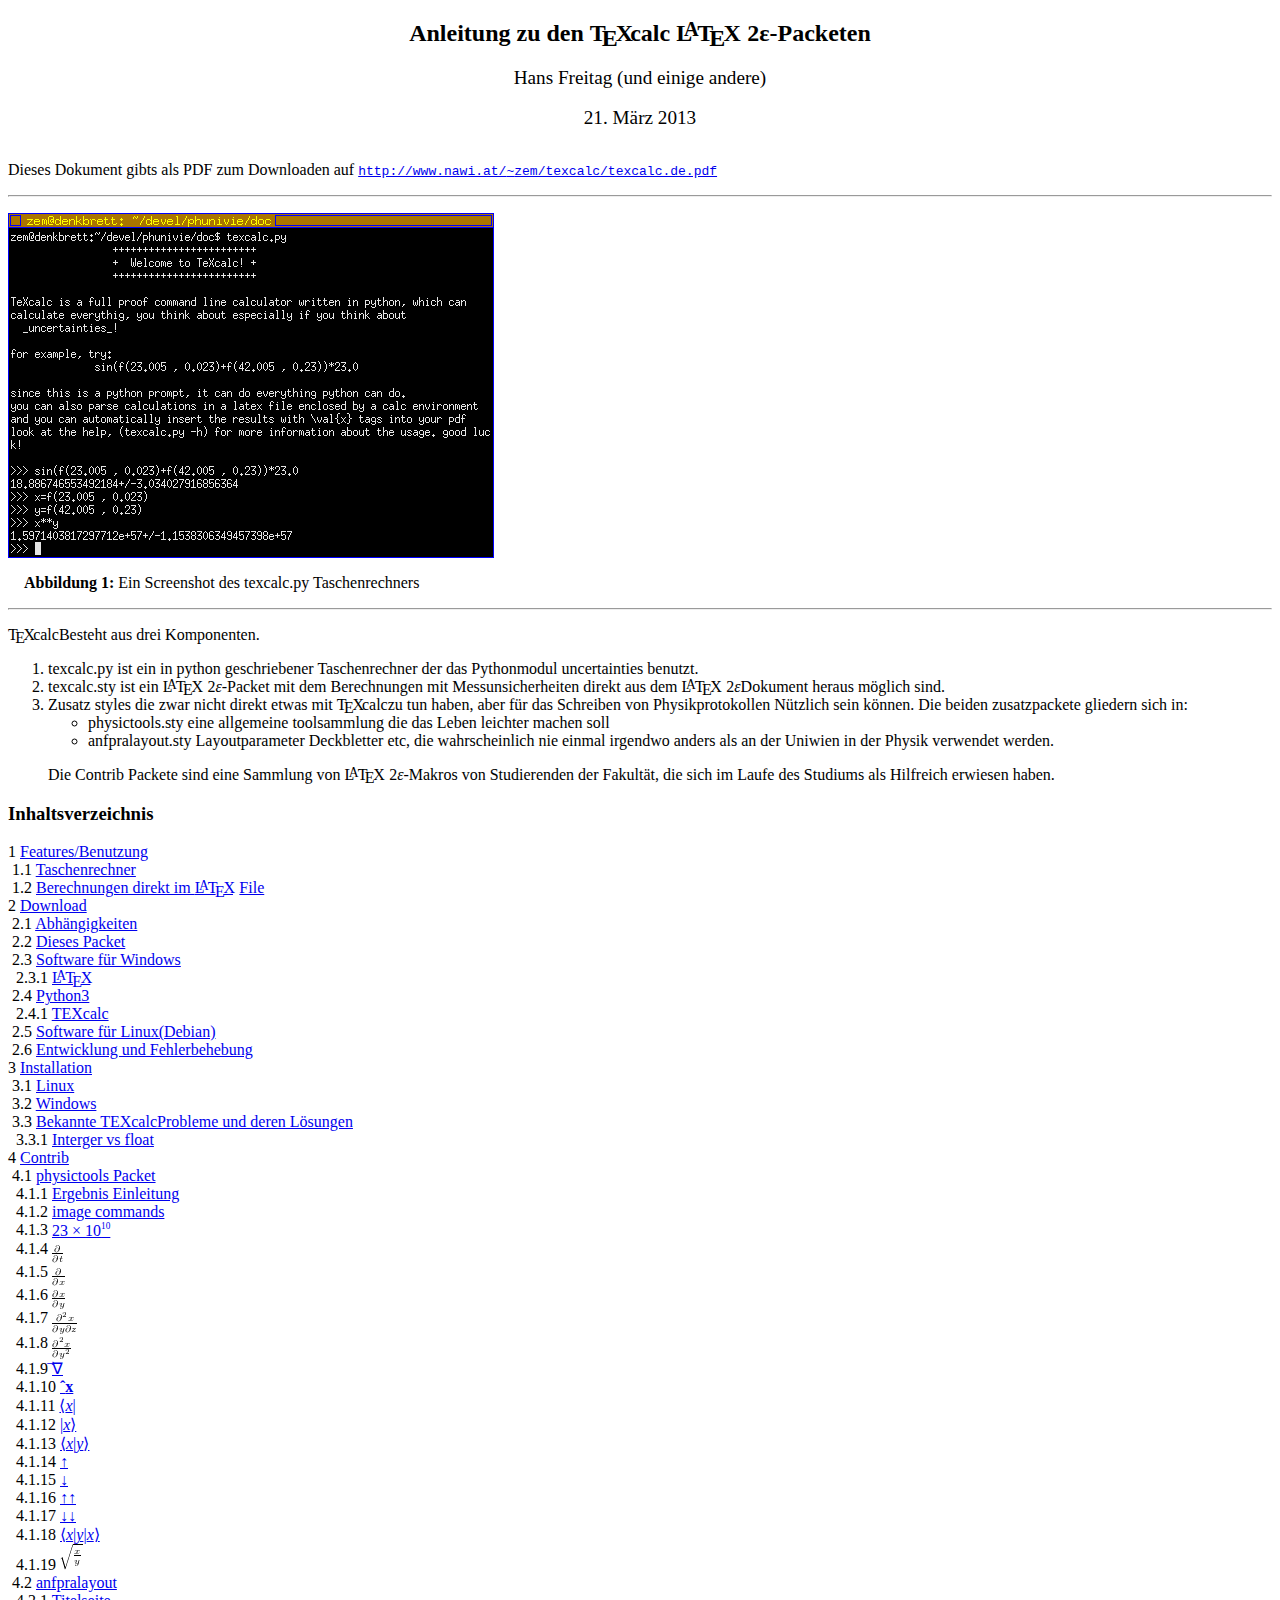
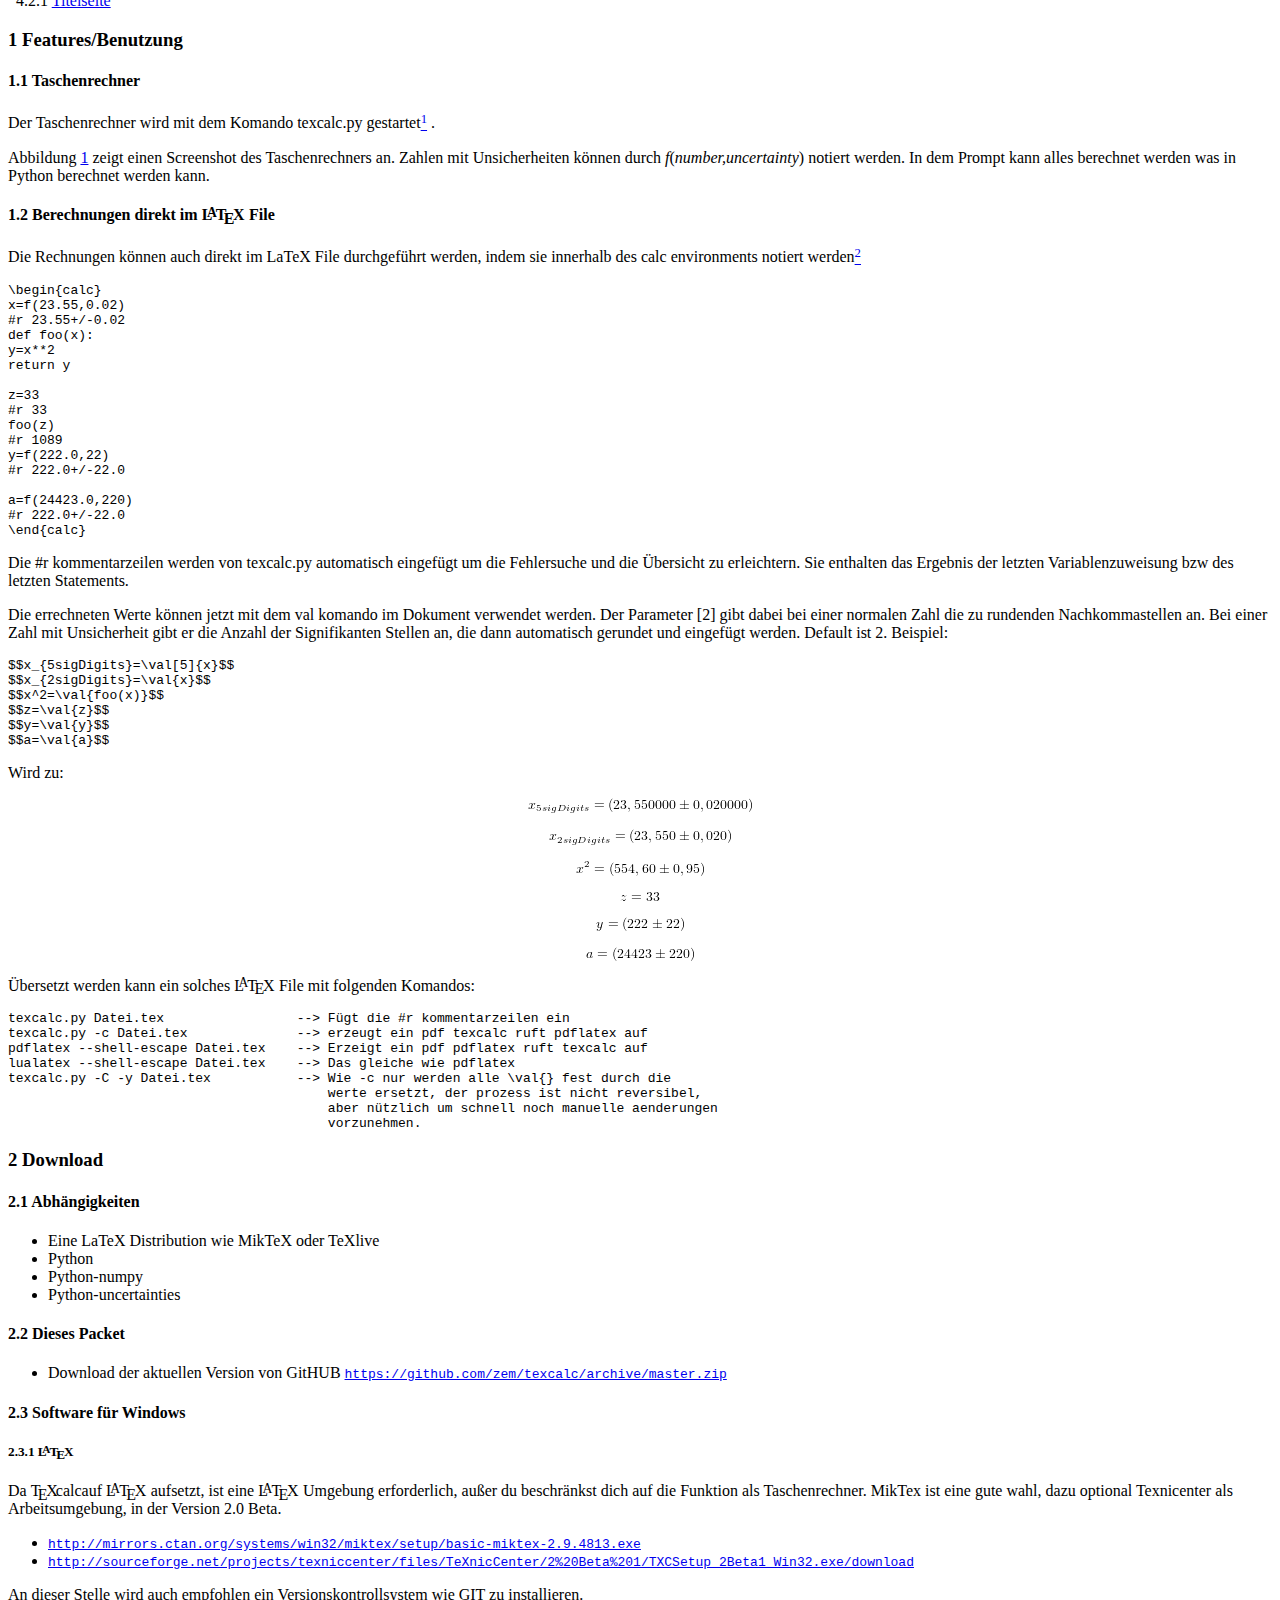
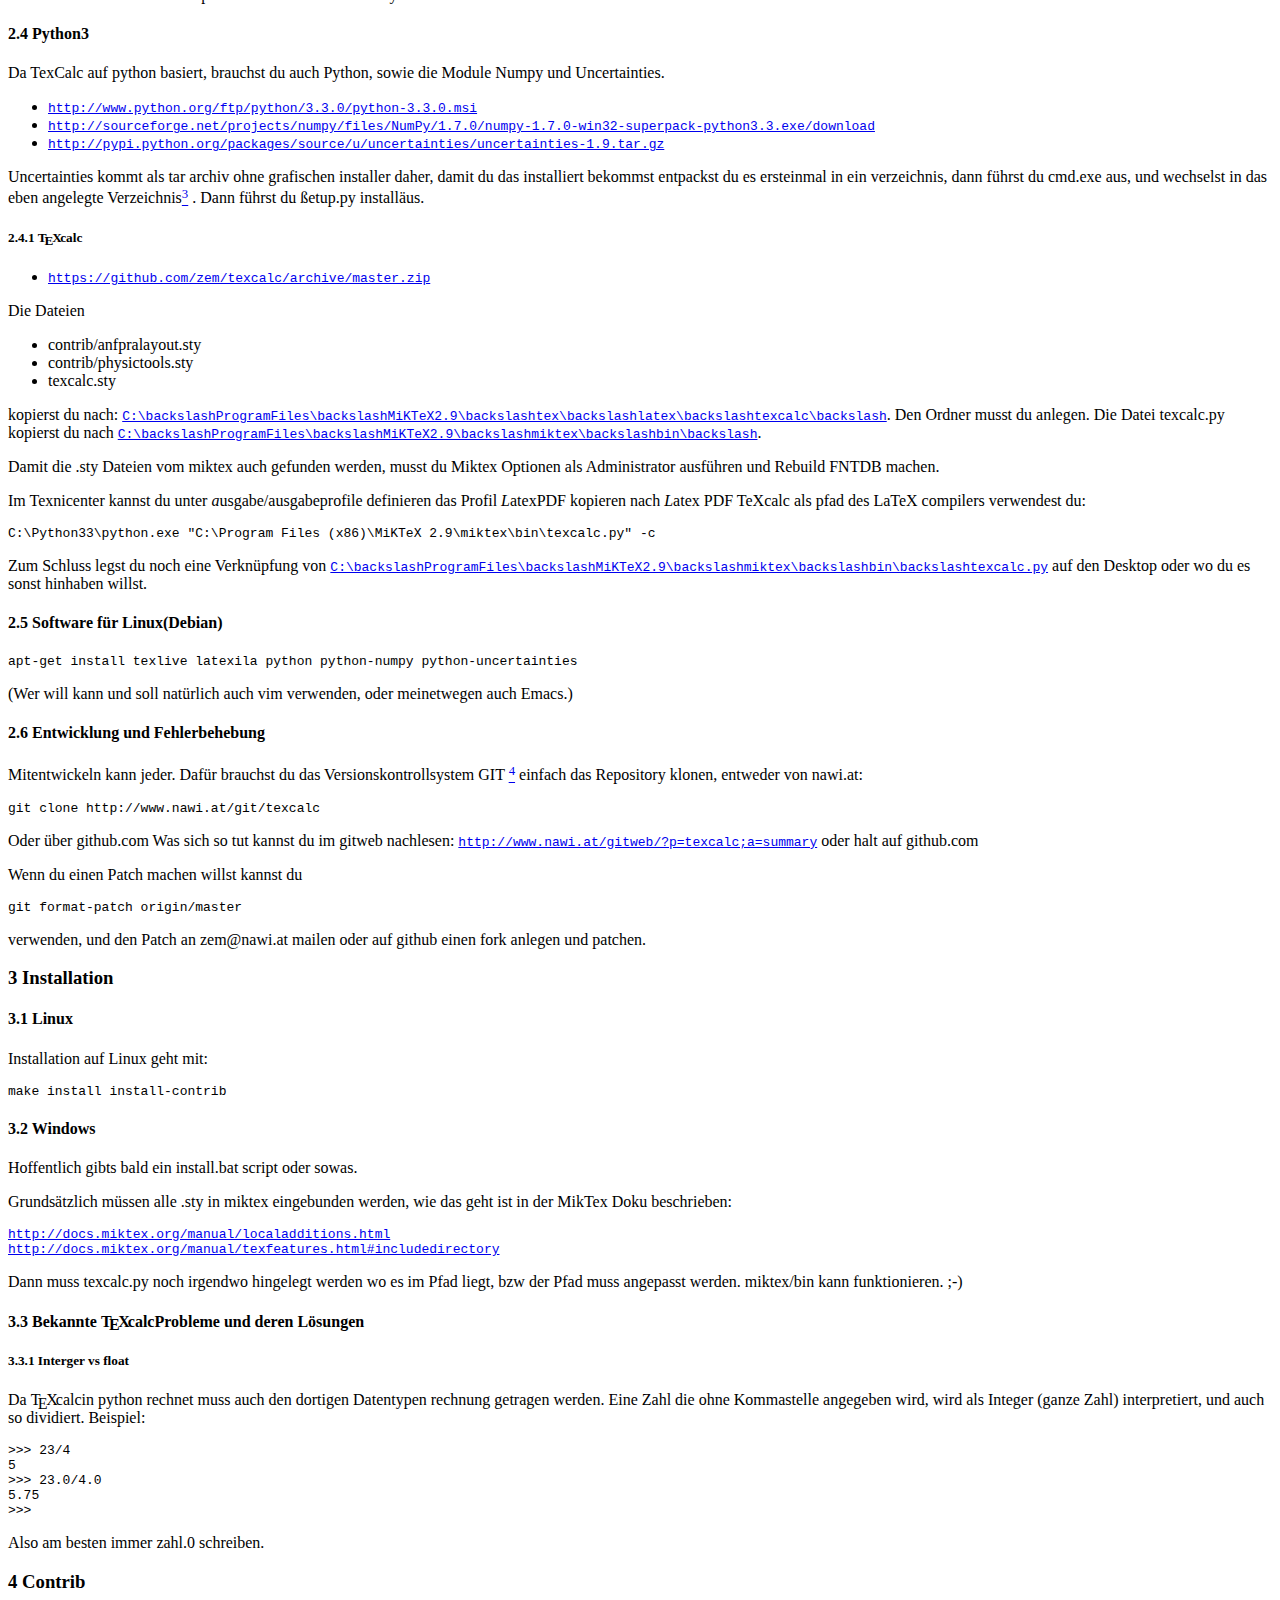
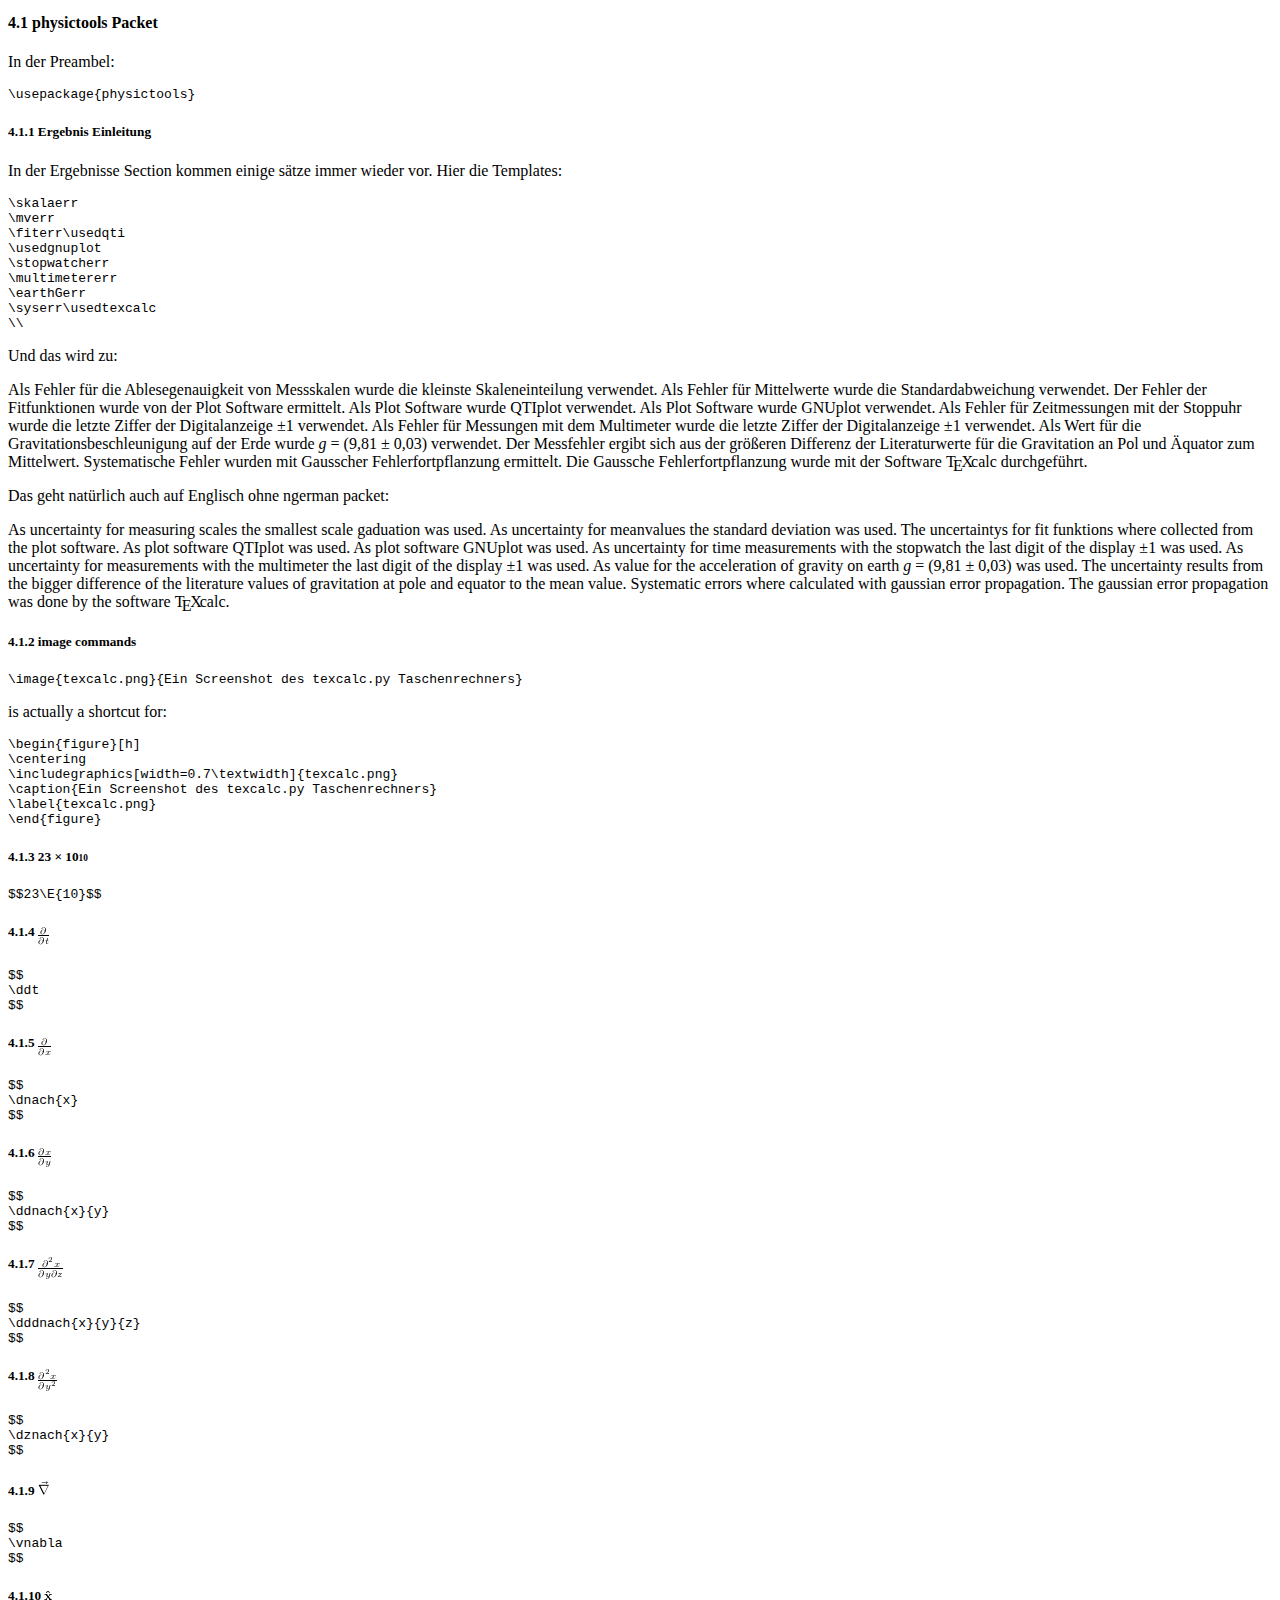
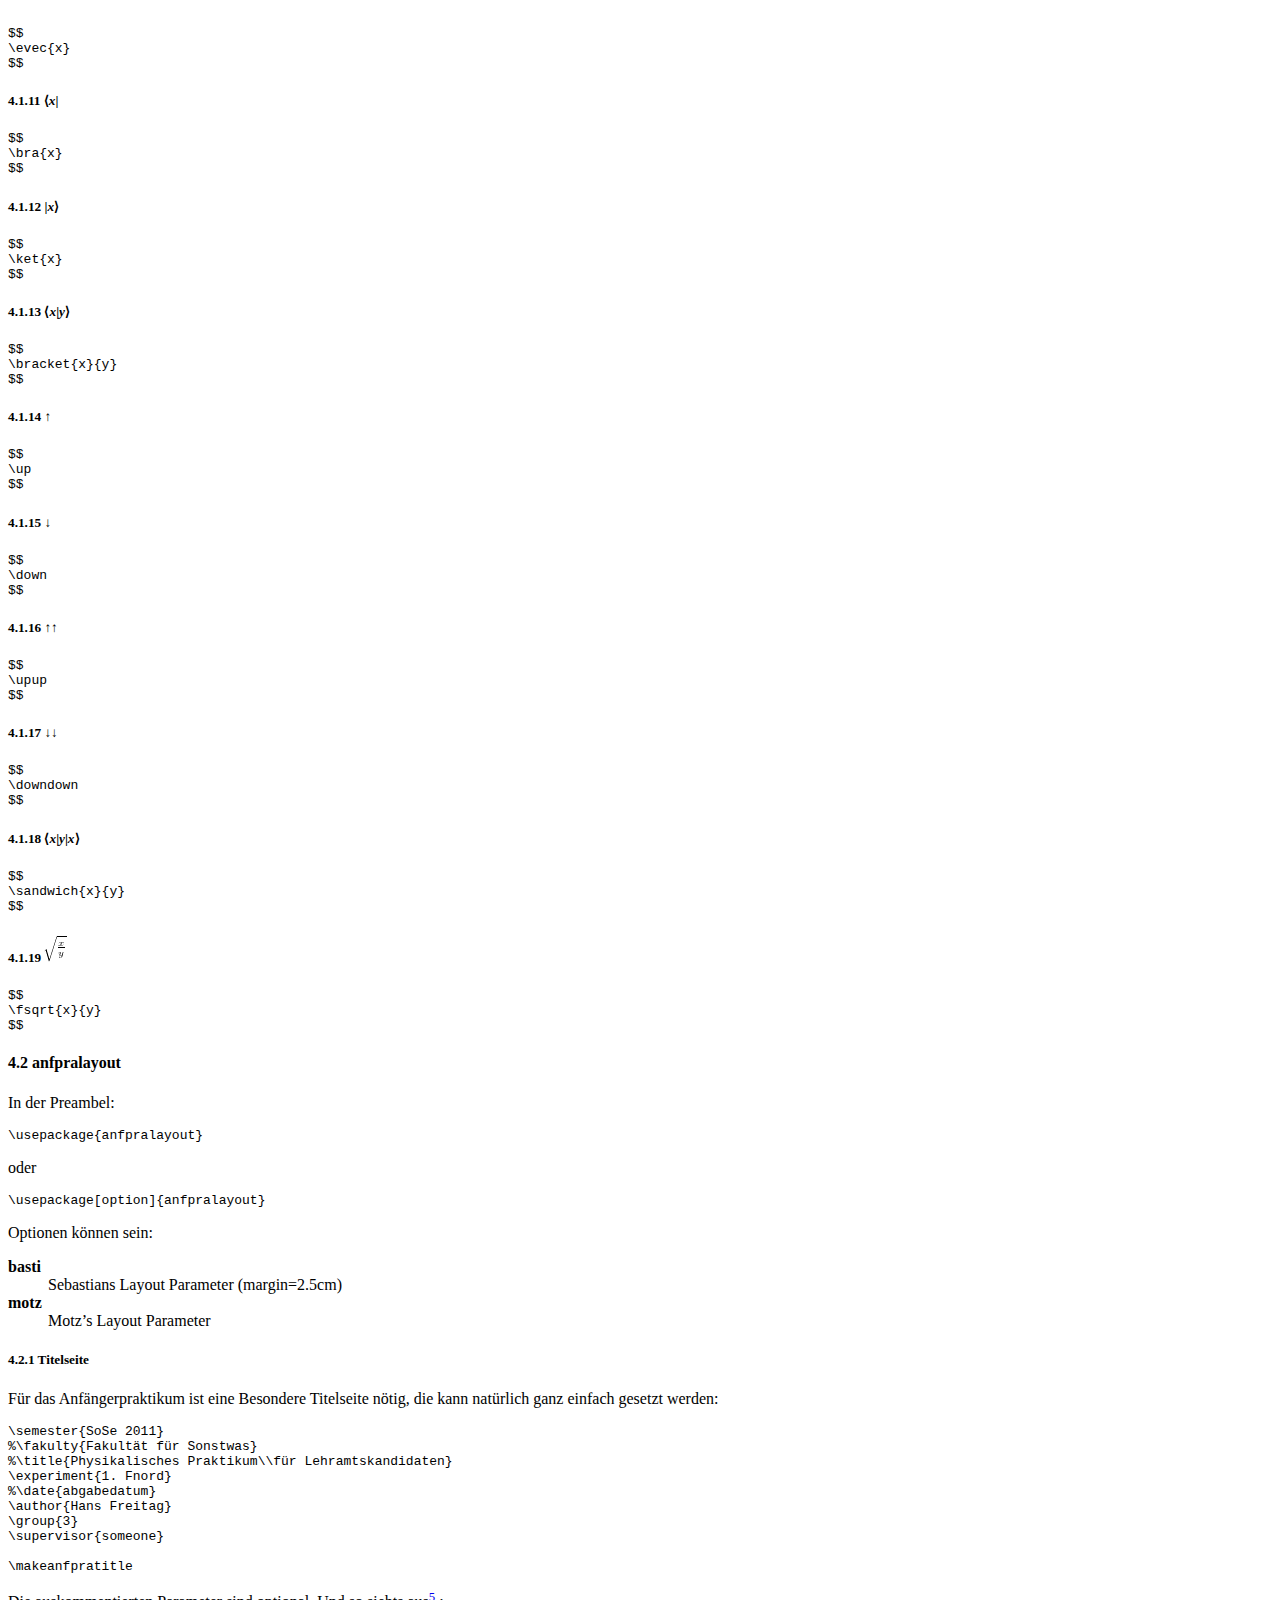
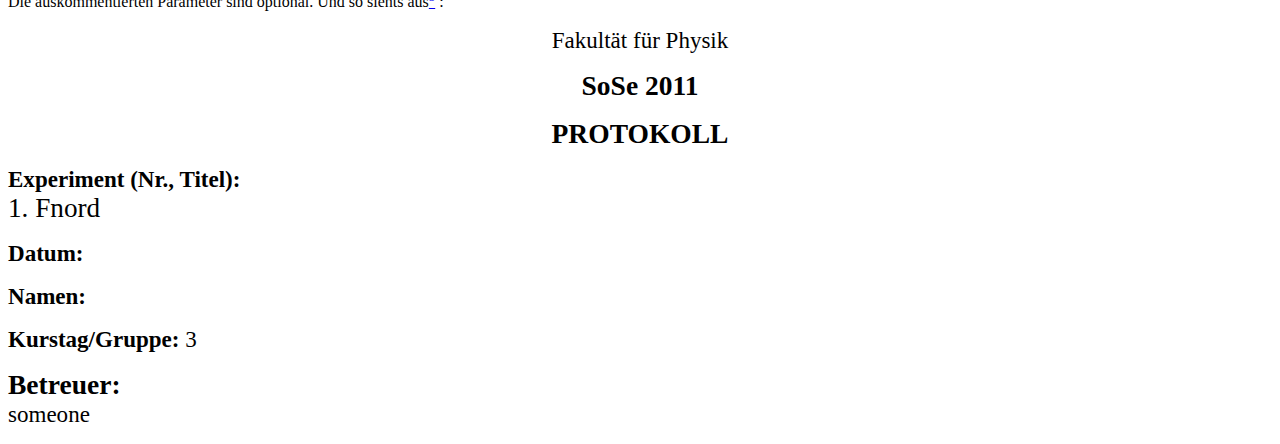
==== commit 316bb349: "Webpage Generated" ====
--- a/www/texcalc.de.html
+++ b/www/texcalc.de.html
@@ -7,7 +7,7 @@
 <meta name="originator" content="TeX4ht (http://www.cse.ohio-state.edu/~gurari/TeX4ht/)"> 
 <!-- html --> 
 <meta name="src" content="texcalc.de.tex"> 
-<meta name="date" content="2013-02-17 14:35:00"> 
+<meta name="date" content="2013-03-21 21:56:00"> 
 <link rel="stylesheet" type="text/css" href="texcalc.de.css"> 
 </head><body 
 >
@@ -25,8 +25,9 @@
 <div class="author" ><span 
 class="cmr-12">Hans Freitag (und einige andere)</span></div><br />
 <div class="date" ><span 
-class="cmr-12">17.</span><span 
-class="cmr-12">&#x00A0;Februar 2013</span></div>
+class="cmr-12">21.</span><span 
+class="cmr-12">&#x00A0;M</span><span 
+class="cmr-12">�rz 2013</span></div>
 </div>
 <!--l. 19--><p class="noindent" >Dieses Dokument gibts als PDF zum Downloaden auf <a 
 href="http://www.nawi.at/~zem/texcalc/texcalc.de.pdf" class="url" ><span 
@@ -101,92 +102,100 @@
 href="#x1-70002.2" id="QQ2-1-8">Dieses Packet</a></span>
 <br />&#x00A0;<span class="subsectionToc" >2.3 <a 
 href="#x1-80002.3" id="QQ2-1-9">Software f�r Windows</a></span>
+<br />&#x00A0;&#x00A0;<span class="subsubsectionToc" >2.3.1 <a 
+href="#x1-90002.3.1" id="QQ2-1-10"><span class="LATEX">L<span class="A">A</span><span class="TEX">T<span 
+class="E">E</span>X</span></span></a></span>
 <br />&#x00A0;<span class="subsectionToc" >2.4 <a 
-href="#x1-90002.4" id="QQ2-1-10">Software f�r Linux(Debian)</a></span>
+href="#x1-100002.4" id="QQ2-1-11">Python3</a></span>
+<br />&#x00A0;&#x00A0;<span class="subsubsectionToc" >2.4.1 <a 
+href="#x1-110002.4.1" id="QQ2-1-12">TEXcalc</a></span>
 <br />&#x00A0;<span class="subsectionToc" >2.5 <a 
-href="#x1-100002.5" id="QQ2-1-11">Entwicklung und Fehlerbehebung</a></span>
+href="#x1-120002.5" id="QQ2-1-13">Software f�r Linux(Debian)</a></span>
+<br />&#x00A0;<span class="subsectionToc" >2.6 <a 
+href="#x1-130002.6" id="QQ2-1-14">Entwicklung und Fehlerbehebung</a></span>
 <br /><span class="sectionToc" >3 <a 
-href="#x1-110003" id="QQ2-1-12">Installation</a></span>
+href="#x1-140003" id="QQ2-1-15">Installation</a></span>
 <br />&#x00A0;<span class="subsectionToc" >3.1 <a 
-href="#x1-120003.1" id="QQ2-1-13">Linux</a></span>
+href="#x1-150003.1" id="QQ2-1-16">Linux</a></span>
 <br />&#x00A0;<span class="subsectionToc" >3.2 <a 
-href="#x1-130003.2" id="QQ2-1-14">Windows</a></span>
+href="#x1-160003.2" id="QQ2-1-17">Windows</a></span>
 <br />&#x00A0;<span class="subsectionToc" >3.3 <a 
-href="#x1-140003.3" id="QQ2-1-15">Bekannte TEXcalcProbleme und deren L�sungen</a></span>
+href="#x1-170003.3" id="QQ2-1-18">Bekannte TEXcalcProbleme und deren L�sungen</a></span>
 <br />&#x00A0;&#x00A0;<span class="subsubsectionToc" >3.3.1 <a 
-href="#x1-150003.3.1" id="QQ2-1-16">Interger vs float</a></span>
+href="#x1-180003.3.1" id="QQ2-1-19">Interger vs float</a></span>
 <br /><span class="sectionToc" >4 <a 
-href="#x1-160004" id="QQ2-1-17">Contrib</a></span>
+href="#x1-190004" id="QQ2-1-20">Contrib</a></span>
 <br />&#x00A0;<span class="subsectionToc" >4.1 <a 
-href="#x1-170004.1" id="QQ2-1-18">physictools Packet</a></span>
+href="#x1-200004.1" id="QQ2-1-21">physictools Packet</a></span>
 <br />&#x00A0;&#x00A0;<span class="subsubsectionToc" >4.1.1 <a 
-href="#x1-180004.1.1" id="QQ2-1-19">Ergebnis Einleitung</a></span>
+href="#x1-210004.1.1" id="QQ2-1-22">Ergebnis Einleitung</a></span>
 <br />&#x00A0;&#x00A0;<span class="subsubsectionToc" >4.1.2 <a 
-href="#x1-190004.1.2" id="QQ2-1-20">image commands</a></span>
+href="#x1-220004.1.2" id="QQ2-1-23">image commands</a></span>
 <br />&#x00A0;&#x00A0;<span class="subsubsectionToc" >4.1.3 <a 
-href="#x1-200004.1.3" id="QQ2-1-21">23 <span 
+href="#x1-230004.1.3" id="QQ2-1-24">23 <span 
 class="cmsy-10">&#x00D7; </span>10<sup><span 
 class="cmr-7">10</span></sup></a></span>
+                                                                                
+
+                                                                                
 <br />&#x00A0;&#x00A0;<span class="subsubsectionToc" >4.1.4 <a 
-href="#x1-210004.1.4" id="QQ2-1-22"><img 
-src="texcalc.de0x.png" alt="&#x2202;&#x2202;t"  class="frac" align="middle"></a></span>
+href="#x1-240004.1.4" id="QQ2-1-25"><img 
+src="texcalc.de0x.png" alt="&#x2202;-
+&#x2202;t"  class="frac" align="middle"></a></span>
 <br />&#x00A0;&#x00A0;<span class="subsubsectionToc" >4.1.5 <a 
-href="#x1-220004.1.5" id="QQ2-1-23"><img 
-src="texcalc.de1x.png" alt="&#x2202;&#x2202;x"  class="frac" align="middle"></a></span>
-                                                                                
-
-                                                                                
+href="#x1-250004.1.5" id="QQ2-1-26"><img 
+src="texcalc.de1x.png" alt="&#x2202;-
+&#x2202;x"  class="frac" align="middle"></a></span>
 <br />&#x00A0;&#x00A0;<span class="subsubsectionToc" >4.1.6 <a 
-href="#x1-230004.1.6" id="QQ2-1-24"><img 
+href="#x1-260004.1.6" id="QQ2-1-27"><img 
 src="texcalc.de2x.png" alt="&#x2202;x
 &#x2202;y"  class="frac" align="middle"></a></span>
 <br />&#x00A0;&#x00A0;<span class="subsubsectionToc" >4.1.7 <a 
-href="#x1-240004.1.7" id="QQ2-1-25"><img 
-src="texcalc.de3x.png" alt="&#x2202;2x-
+href="#x1-270004.1.7" id="QQ2-1-28"><img 
+src="texcalc.de3x.png" alt="&#x2202;2x
 &#x2202;y&#x2202;z"  class="frac" align="middle"></a></span>
 <br />&#x00A0;&#x00A0;<span class="subsubsectionToc" >4.1.8 <a 
-href="#x1-250004.1.8" id="QQ2-1-26"><img 
-src="texcalc.de4x.png" alt=" 2
-&#x2202;&#x2202;yx2"  class="frac" align="middle"></a></span>
+href="#x1-280004.1.8" id="QQ2-1-29"><img 
+src="texcalc.de4x.png" alt="&#x2202;&#x2202;2yx2"  class="frac" align="middle"></a></span>
 <br />&#x00A0;&#x00A0;<span class="subsubsectionToc" >4.1.9 <a 
-href="#x1-260004.1.9" id="QQ2-1-27"><span 
+href="#x1-290004.1.9" id="QQ2-1-30"><span 
 class="cmmi-10">&#x20D7;</span><span 
 class="cmsy-10">&#x2207;</span></a></span>
 <br />&#x00A0;&#x00A0;<span class="subsubsectionToc" >4.1.10 <a 
-href="#x1-270004.1.10" id="QQ2-1-28"><span 
+href="#x1-300004.1.10" id="QQ2-1-31"><span 
 class="cmbx-10">&#x02C6;</span><span 
 class="cmbx-10">x</span></a></span>
 <br />&#x00A0;&#x00A0;<span class="subsubsectionToc" >4.1.11 <a 
-href="#x1-280004.1.11" id="QQ2-1-29"><span 
+href="#x1-310004.1.11" id="QQ2-1-32"><span 
 class="cmsy-10">&#x27E8;</span><span 
 class="cmmi-10">x</span><span 
 class="cmsy-10">|</span></a></span>
 <br />&#x00A0;&#x00A0;<span class="subsubsectionToc" >4.1.12 <a 
-href="#x1-290004.1.12" id="QQ2-1-30"><span 
+href="#x1-320004.1.12" id="QQ2-1-33"><span 
 class="cmsy-10">|</span><span 
 class="cmmi-10">x</span><span 
 class="cmsy-10">&#x27E9;</span></a></span>
 <br />&#x00A0;&#x00A0;<span class="subsubsectionToc" >4.1.13 <a 
-href="#x1-300004.1.13" id="QQ2-1-31"><span 
+href="#x1-330004.1.13" id="QQ2-1-34"><span 
 class="cmsy-10">&#x27E8;</span><span 
 class="cmmi-10">x</span><span 
 class="cmsy-10">|</span><span 
 class="cmmi-10">y</span><span 
 class="cmsy-10">&#x27E9;</span></a></span>
 <br />&#x00A0;&#x00A0;<span class="subsubsectionToc" >4.1.14 <a 
-href="#x1-310004.1.14" id="QQ2-1-32"><span 
+href="#x1-340004.1.14" id="QQ2-1-35"><span 
 class="cmsy-10">&#x2191;</span></a></span>
 <br />&#x00A0;&#x00A0;<span class="subsubsectionToc" >4.1.15 <a 
-href="#x1-320004.1.15" id="QQ2-1-33"><span 
+href="#x1-350004.1.15" id="QQ2-1-36"><span 
 class="cmsy-10">&#x2193;</span></a></span>
 <br />&#x00A0;&#x00A0;<span class="subsubsectionToc" >4.1.16 <a 
-href="#x1-330004.1.16" id="QQ2-1-34"><span 
+href="#x1-360004.1.16" id="QQ2-1-37"><span 
 class="cmsy-10">&#x2191;&#x2191;</span></a></span>
 <br />&#x00A0;&#x00A0;<span class="subsubsectionToc" >4.1.17 <a 
-href="#x1-340004.1.17" id="QQ2-1-35"><span 
+href="#x1-370004.1.17" id="QQ2-1-38"><span 
 class="cmsy-10">&#x2193;&#x2193;</span></a></span>
 <br />&#x00A0;&#x00A0;<span class="subsubsectionToc" >4.1.18 <a 
-href="#x1-350004.1.18" id="QQ2-1-36"><span 
+href="#x1-380004.1.18" id="QQ2-1-39"><span 
 class="cmsy-10">&#x27E8;</span><span 
 class="cmmi-10">x</span><span 
 class="cmsy-10">|</span><span 
@@ -195,13 +204,13 @@
 class="cmmi-10">x</span><span 
 class="cmsy-10">&#x27E9;</span></a></span>
 <br />&#x00A0;&#x00A0;<span class="subsubsectionToc" >4.1.19 <a 
-href="#x1-360004.1.19" id="QQ2-1-37"><img 
+href="#x1-390004.1.19" id="QQ2-1-40"><img 
 src="texcalc.de5x.png" alt="&#x2218; x-
   y"  class="sqrt" ></a></span>
 <br />&#x00A0;<span class="subsectionToc" >4.2 <a 
-href="#x1-370004.2" id="QQ2-1-38">anfpralayout</a></span>
+href="#x1-400004.2" id="QQ2-1-41">anfpralayout</a></span>
 <br />&#x00A0;&#x00A0;<span class="subsubsectionToc" >4.2.1 <a 
-href="#x1-380004.2.1" id="QQ2-1-39">Titelseite</a></span>
+href="#x1-410004.2.1" id="QQ2-1-42">Titelseite</a></span>
 </div>
 <!--l. 44--><p class="noindent" >
 <h3 class="sectionHead"><span class="titlemark">1   </span> <a 
@@ -339,113 +348,180 @@
      <a 
 href="https://github.com/zem/texcalc/archive/master.zip" class="url" ><span 
 class="cmtt-10">https://github.com/zem/texcalc/archive/master.zip</span></a></li></ul>
-                                                                                
-
-                                                                                
 <!--l. 152--><p class="noindent" >
 <h4 class="subsectionHead"><span class="titlemark">2.3   </span> <a 
  id="x1-80002.3"></a>Software f�r Windows</h4>
+                                                                                
+
+                                                                                
+<!--l. 154--><p class="noindent" >
+<h5 class="subsubsectionHead"><span class="titlemark">2.3.1   </span> <a 
+ id="x1-90002.3.1"></a><span class="LATEX">L<span class="A">A</span><span class="TEX">T<span 
+class="E">E</span>X</span></span></h5>
+<!--l. 156--><p class="noindent" >Da <span class="TEX">T<span 
+class="E">E</span>X</span>calcauf <span class="LATEX">L<span class="A">A</span><span class="TEX">T<span 
+class="E">E</span>X</span></span>aufsetzt, ist eine <span class="LATEX">L<span class="A">A</span><span class="TEX">T<span 
+class="E">E</span>X</span></span>Umgebung erforderlich, au�er du beschr�nkst dich auf
+die Funktion als Taschenrechner. MikTex ist eine gute wahl, dazu optional Texnicenter als
+Arbeitsumgebung, in der Version 2.0 Beta.
      <ul class="itemize1">
-     <li class="itemize">MikTeX <a 
-href="http://mirrors.ctan.org/systems/win32/miktex/setup/basic-miktex-2.9.4757.exe" class="url" ><span 
-class="cmtt-10">http://mirrors.ctan.org/systems/win32/miktex/setup/basic-miktex-2.9.4757.exe</span></a>
+     <li class="itemize"><a 
+href="http://mirrors.ctan.org/systems/win32/miktex/setup/basic-miktex-2.9.4813.exe" class="url" ><span 
+class="cmtt-10">http://mirrors.ctan.org/systems/win32/miktex/setup/basic-miktex-2.9.4813.exe</span></a>
      </li>
-     <li class="itemize">TeXnicenter <a 
-href="http://www.texniccenter.org/resources/downloads/29-downloads/12-texniccenter-installeir" class="url" ><span 
-class="cmtt-10">http://www.texniccenter.org/resources/downloads/29-downloads/12-texniccenter-installeir</span></a>
-     </li>
-     <li class="itemize">Python <a 
+     <li class="itemize"><a 
+href="http://sourceforge.net/projects/texniccenter/files/TeXnicCenter/2%20Beta%201/TXCSetup_2Beta1_Win32.exe/download" class="url" ><span 
+class="cmtt-10">http://sourceforge.net/projects/texniccenter/files/TeXnicCenter/2%20Beta%201/TXCSetup_2Beta1_Win32.exe/download</span></a></li></ul>
+<!--l. 165--><p class="noindent" >An dieser Stelle wird auch empfohlen ein Versionskontrollsystem wie GIT zu installieren.
+<!--l. 184--><p class="noindent" >
+<h4 class="subsectionHead"><span class="titlemark">2.4   </span> <a 
+ id="x1-100002.4"></a>Python3</h4>
+<!--l. 186--><p class="noindent" >Da TexCalc auf python basiert, brauchst du auch Python, sowie die Module Numpy und
+Uncertainties.
+     <ul class="itemize1">
+     <li class="itemize"><a 
 href="http://www.python.org/ftp/python/3.3.0/python-3.3.0.msi" class="url" ><span 
 class="cmtt-10">http://www.python.org/ftp/python/3.3.0/python-3.3.0.msi</span></a>
      </li>
-     <li class="itemize">Python                                                                                                   Numpy
-     <a 
-href="http://sourceforge.net/projects/numpy/files/latest/download?source=files" class="url" ><span 
-class="cmtt-10">http://sourceforge.net/projects/numpy/files/latest/download?source=files</span></a>
+     <li class="itemize"><a 
+href="http://sourceforge.net/projects/numpy/files/NumPy/1.7.0/numpy-1.7.0-win32-superpack-python3.3.exe/download" class="url" ><span 
+class="cmtt-10">http://sourceforge.net/projects/numpy/files/NumPy/1.7.0/numpy-1.7.0-win32-superpack-python3.3.exe/download</span></a>
      </li>
-     <li class="itemize">Python Uncertainties <a 
+     <li class="itemize"><a 
 href="http://pypi.python.org/packages/source/u/uncertainties/uncertainties-1.9.tar.gz" class="url" ><span 
 class="cmtt-10">http://pypi.python.org/packages/source/u/uncertainties/uncertainties-1.9.tar.gz</span></a></li></ul>
-<!--l. 162--><p class="noindent" >
-<h4 class="subsectionHead"><span class="titlemark">2.4   </span> <a 
- id="x1-90002.4"></a>Software f�r Linux(Debian)</h4>
+<!--l. 195--><p class="noindent" >Uncertainties kommt als tar archiv ohne grafischen installer daher, damit du das installiert bekommst
+entpackst du es ersteinmal in ein verzeichnis, dann f�hrst du cmd.exe aus, und wechselst in das eben angelegte
+Verzeichnis<span class="footnote-mark"><a 
+href="texcalc.de4.html#fn3x0"><sup class="textsuperscript">3</sup></a></span><a 
+ id="x1-10001f3"></a> .
+Dann f�hrst du �etup.py install�us.
+<h5 class="subsubsectionHead"><span class="titlemark">2.4.1   </span> <a 
+ id="x1-110002.4.1"></a><span class="TEX">T<span 
+class="E">E</span>X</span>calc</h5>
+     <ul class="itemize1">
+     <li class="itemize"><a 
+href="https://github.com/zem/texcalc/archive/master.zip" class="url" ><span 
+class="cmtt-10">https://github.com/zem/texcalc/archive/master.zip</span></a></li></ul>
+<!--l. 205--><p class="noindent" >Die Dateien
+     <ul class="itemize1">
+     <li class="itemize">contrib/anfpralayout.sty
+     </li>
+     <li class="itemize">contrib/physictools.sty
+                                                                                
+
+                                                                                
+     </li>
+     <li class="itemize">texcalc.sty</li></ul>
+<!--l. 211--><p class="noindent" >kopierst du nach: <a 
+href="C:\backslash Program Files\backslash MiKTeX 2.9\backslash tex\backslash latex\backslash texcalc\backslash" class="url" ><span 
+class="cmtt-10">C:\backslashProgramFiles\backslashMiKTeX2.9\backslashtex\backslashlatex\backslashtexcalc\backslash</span></a>.
+Den Ordner musst du anlegen. Die Datei texcalc.py kopierst du nach
+<a 
+href="C:\backslash Program Files\backslash MiKTeX 2.9\backslash miktex\backslash bin\backslash " class="url" ><span 
+class="cmtt-10">C:\backslashProgramFiles\backslashMiKTeX2.9\backslashmiktex\backslashbin\backslash</span></a>.
+<br 
+class="newline" />
+<!--l. 214--><p class="noindent" >Damit die .sty Dateien vom miktex auch gefunden werden, musst du Miktex Optionen als
+Administrator ausf�hren und Rebuild FNTDB machen.<br 
+class="newline" />
+<!--l. 217--><p class="noindent" >Im Texnicenter kannst du unter <span 
+class="cmti-10">a</span>usgabe/ausgabeprofile definieren das Profil <span 
+class="cmti-10">L</span>atexPDF kopieren nach
+<span 
+class="cmti-10">L</span>atex PDF TeXcalc als pfad des LaTeX compilers verwendest du:
                                                                                 
 
                                                                                 
 <div class="verbatim" id="verbatim-4">
+C:\Python33\python.exe&#x00A0;"C:\Program&#x00A0;Files&#x00A0;(x86)\MiKTeX&#x00A0;2.9\miktex\bin\texcalc.py"&#x00A0;-c
+</div>
+<!--l. 222--><p class="nopar" >
+<!--l. 224--><p class="noindent" >Zum Schluss legst du noch eine Verkn�pfung von
+<a 
+href="C:\backslash Program Files\backslash MiKTeX 2.9\backslash miktex\backslash bin\backslash texcalc.py" class="url" ><span 
+class="cmtt-10">C:\backslashProgramFiles\backslashMiKTeX2.9\backslashmiktex\backslashbin\backslashtexcalc.py</span></a>
+auf den Desktop oder wo du es sonst hinhaben willst.
+<!--l. 228--><p class="noindent" >
+<h4 class="subsectionHead"><span class="titlemark">2.5   </span> <a 
+ id="x1-120002.5"></a>Software f�r Linux(Debian)</h4>
+                                                                                
+
+                                                                                
+<div class="verbatim" id="verbatim-5">
 apt-get&#x00A0;install&#x00A0;texlive&#x00A0;latexila&#x00A0;python&#x00A0;python-numpy&#x00A0;python-uncertainties
 </div>
-<!--l. 166--><p class="nopar" >
-<!--l. 168--><p class="noindent" >(Wer will kann und soll nat�rlich auch vim verwenden, oder meinetwegen auch Emacs.)
-<!--l. 170--><p class="noindent" >
-<h4 class="subsectionHead"><span class="titlemark">2.5   </span> <a 
- id="x1-100002.5"></a>Entwicklung und Fehlerbehebung</h4>
-<!--l. 172--><p class="noindent" >Mitentwickeln kann jeder. Daf�r brauchst du das Versionskontrollsystem GIT
+<!--l. 232--><p class="nopar" >
+<!--l. 234--><p class="noindent" >(Wer will kann und soll nat�rlich auch vim verwenden, oder meinetwegen auch Emacs.)
+<!--l. 236--><p class="noindent" >
+<h4 class="subsectionHead"><span class="titlemark">2.6   </span> <a 
+ id="x1-130002.6"></a>Entwicklung und Fehlerbehebung</h4>
+<!--l. 238--><p class="noindent" >Mitentwickeln kann jeder. Daf�r brauchst du das Versionskontrollsystem GIT
 <span class="footnote-mark"><a 
-href="texcalc.de4.html#fn3x0"><sup class="textsuperscript">3</sup></a></span><a 
- id="x1-10001f3"></a>
+href="texcalc.de5.html#fn4x0"><sup class="textsuperscript">4</sup></a></span><a 
+ id="x1-13001f4"></a>
 einfach das Repository klonen, entweder von nawi.at:
                                                                                 
 
                                                                                 
-<div class="verbatim" id="verbatim-5">
+<div class="verbatim" id="verbatim-6">
 git&#x00A0;clone&#x00A0;http://www.nawi.at/git/texcalc
 </div>
-<!--l. 179--><p class="nopar" >
-<!--l. 181--><p class="noindent" >Oder �ber github.com Was sich so tut kannst du im gitweb nachlesen:
+<!--l. 245--><p class="nopar" >
+<!--l. 247--><p class="noindent" >Oder �ber github.com Was sich so tut kannst du im gitweb nachlesen:
 <a 
 href="http://www.nawi.at/gitweb/?p=texcalc;a=summary" class="url" ><span 
 class="cmtt-10">http://www.nawi.at/gitweb/?p=texcalc;a=summary</span></a> oder halt auf github.com<br 
 class="newline" />
-<!--l. 184--><p class="noindent" >Wenn du einen Patch machen willst kannst du
-                                                                                
-
-                                                                                
-<div class="verbatim" id="verbatim-6">
+<!--l. 250--><p class="noindent" >Wenn du einen Patch machen willst kannst du
+                                                                                
+
+                                                                                
+<div class="verbatim" id="verbatim-7">
 git&#x00A0;format-patch&#x00A0;origin/master
 </div>
-<!--l. 188--><p class="nopar" >
-<!--l. 190--><p class="noindent" >verwenden, und den Patch an zem@nawi.at mailen oder auf github einen fork anlegen und
+<!--l. 254--><p class="nopar" >
+<!--l. 256--><p class="noindent" >verwenden, und den Patch an zem@nawi.at mailen oder auf github einen fork anlegen und
 patchen.
 <h3 class="sectionHead"><span class="titlemark">3   </span> <a 
- id="x1-110003"></a>Installation</h3>
-<!--l. 196--><p class="noindent" >
+ id="x1-140003"></a>Installation</h3>
+<!--l. 262--><p class="noindent" >
 <h4 class="subsectionHead"><span class="titlemark">3.1   </span> <a 
- id="x1-120003.1"></a>Linux</h4>
-<!--l. 198--><p class="noindent" >Installation auf Linux geht mit:
-                                                                                
-
-                                                                                
-<div class="verbatim" id="verbatim-7">
+ id="x1-150003.1"></a>Linux</h4>
+<!--l. 264--><p class="noindent" >Installation auf Linux geht mit:
+                                                                                
+
+                                                                                
+<div class="verbatim" id="verbatim-8">
 make&#x00A0;install&#x00A0;install-contrib
 </div>
-<!--l. 202--><p class="nopar" >
-<!--l. 204--><p class="noindent" >
+<!--l. 268--><p class="nopar" >
+<!--l. 270--><p class="noindent" >
 <h4 class="subsectionHead"><span class="titlemark">3.2   </span> <a 
- id="x1-130003.2"></a>Windows</h4>
-<!--l. 206--><p class="noindent" >Hoffentlich gibts bald ein install.bat script oder sowas. <br 
-class="newline" />
-<!--l. 208--><p class="noindent" >Grunds�tzlich m�ssen alle .sty in miktex eingebunden werden, wie das geht ist in der MikTex Doku
+ id="x1-160003.2"></a>Windows</h4>
+<!--l. 272--><p class="noindent" >Hoffentlich gibts bald ein install.bat script oder sowas. <br 
+class="newline" />
+<!--l. 274--><p class="noindent" >Grunds�tzlich m�ssen alle .sty in miktex eingebunden werden, wie das geht ist in der MikTex Doku
 beschrieben:<br 
 class="newline" />
-<!--l. 211--><p class="noindent" ><a 
+<!--l. 277--><p class="noindent" ><a 
 href="http://docs.miktex.org/manual/localadditions.html" class="url" ><span 
 class="cmtt-10">http://docs.miktex.org/manual/localadditions.html</span></a><br 
 class="newline" /><a 
 href="http://docs.miktex.org/manual/texfeatures.html#includedirectory" class="url" ><span 
 class="cmtt-10">http://docs.miktex.org/manual/texfeatures.html#includedirectory</span></a><br 
 class="newline" />
-<!--l. 229--><p class="noindent" >Dann muss texcalc.py noch irgendwo hingelegt werden wo es im Pfad liegt, bzw der Pfad muss
+<!--l. 295--><p class="noindent" >Dann muss texcalc.py noch irgendwo hingelegt werden wo es im Pfad liegt, bzw der Pfad muss
 angepasst werden. miktex/bin kann funktionieren. ;-)<br 
 class="newline" />
-<!--l. 233--><p class="noindent" >
+<!--l. 299--><p class="noindent" >
 <h4 class="subsectionHead"><span class="titlemark">3.3   </span> <a 
- id="x1-140003.3"></a>Bekannte <span class="TEX">T<span 
+ id="x1-170003.3"></a>Bekannte <span class="TEX">T<span 
 class="E">E</span>X</span>calcProbleme und deren L�sungen</h4>
-<!--l. 235--><p class="noindent" >
+<!--l. 301--><p class="noindent" >
 <h5 class="subsubsectionHead"><span class="titlemark">3.3.1   </span> <a 
- id="x1-150003.3.1"></a>Interger vs float</h5>
-<!--l. 238--><p class="noindent" >Da <span class="TEX">T<span 
+ id="x1-180003.3.1"></a>Interger vs float</h5>
+<!--l. 304--><p class="noindent" >Da <span class="TEX">T<span 
 class="E">E</span>X</span>calcin python rechnet muss auch den dortigen Datentypen rechnung getragen werden. Eine
 Zahl die ohne Kommastelle angegeben wird, wird als Integer (ganze Zahl) interpretiert, und auch so
 dividiert. Beispiel:<br 
@@ -453,37 +529,37 @@
                                                                                 
 
                                                                                 
-<div class="verbatim" id="verbatim-8">
+<div class="verbatim" id="verbatim-9">
 &#x003E;&#x003E;&#x003E;&#x00A0;23/4
 &#x00A0;<br />5
 &#x00A0;<br />&#x003E;&#x003E;&#x003E;&#x00A0;23.0/4.0
 &#x00A0;<br />5.75
 &#x00A0;<br />&#x003E;&#x003E;&#x003E;
 </div>
-<!--l. 248--><p class="nopar" >
-<!--l. 250--><p class="noindent" >Also am besten immer zahl.0 schreiben.
-<!--l. 252--><p class="noindent" >
+<!--l. 314--><p class="nopar" >
+<!--l. 316--><p class="noindent" >Also am besten immer zahl.0 schreiben.
+<!--l. 318--><p class="noindent" >
 <h3 class="sectionHead"><span class="titlemark">4   </span> <a 
- id="x1-160004"></a>Contrib</h3>
-<!--l. 254--><p class="noindent" >
+ id="x1-190004"></a>Contrib</h3>
+<!--l. 320--><p class="noindent" >
 <h4 class="subsectionHead"><span class="titlemark">4.1   </span> <a 
- id="x1-170004.1"></a>physictools Packet</h4>
-<!--l. 256--><p class="noindent" >In der Preambel:
-                                                                                
-
-                                                                                
-<div class="verbatim" id="verbatim-9">
+ id="x1-200004.1"></a>physictools Packet</h4>
+<!--l. 322--><p class="noindent" >In der Preambel:
+                                                                                
+
+                                                                                
+<div class="verbatim" id="verbatim-10">
 \usepackage{physictools}
 </div>
-<!--l. 260--><p class="nopar" >
-<!--l. 262--><p class="noindent" >
+<!--l. 326--><p class="nopar" >
+<!--l. 328--><p class="noindent" >
 <h5 class="subsubsectionHead"><span class="titlemark">4.1.1   </span> <a 
- id="x1-180004.1.1"></a>Ergebnis Einleitung</h5>
-<!--l. 264--><p class="noindent" >In der Ergebnisse Section kommen einige s�tze immer wieder vor. Hier die Templates:
-                                                                                
-
-                                                                                
-<div class="verbatim" id="verbatim-10">
+ id="x1-210004.1.1"></a>Ergebnis Einleitung</h5>
+<!--l. 330--><p class="noindent" >In der Ergebnisse Section kommen einige s�tze immer wieder vor. Hier die Templates:
+                                                                                
+
+                                                                                
+<div class="verbatim" id="verbatim-11">
 \skalaerr
 &#x00A0;<br />\mverr
 &#x00A0;<br />\fiterr\usedqti
@@ -494,10 +570,10 @@
 &#x00A0;<br />\syserr\usedtexcalc
 &#x00A0;<br />\\
 </div>
-<!--l. 276--><p class="nopar" >
-<!--l. 279--><p class="noindent" >Und das wird zu: <br 
-class="newline" />
-<!--l. 281--><p class="noindent" >Als Fehler f�r die Ablesegenauigkeit von Messskalen wurde die kleinste Skaleneinteilung verwendet.
+<!--l. 342--><p class="nopar" >
+<!--l. 345--><p class="noindent" >Und das wird zu: <br 
+class="newline" />
+<!--l. 347--><p class="noindent" >Als Fehler f�r die Ablesegenauigkeit von Messskalen wurde die kleinste Skaleneinteilung verwendet.
 Als Fehler f�r Mittelwerte wurde die Standardabweichung verwendet.    Der Fehler der Fitfunktionen
 wurde von der Plot Software ermittelt.    Als Plot Software wurde QTIplot verwendet.    Als Plot
 Software wurde GNUplot verwendet.    Als Fehler f�r Zeitmessungen mit der Stoppuhr wurde
@@ -516,9 +592,9 @@
 class="E">E</span>X</span>calc&#x00A0;durchgef�hrt.
 <br 
 class="newline" />
-<!--l. 291--><p class="noindent" >Das geht nat�rlich auch auf Englisch ohne ngerman packet: <br 
-class="newline" />
-<!--l. 295--><p class="noindent" >As uncertainty for measuring scales the smallest scale gaduation was used.    As uncertainty for
+<!--l. 357--><p class="noindent" >Das geht nat�rlich auch auf Englisch ohne ngerman packet: <br 
+class="newline" />
+<!--l. 361--><p class="noindent" >As uncertainty for measuring scales the smallest scale gaduation was used.    As uncertainty for
 meanvalues the standard deviation was used.     The uncertaintys for fit funktions where collected from
 the plot software.    As plot software QTIplot was used.    As plot software GNUplot was used.    As
 uncertainty for time measurements with the stopwatch the last digit of the display <span 
@@ -536,21 +612,21 @@
 class="E">E</span>X</span>calc.
 <br 
 class="newline" />
-<!--l. 307--><p class="noindent" >
+<!--l. 373--><p class="noindent" >
 <h5 class="subsubsectionHead"><span class="titlemark">4.1.2   </span> <a 
- id="x1-190004.1.2"></a>image commands</h5>
-                                                                                
-
-                                                                                
-<div class="verbatim" id="verbatim-11">
+ id="x1-220004.1.2"></a>image commands</h5>
+                                                                                
+
+                                                                                
+<div class="verbatim" id="verbatim-12">
 \image{texcalc.png}{Ein&#x00A0;Screenshot&#x00A0;des&#x00A0;texcalc.py&#x00A0;Taschenrechners}
 </div>
-<!--l. 311--><p class="nopar" >
-<!--l. 313--><p class="noindent" >is actually a shortcut for:
-                                                                                
-
-                                                                                
-<div class="verbatim" id="verbatim-12">
+<!--l. 377--><p class="nopar" >
+<!--l. 379--><p class="noindent" >is actually a shortcut for:
+                                                                                
+
+                                                                                
+<div class="verbatim" id="verbatim-13">
 \begin{figure}[h]
 &#x00A0;<br />\centering
 &#x00A0;<br />\includegraphics[width=0.7\textwidth]{texcalc.png}
@@ -558,148 +634,148 @@
 &#x00A0;<br />\label{texcalc.png}
 &#x00A0;<br />\end{figure}
 </div>
-<!--l. 322--><p class="nopar" >
-<!--l. 325--><p class="noindent" >
+<!--l. 388--><p class="nopar" >
+<!--l. 391--><p class="noindent" >
 <h5 class="subsubsectionHead"><span class="titlemark">4.1.3   </span> <a 
- id="x1-200004.1.3"></a>23 <span 
+ id="x1-230004.1.3"></a>23 <span 
 class="cmsy-10">&#x00D7; </span>10<span 
 class="cmr-7">10</span></h5>
                                                                                 
 
                                                                                 
-<div class="verbatim" id="verbatim-13">
+<div class="verbatim" id="verbatim-14">
 $$23\E{10}$$
 </div>
-<!--l. 329--><p class="nopar" >
-<!--l. 331--><p class="noindent" >
+<!--l. 395--><p class="nopar" >
+<!--l. 397--><p class="noindent" >
 <h5 class="subsubsectionHead"><span class="titlemark">4.1.4   </span> <a 
- id="x1-210004.1.4"></a><img 
+ id="x1-240004.1.4"></a><img 
 src="texcalc.de12x.png" alt="&#x2202;
 &#x2202;t"  class="frac" align="middle"></h5>
                                                                                 
 
                                                                                 
-<div class="verbatim" id="verbatim-14">
+<div class="verbatim" id="verbatim-15">
 $$
 &#x00A0;<br />\ddt
 &#x00A0;<br />$$
 </div>
-<!--l. 337--><p class="nopar" >
-<!--l. 339--><p class="noindent" >
+<!--l. 403--><p class="nopar" >
+<!--l. 405--><p class="noindent" >
 <h5 class="subsubsectionHead"><span class="titlemark">4.1.5   </span> <a 
- id="x1-220004.1.5"></a><img 
+ id="x1-250004.1.5"></a><img 
 src="texcalc.de13x.png" alt="&#x2202;
 &#x2202;x"  class="frac" align="middle"></h5>
                                                                                 
 
                                                                                 
-<div class="verbatim" id="verbatim-15">
+<div class="verbatim" id="verbatim-16">
 $$
 &#x00A0;<br />\dnach{x}
 &#x00A0;<br />$$
 </div>
-<!--l. 345--><p class="nopar" >
-<!--l. 347--><p class="noindent" >
+<!--l. 411--><p class="nopar" >
+<!--l. 413--><p class="noindent" >
 <h5 class="subsubsectionHead"><span class="titlemark">4.1.6   </span> <a 
- id="x1-230004.1.6"></a><img 
+ id="x1-260004.1.6"></a><img 
 src="texcalc.de14x.png" alt="&#x2202;x
 &#x2202;y"  class="frac" align="middle"></h5>
                                                                                 
 
                                                                                 
-<div class="verbatim" id="verbatim-16">
+<div class="verbatim" id="verbatim-17">
 $$
 &#x00A0;<br />\ddnach{x}{y}
 &#x00A0;<br />$$
 </div>
-<!--l. 353--><p class="nopar" >
-<!--l. 356--><p class="noindent" >
+<!--l. 419--><p class="nopar" >
+<!--l. 422--><p class="noindent" >
 <h5 class="subsubsectionHead"><span class="titlemark">4.1.7   </span> <a 
- id="x1-240004.1.7"></a><img 
+ id="x1-270004.1.7"></a><img 
 src="texcalc.de15x.png" alt="&#x2202;2x
 &#x2202;y&#x2202;z"  class="frac" align="middle"></h5>
                                                                                 
 
                                                                                 
-<div class="verbatim" id="verbatim-17">
+<div class="verbatim" id="verbatim-18">
 $$
 &#x00A0;<br />\dddnach{x}{y}{z}
 &#x00A0;<br />$$
 </div>
-<!--l. 362--><p class="nopar" >
-<!--l. 364--><p class="noindent" >
+<!--l. 428--><p class="nopar" >
+<!--l. 430--><p class="noindent" >
 <h5 class="subsubsectionHead"><span class="titlemark">4.1.8   </span> <a 
- id="x1-250004.1.8"></a><img 
+ id="x1-280004.1.8"></a><img 
 src="texcalc.de16x.png" alt="&#x2202;2x
 &#x2202;y2"  class="frac" align="middle"></h5>
                                                                                 
 
                                                                                 
-<div class="verbatim" id="verbatim-18">
+<div class="verbatim" id="verbatim-19">
 $$
 &#x00A0;<br />\dznach{x}{y}
 &#x00A0;<br />$$
 </div>
-<!--l. 370--><p class="nopar" >
-<!--l. 372--><p class="noindent" >
+<!--l. 436--><p class="nopar" >
+<!--l. 438--><p class="noindent" >
 <h5 class="subsubsectionHead"><span class="titlemark">4.1.9   </span> <a 
- id="x1-260004.1.9"></a><img 
+ id="x1-290004.1.9"></a><img 
 src="texcalc.de17x.png" alt="&#x20D7;&#x2207;"  class="vec" ></h5>
                                                                                 
 
                                                                                 
-<div class="verbatim" id="verbatim-19">
+<div class="verbatim" id="verbatim-20">
 $$
 &#x00A0;<br />\vnabla
 &#x00A0;<br />$$
 </div>
-<!--l. 378--><p class="nopar" >
-<!--l. 380--><p class="noindent" >
+<!--l. 444--><p class="nopar" >
+<!--l. 446--><p class="noindent" >
 <h5 class="subsubsectionHead"><span class="titlemark">4.1.10   </span> <a 
- id="x1-270004.1.10"></a><img 
+ id="x1-300004.1.10"></a><img 
 src="texcalc.de18x.png" alt="&#x02C6;x"  class="circ" ></h5>
                                                                                 
 
                                                                                 
-<div class="verbatim" id="verbatim-20">
+<div class="verbatim" id="verbatim-21">
 $$
 &#x00A0;<br />\evec{x}
 &#x00A0;<br />$$
 </div>
-<!--l. 386--><p class="nopar" >
-<!--l. 388--><p class="noindent" >
+<!--l. 452--><p class="nopar" >
+<!--l. 454--><p class="noindent" >
 <h5 class="subsubsectionHead"><span class="titlemark">4.1.11   </span> <a 
- id="x1-280004.1.11"></a><span 
+ id="x1-310004.1.11"></a><span 
 class="cmsy-10">&#x27E8;</span><span 
 class="cmmi-10">x</span><span 
 class="cmsy-10">|</span></h5>
                                                                                 
 
                                                                                 
-<div class="verbatim" id="verbatim-21">
+<div class="verbatim" id="verbatim-22">
 $$
 &#x00A0;<br />\bra{x}
 &#x00A0;<br />$$
 </div>
-<!--l. 394--><p class="nopar" >
-<!--l. 396--><p class="noindent" >
+<!--l. 460--><p class="nopar" >
+<!--l. 462--><p class="noindent" >
 <h5 class="subsubsectionHead"><span class="titlemark">4.1.12   </span> <a 
- id="x1-290004.1.12"></a><span 
+ id="x1-320004.1.12"></a><span 
 class="cmsy-10">|</span><span 
 class="cmmi-10">x</span><span 
 class="cmsy-10">&#x27E9;</span></h5>
                                                                                 
 
                                                                                 
-<div class="verbatim" id="verbatim-22">
+<div class="verbatim" id="verbatim-23">
 $$
 &#x00A0;<br />\ket{x}
 &#x00A0;<br />$$
 </div>
-<!--l. 402--><p class="nopar" >
-<!--l. 404--><p class="noindent" >
+<!--l. 468--><p class="nopar" >
+<!--l. 470--><p class="noindent" >
 <h5 class="subsubsectionHead"><span class="titlemark">4.1.13   </span> <a 
- id="x1-300004.1.13"></a><span 
+ id="x1-330004.1.13"></a><span 
 class="cmsy-10">&#x27E8;</span><span 
 class="cmmi-10">x</span><span 
 class="cmsy-10">|</span><span 
@@ -708,67 +784,67 @@
                                                                                 
 
                                                                                 
-<div class="verbatim" id="verbatim-23">
+<div class="verbatim" id="verbatim-24">
 $$
 &#x00A0;<br />\bracket{x}{y}
 &#x00A0;<br />$$
 </div>
-<!--l. 410--><p class="nopar" >
-<!--l. 412--><p class="noindent" >
+<!--l. 476--><p class="nopar" >
+<!--l. 478--><p class="noindent" >
 <h5 class="subsubsectionHead"><span class="titlemark">4.1.14   </span> <a 
- id="x1-310004.1.14"></a><span 
+ id="x1-340004.1.14"></a><span 
 class="cmsy-10">&#x2191;</span></h5>
                                                                                 
 
                                                                                 
-<div class="verbatim" id="verbatim-24">
+<div class="verbatim" id="verbatim-25">
 $$
 &#x00A0;<br />\up
 &#x00A0;<br />$$
 </div>
-<!--l. 418--><p class="nopar" >
-<!--l. 420--><p class="noindent" >
+<!--l. 484--><p class="nopar" >
+<!--l. 486--><p class="noindent" >
 <h5 class="subsubsectionHead"><span class="titlemark">4.1.15   </span> <a 
- id="x1-320004.1.15"></a><span 
+ id="x1-350004.1.15"></a><span 
 class="cmsy-10">&#x2193;</span></h5>
                                                                                 
 
                                                                                 
-<div class="verbatim" id="verbatim-25">
+<div class="verbatim" id="verbatim-26">
 $$
 &#x00A0;<br />\down
 &#x00A0;<br />$$
 </div>
-<!--l. 426--><p class="nopar" >
-<!--l. 428--><p class="noindent" >
+<!--l. 492--><p class="nopar" >
+<!--l. 494--><p class="noindent" >
 <h5 class="subsubsectionHead"><span class="titlemark">4.1.16   </span> <a 
- id="x1-330004.1.16"></a><span 
+ id="x1-360004.1.16"></a><span 
 class="cmsy-10">&#x2191;&#x2191;</span></h5>
                                                                                 
 
                                                                                 
-<div class="verbatim" id="verbatim-26">
+<div class="verbatim" id="verbatim-27">
 $$
 &#x00A0;<br />\upup
 &#x00A0;<br />$$
 </div>
-<!--l. 434--><p class="nopar" >
-<!--l. 436--><p class="noindent" >
+<!--l. 500--><p class="nopar" >
+<!--l. 502--><p class="noindent" >
 <h5 class="subsubsectionHead"><span class="titlemark">4.1.17   </span> <a 
- id="x1-340004.1.17"></a><span 
+ id="x1-370004.1.17"></a><span 
 class="cmsy-10">&#x2193;&#x2193;</span></h5>
                                                                                 
 
                                                                                 
-<div class="verbatim" id="verbatim-27">
+<div class="verbatim" id="verbatim-28">
 $$
 &#x00A0;<br />\downdown
 &#x00A0;<br />$$
 </div>
-<!--l. 442--><p class="nopar" >
-<!--l. 444--><p class="noindent" >
+<!--l. 508--><p class="nopar" >
+<!--l. 510--><p class="noindent" >
 <h5 class="subsubsectionHead"><span class="titlemark">4.1.18   </span> <a 
- id="x1-350004.1.18"></a><span 
+ id="x1-380004.1.18"></a><span 
 class="cmsy-10">&#x27E8;</span><span 
 class="cmmi-10">x</span><span 
 class="cmsy-10">|</span><span 
@@ -779,47 +855,47 @@
                                                                                 
 
                                                                                 
-<div class="verbatim" id="verbatim-28">
+<div class="verbatim" id="verbatim-29">
 $$
 &#x00A0;<br />\sandwich{x}{y}
 &#x00A0;<br />$$
 </div>
-<!--l. 450--><p class="nopar" >
-<!--l. 452--><p class="noindent" >
+<!--l. 516--><p class="nopar" >
+<!--l. 518--><p class="noindent" >
 <h5 class="subsubsectionHead"><span class="titlemark">4.1.19   </span> <a 
- id="x1-360004.1.19"></a><img 
+ id="x1-390004.1.19"></a><img 
 src="texcalc.de19x.png" alt="&#x2218; x-
   y"  class="sqrt" ></h5>
                                                                                 
 
                                                                                 
-<div class="verbatim" id="verbatim-29">
+<div class="verbatim" id="verbatim-30">
 $$
 &#x00A0;<br />\fsqrt{x}{y}
 &#x00A0;<br />$$
 </div>
-<!--l. 458--><p class="nopar" >
-<!--l. 463--><p class="noindent" >
+<!--l. 524--><p class="nopar" >
+<!--l. 529--><p class="noindent" >
 <h4 class="subsectionHead"><span class="titlemark">4.2   </span> <a 
- id="x1-370004.2"></a>anfpralayout</h4>
-<!--l. 466--><p class="noindent" >In der Preambel:
-                                                                                
-
-                                                                                
-<div class="verbatim" id="verbatim-30">
+ id="x1-400004.2"></a>anfpralayout</h4>
+<!--l. 532--><p class="noindent" >In der Preambel:
+                                                                                
+
+                                                                                
+<div class="verbatim" id="verbatim-31">
 \usepackage{anfpralayout}
 </div>
-<!--l. 470--><p class="nopar" >
-<!--l. 472--><p class="noindent" >oder
-                                                                                
-
-                                                                                
-<div class="verbatim" id="verbatim-31">
+<!--l. 536--><p class="nopar" >
+<!--l. 538--><p class="noindent" >oder
+                                                                                
+
+                                                                                
+<div class="verbatim" id="verbatim-32">
 \usepackage[option]{anfpralayout}
 </div>
-<!--l. 476--><p class="nopar" >
-<!--l. 478--><p class="noindent" >Optionen k�nnen sein:
-<!--l. 480--><p class="noindent" >
+<!--l. 542--><p class="nopar" >
+<!--l. 544--><p class="noindent" >Optionen k�nnen sein:
+<!--l. 546--><p class="noindent" >
      <dl class="description"><dt class="description">
 <span 
 class="cmbx-10">basti</span> </dt><dd 
@@ -828,15 +904,15 @@
 <span 
 class="cmbx-10">motz</span> </dt><dd 
 class="description">Motz&#8217;s Layout Parameter</dd></dl>
-<!--l. 486--><p class="noindent" >
+<!--l. 552--><p class="noindent" >
 <h5 class="subsubsectionHead"><span class="titlemark">4.2.1   </span> <a 
- id="x1-380004.2.1"></a>Titelseite</h5>
-<!--l. 488--><p class="noindent" >F�r das Anf�ngerpraktikum ist eine Besondere Titelseite n�tig, die kann nat�rlich ganz einfach gesetzt
+ id="x1-410004.2.1"></a>Titelseite</h5>
+<!--l. 554--><p class="noindent" >F�r das Anf�ngerpraktikum ist eine Besondere Titelseite n�tig, die kann nat�rlich ganz einfach gesetzt
 werden:
                                                                                 
 
                                                                                 
-<div class="verbatim" id="verbatim-32">
+<div class="verbatim" id="verbatim-33">
 \semester{SoSe&#x00A0;2011}
 &#x00A0;<br />%\fakulty{Fakult�t&#x00A0;f�r&#x00A0;Sonstwas}
 &#x00A0;<br />%\title{Physikalisches&#x00A0;Praktikum\\f�r&#x00A0;Lehramtskandidaten}
@@ -848,65 +924,65 @@
 &#x00A0;<br />
 &#x00A0;<br />\makeanfpratitle
 </div>
-<!--l. 502--><p class="nopar" >
-<!--l. 504--><p class="noindent" >Die auskommentierten Parameter sind optional. Und so siehts
+<!--l. 568--><p class="nopar" >
+<!--l. 570--><p class="noindent" >Die auskommentierten Parameter sind optional. Und so siehts
 aus<span class="footnote-mark"><a 
-href="texcalc.de5.html#fn4x0"><sup class="textsuperscript">4</sup></a></span><a 
- id="x1-38001f4"></a> :
-<!--l. 516--><p class="noindent" >
+href="texcalc.de6.html#fn5x0"><sup class="textsuperscript">5</sup></a></span><a 
+ id="x1-41001f5"></a> :
+<!--l. 582--><p class="noindent" >
                                                                                 
 
                                                                                 
 <div class="center" 
 >
-<!--l. 516--><p class="noindent" >
-<!--l. 516--><p class="noindent" ><span 
+<!--l. 582--><p class="noindent" >
+<!--l. 582--><p class="noindent" ><span 
 class="cmr-12x-x-120">Fakult</span><span 
 class="cmr-12x-x-120">�t f</span><span 
 class="cmr-12x-x-120">�r Physik</span><br />
 </div>
 <div class="center" 
 >
-<!--l. 516--><p class="noindent" >
-<!--l. 516--><p class="noindent" ><span 
+<!--l. 582--><p class="noindent" >
+<!--l. 582--><p class="noindent" ><span 
 class="cmbx-12x-x-144">SoSe 2011</span></div>
 <div class="center" 
 >
-<!--l. 516--><p class="noindent" >
-<!--l. 516--><p class="noindent" ></div>
+<!--l. 582--><p class="noindent" >
+<!--l. 582--><p class="noindent" ></div>
 <div class="center" 
 >
-<!--l. 516--><p class="noindent" >
-<!--l. 516--><p class="noindent" ><span 
+<!--l. 582--><p class="noindent" >
+<!--l. 582--><p class="noindent" ><span 
 class="cmbx-12x-x-144">PROTOKOLL</span></div>
 <div class="flushleft" 
 >
-<!--l. 516--><p class="noindent" >
+<!--l. 582--><p class="noindent" >
  <span 
 class="cmbx-12x-x-120">Experiment (Nr., Titel):</span><br />
 <span 
 class="cmr-17">1. Fnord</span></div>
 <div class="flushleft" 
 >
-<!--l. 516--><p class="noindent" >
+<!--l. 582--><p class="noindent" >
  <span 
 class="cmbx-12x-x-120">Datum: </span></div>
                                                                                 
                                                                                 
 <div class="flushleft" 
 >
-<!--l. 516--><p class="noindent" >
+<!--l. 582--><p class="noindent" >
  <span 
 class="cmbx-12x-x-120">Namen: </span></div>
 <div class="flushleft" 
 >
-<!--l. 516--><p class="noindent" >
+<!--l. 582--><p class="noindent" >
  <span 
 class="cmbx-12x-x-120">Kurstag/Gruppe: </span><span 
 class="cmr-12x-x-120">3</span></div>
 <div class="flushleft" 
 >
-<!--l. 516--><p class="noindent" >
+<!--l. 582--><p class="noindent" >
  <span 
 class="cmbx-12x-x-144">Betreuer:</span><br />
 <span 
--- a/www/texcalc.de.css
+++ b/www/texcalc.de.css
@@ -18,6 +18,7 @@
 .cmbx-10{ font-weight: bold;}
 .cmbx-10{ font-weight: bold;}
 .cmr-9{font-size:90%;}
+.cmti-10{ font-style: italic;}
 .cmbx-12x-x-144{font-size:172%; font-weight: bold;}
 .cmbx-12x-x-144{ font-weight: bold;}
 .cmbx-12x-x-144{ font-weight: bold;}
